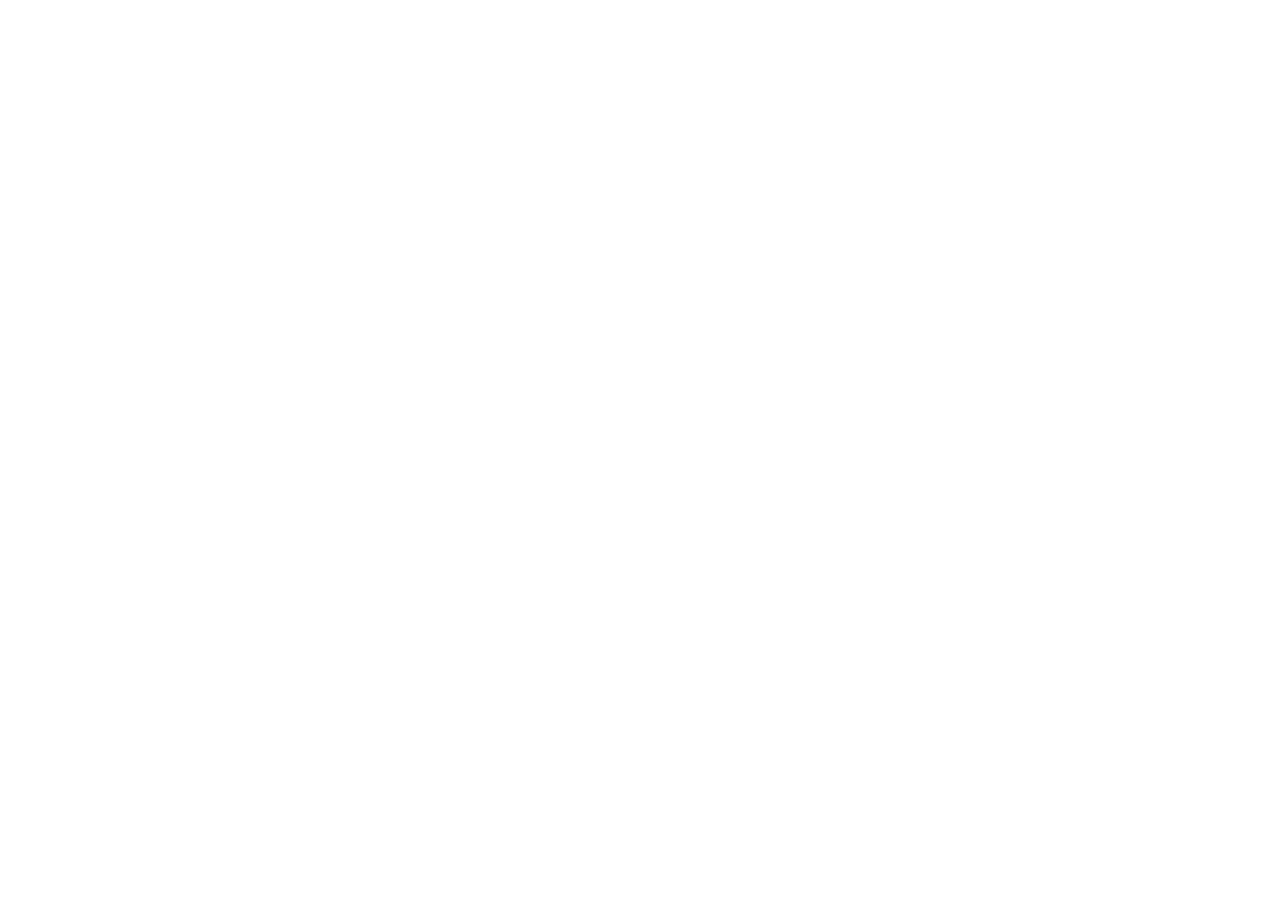
==== index.html @ ef24e1bd "Creat project" ====
<!DOCTYPE html>
<html lang="en">
<head>
    <meta charset="UTF-8">
    <title>Title</title>
    <link rel="stylesheet" href="bower_components/bootstrap/dist/css/bootstrap.min.css">

</head>
<body ng-app="StudIS">
<script src="bower_components/jquery/dist/jquery.min.js"></script>
<script src="bower_components/bootstrap/dist/js/bootstrap.min.js"></script>
<script src="bower_components/angular/angular.min.js"></script>
<script src="bower_components/angular-route/angular-route.min.js"></script>
<script src="bower_components/angular-messages/angular-messages.min.js"></script>
</body>
</html>
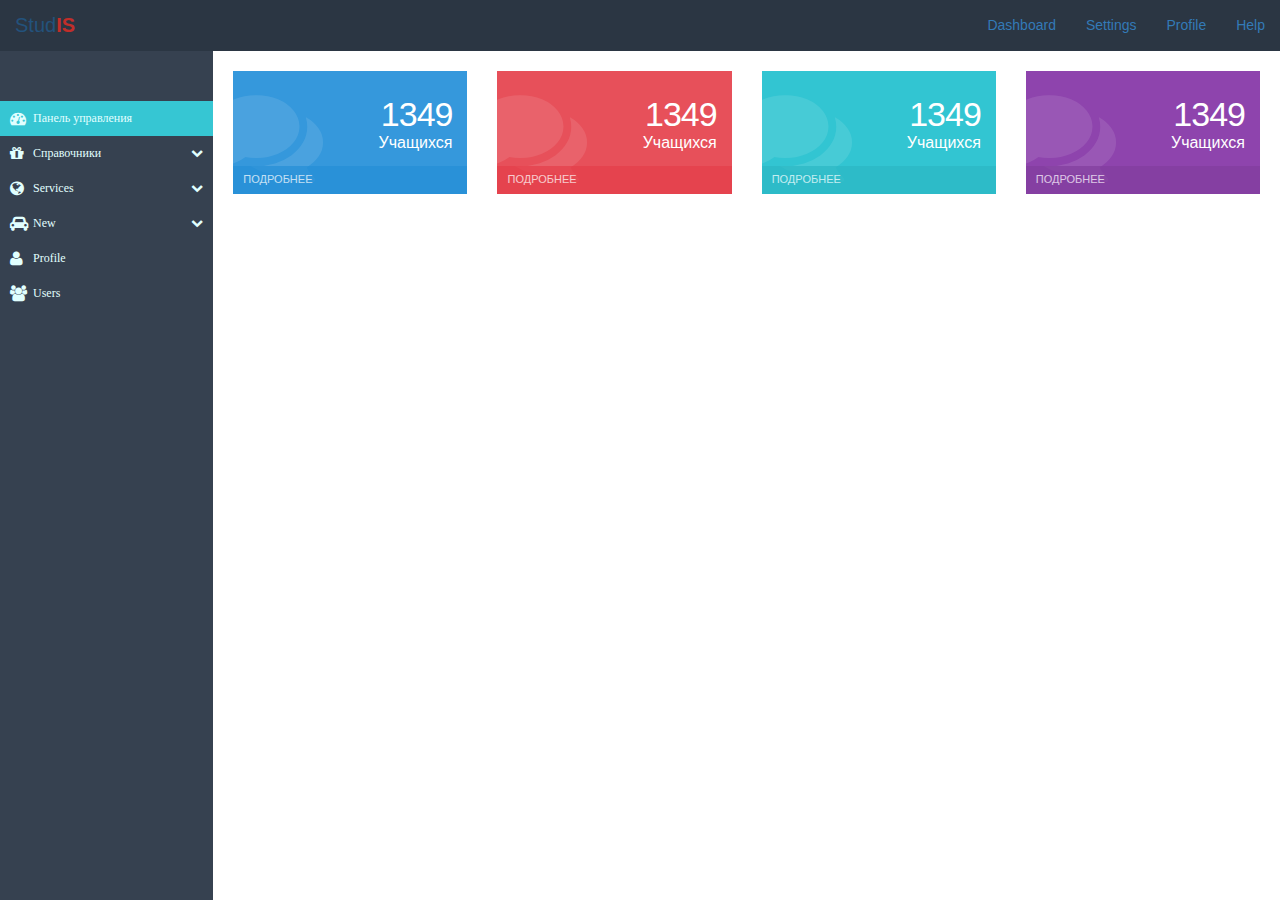
==== commit 7f2f98ad: "master" ====
--- a/index.html
+++ b/index.html
@@ -4,13 +4,25 @@
     <meta charset="UTF-8">
     <title>Title</title>
     <link rel="stylesheet" href="bower_components/bootstrap/dist/css/bootstrap.min.css">
-
+    <link rel="stylesheet" href="bower_components/font-awesome/css/font-awesome.min.css">
+    <link rel="stylesheet" href="css/components.min.css">
+    <link rel="stylesheet" href="css/style.css">
+    <link rel="stylesheet" href="css/sidebar.css">
 </head>
 <body ng-app="StudIS">
+<ng-include src="'app/views/tpl/top-navbar.html'"></ng-include>
+<div class="container-fluid wrapper">
+    <div class="row wrapper">
+        <ng-include src="'app/views/tpl/sidebar.html'"></ng-include>
+        <ng-include src="'app/views/tpl/container.html'"></ng-include>
+
+    </div>
+</div>
 <script src="bower_components/jquery/dist/jquery.min.js"></script>
 <script src="bower_components/bootstrap/dist/js/bootstrap.min.js"></script>
 <script src="bower_components/angular/angular.min.js"></script>
 <script src="bower_components/angular-route/angular-route.min.js"></script>
 <script src="bower_components/angular-messages/angular-messages.min.js"></script>
+<script src="app/app.js"></script>
 </body>
 </html>--- a/css/components.min.css
+++ b/css/components.min.css
@@ -0,0 +1 @@
+body,h1,h2,h3,h4,h5,h6{font-family:"Open Sans",sans-serif}.bold.btn,.sbold.btn{letter-spacing:0}.chart-tooltip,.chart-tooltip .label,.chat-form,.dashboard-stat2 .display:after,.dashboard-stat2 .progress-info,.dashboard-stat2 .progress-info .progress,.dashboard-stat:after,.dropdown-menu-v2>li>a,.dropdown-menu>li>a,.feeds li .col1,.feeds li:after,.form .form-actions:after,.general-item-list>.item>.item-head:after,.mt-comments .mt-comment .mt-comment-body .mt-comment-info:after,.portlet-form .form-actions:after,.portlet>.portlet-body,.portlet>.portlet-title:after,.social-icons:after,.tabbable:after,.table-toolbar:after,.tasks-widget .task-footer:after,.tasks-widget:after,.tiles .tile .tile-object:after,.tiles:after,.timeline .timeline-body:after,.widget-news .widget-news-right-body .widget-news-right-body-title{clear:both}a,button,code,div,img,input,label,li,p,pre,select,span,svg,table,td,textarea,th,ul{-webkit-border-radius:0!important;-moz-border-radius:0!important;border-radius:0!important}.img-circle{border-radius:50%!important}.img-rounded{border-radius:6px!important}body{color:#333;padding:0!important;margin:0!important;direction:"ltr";font-size:14px}@-ms-viewport{width:device-width}@-o-viewport{width:device-width}@viewport{width:device-width}@-ms-viewport{width:auto!important}.md-shadow-z-1{box-shadow:0 1px 3px rgba(0,0,0,.1),0 1px 2px rgba(0,0,0,.18)}.md-shadow-z-1-i{box-shadow:0 1px 3px rgba(0,0,0,.1),0 1px 2px rgba(0,0,0,.18)!important}.md-shadow-z-1-hover{box-shadow:0 1px 3px rgba(0,0,0,.14),0 1px 2px rgba(0,0,0,.22)}.md-shadow-z-2{box-shadow:0 3px 6px rgba(0,0,0,.16),0 3px 6px rgba(0,0,0,.22)}.md-shadow-z-2-i{box-shadow:0 3px 6px rgba(0,0,0,.16),0 3px 6px rgba(0,0,0,.22)!important}.md-shadow-z-2-hover{box-shadow:0 3px 6px rgba(0,0,0,.2),0 3px 6px rgba(0,0,0,.26)}.md-shadow-z-3{box-shadow:0 8px 18px rgba(0,0,0,.18),0 6px 6px rgba(0,0,0,.23)}.md-shadow-z-3-i{box-shadow:0 8px 18px rgba(0,0,0,.18),0 6px 6px rgba(0,0,0,.24)!important}.md-shadow-z-3-hover{box-shadow:0 8px 18px rgba(0,0,0,.22),0 6px 6px rgba(0,0,0,.26)}.md-shadow-z-4{box-shadow:0 14px 28px rgba(0,0,0,.26),0 10px 10px rgba(0,0,0,.22)}.md-shadow-z-4-i{box-shadow:0 14px 28px rgba(0,0,0,.26),0 10px 10px rgba(0,0,0,.22)!important}.md-shadow-z-5{box-shadow:0 19px 38px rgba(0,0,0,.28),0 15px 12px rgba(0,0,0,.22)}.md-shadow-z-5-i{box-shadow:0 19px 38px rgba(0,0,0,.28),0 15px 12px rgba(0,0,0,.22)!important}.md-shadow-none{box-shadow:none!important}.md-click-circle{display:block;position:absolute;background:rgba(0,0,0,.2);border-radius:50%;opacity:0;-webkit-animation:scale(0);-moz-transform:scale(0);transform:scale(0)}.md-click-circle.md-click-animate{-webkit-animation:mdClickEffect .65s linear;-moz-animation:mdClickEffect .65s linear;animation:mdClickEffect .65s linear}@-webkit-keyframes mdClickEffect{0%{opacity:1;-webkit-transform:scale(0)}100%{opacity:0!important;-webkit-transform:scale(2.5)}}@-moz-keyframes mdClickEffect{0%{opacity:1;-webkit-transform:scale(0)}100%{opacity:0!important;-moz-transform:scale(2.5)}}@keyframes mdClickEffect{0%{opacity:1;-webkit-transform:scale(0)}100%{opacity:0!important;transform:scale(2.5)}}.form-group.form-md-line-input .form-control.edited:not([readonly])~label,.form-group.form-md-line-input .form-control.focus:not([readonly])~label,.form-group.form-md-line-input .form-control:focus:not([readonly])~label,.form-group.form-md-line-input .form-control~.help-block-error,.form-group.form-md-line-input .form-control~label,.form-horizontal .form-group.form-md-line-input>label{opacity:1;filter:alpha(opacity=100)}.form-group.form-md-line-input{position:relative;margin:0 0 35px;padding-top:20px}.form-group.form-md-line-input:last-child{margin-bottom:10px}.form-horizontal .form-group.form-md-line-input{padding-top:10px;margin:0 -15px 20px}.form-horizontal .form-group.form-md-line-input>label{padding-top:5px;font-size:14px;color:#888}.form-group.form-md-line-input .form-control{background:0 0;border:0;border-bottom:1px solid #c2cad8;-webkit-border-radius:0;-moz-border-radius:0;-ms-border-radius:0;-o-border-radius:0;border-radius:0;color:#555;box-shadow:none;padding-left:0;padding-right:0;font-size:14px}.form-group.form-md-line-input .form-control::-moz-placeholder{color:#999;opacity:1}.form-group.form-md-line-input .form-control:-ms-input-placeholder{color:#999}.form-group.form-md-line-input .form-control::-webkit-input-placeholder{color:#999}.form-group.form-md-line-input .form-control.form-control-static{border-bottom:0}.form-group.form-md-line-input .form-control.input-sm{font-size:14px;padding:6px 0}.form-group.form-md-line-input .form-control.input-lg{font-size:20px;padding:14px 0}.form-group.form-md-line-input .input-group,.form-group.form-md-line-input .input-group+.input-group-control,.form-group.form-md-line-input+.input-group,.form-group.form-md-line-input+.input-icon,.form-horizontal .form-group.form-md-line-input .input-group,.form-horizontal .form-group.form-md-line-input .input-group>.input-group-control,.form-inline .form-md-line-input{padding-top:0}.form-group.form-md-line-input .form-control~.form-control-focus,.form-group.form-md-line-input .form-control~label{width:100%;position:absolute;left:0;bottom:0;pointer-events:none}.form-horizontal .form-group.form-md-line-input .form-control~.form-control-focus,.form-horizontal .form-group.form-md-line-input .form-control~label{width:auto;left:15px;right:15px}.form-group.form-md-line-input .form-control~.form-control-focus:after,.form-group.form-md-line-input .form-control~label:after{content:'';position:absolute;z-index:5;bottom:0;left:50%;height:2px;width:0;visibility:hidden;transition:.2s ease all}.form-group.form-md-line-input .form-control~label{top:0;margin-bottom:0;font-size:14px;color:#888}.form-group.form-md-line-input .form-control.edited:not([readonly])~.form-control-focus,.form-group.form-md-line-input .form-control.edited:not([readonly])~label,.form-group.form-md-line-input .form-control.focus:not([readonly])~.form-control-focus,.form-group.form-md-line-input .form-control.focus:not([readonly])~label,.form-group.form-md-line-input .form-control:focus:not([readonly])~.form-control-focus,.form-group.form-md-line-input .form-control:focus:not([readonly])~label{color:#888}.form-group.form-md-line-input .form-control.edited:not([readonly])~.form-control-focus:after,.form-group.form-md-line-input .form-control.edited:not([readonly])~label:after,.form-group.form-md-line-input .form-control.focus:not([readonly])~.form-control-focus:after,.form-group.form-md-line-input .form-control.focus:not([readonly])~label:after,.form-group.form-md-line-input .form-control:focus:not([readonly])~.form-control-focus:after,.form-group.form-md-line-input .form-control:focus:not([readonly])~label:after{visibility:visible;left:0;width:100%;background:#36c6d3}.form-group.form-md-line-input .form-control.edited:not([readonly])~.help-block,.form-group.form-md-line-input .form-control.focus:not([readonly])~.help-block,.form-group.form-md-line-input .form-control:focus:not([readonly])~.help-block{color:#36c6d3;opacity:1;filter:alpha(opacity=100)}.form-group.form-md-line-input .form-control.edited:not([readonly])~.help-block-error,.form-group.form-md-line-input .form-control.focus:not([readonly])~.help-block-error,.form-group.form-md-line-input .form-control:focus:not([readonly])~.help-block-error{opacity:0;filter:alpha(opacity=0)}.form-group.form-md-line-input .form-control[disabled],.form-group.form-md-line-input .form-control[readonly],fieldset[disabled] .form-group.form-md-line-input .form-control{background:0 0;cursor:not-allowed;border-bottom:1px dashed #c2cad8}.form-group.form-md-line-input.form-md-floating-label .form-control~label{font-size:16px;top:25px;transition:.2s ease all;color:#999}.form-group.form-md-line-input.form-md-floating-label .form-control.edited~label,.form-group.form-md-line-input.form-md-floating-label .form-control.focus:not([readonly])~label,.form-group.form-md-line-input.form-md-floating-label .form-control.form-control-static~label,.form-group.form-md-line-input.form-md-floating-label .form-control:focus:not([readonly])~label,.form-group.form-md-line-input.form-md-floating-label .form-control[readonly]~label{top:0;font-size:13px}.form-group.form-md-line-input.form-md-floating-label .form-control.input-sm~label{font-size:14px;top:24px}.form-group.form-md-line-input.form-md-floating-label .form-control.input-sm.edited~label,.form-group.form-md-line-input.form-md-floating-label .form-control.input-sm.focus:not([readonly])~label,.form-group.form-md-line-input.form-md-floating-label .form-control.input-sm.form-control-static~label,.form-group.form-md-line-input.form-md-floating-label .form-control.input-sm:focus:not([readonly])~label,.form-group.form-md-line-input.form-md-floating-label .form-control.input-sm[readonly]~label{top:0;font-size:13px}.form-group.form-md-line-input.form-md-floating-label .form-control.input-lg~label{font-size:20px;top:30px}.form-group.form-md-line-input.form-md-floating-label .form-control.input-lg.edited~label,.form-group.form-md-line-input.form-md-floating-label .form-control.input-lg.focus:not([readonly])~label,.form-group.form-md-line-input.form-md-floating-label .form-control.input-lg.form-control-static~label,.form-group.form-md-line-input.form-md-floating-label .form-control.input-lg:focus:not([readonly])~label,.form-group.form-md-line-input.form-md-floating-label .form-control.input-lg[readonly]~label{top:0;font-size:13px}.form-group.form-md-line-input.form-md-floating-label .input-icon>label{padding-left:34px}.form-group.form-md-line-input.form-md-floating-label .input-icon.right>label{padding-left:0;padding-right:34px}.form-group.form-md-line-input.form-md-floating-label .input-group.left-addon label,.form-group.form-md-line-input>.input-icon .form-control{padding-left:34px}.form-group.form-md-line-input.form-md-floating-label .input-group.right-addon label{padding-right:34px}.form-group.form-md-line-input .help-block{position:absolute;margin:2px 0 0;opacity:0;filter:alpha(opacity=0);font-size:13px}.form-group.form-md-line-input>.input-icon>i{left:0;bottom:0;margin:9px 2px 10px 10px;color:#888}.form-group.form-md-line-input.has-success .form-control.edited:not([readonly])~.help-block,.form-group.form-md-line-input.has-success .form-control.edited:not([readonly])~i,.form-group.form-md-line-input.has-success .form-control.edited:not([readonly])~label,.form-group.form-md-line-input.has-success .form-control.focus:not([readonly])~.help-block,.form-group.form-md-line-input.has-success .form-control.focus:not([readonly])~i,.form-group.form-md-line-input.has-success .form-control.focus:not([readonly])~label,.form-group.form-md-line-input.has-success .form-control.form-control-static~.help-block,.form-group.form-md-line-input.has-success .form-control.form-control-static~i,.form-group.form-md-line-input.has-success .form-control.form-control-static~label,.form-group.form-md-line-input.has-success .form-control:focus:not([readonly])~.help-block,.form-group.form-md-line-input.has-success .form-control:focus:not([readonly])~i,.form-group.form-md-line-input.has-success .form-control:focus:not([readonly])~label,.form-group.form-md-line-input.has-success label{color:#27a4b0}.form-group.form-md-line-input>.input-icon.input-icon-lg>i{top:6px}.form-group.form-md-line-input>.input-icon.input-icon-sm>i{top:-1px}.form-group.form-md-line-input>.input-icon>label{margin-top:-20px}.form-group.form-md-line-input>.input-icon.right .form-control{padding-left:0;padding-right:34px}.form-group.form-md-line-input>.input-icon.right>i{left:auto;right:8px;margin:11px 2px 10px 10px}.form-horizontal .form-group.form-md-line-input .input-group>.form-control-focus,.form-horizontal .form-group.form-md-line-input .input-group>.input-group-control>.form-control-focus,.form-horizontal .form-group.form-md-line-input .input-icon>.form-control-focus{left:0!important;right:0!important}.form-group.form-md-line-input .input-group .input-group-control>label,.form-group.form-md-line-input .input-group>label{margin-top:-20px}.form-group.form-md-line-input .input-group .input-group-addon{-webkit-border-radius:0;-moz-border-radius:0;-ms-border-radius:0;-o-border-radius:0;border-radius:0;background:0 0;border:0;border-bottom:1px solid #c2cad8}.form-group.form-md-line-input .input-group .input-group-control{padding-top:0;position:relative;display:table-cell;vertical-align:bottom}.badge,.input-inline{vertical-align:middle}.form-group.form-md-line-input .input-group .input-group-btn .btn{-webkit-border-radius:4px;-moz-border-radius:4px;-ms-border-radius:4px;-o-border-radius:4px;border-radius:4px}.form-group.form-md-line-input .input-group .input-group-btn.btn-left .btn{margin-right:10px}.form-group.form-md-line-input .input-group .input-group-btn.btn-right .btn{margin-left:10px}.form-group.form-md-line-input .input-group .help-block{margin-top:35px}.form-group.form-md-line-input .input-group.input-group-sm .help-block{margin-top:30px}.form-group.form-md-line-input .input-group.input-group-lg .help-block{margin-top:47px}.form-group.form-md-line-input.has-success .form-control{border-bottom:1px solid #27a4b0}.form-group.form-md-line-input.has-success .form-control.edited:not([readonly])~.form-control-focus:after,.form-group.form-md-line-input.has-success .form-control.edited:not([readonly])~label:after,.form-group.form-md-line-input.has-success .form-control.focus:not([readonly])~.form-control-focus:after,.form-group.form-md-line-input.has-success .form-control.focus:not([readonly])~label:after,.form-group.form-md-line-input.has-success .form-control.form-control-static~.form-control-focus:after,.form-group.form-md-line-input.has-success .form-control.form-control-static~label:after,.form-group.form-md-line-input.has-success .form-control:focus:not([readonly])~.form-control-focus:after,.form-group.form-md-line-input.has-success .form-control:focus:not([readonly])~label:after{background:#27a4b0}.form-group.form-md-line-input.has-success .input-group-addon{color:#27a4b0;border-bottom:1px solid #27a4b0}.form-group.form-md-line-input.has-warning .form-control.edited:not([readonly])~.help-block,.form-group.form-md-line-input.has-warning .form-control.edited:not([readonly])~i,.form-group.form-md-line-input.has-warning .form-control.edited:not([readonly])~label,.form-group.form-md-line-input.has-warning .form-control.focus:not([readonly])~.help-block,.form-group.form-md-line-input.has-warning .form-control.focus:not([readonly])~i,.form-group.form-md-line-input.has-warning .form-control.focus:not([readonly])~label,.form-group.form-md-line-input.has-warning .form-control.form-control-static~.help-block,.form-group.form-md-line-input.has-warning .form-control.form-control-static~i,.form-group.form-md-line-input.has-warning .form-control.form-control-static~label,.form-group.form-md-line-input.has-warning .form-control:focus:not([readonly])~.help-block,.form-group.form-md-line-input.has-warning .form-control:focus:not([readonly])~i,.form-group.form-md-line-input.has-warning .form-control:focus:not([readonly])~label,.form-group.form-md-line-input.has-warning label{color:#c29d0b}.form-group.form-md-line-input.has-warning .form-control{border-bottom:1px solid #c29d0b}.form-group.form-md-line-input.has-warning .form-control.edited:not([readonly])~.form-control-focus:after,.form-group.form-md-line-input.has-warning .form-control.edited:not([readonly])~label:after,.form-group.form-md-line-input.has-warning .form-control.focus:not([readonly])~.form-control-focus:after,.form-group.form-md-line-input.has-warning .form-control.focus:not([readonly])~label:after,.form-group.form-md-line-input.has-warning .form-control.form-control-static~.form-control-focus:after,.form-group.form-md-line-input.has-warning .form-control.form-control-static~label:after,.form-group.form-md-line-input.has-warning .form-control:focus:not([readonly])~.form-control-focus:after,.form-group.form-md-line-input.has-warning .form-control:focus:not([readonly])~label:after{background:#c29d0b}.form-group.form-md-line-input.has-warning .input-group-addon{color:#c29d0b;border-bottom:1px solid #c29d0b}.form-group.form-md-line-input.has-error .form-control.edited:not([readonly])~.help-block,.form-group.form-md-line-input.has-error .form-control.edited:not([readonly])~i,.form-group.form-md-line-input.has-error .form-control.edited:not([readonly])~label,.form-group.form-md-line-input.has-error .form-control.focus:not([readonly])~.help-block,.form-group.form-md-line-input.has-error .form-control.focus:not([readonly])~i,.form-group.form-md-line-input.has-error .form-control.focus:not([readonly])~label,.form-group.form-md-line-input.has-error .form-control.form-control-static~.help-block,.form-group.form-md-line-input.has-error .form-control.form-control-static~i,.form-group.form-md-line-input.has-error .form-control.form-control-static~label,.form-group.form-md-line-input.has-error .form-control:focus:not([readonly])~.help-block,.form-group.form-md-line-input.has-error .form-control:focus:not([readonly])~i,.form-group.form-md-line-input.has-error .form-control:focus:not([readonly])~label,.form-group.form-md-line-input.has-error label{color:#e73d4a}.form-group.form-md-line-input.has-error .form-control{border-bottom:1px solid #e73d4a}.form-group.form-md-line-input.has-error .form-control.edited:not([readonly])~.form-control-focus:after,.form-group.form-md-line-input.has-error .form-control.edited:not([readonly])~label:after,.form-group.form-md-line-input.has-error .form-control.focus:not([readonly])~.form-control-focus:after,.form-group.form-md-line-input.has-error .form-control.focus:not([readonly])~label:after,.form-group.form-md-line-input.has-error .form-control.form-control-static~.form-control-focus:after,.form-group.form-md-line-input.has-error .form-control.form-control-static~label:after,.form-group.form-md-line-input.has-error .form-control:focus:not([readonly])~.form-control-focus:after,.form-group.form-md-line-input.has-error .form-control:focus:not([readonly])~label:after{background:#e73d4a}.form-group.form-md-line-input.has-error .input-group-addon{color:#e73d4a;border-bottom:1px solid #e73d4a}.form-group.form-md-line-input.has-info .form-control.edited:not([readonly])~.help-block,.form-group.form-md-line-input.has-info .form-control.edited:not([readonly])~i,.form-group.form-md-line-input.has-info .form-control.edited:not([readonly])~label,.form-group.form-md-line-input.has-info .form-control.focus:not([readonly])~.help-block,.form-group.form-md-line-input.has-info .form-control.focus:not([readonly])~i,.form-group.form-md-line-input.has-info .form-control.focus:not([readonly])~label,.form-group.form-md-line-input.has-info .form-control.form-control-static~.help-block,.form-group.form-md-line-input.has-info .form-control.form-control-static~i,.form-group.form-md-line-input.has-info .form-control.form-control-static~label,.form-group.form-md-line-input.has-info .form-control:focus:not([readonly])~.help-block,.form-group.form-md-line-input.has-info .form-control:focus:not([readonly])~i,.form-group.form-md-line-input.has-info .form-control:focus:not([readonly])~label,.form-group.form-md-line-input.has-info label{color:#327ad5}.form-group.form-md-line-input.has-info .form-control{border-bottom:1px solid #327ad5}.form-group.form-md-line-input.has-info .form-control.edited:not([readonly])~.form-control-focus:after,.form-group.form-md-line-input.has-info .form-control.edited:not([readonly])~label:after,.form-group.form-md-line-input.has-info .form-control.focus:not([readonly])~.form-control-focus:after,.form-group.form-md-line-input.has-info .form-control.focus:not([readonly])~label:after,.form-group.form-md-line-input.has-info .form-control.form-control-static~.form-control-focus:after,.form-group.form-md-line-input.has-info .form-control.form-control-static~label:after,.form-group.form-md-line-input.has-info .form-control:focus:not([readonly])~.form-control-focus:after,.form-group.form-md-line-input.has-info .form-control:focus:not([readonly])~label:after{background:#327ad5}.form-group.form-md-line-input.has-info .input-group-addon{color:#327ad5;border-bottom:1px solid #327ad5}.form-inline .form-md-line-input{margin:0 20px 0 0}.form-inline .form-md-line-input>.input-icon{padding:0}.form-horizontal .form-group.form-md-line-input .input-icon .form-control{padding-left:33px}.form-horizontal .form-group.form-md-line-input .input-icon>i{top:0}.form-horizontal .form-group.form-md-line-input .input-icon.right .form-control{padding-left:0;padding-right:33px}.form-horizontal .form-group.form-md-line-input .input-group>.input-group-btn .btn{margin-bottom:0!important}.form-md-checkboxes,.form-md-radios{padding-top:5px}.md-checkbox{position:relative}.md-checkbox.md-checkbox-inline{display:inline-block}.form-inline .md-checkbox.md-checkbox-inline{margin-right:20px;top:3px}.md-checkbox input[type=checkbox]{visibility:hidden;position:absolute}.md-checkbox label{cursor:pointer;padding-left:30px}.md-checkbox label>span{display:block;position:absolute;left:0;-webkit-transition-duration:.3s;-moz-transition-duration:.3s;transition-duration:.3s}.md-checkbox label>span.inc{background:#fff;left:-20px;top:-20px;height:60px;width:60px;opacity:0;border-radius:50%!important;-moz-border-radius:50%!important;-webkit-border-radius:50%!important;-webkit-animation:growCircle .3s ease;-moz-animation:growCircle .3s ease;animation:growCircle .3s ease}.md-checkbox label>.box{top:0;border:2px solid #666;height:20px;width:20px;z-index:5;-webkit-transition-delay:.2s;-moz-transition-delay:.2s;transition-delay:.2s}.md-checkbox label>.check{top:-4px;left:6px;width:10px;height:20px;border:2px solid #36c6d3;border-top:none;border-left:none;opacity:0;z-index:5;-webkit-transform:rotate(180deg);-moz-transform:rotate(180deg);transform:rotate(180deg);-webkit-transition-delay:.3s;-moz-transition-delay:.3s;transition-delay:.3s}.md-checkbox input[type=checkbox]:checked~label>.box{opacity:0;-webkit-transform:scale(0) rotate(-180deg);-moz-transform:scale(0) rotate(-180deg);transform:scale(0) rotate(-180deg)}.md-checkbox input[type=checkbox]:checked~label>.check{opacity:1;-webkit-transform:scale(1) rotate(45deg);-moz-transform:scale(1) rotate(45deg);transform:scale(1) rotate(45deg)}.md-checkbox input[type=checkbox]:disabled:checked~label>.check,.md-checkbox input[type=checkbox]:disabled~label,.md-checkbox input[type=checkbox]:disabled~label>.box,.md-checkbox input[type=checkbox][disabled]:checked~label>.check,.md-checkbox input[type=checkbox][disabled]~label,.md-checkbox input[type=checkbox][disabled]~label>.box{cursor:not-allowed;opacity:.7;filter:alpha(opacity=70)}.has-error .md-checkbox label,.has-error.md-checkbox label{color:#fbe1e3}.has-error .md-checkbox label>.box,.has-error .md-checkbox label>.check,.has-error.md-checkbox label>.box,.has-error.md-checkbox label>.check{border-color:#e73d4a}.has-success .md-checkbox label,.has-success.md-checkbox label{color:#abe7ed}.has-success .md-checkbox label>.box,.has-success .md-checkbox label>.check,.has-success.md-checkbox label>.box,.has-success.md-checkbox label>.check{border-color:#27a4b0}.has-warning .md-checkbox label,.has-warning.md-checkbox label{color:#f9e491}.has-warning .md-checkbox label>.box,.has-warning .md-checkbox label>.check,.has-warning.md-checkbox label>.box,.has-warning.md-checkbox label>.check{border-color:#c29d0b}.has-info .md-checkbox label,.has-info.md-checkbox label{color:#e0ebf9}.has-info .md-checkbox label>.box,.has-info .md-checkbox label>.check,.has-info.md-checkbox label>.box,.has-info.md-checkbox label>.check{border-color:#327ad5}.form-md-checkboxes>label{font-size:14px;color:#888;opacity:1;filter:alpha(opacity=100)}.form-md-checkboxes.has-error label{color:#ed6b75}.form-md-checkboxes.has-info label{color:#659be0}.form-md-checkboxes.has-success label{color:#36c6d3}.form-md-checkboxes.has-warning label{color:#F1C40F}.md-checkbox-list{margin:5px 0}.form-horizontal .md-checkbox-list{margin-top:5px}.md-checkbox-list .md-checkbox{display:block;margin-bottom:10px}.md-checkbox-list .md-checkbox:last-child{margin-bottom:0}.md-checkbox-inline{margin:5px 0}.form-horizontal .md-checkbox-inline{margin-top:7px}.md-checkbox-inline .md-checkbox{display:inline-block;margin-right:20px}.md-checkbox-inline .md-checkbox:last-child{margin-right:0}@-webkit-keyframes growCircle{0%,100%{-webkit-transform:scale(0);opacity:1}70%{background:#eee;-webkit-transform:scale(1.25)}}@-moz-keyframes growCircle{0%,100%{-moz-transform:scale(0);opacity:1}70%{background:#eee;-moz-transform:scale(1.25)}}@keyframes growCircle{0%,100%{transform:scale(0);opacity:1}70%{background:#eee;transform:scale(1.25)}}.md-radio{position:relative}.md-radio input[type=radio]{visibility:hidden;position:absolute}.md-radio label{cursor:pointer;padding-left:30px}.md-radio label>span{display:block;position:absolute;left:0;-webkit-transition-duration:.3s;-moz-transition-duration:.3s;transition-duration:.3s}.md-radio label>span.inc{background:#fff;left:-20px;top:-20px;height:60px;width:60px;opacity:0;border-radius:50%!important;-moz-border-radius:50%!important;-webkit-border-radius:50%!important;-webkit-animation:growCircleRadio .3s ease;-moz-animation:growCircleRadio .3s ease;animation:growCircleRadio .3s ease}.md-radio label>.box{top:0;border:2px solid #666;height:20px;width:20px;border-radius:50%!important;-moz-border-radius:50%!important;-webkit-border-radius:50%!important;z-index:5}.md-radio label>.check{top:5px;left:5px;width:10px;height:10px;background:#36c6d3;opacity:0;z-index:6;border-radius:50%!important;-moz-border-radius:50%!important;-webkit-border-radius:50%!important;-webkit-transform:scale(0);-moz-transform:scale(0);transform:scale(0)}.md-radio input[type=radio]:checked~label>.check{opacity:1;-webkit-transform:scale(1);-moz-transform:scale(1);transform:scale(1)}.md-radio input[type=radio]:disabled:checked~label>.check,.md-radio input[type=radio]:disabled~label,.md-radio input[type=radio]:disabled~label>.box,.md-radio input[type=radio][disabled]:checked~label>.check,.md-radio input[type=radio][disabled]~label,.md-radio input[type=radio][disabled]~label>.box{cursor:not-allowed;opacity:.7;filter:alpha(opacity=70)}.has-error .md-radio label,.has-error.md-radio label{color:#fbe1e3}.has-error .md-radio label>.box,.has-error.md-radio label>.box{border-color:#e73d4a}.has-error .md-radio label>.check,.has-error.md-radio label>.check{background:#e73d4a}.has-success .md-radio label,.has-success.md-radio label{color:#abe7ed}.has-success .md-radio label>.box,.has-success.md-radio label>.box{border-color:#27a4b0}.has-success .md-radio label>.check,.has-success.md-radio label>.check{background:#27a4b0}.has-warning .md-radio label,.has-warning.md-radio label{color:#f9e491}.has-warning .md-radio label>.box,.has-warning.md-radio label>.box{border-color:#c29d0b}.has-warning .md-radio label>.check,.has-warning.md-radio label>.check{background:#c29d0b}.has-info .md-radio label,.has-info.md-radio label{color:#e0ebf9}.has-info .md-radio label>.box,.has-info.md-radio label>.box{border-color:#327ad5}.has-info .md-radio label>.check,.has-info.md-radio label>.check{background:#327ad5}.form-md-radios>label{font-size:14px;color:#888;opacity:1;filter:alpha(opacity=100)}.form-md-radios.has-error label{color:#ed6b75}.form-md-radios.has-info label{color:#659be0}.form-md-radios.has-success label{color:#36c6d3}.form-md-radios.has-warning label{color:#F1C40F}.md-radio-list{margin:5px 0}.form-horizontal .md-radio-list{margin-top:5px}.md-radio-list .md-radio{display:block;margin-bottom:10px}.md-radio-inline{margin:5px 0}.form-horizontal .md-radio-inline{margin-top:7px}.md-radio-inline .md-radio{display:inline-block;margin-right:20px}.md-radio-inline .md-radio:last-child{margin-right:0}hr,p{margin:20px 0}@-webkit-keyframes growCircleRadio{0%,100%{-webkit-transform:scale(0);opacity:1}70%{background:#eee;-webkit-transform:scale(1.25)}}@-moz-keyframes growCircleRadio{0%,100%{-moz-transform:scale(0);opacity:1}70%{background:#eee;-moz-transform:scale(1.25)}}@keyframes growCircleRadio{0%,100%{transform:scale(0);opacity:1}70%{background:#eee;transform:scale(1.25)}}.primary-link{color:#65A0D0;font-weight:600}.primary-link:hover{color:#5194ca}label{font-weight:400}h1,h2,h3,h4,h5,h6{font-weight:300}.bars,.chart,.pie,.primary-font{font-family:"Open Sans",sans-serif!important}h1{font-size:36px}h2{font-size:30px}h3{font-size:24px}h4{font-size:18px}h5{font-size:14px}h6{font-size:12px}h1 small,h2 small,h3 small,h4 small,h5 small,h6 small{color:#444}h1.block,h2.block,h3.block,h4.block,h5.block,h6.block{padding-top:10px;padding-bottom:10px}a{text-shadow:none;color:#337ab7}a:hover{cursor:pointer;color:#23527c}a:active,a:focus,a:hover{outline:0}hr{border:0;border-top:1px solid #eee;border-bottom:0}.list-unstyled li>.list-unstyled{margin-left:25px}code{border:1px solid #e1e1e1;-webkit-box-shadow:0 1px 4px rgba(0,0,0,.1);-moz-box-shadow:0 1px 4px rgba(0,0,0,.1);box-shadow:0 1px 4px rgba(0,0,0,.1)}.btn,.form-control{box-shadow:none!important}.disabled-link .disable-target,.disabled-link.disable-target{opacity:.6!important;filter:alpha(opacity=60)!important}.icon-btn,.ie8 .icon-btn:hover{filter:none}.disabled-link .disable-target:hover,.disabled-link.disable-target:hover,.disabled-link:hover{cursor:not-allowed!important}.rounded-2{border-radius:2px!important}.rounded-3{border-radius:3px!important}.rounded-4{border-radius:4px!important}.circle{border-radius:25px!important}.circle-right{border-radius:0 25px 25px 0!important}.circle-left{border-radius:25px 0 0 25px!important}.circle-bottom{border-radius:0 0 25px 25px!important}.circle-top{border-radius:25px 25px 0 0!important}.rounded{border-radius:50%!important}.display-hide,.display-none{display:none}.hidden{display:none!important}.bold{font-weight:700!important}.sbold{font-weight:600!important}.thin{font-weight:300!important}.uppercase{text-transform:uppercase!important}.fix-margin{margin-left:0!important}.border{border:1px solid red}.font-hg{font-size:23px}.font-lg{font-size:18px}.font-md{font-size:14px}.font-sm{font-size:13px}.font-xs{font-size:11px}.inline{display:inline}.inline-block{display:inline-block}.text-align-reverse{text-align:right}.no-space{margin:0!important;padding:0!important}.no-margin{margin:0}.margin-bottom-5{margin-bottom:5px}.margin-bottom-10{margin-bottom:10px!important}.margin-top-10{margin-top:10px!important}.margin-top-15{margin-top:15px!important}.margin-bottom-15{margin-bottom:15px!important}.margin-bottom-20{margin-bottom:20px!important}.margin-top-20{margin-top:20px!important}.margin-top-30{margin-top:30px!important}.margin-top-40{margin-top:40px!important}.margin-bottom-25{margin-bottom:25px!important}.margin-bottom-30{margin-bottom:30px!important}.margin-bottom-40{margin-bottom:40px!important}.margin-right-10{margin-right:10px!important}.visible-ie8{display:none}.ie8 .visible-ie8{display:inherit!important}.visible-ie9{display:none}.ie9 .visible-ie9{display:inherit!important}.hidden-ie8{display:inherit}.ie8 .hidden-ie8{display:none!important}.hidden-ie9{display:inherit}.ie9 .hidden-ie9{display:none!important}@media (max-width:1024px){.hidden-1024{display:none}}@media (max-width:480px){.hidden-480{display:none}}@media (max-width:320px){.hidden-320{display:none}}.scrollspy-example{position:relative;height:200px;margin-top:10px;overflow:auto}.util-btn-group-margin-bottom-5 .btn-group,.util-btn-margin-bottom-5 .btn{margin-bottom:5px!important}.padding-tb-10,.padding-tb-15{padding:10px 0}.padding-tb-20{padding:20px 0}.user-info{margin-bottom:10px!important}.user-info img{float:left;margin-right:5px}.number-stats .stat-left,.number-stats .stat-left .stat-chart{float:right}.user-info .details{display:inline-block}.user-info .label{font-weight:300;font-size:11px}.ver-inline-menu{padding:0;margin:0;list-style:none}.ver-inline-menu li{position:relative;margin-bottom:1px}.ver-inline-menu li i{width:37px;height:37px;display:inline-block;color:#b9cbd5;font-size:15px;padding:12px 10px 10px 8px;margin:0 8px 0 0;text-align:center;background:#e0eaf0!important}.ver-inline-menu li a{font-size:14px;font-weight:300;color:#557386;display:block;background:#f0f6fa;border-left:solid 2px #c4d5df}.ver-inline-menu li:hover a{background:#e0eaf0;text-decoration:none}.ver-inline-menu li:hover i{color:#fff;background:#c4d5df!important}.ver-inline-menu li.active a{border-left:solid 2px #0c91e5}.ver-inline-menu li.active i{background:#0c91e5!important}.ver-inline-menu li.active a,.ver-inline-menu li.active i{color:#fff;background:#169ef4;text-decoration:none}.ver-inline-menu li.active a,.ver-inline-menu li:hover a{font-size:14px}.ver-inline-menu li.active:after{content:'';display:inline-block;border-bottom:6px solid transparent;border-top:6px solid transparent;border-left:6px solid #169ef4;position:absolute;top:12px;right:-5px}.list-separated{margin-top:10px;margin-bottom:15px}.list-separated>div:last-child{border-right:0}@media (max-width:767px){.ver-inline-menu>li.active:after{display:none}.list-separated>div{margin-bottom:20px}}.number-stats{margin:10px 0}.number-stats .stat-number{display:inline-block;margin:0 5px}.number-stats .stat-number .title{font-size:13px;margin-bottom:3px;color:#B8C3C7}.number-stats .stat-number .number{font-size:27px;line-height:27px;color:#7D8C9D}.number-stats>div{border-right:1px solid #f5f5f5}.number-stats>div:last-child{border-right:0}.number-stats .stat-left .stat-number{float:right;text-align:right}.number-stats .stat-right{float:left!important}.number-stats .stat-right .stat-number{float:left;text-align:left}.number-stats .stat-right .stat-chart{float:left}.number-stats .stat-number{float:left;text-align:left}.number-stats .stat-chart{display:inline-block;margin:0 5px;float:left}.general-item-list>.item{padding:10px 0;border-bottom:1px solid #F1F4F7}.general-item-list>.item:last-child{border-bottom:0}.general-item-list>.item>.item-head{margin-bottom:5px}.general-item-list>.item>.item-head:after,.general-item-list>.item>.item-head:before{content:" ";display:table}.general-item-list>.item>.item-head>.item-details{display:inline-block;float:left}.general-item-list>.item>.item-head>.item-details>.item-pic{height:35px;margin-right:10px;-webkit-border-radius:100%;-moz-border-radius:100%;-ms-border-radius:100%;-o-border-radius:100%;border-radius:100%}.general-item-list>.item>.item-head>.item-details>.item-name{display:inline-block;margin-right:10px}.general-item-list>.item>.item-head>.item-details>.item-label{color:#C0C9CC}.general-item-list>.item>.item-head>.item-status{color:#C0C9CC;top:10px;position:relative;display:inline-block;float:right}.general-item-list>.item>.item-head>.item-status>.badge{margin-top:-2px}.general-item-list>.item>.item-body{color:#96a5aa}.file-drop-zone{border:2px dashed #ddd;padding:30px;text-align:center}.file-drop-zone.file-drop-zone-over{border-color:#aaa}[class*=" fa-"]:not(.fa-stack),[class*=" glyphicon-"],[class*=" icon-"],[class^=fa-]:not(.fa-stack),[class^=glyphicon-],[class^=icon-]{display:inline-block;line-height:14px;-webkit-font-smoothing:antialiased}li [class*=" fa-"],li [class*=" glyphicon-"],li [class*=" icon-"],li [class^=fa-],li [class^=glyphicon-],li [class^=icon-]{display:inline-block;width:1.25em;text-align:center}li [class*=" glyphicon-"],li [class^=glyphicon-]{top:2px}li [class*=" icon-"],li [class^=icon-]{top:1px;position:relative}li [class*=" fa-"].icon-large,li [class*=" glyphicon-"].icon-large,li [class*=" icon-"].icon-large,li [class^=fa-].icon-large,li [class^=glyphicon-].icon-large,li [class^=icon-].icon-large{width:1.5625em}.icon-state-default{color:#bac3d0}.icon-state-success{color:#36c6d3}.icon-state-info{color:#659be0}.icon-state-warning{color:#F1C40F}.icon-state-danger{color:#ed6b75}.fa-item{font-size:14px;padding:10px 10px 10px 20px}.fa-item i{font-size:16px;display:inline-block;width:20px;color:#333}.fa-item:hover{cursor:pointer;background:#eee}.badge-danger,.badge-default,.badge-info,.badge-primary,.badge-success,.badge-warning,.btn.white:not(.btn-outline).active,.btn.white:not(.btn-outline):active,.open>.btn.white:not(.btn-outline).dropdown-toggle{background-image:none}.simplelineicons-demo .item-box{display:inline-block;font-size:16px;margin:0 -.22em 1em 0;padding-left:1em;width:100%}.simplelineicons-demo .item-box .item{background-color:#fff;color:#33383e;border-radius:8px;display:inline-block;padding:10px;width:100%}.bs-glyphicons,.glyphicons-demo ul{padding-left:0;padding-bottom:1px;margin-bottom:20px;overflow:hidden;list-style:none}.simplelineicons-demo .item-box .item span{font-size:22px}@media only screen and (min-width:768px){.simplelineicons-demo .item-box{width:33.333%}}.bs-glyphicon-class{text-align:center}.glyphicons-demo ul li{float:left;width:25%;height:115px;padding:10px;margin:0 -1px -1px 0;font-size:14px;line-height:1.4;text-align:center;border:1px solid #ddd}.glyphicons-demo .glyphicon{display:block;margin:5px auto 10px;font-size:24px;color:#444}.glyphicons-demo ul li:hover{background-color:rgba(86,61,124,.1)}.badge-default,.label-default{background-color:#bac3d0}@media (min-width:768px){.glyphicons-demo ul li{width:12.5%}}.alert{border-width:1px}.alert>p{margin:0}.alert.alert-borderless{border:0}.badge{font-size:11px!important;font-weight:300;height:18px;color:#fff;padding:3px 6px;-webkit-border-radius:12px!important;-moz-border-radius:12px!important;border-radius:12px!important;text-shadow:none!important;text-align:center}.badge.badge-roundless{-webkit-border-radius:0!important;-moz-border-radius:0!important;border-radius:0!important}.badge.badge-empty{display:inline-block;padding:0;min-width:8px;height:8px;width:8px}.badge-primary{background-color:#337ab7}.badge-info{background-color:#659be0}.badge-success{background-color:#36c6d3}.badge-danger{background-color:#ed6b75}.badge-warning{background-color:#F1C40F}.nav.nav-pills>li>a>.badge,.nav.nav-stacked>li>a>.badge{margin-top:-2px}.dropdown-menu>li>a>.badge{position:absolute;margin-top:1px;right:3px;display:inline}.dropdown-menu.badge-roundless{-webkit-border-radius:0!important;-moz-border-radius:0!important;border-radius:0!important}.btn{outline:0!important}.btn:hover{transition:all .3s}.btn:not(.btn-sm):not(.btn-lg){line-height:1.44}.btn.white:not(.btn-outline){color:#666;background-color:#fff;border-color:#fff}.btn.white:not(.btn-outline).focus,.btn.white:not(.btn-outline):focus{color:#666;background-color:#e6e6e6;border-color:#bfbfbf}.btn.white:not(.btn-outline).active,.btn.white:not(.btn-outline):active,.btn.white:not(.btn-outline):hover,.open>.btn.white:not(.btn-outline).dropdown-toggle{color:#666;background-color:#e6e6e6;border-color:#e0e0e0}.btn.white:not(.btn-outline).active.focus,.btn.white:not(.btn-outline).active:focus,.btn.white:not(.btn-outline).active:hover,.btn.white:not(.btn-outline):active.focus,.btn.white:not(.btn-outline):active:focus,.btn.white:not(.btn-outline):active:hover,.open>.btn.white:not(.btn-outline).dropdown-toggle.focus,.open>.btn.white:not(.btn-outline).dropdown-toggle:focus,.open>.btn.white:not(.btn-outline).dropdown-toggle:hover{color:#666;background-color:#d4d4d4;border-color:#bfbfbf}.btn.white:not(.btn-outline).disabled.focus,.btn.white:not(.btn-outline).disabled:focus,.btn.white:not(.btn-outline).disabled:hover,.btn.white:not(.btn-outline)[disabled].focus,.btn.white:not(.btn-outline)[disabled]:focus,.btn.white:not(.btn-outline)[disabled]:hover,fieldset[disabled] .btn.white:not(.btn-outline).focus,fieldset[disabled] .btn.white:not(.btn-outline):focus,fieldset[disabled] .btn.white:not(.btn-outline):hover{background-color:#fff;border-color:#fff}.btn.white:not(.btn-outline) .badge{color:#fff;background-color:#666}.btn.btn-outline.white{border-color:#fff;color:#fff;background:0 0}.btn.btn-outline.white.active,.btn.btn-outline.white:active,.btn.btn-outline.white:active:focus,.btn.btn-outline.white:active:hover,.btn.btn-outline.white:focus,.btn.btn-outline.white:hover{border-color:#fff;color:#666;background-color:#fff}.btn.white-stripe{border-left:4px solid #fff!important}.btn.default:not(.btn-outline){color:#666;background-color:#e1e5ec;border-color:#e1e5ec}.btn.default:not(.btn-outline).focus,.btn.default:not(.btn-outline):focus{color:#666;background-color:#c2cad8;border-color:#93a1bb}.btn.default:not(.btn-outline).active,.btn.default:not(.btn-outline):active,.btn.default:not(.btn-outline):hover,.open>.btn.default:not(.btn-outline).dropdown-toggle{color:#666;background-color:#c2cad8;border-color:#bcc5d4}.btn.default:not(.btn-outline).active.focus,.btn.default:not(.btn-outline).active:focus,.btn.default:not(.btn-outline).active:hover,.btn.default:not(.btn-outline):active.focus,.btn.default:not(.btn-outline):active:focus,.btn.default:not(.btn-outline):active:hover,.open>.btn.default:not(.btn-outline).dropdown-toggle.focus,.open>.btn.default:not(.btn-outline).dropdown-toggle:focus,.open>.btn.default:not(.btn-outline).dropdown-toggle:hover{color:#666;background-color:#acb7ca;border-color:#93a1bb}.btn.default:not(.btn-outline).active,.btn.default:not(.btn-outline):active,.open>.btn.default:not(.btn-outline).dropdown-toggle{background-image:none}.btn.default:not(.btn-outline).disabled.focus,.btn.default:not(.btn-outline).disabled:focus,.btn.default:not(.btn-outline).disabled:hover,.btn.default:not(.btn-outline)[disabled].focus,.btn.default:not(.btn-outline)[disabled]:focus,.btn.default:not(.btn-outline)[disabled]:hover,fieldset[disabled] .btn.default:not(.btn-outline).focus,fieldset[disabled] .btn.default:not(.btn-outline):focus,fieldset[disabled] .btn.default:not(.btn-outline):hover{background-color:#e1e5ec;border-color:#e1e5ec}.btn.default:not(.btn-outline) .badge{color:#e1e5ec;background-color:#666}.btn.btn-outline.default{border-color:#e1e5ec;color:#e1e5ec;background:0 0}.btn.btn-outline.default.active,.btn.btn-outline.default:active,.btn.btn-outline.default:active:focus,.btn.btn-outline.default:active:hover,.btn.btn-outline.default:focus,.btn.btn-outline.default:hover{border-color:#e1e5ec;color:#666;background-color:#e1e5ec}.btn.default-stripe{border-left:4px solid #e1e5ec!important}.btn.dark:not(.btn-outline){color:#FFF;background-color:#2f353b;border-color:#2f353b}.btn.dark:not(.btn-outline).focus,.btn.dark:not(.btn-outline):focus{color:#FFF;background-color:#181b1f;border-color:#000}.btn.dark:not(.btn-outline).active,.btn.dark:not(.btn-outline):active,.btn.dark:not(.btn-outline):hover,.open>.btn.dark:not(.btn-outline).dropdown-toggle{color:#FFF;background-color:#181b1f;border-color:#141619}.btn.dark:not(.btn-outline).active.focus,.btn.dark:not(.btn-outline).active:focus,.btn.dark:not(.btn-outline).active:hover,.btn.dark:not(.btn-outline):active.focus,.btn.dark:not(.btn-outline):active:focus,.btn.dark:not(.btn-outline):active:hover,.open>.btn.dark:not(.btn-outline).dropdown-toggle.focus,.open>.btn.dark:not(.btn-outline).dropdown-toggle:focus,.open>.btn.dark:not(.btn-outline).dropdown-toggle:hover{color:#FFF;background-color:#090a0b;border-color:#000}.btn.dark:not(.btn-outline).active,.btn.dark:not(.btn-outline):active,.open>.btn.dark:not(.btn-outline).dropdown-toggle{background-image:none}.btn.dark:not(.btn-outline).disabled.focus,.btn.dark:not(.btn-outline).disabled:focus,.btn.dark:not(.btn-outline).disabled:hover,.btn.dark:not(.btn-outline)[disabled].focus,.btn.dark:not(.btn-outline)[disabled]:focus,.btn.dark:not(.btn-outline)[disabled]:hover,fieldset[disabled] .btn.dark:not(.btn-outline).focus,fieldset[disabled] .btn.dark:not(.btn-outline):focus,fieldset[disabled] .btn.dark:not(.btn-outline):hover{background-color:#2f353b;border-color:#2f353b}.btn.dark:not(.btn-outline) .badge{color:#2f353b;background-color:#FFF}.btn.btn-outline.dark{border-color:#2f353b;color:#2f353b;background:0 0}.btn.btn-outline.dark.active,.btn.btn-outline.dark:active,.btn.btn-outline.dark:active:focus,.btn.btn-outline.dark:active:hover,.btn.btn-outline.dark:focus,.btn.btn-outline.dark:hover{border-color:#2f353b;color:#FFF;background-color:#2f353b}.btn.dark-stripe{border-left:4px solid #2f353b!important}.btn.blue:not(.btn-outline){color:#FFF;background-color:#3598dc;border-color:#3598dc}.btn.blue:not(.btn-outline).focus,.btn.blue:not(.btn-outline):focus{color:#FFF;background-color:#217ebd;border-color:#15527c}.btn.blue:not(.btn-outline).active,.btn.blue:not(.btn-outline):active,.btn.blue:not(.btn-outline):hover,.open>.btn.blue:not(.btn-outline).dropdown-toggle{color:#FFF;background-color:#217ebd;border-color:#1f78b5}.btn.blue:not(.btn-outline).active.focus,.btn.blue:not(.btn-outline).active:focus,.btn.blue:not(.btn-outline).active:hover,.btn.blue:not(.btn-outline):active.focus,.btn.blue:not(.btn-outline):active:focus,.btn.blue:not(.btn-outline):active:hover,.open>.btn.blue:not(.btn-outline).dropdown-toggle.focus,.open>.btn.blue:not(.btn-outline).dropdown-toggle:focus,.open>.btn.blue:not(.btn-outline).dropdown-toggle:hover{color:#FFF;background-color:#1c699f;border-color:#15527c}.btn.blue:not(.btn-outline).active,.btn.blue:not(.btn-outline):active,.open>.btn.blue:not(.btn-outline).dropdown-toggle{background-image:none}.btn.blue:not(.btn-outline).disabled.focus,.btn.blue:not(.btn-outline).disabled:focus,.btn.blue:not(.btn-outline).disabled:hover,.btn.blue:not(.btn-outline)[disabled].focus,.btn.blue:not(.btn-outline)[disabled]:focus,.btn.blue:not(.btn-outline)[disabled]:hover,fieldset[disabled] .btn.blue:not(.btn-outline).focus,fieldset[disabled] .btn.blue:not(.btn-outline):focus,fieldset[disabled] .btn.blue:not(.btn-outline):hover{background-color:#3598dc;border-color:#3598dc}.btn.blue:not(.btn-outline) .badge{color:#3598dc;background-color:#FFF}.btn.btn-outline.blue{border-color:#3598dc;color:#3598dc;background:0 0}.btn.btn-outline.blue.active,.btn.btn-outline.blue:active,.btn.btn-outline.blue:active:focus,.btn.btn-outline.blue:active:hover,.btn.btn-outline.blue:focus,.btn.btn-outline.blue:hover{border-color:#3598dc;color:#FFF;background-color:#3598dc}.btn.blue-stripe{border-left:4px solid #3598dc!important}.btn.blue-madison:not(.btn-outline){color:#FFF;background-color:#578ebe;border-color:#578ebe}.btn.blue-madison:not(.btn-outline).focus,.btn.blue-madison:not(.btn-outline):focus{color:#FFF;background-color:#3f74a3;border-color:#2a4d6c}.btn.blue-madison:not(.btn-outline).active,.btn.blue-madison:not(.btn-outline):active,.btn.blue-madison:not(.btn-outline):hover,.open>.btn.blue-madison:not(.btn-outline).dropdown-toggle{color:#FFF;background-color:#3f74a3;border-color:#3c6f9c}.btn.blue-madison:not(.btn-outline).active.focus,.btn.blue-madison:not(.btn-outline).active:focus,.btn.blue-madison:not(.btn-outline).active:hover,.btn.blue-madison:not(.btn-outline):active.focus,.btn.blue-madison:not(.btn-outline):active:focus,.btn.blue-madison:not(.btn-outline):active:hover,.open>.btn.blue-madison:not(.btn-outline).dropdown-toggle.focus,.open>.btn.blue-madison:not(.btn-outline).dropdown-toggle:focus,.open>.btn.blue-madison:not(.btn-outline).dropdown-toggle:hover{color:#FFF;background-color:#356289;border-color:#2a4d6c}.btn.blue-madison:not(.btn-outline).active,.btn.blue-madison:not(.btn-outline):active,.open>.btn.blue-madison:not(.btn-outline).dropdown-toggle{background-image:none}.btn.blue-madison:not(.btn-outline).disabled.focus,.btn.blue-madison:not(.btn-outline).disabled:focus,.btn.blue-madison:not(.btn-outline).disabled:hover,.btn.blue-madison:not(.btn-outline)[disabled].focus,.btn.blue-madison:not(.btn-outline)[disabled]:focus,.btn.blue-madison:not(.btn-outline)[disabled]:hover,fieldset[disabled] .btn.blue-madison:not(.btn-outline).focus,fieldset[disabled] .btn.blue-madison:not(.btn-outline):focus,fieldset[disabled] .btn.blue-madison:not(.btn-outline):hover{background-color:#578ebe;border-color:#578ebe}.btn.blue-madison:not(.btn-outline) .badge{color:#578ebe;background-color:#FFF}.btn.btn-outline.blue-madison{border-color:#578ebe;color:#578ebe;background:0 0}.btn.btn-outline.blue-madison.active,.btn.btn-outline.blue-madison:active,.btn.btn-outline.blue-madison:active:focus,.btn.btn-outline.blue-madison:active:hover,.btn.btn-outline.blue-madison:focus,.btn.btn-outline.blue-madison:hover{border-color:#578ebe;color:#FFF;background-color:#578ebe}.btn.blue-madison-stripe{border-left:4px solid #578ebe!important}.btn.blue-chambray:not(.btn-outline){color:#FFF;background-color:#2C3E50;border-color:#2C3E50}.btn.blue-chambray:not(.btn-outline).focus,.btn.blue-chambray:not(.btn-outline):focus{color:#FFF;background-color:#1a242f;border-color:#000}.btn.blue-chambray:not(.btn-outline).active,.btn.blue-chambray:not(.btn-outline):active,.btn.blue-chambray:not(.btn-outline):hover,.open>.btn.blue-chambray:not(.btn-outline).dropdown-toggle{color:#FFF;background-color:#1a242f;border-color:#161f29}.btn.blue-chambray:not(.btn-outline).active.focus,.btn.blue-chambray:not(.btn-outline).active:focus,.btn.blue-chambray:not(.btn-outline).active:hover,.btn.blue-chambray:not(.btn-outline):active.focus,.btn.blue-chambray:not(.btn-outline):active:focus,.btn.blue-chambray:not(.btn-outline):active:hover,.open>.btn.blue-chambray:not(.btn-outline).dropdown-toggle.focus,.open>.btn.blue-chambray:not(.btn-outline).dropdown-toggle:focus,.open>.btn.blue-chambray:not(.btn-outline).dropdown-toggle:hover{color:#FFF;background-color:#0d1318;border-color:#000}.btn.blue-chambray:not(.btn-outline).active,.btn.blue-chambray:not(.btn-outline):active,.open>.btn.blue-chambray:not(.btn-outline).dropdown-toggle{background-image:none}.btn.blue-chambray:not(.btn-outline).disabled.focus,.btn.blue-chambray:not(.btn-outline).disabled:focus,.btn.blue-chambray:not(.btn-outline).disabled:hover,.btn.blue-chambray:not(.btn-outline)[disabled].focus,.btn.blue-chambray:not(.btn-outline)[disabled]:focus,.btn.blue-chambray:not(.btn-outline)[disabled]:hover,fieldset[disabled] .btn.blue-chambray:not(.btn-outline).focus,fieldset[disabled] .btn.blue-chambray:not(.btn-outline):focus,fieldset[disabled] .btn.blue-chambray:not(.btn-outline):hover{background-color:#2C3E50;border-color:#2C3E50}.btn.blue-chambray:not(.btn-outline) .badge{color:#2C3E50;background-color:#FFF}.btn.btn-outline.blue-chambray{border-color:#2C3E50;color:#2C3E50;background:0 0}.btn.btn-outline.blue-chambray.active,.btn.btn-outline.blue-chambray:active,.btn.btn-outline.blue-chambray:active:focus,.btn.btn-outline.blue-chambray:active:hover,.btn.btn-outline.blue-chambray:focus,.btn.btn-outline.blue-chambray:hover{border-color:#2C3E50;color:#FFF;background-color:#2C3E50}.btn.blue-chambray-stripe{border-left:4px solid #2C3E50!important}.btn.blue-ebonyclay:not(.btn-outline){color:#FFF;background-color:#22313F;border-color:#22313F}.btn.blue-ebonyclay:not(.btn-outline).focus,.btn.blue-ebonyclay:not(.btn-outline):focus{color:#FFF;background-color:#10171e;border-color:#000}.btn.blue-ebonyclay:not(.btn-outline).active,.btn.blue-ebonyclay:not(.btn-outline):active,.btn.blue-ebonyclay:not(.btn-outline):hover,.open>.btn.blue-ebonyclay:not(.btn-outline).dropdown-toggle{color:#FFF;background-color:#10171e;border-color:#0d1217}.btn.blue-ebonyclay:not(.btn-outline).active.focus,.btn.blue-ebonyclay:not(.btn-outline).active:focus,.btn.blue-ebonyclay:not(.btn-outline).active:hover,.btn.blue-ebonyclay:not(.btn-outline):active.focus,.btn.blue-ebonyclay:not(.btn-outline):active:focus,.btn.blue-ebonyclay:not(.btn-outline):active:hover,.open>.btn.blue-ebonyclay:not(.btn-outline).dropdown-toggle.focus,.open>.btn.blue-ebonyclay:not(.btn-outline).dropdown-toggle:focus,.open>.btn.blue-ebonyclay:not(.btn-outline).dropdown-toggle:hover{color:#FFF;background-color:#040507;border-color:#000}.btn.blue-ebonyclay:not(.btn-outline).active,.btn.blue-ebonyclay:not(.btn-outline):active,.open>.btn.blue-ebonyclay:not(.btn-outline).dropdown-toggle{background-image:none}.btn.blue-ebonyclay:not(.btn-outline).disabled.focus,.btn.blue-ebonyclay:not(.btn-outline).disabled:focus,.btn.blue-ebonyclay:not(.btn-outline).disabled:hover,.btn.blue-ebonyclay:not(.btn-outline)[disabled].focus,.btn.blue-ebonyclay:not(.btn-outline)[disabled]:focus,.btn.blue-ebonyclay:not(.btn-outline)[disabled]:hover,fieldset[disabled] .btn.blue-ebonyclay:not(.btn-outline).focus,fieldset[disabled] .btn.blue-ebonyclay:not(.btn-outline):focus,fieldset[disabled] .btn.blue-ebonyclay:not(.btn-outline):hover{background-color:#22313F;border-color:#22313F}.btn.blue-ebonyclay:not(.btn-outline) .badge{color:#22313F;background-color:#FFF}.btn.btn-outline.blue-ebonyclay{border-color:#22313F;color:#22313F;background:0 0}.btn.btn-outline.blue-ebonyclay.active,.btn.btn-outline.blue-ebonyclay:active,.btn.btn-outline.blue-ebonyclay:active:focus,.btn.btn-outline.blue-ebonyclay:active:hover,.btn.btn-outline.blue-ebonyclay:focus,.btn.btn-outline.blue-ebonyclay:hover{border-color:#22313F;color:#FFF;background-color:#22313F}.btn.blue-ebonyclay-stripe{border-left:4px solid #22313F!important}.btn.blue-hoki:not(.btn-outline){color:#FFF;background-color:#67809F;border-color:#67809F}.btn.blue-hoki:not(.btn-outline).focus,.btn.blue-hoki:not(.btn-outline):focus{color:#FFF;background-color:#526781;border-color:#344252}.btn.blue-hoki:not(.btn-outline).active,.btn.blue-hoki:not(.btn-outline):active,.btn.blue-hoki:not(.btn-outline):hover,.open>.btn.blue-hoki:not(.btn-outline).dropdown-toggle{color:#FFF;background-color:#526781;border-color:#4e627b}.btn.blue-hoki:not(.btn-outline).active.focus,.btn.blue-hoki:not(.btn-outline).active:focus,.btn.blue-hoki:not(.btn-outline).active:hover,.btn.blue-hoki:not(.btn-outline):active.focus,.btn.blue-hoki:not(.btn-outline):active:focus,.btn.blue-hoki:not(.btn-outline):active:hover,.open>.btn.blue-hoki:not(.btn-outline).dropdown-toggle.focus,.open>.btn.blue-hoki:not(.btn-outline).dropdown-toggle:focus,.open>.btn.blue-hoki:not(.btn-outline).dropdown-toggle:hover{color:#FFF;background-color:#44566b;border-color:#344252}.btn.blue-hoki:not(.btn-outline).active,.btn.blue-hoki:not(.btn-outline):active,.open>.btn.blue-hoki:not(.btn-outline).dropdown-toggle{background-image:none}.btn.blue-hoki:not(.btn-outline).disabled.focus,.btn.blue-hoki:not(.btn-outline).disabled:focus,.btn.blue-hoki:not(.btn-outline).disabled:hover,.btn.blue-hoki:not(.btn-outline)[disabled].focus,.btn.blue-hoki:not(.btn-outline)[disabled]:focus,.btn.blue-hoki:not(.btn-outline)[disabled]:hover,fieldset[disabled] .btn.blue-hoki:not(.btn-outline).focus,fieldset[disabled] .btn.blue-hoki:not(.btn-outline):focus,fieldset[disabled] .btn.blue-hoki:not(.btn-outline):hover{background-color:#67809F;border-color:#67809F}.btn.blue-hoki:not(.btn-outline) .badge{color:#67809F;background-color:#FFF}.btn.btn-outline.blue-hoki{border-color:#67809F;color:#67809F;background:0 0}.btn.btn-outline.blue-hoki.active,.btn.btn-outline.blue-hoki:active,.btn.btn-outline.blue-hoki:active:focus,.btn.btn-outline.blue-hoki:active:hover,.btn.btn-outline.blue-hoki:focus,.btn.btn-outline.blue-hoki:hover{border-color:#67809F;color:#FFF;background-color:#67809F}.btn.blue-hoki-stripe{border-left:4px solid #67809F!important}.btn.blue-steel:not(.btn-outline){color:#FFF;background-color:#4B77BE;border-color:#4B77BE}.btn.blue-steel:not(.btn-outline).focus,.btn.blue-steel:not(.btn-outline):focus{color:#FFF;background-color:#395f9d;border-color:#243d65}.btn.blue-steel:not(.btn-outline).active,.btn.blue-steel:not(.btn-outline):active,.btn.blue-steel:not(.btn-outline):hover,.open>.btn.blue-steel:not(.btn-outline).dropdown-toggle{color:#FFF;background-color:#395f9d;border-color:#365b96}.btn.blue-steel:not(.btn-outline).active.focus,.btn.blue-steel:not(.btn-outline).active:focus,.btn.blue-steel:not(.btn-outline).active:hover,.btn.blue-steel:not(.btn-outline):active.focus,.btn.blue-steel:not(.btn-outline):active:focus,.btn.blue-steel:not(.btn-outline):active:hover,.open>.btn.blue-steel:not(.btn-outline).dropdown-toggle.focus,.open>.btn.blue-steel:not(.btn-outline).dropdown-toggle:focus,.open>.btn.blue-steel:not(.btn-outline).dropdown-toggle:hover{color:#FFF;background-color:#2f4f83;border-color:#243d65}.btn.blue-steel:not(.btn-outline).active,.btn.blue-steel:not(.btn-outline):active,.open>.btn.blue-steel:not(.btn-outline).dropdown-toggle{background-image:none}.btn.blue-steel:not(.btn-outline).disabled.focus,.btn.blue-steel:not(.btn-outline).disabled:focus,.btn.blue-steel:not(.btn-outline).disabled:hover,.btn.blue-steel:not(.btn-outline)[disabled].focus,.btn.blue-steel:not(.btn-outline)[disabled]:focus,.btn.blue-steel:not(.btn-outline)[disabled]:hover,fieldset[disabled] .btn.blue-steel:not(.btn-outline).focus,fieldset[disabled] .btn.blue-steel:not(.btn-outline):focus,fieldset[disabled] .btn.blue-steel:not(.btn-outline):hover{background-color:#4B77BE;border-color:#4B77BE}.btn.blue-steel:not(.btn-outline) .badge{color:#4B77BE;background-color:#FFF}.btn.btn-outline.blue-steel{border-color:#4B77BE;color:#4B77BE;background:0 0}.btn.btn-outline.blue-steel.active,.btn.btn-outline.blue-steel:active,.btn.btn-outline.blue-steel:active:focus,.btn.btn-outline.blue-steel:active:hover,.btn.btn-outline.blue-steel:focus,.btn.btn-outline.blue-steel:hover{border-color:#4B77BE;color:#FFF;background-color:#4B77BE}.btn.blue-steel-stripe{border-left:4px solid #4B77BE!important}.btn.blue-soft:not(.btn-outline){color:#FFF;background-color:#4c87b9;border-color:#4c87b9}.btn.blue-soft:not(.btn-outline).focus,.btn.blue-soft:not(.btn-outline):focus{color:#FFF;background-color:#3b6d97;border-color:#264560}.btn.blue-soft:not(.btn-outline).active,.btn.blue-soft:not(.btn-outline):active,.btn.blue-soft:not(.btn-outline):hover,.open>.btn.blue-soft:not(.btn-outline).dropdown-toggle{color:#FFF;background-color:#3b6d97;border-color:#386890}.btn.blue-soft:not(.btn-outline).active.focus,.btn.blue-soft:not(.btn-outline).active:focus,.btn.blue-soft:not(.btn-outline).active:hover,.btn.blue-soft:not(.btn-outline):active.focus,.btn.blue-soft:not(.btn-outline):active:focus,.btn.blue-soft:not(.btn-outline):active:hover,.open>.btn.blue-soft:not(.btn-outline).dropdown-toggle.focus,.open>.btn.blue-soft:not(.btn-outline).dropdown-toggle:focus,.open>.btn.blue-soft:not(.btn-outline).dropdown-toggle:hover{color:#FFF;background-color:#315a7d;border-color:#264560}.btn.blue-soft:not(.btn-outline).active,.btn.blue-soft:not(.btn-outline):active,.open>.btn.blue-soft:not(.btn-outline).dropdown-toggle{background-image:none}.btn.blue-soft:not(.btn-outline).disabled.focus,.btn.blue-soft:not(.btn-outline).disabled:focus,.btn.blue-soft:not(.btn-outline).disabled:hover,.btn.blue-soft:not(.btn-outline)[disabled].focus,.btn.blue-soft:not(.btn-outline)[disabled]:focus,.btn.blue-soft:not(.btn-outline)[disabled]:hover,fieldset[disabled] .btn.blue-soft:not(.btn-outline).focus,fieldset[disabled] .btn.blue-soft:not(.btn-outline):focus,fieldset[disabled] .btn.blue-soft:not(.btn-outline):hover{background-color:#4c87b9;border-color:#4c87b9}.btn.blue-soft:not(.btn-outline) .badge{color:#4c87b9;background-color:#FFF}.btn.btn-outline.blue-soft{border-color:#4c87b9;color:#4c87b9;background:0 0}.btn.btn-outline.blue-soft.active,.btn.btn-outline.blue-soft:active,.btn.btn-outline.blue-soft:active:focus,.btn.btn-outline.blue-soft:active:hover,.btn.btn-outline.blue-soft:focus,.btn.btn-outline.blue-soft:hover{border-color:#4c87b9;color:#FFF;background-color:#4c87b9}.btn.blue-soft-stripe{border-left:4px solid #4c87b9!important}.btn.blue-dark:not(.btn-outline){color:#FFF;background-color:#5e738b;border-color:#5e738b}.btn.blue-dark:not(.btn-outline).focus,.btn.blue-dark:not(.btn-outline):focus{color:#FFF;background-color:#495a6d;border-color:#2b343f}.btn.blue-dark:not(.btn-outline).active,.btn.blue-dark:not(.btn-outline):active,.btn.blue-dark:not(.btn-outline):hover,.open>.btn.blue-dark:not(.btn-outline).dropdown-toggle{color:#FFF;background-color:#495a6d;border-color:#455566}.btn.blue-dark:not(.btn-outline).active.focus,.btn.blue-dark:not(.btn-outline).active:focus,.btn.blue-dark:not(.btn-outline).active:hover,.btn.blue-dark:not(.btn-outline):active.focus,.btn.blue-dark:not(.btn-outline):active:focus,.btn.blue-dark:not(.btn-outline):active:hover,.open>.btn.blue-dark:not(.btn-outline).dropdown-toggle.focus,.open>.btn.blue-dark:not(.btn-outline).dropdown-toggle:focus,.open>.btn.blue-dark:not(.btn-outline).dropdown-toggle:hover{color:#FFF;background-color:#3b4857;border-color:#2b343f}.btn.blue-dark:not(.btn-outline).active,.btn.blue-dark:not(.btn-outline):active,.open>.btn.blue-dark:not(.btn-outline).dropdown-toggle{background-image:none}.btn.blue-dark:not(.btn-outline).disabled.focus,.btn.blue-dark:not(.btn-outline).disabled:focus,.btn.blue-dark:not(.btn-outline).disabled:hover,.btn.blue-dark:not(.btn-outline)[disabled].focus,.btn.blue-dark:not(.btn-outline)[disabled]:focus,.btn.blue-dark:not(.btn-outline)[disabled]:hover,fieldset[disabled] .btn.blue-dark:not(.btn-outline).focus,fieldset[disabled] .btn.blue-dark:not(.btn-outline):focus,fieldset[disabled] .btn.blue-dark:not(.btn-outline):hover{background-color:#5e738b;border-color:#5e738b}.btn.blue-dark:not(.btn-outline) .badge{color:#5e738b;background-color:#FFF}.btn.btn-outline.blue-dark{border-color:#5e738b;color:#5e738b;background:0 0}.btn.btn-outline.blue-dark.active,.btn.btn-outline.blue-dark:active,.btn.btn-outline.blue-dark:active:focus,.btn.btn-outline.blue-dark:active:hover,.btn.btn-outline.blue-dark:focus,.btn.btn-outline.blue-dark:hover{border-color:#5e738b;color:#FFF;background-color:#5e738b}.btn.blue-dark-stripe{border-left:4px solid #5e738b!important}.btn.blue-sharp:not(.btn-outline){color:#FFF;background-color:#5C9BD1;border-color:#5C9BD1}.btn.blue-sharp:not(.btn-outline).focus,.btn.blue-sharp:not(.btn-outline):focus{color:#FFF;background-color:#3782c3;border-color:#265a87}.btn.blue-sharp:not(.btn-outline).active,.btn.blue-sharp:not(.btn-outline):active,.btn.blue-sharp:not(.btn-outline):hover,.open>.btn.blue-sharp:not(.btn-outline).dropdown-toggle{color:#FFF;background-color:#3782c3;border-color:#357dbb}.btn.blue-sharp:not(.btn-outline).active.focus,.btn.blue-sharp:not(.btn-outline).active:focus,.btn.blue-sharp:not(.btn-outline).active:hover,.btn.blue-sharp:not(.btn-outline):active.focus,.btn.blue-sharp:not(.btn-outline):active:focus,.btn.blue-sharp:not(.btn-outline):active:hover,.open>.btn.blue-sharp:not(.btn-outline).dropdown-toggle.focus,.open>.btn.blue-sharp:not(.btn-outline).dropdown-toggle:focus,.open>.btn.blue-sharp:not(.btn-outline).dropdown-toggle:hover{color:#FFF;background-color:#2f70a7;border-color:#265a87}.btn.blue-sharp:not(.btn-outline).active,.btn.blue-sharp:not(.btn-outline):active,.open>.btn.blue-sharp:not(.btn-outline).dropdown-toggle{background-image:none}.btn.blue-sharp:not(.btn-outline).disabled.focus,.btn.blue-sharp:not(.btn-outline).disabled:focus,.btn.blue-sharp:not(.btn-outline).disabled:hover,.btn.blue-sharp:not(.btn-outline)[disabled].focus,.btn.blue-sharp:not(.btn-outline)[disabled]:focus,.btn.blue-sharp:not(.btn-outline)[disabled]:hover,fieldset[disabled] .btn.blue-sharp:not(.btn-outline).focus,fieldset[disabled] .btn.blue-sharp:not(.btn-outline):focus,fieldset[disabled] .btn.blue-sharp:not(.btn-outline):hover{background-color:#5C9BD1;border-color:#5C9BD1}.btn.blue-sharp:not(.btn-outline) .badge{color:#5C9BD1;background-color:#FFF}.btn.btn-outline.blue-sharp{border-color:#5C9BD1;color:#5C9BD1;background:0 0}.btn.btn-outline.blue-sharp.active,.btn.btn-outline.blue-sharp:active,.btn.btn-outline.blue-sharp:active:focus,.btn.btn-outline.blue-sharp:active:hover,.btn.btn-outline.blue-sharp:focus,.btn.btn-outline.blue-sharp:hover{border-color:#5C9BD1;color:#FFF;background-color:#5C9BD1}.btn.blue-sharp-stripe{border-left:4px solid #5C9BD1!important}.btn.green:not(.btn-outline){color:#FFF;background-color:#32c5d2;border-color:#32c5d2}.btn.green:not(.btn-outline).focus,.btn.green:not(.btn-outline):focus{color:#FFF;background-color:#26a1ab;border-color:#18666d}.btn.green:not(.btn-outline).active,.btn.green:not(.btn-outline):active,.btn.green:not(.btn-outline):hover,.open>.btn.green:not(.btn-outline).dropdown-toggle{color:#FFF;background-color:#26a1ab;border-color:#2499a3}.btn.green:not(.btn-outline).active.focus,.btn.green:not(.btn-outline).active:focus,.btn.green:not(.btn-outline).active:hover,.btn.green:not(.btn-outline):active.focus,.btn.green:not(.btn-outline):active:focus,.btn.green:not(.btn-outline):active:hover,.open>.btn.green:not(.btn-outline).dropdown-toggle.focus,.open>.btn.green:not(.btn-outline).dropdown-toggle:focus,.open>.btn.green:not(.btn-outline).dropdown-toggle:hover{color:#FFF;background-color:#1f858e;border-color:#18666d}.btn.green:not(.btn-outline).active,.btn.green:not(.btn-outline):active,.open>.btn.green:not(.btn-outline).dropdown-toggle{background-image:none}.btn.green:not(.btn-outline).disabled.focus,.btn.green:not(.btn-outline).disabled:focus,.btn.green:not(.btn-outline).disabled:hover,.btn.green:not(.btn-outline)[disabled].focus,.btn.green:not(.btn-outline)[disabled]:focus,.btn.green:not(.btn-outline)[disabled]:hover,fieldset[disabled] .btn.green:not(.btn-outline).focus,fieldset[disabled] .btn.green:not(.btn-outline):focus,fieldset[disabled] .btn.green:not(.btn-outline):hover{background-color:#32c5d2;border-color:#32c5d2}.btn.green:not(.btn-outline) .badge{color:#32c5d2;background-color:#FFF}.btn.btn-outline.green{border-color:#32c5d2;color:#32c5d2;background:0 0}.btn.btn-outline.green.active,.btn.btn-outline.green:active,.btn.btn-outline.green:active:focus,.btn.btn-outline.green:active:hover,.btn.btn-outline.green:focus,.btn.btn-outline.green:hover{border-color:#32c5d2;color:#FFF;background-color:#32c5d2}.btn.green-stripe{border-left:4px solid #32c5d2!important}.btn.green-meadow:not(.btn-outline){color:#FFF;background-color:#1BBC9B;border-color:#1BBC9B}.btn.green-meadow:not(.btn-outline).focus,.btn.green-meadow:not(.btn-outline):focus{color:#FFF;background-color:#158f76;border-color:#0b4d3f}.btn.green-meadow:not(.btn-outline).active,.btn.green-meadow:not(.btn-outline):active,.btn.green-meadow:not(.btn-outline):hover,.open>.btn.green-meadow:not(.btn-outline).dropdown-toggle{color:#FFF;background-color:#158f76;border-color:#13866f}.btn.green-meadow:not(.btn-outline).active.focus,.btn.green-meadow:not(.btn-outline).active:focus,.btn.green-meadow:not(.btn-outline).active:hover,.btn.green-meadow:not(.btn-outline):active.focus,.btn.green-meadow:not(.btn-outline):active:focus,.btn.green-meadow:not(.btn-outline):active:hover,.open>.btn.green-meadow:not(.btn-outline).dropdown-toggle.focus,.open>.btn.green-meadow:not(.btn-outline).dropdown-toggle:focus,.open>.btn.green-meadow:not(.btn-outline).dropdown-toggle:hover{color:#FFF;background-color:#10705c;border-color:#0b4d3f}.btn.green-meadow:not(.btn-outline).active,.btn.green-meadow:not(.btn-outline):active,.open>.btn.green-meadow:not(.btn-outline).dropdown-toggle{background-image:none}.btn.green-meadow:not(.btn-outline).disabled.focus,.btn.green-meadow:not(.btn-outline).disabled:focus,.btn.green-meadow:not(.btn-outline).disabled:hover,.btn.green-meadow:not(.btn-outline)[disabled].focus,.btn.green-meadow:not(.btn-outline)[disabled]:focus,.btn.green-meadow:not(.btn-outline)[disabled]:hover,fieldset[disabled] .btn.green-meadow:not(.btn-outline).focus,fieldset[disabled] .btn.green-meadow:not(.btn-outline):focus,fieldset[disabled] .btn.green-meadow:not(.btn-outline):hover{background-color:#1BBC9B;border-color:#1BBC9B}.btn.green-meadow:not(.btn-outline) .badge{color:#1BBC9B;background-color:#FFF}.btn.btn-outline.green-meadow{border-color:#1BBC9B;color:#1BBC9B;background:0 0}.btn.btn-outline.green-meadow.active,.btn.btn-outline.green-meadow:active,.btn.btn-outline.green-meadow:active:focus,.btn.btn-outline.green-meadow:active:hover,.btn.btn-outline.green-meadow:focus,.btn.btn-outline.green-meadow:hover{border-color:#1BBC9B;color:#FFF;background-color:#1BBC9B}.btn.green-meadow-stripe{border-left:4px solid #1BBC9B!important}.btn.green-seagreen:not(.btn-outline){color:#FFF;background-color:#1BA39C;border-color:#1BA39C}.btn.green-seagreen:not(.btn-outline).focus,.btn.green-seagreen:not(.btn-outline):focus{color:#FFF;background-color:#147772;border-color:#093633}.btn.green-seagreen:not(.btn-outline).active,.btn.green-seagreen:not(.btn-outline):active,.btn.green-seagreen:not(.btn-outline):hover,.open>.btn.green-seagreen:not(.btn-outline).dropdown-toggle{color:#FFF;background-color:#147772;border-color:#126e6a}.btn.green-seagreen:not(.btn-outline).active.focus,.btn.green-seagreen:not(.btn-outline).active:focus,.btn.green-seagreen:not(.btn-outline).active:hover,.btn.green-seagreen:not(.btn-outline):active.focus,.btn.green-seagreen:not(.btn-outline):active:focus,.btn.green-seagreen:not(.btn-outline):active:hover,.open>.btn.green-seagreen:not(.btn-outline).dropdown-toggle.focus,.open>.btn.green-seagreen:not(.btn-outline).dropdown-toggle:focus,.open>.btn.green-seagreen:not(.btn-outline).dropdown-toggle:hover{color:#FFF;background-color:#0f5955;border-color:#093633}.btn.green-seagreen:not(.btn-outline).active,.btn.green-seagreen:not(.btn-outline):active,.open>.btn.green-seagreen:not(.btn-outline).dropdown-toggle{background-image:none}.btn.green-seagreen:not(.btn-outline).disabled.focus,.btn.green-seagreen:not(.btn-outline).disabled:focus,.btn.green-seagreen:not(.btn-outline).disabled:hover,.btn.green-seagreen:not(.btn-outline)[disabled].focus,.btn.green-seagreen:not(.btn-outline)[disabled]:focus,.btn.green-seagreen:not(.btn-outline)[disabled]:hover,fieldset[disabled] .btn.green-seagreen:not(.btn-outline).focus,fieldset[disabled] .btn.green-seagreen:not(.btn-outline):focus,fieldset[disabled] .btn.green-seagreen:not(.btn-outline):hover{background-color:#1BA39C;border-color:#1BA39C}.btn.green-seagreen:not(.btn-outline) .badge{color:#1BA39C;background-color:#FFF}.btn.btn-outline.green-seagreen{border-color:#1BA39C;color:#1BA39C;background:0 0}.btn.btn-outline.green-seagreen.active,.btn.btn-outline.green-seagreen:active,.btn.btn-outline.green-seagreen:active:focus,.btn.btn-outline.green-seagreen:active:hover,.btn.btn-outline.green-seagreen:focus,.btn.btn-outline.green-seagreen:hover{border-color:#1BA39C;color:#FFF;background-color:#1BA39C}.btn.green-seagreen-stripe{border-left:4px solid #1BA39C!important}.btn.green-turquoise:not(.btn-outline){color:#FFF;background-color:#36D7B7;border-color:#36D7B7}.btn.green-turquoise:not(.btn-outline).focus,.btn.green-turquoise:not(.btn-outline):focus{color:#FFF;background-color:#24b699;border-color:#177663}.btn.green-turquoise:not(.btn-outline).active,.btn.green-turquoise:not(.btn-outline):active,.btn.green-turquoise:not(.btn-outline):hover,.open>.btn.green-turquoise:not(.btn-outline).dropdown-toggle{color:#FFF;background-color:#24b699;border-color:#22ad92}.btn.green-turquoise:not(.btn-outline).active.focus,.btn.green-turquoise:not(.btn-outline).active:focus,.btn.green-turquoise:not(.btn-outline).active:hover,.btn.green-turquoise:not(.btn-outline):active.focus,.btn.green-turquoise:not(.btn-outline):active:focus,.btn.green-turquoise:not(.btn-outline):active:hover,.open>.btn.green-turquoise:not(.btn-outline).dropdown-toggle.focus,.open>.btn.green-turquoise:not(.btn-outline).dropdown-toggle:focus,.open>.btn.green-turquoise:not(.btn-outline).dropdown-toggle:hover{color:#FFF;background-color:#1e9880;border-color:#177663}.btn.green-turquoise:not(.btn-outline).active,.btn.green-turquoise:not(.btn-outline):active,.open>.btn.green-turquoise:not(.btn-outline).dropdown-toggle{background-image:none}.btn.green-turquoise:not(.btn-outline).disabled.focus,.btn.green-turquoise:not(.btn-outline).disabled:focus,.btn.green-turquoise:not(.btn-outline).disabled:hover,.btn.green-turquoise:not(.btn-outline)[disabled].focus,.btn.green-turquoise:not(.btn-outline)[disabled]:focus,.btn.green-turquoise:not(.btn-outline)[disabled]:hover,fieldset[disabled] .btn.green-turquoise:not(.btn-outline).focus,fieldset[disabled] .btn.green-turquoise:not(.btn-outline):focus,fieldset[disabled] .btn.green-turquoise:not(.btn-outline):hover{background-color:#36D7B7;border-color:#36D7B7}.btn.green-turquoise:not(.btn-outline) .badge{color:#36D7B7;background-color:#FFF}.btn.btn-outline.green-turquoise{border-color:#36D7B7;color:#36D7B7;background:0 0}.btn.btn-outline.green-turquoise.active,.btn.btn-outline.green-turquoise:active,.btn.btn-outline.green-turquoise:active:focus,.btn.btn-outline.green-turquoise:active:hover,.btn.btn-outline.green-turquoise:focus,.btn.btn-outline.green-turquoise:hover{border-color:#36D7B7;color:#FFF;background-color:#36D7B7}.btn.green-turquoise-stripe{border-left:4px solid #36D7B7!important}.btn.green-haze:not(.btn-outline){color:#FFF;background-color:#44b6ae;border-color:#44b6ae}.btn.green-haze:not(.btn-outline).focus,.btn.green-haze:not(.btn-outline):focus{color:#FFF;background-color:#36918b;border-color:#215955}.btn.green-haze:not(.btn-outline).active,.btn.green-haze:not(.btn-outline):active,.btn.green-haze:not(.btn-outline):hover,.open>.btn.green-haze:not(.btn-outline).dropdown-toggle{color:#FFF;background-color:#36918b;border-color:#338983}.btn.green-haze:not(.btn-outline).active.focus,.btn.green-haze:not(.btn-outline).active:focus,.btn.green-haze:not(.btn-outline).active:hover,.btn.green-haze:not(.btn-outline):active.focus,.btn.green-haze:not(.btn-outline):active:focus,.btn.green-haze:not(.btn-outline):active:hover,.open>.btn.green-haze:not(.btn-outline).dropdown-toggle.focus,.open>.btn.green-haze:not(.btn-outline).dropdown-toggle:focus,.open>.btn.green-haze:not(.btn-outline).dropdown-toggle:hover{color:#FFF;background-color:#2c7772;border-color:#215955}.btn.green-haze:not(.btn-outline).active,.btn.green-haze:not(.btn-outline):active,.open>.btn.green-haze:not(.btn-outline).dropdown-toggle{background-image:none}.btn.green-haze:not(.btn-outline).disabled.focus,.btn.green-haze:not(.btn-outline).disabled:focus,.btn.green-haze:not(.btn-outline).disabled:hover,.btn.green-haze:not(.btn-outline)[disabled].focus,.btn.green-haze:not(.btn-outline)[disabled]:focus,.btn.green-haze:not(.btn-outline)[disabled]:hover,fieldset[disabled] .btn.green-haze:not(.btn-outline).focus,fieldset[disabled] .btn.green-haze:not(.btn-outline):focus,fieldset[disabled] .btn.green-haze:not(.btn-outline):hover{background-color:#44b6ae;border-color:#44b6ae}.btn.green-haze:not(.btn-outline) .badge{color:#44b6ae;background-color:#FFF}.btn.btn-outline.green-haze{border-color:#44b6ae;color:#44b6ae;background:0 0}.btn.btn-outline.green-haze.active,.btn.btn-outline.green-haze:active,.btn.btn-outline.green-haze:active:focus,.btn.btn-outline.green-haze:active:hover,.btn.btn-outline.green-haze:focus,.btn.btn-outline.green-haze:hover{border-color:#44b6ae;color:#FFF;background-color:#44b6ae}.btn.green-haze-stripe{border-left:4px solid #44b6ae!important}.btn.green-jungle:not(.btn-outline){color:#FFF;background-color:#26C281;border-color:#26C281}.btn.green-jungle:not(.btn-outline).focus,.btn.green-jungle:not(.btn-outline):focus{color:#FFF;background-color:#1e9765;border-color:#11573a}.btn.green-jungle:not(.btn-outline).active,.btn.green-jungle:not(.btn-outline):active,.btn.green-jungle:not(.btn-outline):hover,.open>.btn.green-jungle:not(.btn-outline).dropdown-toggle{color:#FFF;background-color:#1e9765;border-color:#1c8f5f}.btn.green-jungle:not(.btn-outline).active.focus,.btn.green-jungle:not(.btn-outline).active:focus,.btn.green-jungle:not(.btn-outline).active:hover,.btn.green-jungle:not(.btn-outline):active.focus,.btn.green-jungle:not(.btn-outline):active:focus,.btn.green-jungle:not(.btn-outline):active:hover,.open>.btn.green-jungle:not(.btn-outline).dropdown-toggle.focus,.open>.btn.green-jungle:not(.btn-outline).dropdown-toggle:focus,.open>.btn.green-jungle:not(.btn-outline).dropdown-toggle:hover{color:#FFF;background-color:#187a51;border-color:#11573a}.btn.green-jungle:not(.btn-outline).active,.btn.green-jungle:not(.btn-outline):active,.open>.btn.green-jungle:not(.btn-outline).dropdown-toggle{background-image:none}.btn.green-jungle:not(.btn-outline).disabled.focus,.btn.green-jungle:not(.btn-outline).disabled:focus,.btn.green-jungle:not(.btn-outline).disabled:hover,.btn.green-jungle:not(.btn-outline)[disabled].focus,.btn.green-jungle:not(.btn-outline)[disabled]:focus,.btn.green-jungle:not(.btn-outline)[disabled]:hover,fieldset[disabled] .btn.green-jungle:not(.btn-outline).focus,fieldset[disabled] .btn.green-jungle:not(.btn-outline):focus,fieldset[disabled] .btn.green-jungle:not(.btn-outline):hover{background-color:#26C281;border-color:#26C281}.btn.green-jungle:not(.btn-outline) .badge{color:#26C281;background-color:#FFF}.btn.btn-outline.green-jungle{border-color:#26C281;color:#26C281;background:0 0}.btn.btn-outline.green-jungle.active,.btn.btn-outline.green-jungle:active,.btn.btn-outline.green-jungle:active:focus,.btn.btn-outline.green-jungle:active:hover,.btn.btn-outline.green-jungle:focus,.btn.btn-outline.green-jungle:hover{border-color:#26C281;color:#FFF;background-color:#26C281}.btn.green-jungle-stripe{border-left:4px solid #26C281!important}.btn.green-soft:not(.btn-outline){color:#FFF;background-color:#3faba4;border-color:#3faba4}.btn.green-soft:not(.btn-outline).focus,.btn.green-soft:not(.btn-outline):focus{color:#FFF;background-color:#318680;border-color:#1d4e4b}.btn.green-soft:not(.btn-outline).active,.btn.green-soft:not(.btn-outline):active,.btn.green-soft:not(.btn-outline):hover,.open>.btn.green-soft:not(.btn-outline).dropdown-toggle{color:#FFF;background-color:#318680;border-color:#2f7e79}.btn.green-soft:not(.btn-outline).active.focus,.btn.green-soft:not(.btn-outline).active:focus,.btn.green-soft:not(.btn-outline).active:hover,.btn.green-soft:not(.btn-outline):active.focus,.btn.green-soft:not(.btn-outline):active:focus,.btn.green-soft:not(.btn-outline):active:hover,.open>.btn.green-soft:not(.btn-outline).dropdown-toggle.focus,.open>.btn.green-soft:not(.btn-outline).dropdown-toggle:focus,.open>.btn.green-soft:not(.btn-outline).dropdown-toggle:hover{color:#FFF;background-color:#286c67;border-color:#1d4e4b}.btn.green-soft:not(.btn-outline).active,.btn.green-soft:not(.btn-outline):active,.open>.btn.green-soft:not(.btn-outline).dropdown-toggle{background-image:none}.btn.green-soft:not(.btn-outline).disabled.focus,.btn.green-soft:not(.btn-outline).disabled:focus,.btn.green-soft:not(.btn-outline).disabled:hover,.btn.green-soft:not(.btn-outline)[disabled].focus,.btn.green-soft:not(.btn-outline)[disabled]:focus,.btn.green-soft:not(.btn-outline)[disabled]:hover,fieldset[disabled] .btn.green-soft:not(.btn-outline).focus,fieldset[disabled] .btn.green-soft:not(.btn-outline):focus,fieldset[disabled] .btn.green-soft:not(.btn-outline):hover{background-color:#3faba4;border-color:#3faba4}.btn.green-soft:not(.btn-outline) .badge{color:#3faba4;background-color:#FFF}.btn.btn-outline.green-soft{border-color:#3faba4;color:#3faba4;background:0 0}.btn.btn-outline.green-soft.active,.btn.btn-outline.green-soft:active,.btn.btn-outline.green-soft:active:focus,.btn.btn-outline.green-soft:active:hover,.btn.btn-outline.green-soft:focus,.btn.btn-outline.green-soft:hover{border-color:#3faba4;color:#FFF;background-color:#3faba4}.btn.green-soft-stripe{border-left:4px solid #3faba4!important}.btn.green-dark:not(.btn-outline){color:#FFF;background-color:#4DB3A2;border-color:#4DB3A2}.btn.green-dark:not(.btn-outline).focus,.btn.green-dark:not(.btn-outline):focus{color:#FFF;background-color:#3d9082;border-color:#265a51}.btn.green-dark:not(.btn-outline).active,.btn.green-dark:not(.btn-outline):active,.btn.green-dark:not(.btn-outline):hover,.open>.btn.green-dark:not(.btn-outline).dropdown-toggle{color:#FFF;background-color:#3d9082;border-color:#3a897b}.btn.green-dark:not(.btn-outline).active.focus,.btn.green-dark:not(.btn-outline).active:focus,.btn.green-dark:not(.btn-outline).active:hover,.btn.green-dark:not(.btn-outline):active.focus,.btn.green-dark:not(.btn-outline):active:focus,.btn.green-dark:not(.btn-outline):active:hover,.open>.btn.green-dark:not(.btn-outline).dropdown-toggle.focus,.open>.btn.green-dark:not(.btn-outline).dropdown-toggle:focus,.open>.btn.green-dark:not(.btn-outline).dropdown-toggle:hover{color:#FFF;background-color:#33776b;border-color:#265a51}.btn.green-dark:not(.btn-outline).active,.btn.green-dark:not(.btn-outline):active,.open>.btn.green-dark:not(.btn-outline).dropdown-toggle{background-image:none}.btn.green-dark:not(.btn-outline).disabled.focus,.btn.green-dark:not(.btn-outline).disabled:focus,.btn.green-dark:not(.btn-outline).disabled:hover,.btn.green-dark:not(.btn-outline)[disabled].focus,.btn.green-dark:not(.btn-outline)[disabled]:focus,.btn.green-dark:not(.btn-outline)[disabled]:hover,fieldset[disabled] .btn.green-dark:not(.btn-outline).focus,fieldset[disabled] .btn.green-dark:not(.btn-outline):focus,fieldset[disabled] .btn.green-dark:not(.btn-outline):hover{background-color:#4DB3A2;border-color:#4DB3A2}.btn.green-dark:not(.btn-outline) .badge{color:#4DB3A2;background-color:#FFF}.btn.btn-outline.green-dark{border-color:#4DB3A2;color:#4DB3A2;background:0 0}.btn.btn-outline.green-dark.active,.btn.btn-outline.green-dark:active,.btn.btn-outline.green-dark:active:focus,.btn.btn-outline.green-dark:active:hover,.btn.btn-outline.green-dark:focus,.btn.btn-outline.green-dark:hover{border-color:#4DB3A2;color:#FFF;background-color:#4DB3A2}.btn.green-dark-stripe{border-left:4px solid #4DB3A2!important}.btn.green-sharp:not(.btn-outline){color:#FFF;background-color:#2ab4c0;border-color:#2ab4c0}.btn.green-sharp:not(.btn-outline).focus,.btn.green-sharp:not(.btn-outline):focus{color:#FFF;background-color:#218d96;border-color:#135257}.btn.green-sharp:not(.btn-outline).active,.btn.green-sharp:not(.btn-outline):active,.btn.green-sharp:not(.btn-outline):hover,.open>.btn.green-sharp:not(.btn-outline).dropdown-toggle{color:#FFF;background-color:#218d96;border-color:#1f858e}.btn.green-sharp:not(.btn-outline).active.focus,.btn.green-sharp:not(.btn-outline).active:focus,.btn.green-sharp:not(.btn-outline).active:hover,.btn.green-sharp:not(.btn-outline):active.focus,.btn.green-sharp:not(.btn-outline):active:focus,.btn.green-sharp:not(.btn-outline):active:hover,.open>.btn.green-sharp:not(.btn-outline).dropdown-toggle.focus,.open>.btn.green-sharp:not(.btn-outline).dropdown-toggle:focus,.open>.btn.green-sharp:not(.btn-outline).dropdown-toggle:hover{color:#FFF;background-color:#1a7179;border-color:#135257}.btn.green-sharp:not(.btn-outline).active,.btn.green-sharp:not(.btn-outline):active,.open>.btn.green-sharp:not(.btn-outline).dropdown-toggle{background-image:none}.btn.green-sharp:not(.btn-outline).disabled.focus,.btn.green-sharp:not(.btn-outline).disabled:focus,.btn.green-sharp:not(.btn-outline).disabled:hover,.btn.green-sharp:not(.btn-outline)[disabled].focus,.btn.green-sharp:not(.btn-outline)[disabled]:focus,.btn.green-sharp:not(.btn-outline)[disabled]:hover,fieldset[disabled] .btn.green-sharp:not(.btn-outline).focus,fieldset[disabled] .btn.green-sharp:not(.btn-outline):focus,fieldset[disabled] .btn.green-sharp:not(.btn-outline):hover{background-color:#2ab4c0;border-color:#2ab4c0}.btn.green-sharp:not(.btn-outline) .badge{color:#2ab4c0;background-color:#FFF}.btn.btn-outline.green-sharp{border-color:#2ab4c0;color:#2ab4c0;background:0 0}.btn.btn-outline.green-sharp.active,.btn.btn-outline.green-sharp:active,.btn.btn-outline.green-sharp:active:focus,.btn.btn-outline.green-sharp:active:hover,.btn.btn-outline.green-sharp:focus,.btn.btn-outline.green-sharp:hover{border-color:#2ab4c0;color:#FFF;background-color:#2ab4c0}.btn.green-sharp-stripe{border-left:4px solid #2ab4c0!important}.btn.grey:not(.btn-outline){color:#333;background-color:#E5E5E5;border-color:#E5E5E5}.btn.grey:not(.btn-outline).focus,.btn.grey:not(.btn-outline):focus{color:#333;background-color:#ccc;border-color:#a5a5a5}.btn.grey:not(.btn-outline).active,.btn.grey:not(.btn-outline):active,.btn.grey:not(.btn-outline):hover,.open>.btn.grey:not(.btn-outline).dropdown-toggle{color:#333;background-color:#ccc;border-color:#c6c6c6}.btn.grey:not(.btn-outline).active.focus,.btn.grey:not(.btn-outline).active:focus,.btn.grey:not(.btn-outline).active:hover,.btn.grey:not(.btn-outline):active.focus,.btn.grey:not(.btn-outline):active:focus,.btn.grey:not(.btn-outline):active:hover,.open>.btn.grey:not(.btn-outline).dropdown-toggle.focus,.open>.btn.grey:not(.btn-outline).dropdown-toggle:focus,.open>.btn.grey:not(.btn-outline).dropdown-toggle:hover{color:#333;background-color:#bababa;border-color:#a5a5a5}.btn.grey:not(.btn-outline).active,.btn.grey:not(.btn-outline):active,.open>.btn.grey:not(.btn-outline).dropdown-toggle{background-image:none}.btn.grey:not(.btn-outline).disabled.focus,.btn.grey:not(.btn-outline).disabled:focus,.btn.grey:not(.btn-outline).disabled:hover,.btn.grey:not(.btn-outline)[disabled].focus,.btn.grey:not(.btn-outline)[disabled]:focus,.btn.grey:not(.btn-outline)[disabled]:hover,fieldset[disabled] .btn.grey:not(.btn-outline).focus,fieldset[disabled] .btn.grey:not(.btn-outline):focus,fieldset[disabled] .btn.grey:not(.btn-outline):hover{background-color:#E5E5E5;border-color:#E5E5E5}.btn.grey:not(.btn-outline) .badge{color:#E5E5E5;background-color:#333}.btn.btn-outline.grey{border-color:#E5E5E5;color:#E5E5E5;background:0 0}.btn.btn-outline.grey.active,.btn.btn-outline.grey:active,.btn.btn-outline.grey:active:focus,.btn.btn-outline.grey:active:hover,.btn.btn-outline.grey:focus,.btn.btn-outline.grey:hover{border-color:#E5E5E5;color:#333;background-color:#E5E5E5}.btn.grey-stripe{border-left:4px solid #E5E5E5!important}.btn.grey-steel:not(.btn-outline){color:#80898e;background-color:#e9edef;border-color:#e9edef}.btn.grey-steel:not(.btn-outline).focus,.btn.grey-steel:not(.btn-outline):focus{color:#80898e;background-color:#cbd5da;border-color:#9fb1b9}.btn.grey-steel:not(.btn-outline).active,.btn.grey-steel:not(.btn-outline):active,.btn.grey-steel:not(.btn-outline):hover,.open>.btn.grey-steel:not(.btn-outline).dropdown-toggle{color:#80898e;background-color:#cbd5da;border-color:#c6d0d5}.btn.grey-steel:not(.btn-outline).active.focus,.btn.grey-steel:not(.btn-outline).active:focus,.btn.grey-steel:not(.btn-outline).active:hover,.btn.grey-steel:not(.btn-outline):active.focus,.btn.grey-steel:not(.btn-outline):active:focus,.btn.grey-steel:not(.btn-outline):active:hover,.open>.btn.grey-steel:not(.btn-outline).dropdown-toggle.focus,.open>.btn.grey-steel:not(.btn-outline).dropdown-toggle:focus,.open>.btn.grey-steel:not(.btn-outline).dropdown-toggle:hover{color:#80898e;background-color:#b7c4ca;border-color:#9fb1b9}.btn.grey-steel:not(.btn-outline).active,.btn.grey-steel:not(.btn-outline):active,.open>.btn.grey-steel:not(.btn-outline).dropdown-toggle{background-image:none}.btn.grey-steel:not(.btn-outline).disabled.focus,.btn.grey-steel:not(.btn-outline).disabled:focus,.btn.grey-steel:not(.btn-outline).disabled:hover,.btn.grey-steel:not(.btn-outline)[disabled].focus,.btn.grey-steel:not(.btn-outline)[disabled]:focus,.btn.grey-steel:not(.btn-outline)[disabled]:hover,fieldset[disabled] .btn.grey-steel:not(.btn-outline).focus,fieldset[disabled] .btn.grey-steel:not(.btn-outline):focus,fieldset[disabled] .btn.grey-steel:not(.btn-outline):hover{background-color:#e9edef;border-color:#e9edef}.btn.grey-steel:not(.btn-outline) .badge{color:#e9edef;background-color:#80898e}.btn.btn-outline.grey-steel{border-color:#e9edef;color:#e9edef;background:0 0}.btn.btn-outline.grey-steel.active,.btn.btn-outline.grey-steel:active,.btn.btn-outline.grey-steel:active:focus,.btn.btn-outline.grey-steel:active:hover,.btn.btn-outline.grey-steel:focus,.btn.btn-outline.grey-steel:hover{border-color:#e9edef;color:#80898e;background-color:#e9edef}.btn.grey-steel-stripe{border-left:4px solid #e9edef!important}.btn.grey-cararra:not(.btn-outline){color:#333;background-color:#fafafa;border-color:#fafafa}.btn.grey-cararra:not(.btn-outline).focus,.btn.grey-cararra:not(.btn-outline):focus{color:#333;background-color:#e1e1e1;border-color:#bababa}.btn.grey-cararra:not(.btn-outline).active,.btn.grey-cararra:not(.btn-outline):active,.btn.grey-cararra:not(.btn-outline):hover,.open>.btn.grey-cararra:not(.btn-outline).dropdown-toggle{color:#333;background-color:#e1e1e1;border-color:#dbdbdb}.btn.grey-cararra:not(.btn-outline).active.focus,.btn.grey-cararra:not(.btn-outline).active:focus,.btn.grey-cararra:not(.btn-outline).active:hover,.btn.grey-cararra:not(.btn-outline):active.focus,.btn.grey-cararra:not(.btn-outline):active:focus,.btn.grey-cararra:not(.btn-outline):active:hover,.open>.btn.grey-cararra:not(.btn-outline).dropdown-toggle.focus,.open>.btn.grey-cararra:not(.btn-outline).dropdown-toggle:focus,.open>.btn.grey-cararra:not(.btn-outline).dropdown-toggle:hover{color:#333;background-color:#cfcfcf;border-color:#bababa}.btn.grey-cararra:not(.btn-outline).active,.btn.grey-cararra:not(.btn-outline):active,.open>.btn.grey-cararra:not(.btn-outline).dropdown-toggle{background-image:none}.btn.grey-cararra:not(.btn-outline).disabled.focus,.btn.grey-cararra:not(.btn-outline).disabled:focus,.btn.grey-cararra:not(.btn-outline).disabled:hover,.btn.grey-cararra:not(.btn-outline)[disabled].focus,.btn.grey-cararra:not(.btn-outline)[disabled]:focus,.btn.grey-cararra:not(.btn-outline)[disabled]:hover,fieldset[disabled] .btn.grey-cararra:not(.btn-outline).focus,fieldset[disabled] .btn.grey-cararra:not(.btn-outline):focus,fieldset[disabled] .btn.grey-cararra:not(.btn-outline):hover{background-color:#fafafa;border-color:#fafafa}.btn.grey-cararra:not(.btn-outline) .badge{color:#fafafa;background-color:#333}.btn.btn-outline.grey-cararra{border-color:#fafafa;color:#fafafa;background:0 0}.btn.btn-outline.grey-cararra.active,.btn.btn-outline.grey-cararra:active,.btn.btn-outline.grey-cararra:active:focus,.btn.btn-outline.grey-cararra:active:hover,.btn.btn-outline.grey-cararra:focus,.btn.btn-outline.grey-cararra:hover{border-color:#fafafa;color:#333;background-color:#fafafa}.btn.grey-cararra-stripe{border-left:4px solid #fafafa!important}.btn.grey-gallery:not(.btn-outline){color:#fff;background-color:#555;border-color:#555}.btn.grey-gallery:not(.btn-outline).focus,.btn.grey-gallery:not(.btn-outline):focus{color:#fff;background-color:#3b3b3b;border-color:#151515}.btn.grey-gallery:not(.btn-outline).active,.btn.grey-gallery:not(.btn-outline):active,.btn.grey-gallery:not(.btn-outline):hover,.open>.btn.grey-gallery:not(.btn-outline).dropdown-toggle{color:#fff;background-color:#3b3b3b;border-color:#363636}.btn.grey-gallery:not(.btn-outline).active.focus,.btn.grey-gallery:not(.btn-outline).active:focus,.btn.grey-gallery:not(.btn-outline).active:hover,.btn.grey-gallery:not(.btn-outline):active.focus,.btn.grey-gallery:not(.btn-outline):active:focus,.btn.grey-gallery:not(.btn-outline):active:hover,.open>.btn.grey-gallery:not(.btn-outline).dropdown-toggle.focus,.open>.btn.grey-gallery:not(.btn-outline).dropdown-toggle:focus,.open>.btn.grey-gallery:not(.btn-outline).dropdown-toggle:hover{color:#fff;background-color:#2a2a2a;border-color:#151515}.btn.grey-gallery:not(.btn-outline).active,.btn.grey-gallery:not(.btn-outline):active,.open>.btn.grey-gallery:not(.btn-outline).dropdown-toggle{background-image:none}.btn.grey-gallery:not(.btn-outline).disabled.focus,.btn.grey-gallery:not(.btn-outline).disabled:focus,.btn.grey-gallery:not(.btn-outline).disabled:hover,.btn.grey-gallery:not(.btn-outline)[disabled].focus,.btn.grey-gallery:not(.btn-outline)[disabled]:focus,.btn.grey-gallery:not(.btn-outline)[disabled]:hover,fieldset[disabled] .btn.grey-gallery:not(.btn-outline).focus,fieldset[disabled] .btn.grey-gallery:not(.btn-outline):focus,fieldset[disabled] .btn.grey-gallery:not(.btn-outline):hover{background-color:#555;border-color:#555}.btn.grey-gallery:not(.btn-outline) .badge{color:#555;background-color:#fff}.btn.btn-outline.grey-gallery{border-color:#555;color:#555;background:0 0}.btn.btn-outline.grey-gallery.active,.btn.btn-outline.grey-gallery:active,.btn.btn-outline.grey-gallery:active:focus,.btn.btn-outline.grey-gallery:active:hover,.btn.btn-outline.grey-gallery:focus,.btn.btn-outline.grey-gallery:hover{border-color:#555;color:#fff;background-color:#555}.btn.grey-gallery-stripe{border-left:4px solid #555!important}.btn.grey-cascade:not(.btn-outline){color:#FFF;background-color:#95A5A6;border-color:#95A5A6}.btn.grey-cascade:not(.btn-outline).focus,.btn.grey-cascade:not(.btn-outline):focus{color:#FFF;background-color:#798d8f;border-color:#566566}.btn.grey-cascade:not(.btn-outline).active,.btn.grey-cascade:not(.btn-outline):active,.btn.grey-cascade:not(.btn-outline):hover,.open>.btn.grey-cascade:not(.btn-outline).dropdown-toggle{color:#FFF;background-color:#798d8f;border-color:#74898a}.btn.grey-cascade:not(.btn-outline).active.focus,.btn.grey-cascade:not(.btn-outline).active:focus,.btn.grey-cascade:not(.btn-outline).active:hover,.btn.grey-cascade:not(.btn-outline):active.focus,.btn.grey-cascade:not(.btn-outline):active:focus,.btn.grey-cascade:not(.btn-outline):active:hover,.open>.btn.grey-cascade:not(.btn-outline).dropdown-toggle.focus,.open>.btn.grey-cascade:not(.btn-outline).dropdown-toggle:focus,.open>.btn.grey-cascade:not(.btn-outline).dropdown-toggle:hover{color:#FFF;background-color:#687b7c;border-color:#566566}.btn.grey-cascade:not(.btn-outline).active,.btn.grey-cascade:not(.btn-outline):active,.open>.btn.grey-cascade:not(.btn-outline).dropdown-toggle{background-image:none}.btn.grey-cascade:not(.btn-outline).disabled.focus,.btn.grey-cascade:not(.btn-outline).disabled:focus,.btn.grey-cascade:not(.btn-outline).disabled:hover,.btn.grey-cascade:not(.btn-outline)[disabled].focus,.btn.grey-cascade:not(.btn-outline)[disabled]:focus,.btn.grey-cascade:not(.btn-outline)[disabled]:hover,fieldset[disabled] .btn.grey-cascade:not(.btn-outline).focus,fieldset[disabled] .btn.grey-cascade:not(.btn-outline):focus,fieldset[disabled] .btn.grey-cascade:not(.btn-outline):hover{background-color:#95A5A6;border-color:#95A5A6}.btn.grey-cascade:not(.btn-outline) .badge{color:#95A5A6;background-color:#FFF}.btn.btn-outline.grey-cascade{border-color:#95A5A6;color:#95A5A6;background:0 0}.btn.btn-outline.grey-cascade.active,.btn.btn-outline.grey-cascade:active,.btn.btn-outline.grey-cascade:active:focus,.btn.btn-outline.grey-cascade:active:hover,.btn.btn-outline.grey-cascade:focus,.btn.btn-outline.grey-cascade:hover{border-color:#95A5A6;color:#FFF;background-color:#95A5A6}.btn.grey-cascade-stripe{border-left:4px solid #95A5A6!important}.btn.grey-silver:not(.btn-outline){color:#FAFCFB;background-color:#BFBFBF;border-color:#BFBFBF}.btn.grey-silver:not(.btn-outline).focus,.btn.grey-silver:not(.btn-outline):focus{color:#FAFCFB;background-color:#a6a6a6;border-color:#7f7f7f}.btn.grey-silver:not(.btn-outline).active,.btn.grey-silver:not(.btn-outline):active,.btn.grey-silver:not(.btn-outline):hover,.open>.btn.grey-silver:not(.btn-outline).dropdown-toggle{color:#FAFCFB;background-color:#a6a6a6;border-color:#a0a0a0}.btn.grey-silver:not(.btn-outline).active.focus,.btn.grey-silver:not(.btn-outline).active:focus,.btn.grey-silver:not(.btn-outline).active:hover,.btn.grey-silver:not(.btn-outline):active.focus,.btn.grey-silver:not(.btn-outline):active:focus,.btn.grey-silver:not(.btn-outline):active:hover,.open>.btn.grey-silver:not(.btn-outline).dropdown-toggle.focus,.open>.btn.grey-silver:not(.btn-outline).dropdown-toggle:focus,.open>.btn.grey-silver:not(.btn-outline).dropdown-toggle:hover{color:#FAFCFB;background-color:#949494;border-color:#7f7f7f}.btn.grey-silver:not(.btn-outline).active,.btn.grey-silver:not(.btn-outline):active,.open>.btn.grey-silver:not(.btn-outline).dropdown-toggle{background-image:none}.btn.grey-silver:not(.btn-outline).disabled.focus,.btn.grey-silver:not(.btn-outline).disabled:focus,.btn.grey-silver:not(.btn-outline).disabled:hover,.btn.grey-silver:not(.btn-outline)[disabled].focus,.btn.grey-silver:not(.btn-outline)[disabled]:focus,.btn.grey-silver:not(.btn-outline)[disabled]:hover,fieldset[disabled] .btn.grey-silver:not(.btn-outline).focus,fieldset[disabled] .btn.grey-silver:not(.btn-outline):focus,fieldset[disabled] .btn.grey-silver:not(.btn-outline):hover{background-color:#BFBFBF;border-color:#BFBFBF}.btn.grey-silver:not(.btn-outline) .badge{color:#BFBFBF;background-color:#FAFCFB}.btn.btn-outline.grey-silver{border-color:#BFBFBF;color:#BFBFBF;background:0 0}.btn.btn-outline.grey-silver.active,.btn.btn-outline.grey-silver:active,.btn.btn-outline.grey-silver:active:focus,.btn.btn-outline.grey-silver:active:hover,.btn.btn-outline.grey-silver:focus,.btn.btn-outline.grey-silver:hover{border-color:#BFBFBF;color:#FAFCFB;background-color:#BFBFBF}.btn.grey-silver-stripe{border-left:4px solid #BFBFBF!important}.btn.grey-salsa:not(.btn-outline){color:#FAFCFB;background-color:#ACB5C3;border-color:#ACB5C3}.btn.grey-salsa:not(.btn-outline).focus,.btn.grey-salsa:not(.btn-outline):focus{color:#FAFCFB;background-color:#8e9bae;border-color:#64748b}.btn.grey-salsa:not(.btn-outline).active,.btn.grey-salsa:not(.btn-outline):active,.btn.grey-salsa:not(.btn-outline):hover,.open>.btn.grey-salsa:not(.btn-outline).dropdown-toggle{color:#FAFCFB;background-color:#8e9bae;border-color:#8895a9}.btn.grey-salsa:not(.btn-outline).active.focus,.btn.grey-salsa:not(.btn-outline).active:focus,.btn.grey-salsa:not(.btn-outline).active:hover,.btn.grey-salsa:not(.btn-outline):active.focus,.btn.grey-salsa:not(.btn-outline):active:focus,.btn.grey-salsa:not(.btn-outline):active:hover,.open>.btn.grey-salsa:not(.btn-outline).dropdown-toggle.focus,.open>.btn.grey-salsa:not(.btn-outline).dropdown-toggle:focus,.open>.btn.grey-salsa:not(.btn-outline).dropdown-toggle:hover{color:#FAFCFB;background-color:#7a889f;border-color:#64748b}.btn.grey-salsa:not(.btn-outline).active,.btn.grey-salsa:not(.btn-outline):active,.open>.btn.grey-salsa:not(.btn-outline).dropdown-toggle{background-image:none}.btn.grey-salsa:not(.btn-outline).disabled.focus,.btn.grey-salsa:not(.btn-outline).disabled:focus,.btn.grey-salsa:not(.btn-outline).disabled:hover,.btn.grey-salsa:not(.btn-outline)[disabled].focus,.btn.grey-salsa:not(.btn-outline)[disabled]:focus,.btn.grey-salsa:not(.btn-outline)[disabled]:hover,fieldset[disabled] .btn.grey-salsa:not(.btn-outline).focus,fieldset[disabled] .btn.grey-salsa:not(.btn-outline):focus,fieldset[disabled] .btn.grey-salsa:not(.btn-outline):hover{background-color:#ACB5C3;border-color:#ACB5C3}.btn.grey-salsa:not(.btn-outline) .badge{color:#ACB5C3;background-color:#FAFCFB}.btn.btn-outline.grey-salsa{border-color:#ACB5C3;color:#ACB5C3;background:0 0}.btn.btn-outline.grey-salsa.active,.btn.btn-outline.grey-salsa:active,.btn.btn-outline.grey-salsa:active:focus,.btn.btn-outline.grey-salsa:active:hover,.btn.btn-outline.grey-salsa:focus,.btn.btn-outline.grey-salsa:hover{border-color:#ACB5C3;color:#FAFCFB;background-color:#ACB5C3}.btn.grey-salsa-stripe{border-left:4px solid #ACB5C3!important}.btn.grey-salt:not(.btn-outline){color:#FAFCFB;background-color:#bfcad1;border-color:#bfcad1}.btn.grey-salt:not(.btn-outline).focus,.btn.grey-salt:not(.btn-outline):focus{color:#FAFCFB;background-color:#a1b1bc;border-color:#758d9c}.btn.grey-salt:not(.btn-outline).active,.btn.grey-salt:not(.btn-outline):active,.btn.grey-salt:not(.btn-outline):hover,.open>.btn.grey-salt:not(.btn-outline).dropdown-toggle{color:#FAFCFB;background-color:#a1b1bc;border-color:#9badb7}.btn.grey-salt:not(.btn-outline).active.focus,.btn.grey-salt:not(.btn-outline).active:focus,.btn.grey-salt:not(.btn-outline).active:hover,.btn.grey-salt:not(.btn-outline):active.focus,.btn.grey-salt:not(.btn-outline):active:focus,.btn.grey-salt:not(.btn-outline):active:hover,.open>.btn.grey-salt:not(.btn-outline).dropdown-toggle.focus,.open>.btn.grey-salt:not(.btn-outline).dropdown-toggle:focus,.open>.btn.grey-salt:not(.btn-outline).dropdown-toggle:hover{color:#FAFCFB;background-color:#8da0ad;border-color:#758d9c}.btn.grey-salt:not(.btn-outline).active,.btn.grey-salt:not(.btn-outline):active,.open>.btn.grey-salt:not(.btn-outline).dropdown-toggle{background-image:none}.btn.grey-salt:not(.btn-outline).disabled.focus,.btn.grey-salt:not(.btn-outline).disabled:focus,.btn.grey-salt:not(.btn-outline).disabled:hover,.btn.grey-salt:not(.btn-outline)[disabled].focus,.btn.grey-salt:not(.btn-outline)[disabled]:focus,.btn.grey-salt:not(.btn-outline)[disabled]:hover,fieldset[disabled] .btn.grey-salt:not(.btn-outline).focus,fieldset[disabled] .btn.grey-salt:not(.btn-outline):focus,fieldset[disabled] .btn.grey-salt:not(.btn-outline):hover{background-color:#bfcad1;border-color:#bfcad1}.btn.grey-salt:not(.btn-outline) .badge{color:#bfcad1;background-color:#FAFCFB}.btn.btn-outline.grey-salt{border-color:#bfcad1;color:#bfcad1;background:0 0}.btn.btn-outline.grey-salt.active,.btn.btn-outline.grey-salt:active,.btn.btn-outline.grey-salt:active:focus,.btn.btn-outline.grey-salt:active:hover,.btn.btn-outline.grey-salt:focus,.btn.btn-outline.grey-salt:hover{border-color:#bfcad1;color:#FAFCFB;background-color:#bfcad1}.btn.grey-salt-stripe{border-left:4px solid #bfcad1!important}.btn.grey-mint:not(.btn-outline){color:#FFF;background-color:#525e64;border-color:#525e64}.btn.grey-mint:not(.btn-outline).focus,.btn.grey-mint:not(.btn-outline):focus{color:#FFF;background-color:#3b4448;border-color:#191c1e}.btn.grey-mint:not(.btn-outline).active,.btn.grey-mint:not(.btn-outline):active,.btn.grey-mint:not(.btn-outline):hover,.open>.btn.grey-mint:not(.btn-outline).dropdown-toggle{color:#FFF;background-color:#3b4448;border-color:#363e42}.btn.grey-mint:not(.btn-outline).active.focus,.btn.grey-mint:not(.btn-outline).active:focus,.btn.grey-mint:not(.btn-outline).active:hover,.btn.grey-mint:not(.btn-outline):active.focus,.btn.grey-mint:not(.btn-outline):active:focus,.btn.grey-mint:not(.btn-outline):active:hover,.open>.btn.grey-mint:not(.btn-outline).dropdown-toggle.focus,.open>.btn.grey-mint:not(.btn-outline).dropdown-toggle:focus,.open>.btn.grey-mint:not(.btn-outline).dropdown-toggle:hover{color:#FFF;background-color:#2b3134;border-color:#191c1e}.btn.grey-mint:not(.btn-outline).active,.btn.grey-mint:not(.btn-outline):active,.open>.btn.grey-mint:not(.btn-outline).dropdown-toggle{background-image:none}.btn.grey-mint:not(.btn-outline).disabled.focus,.btn.grey-mint:not(.btn-outline).disabled:focus,.btn.grey-mint:not(.btn-outline).disabled:hover,.btn.grey-mint:not(.btn-outline)[disabled].focus,.btn.grey-mint:not(.btn-outline)[disabled]:focus,.btn.grey-mint:not(.btn-outline)[disabled]:hover,fieldset[disabled] .btn.grey-mint:not(.btn-outline).focus,fieldset[disabled] .btn.grey-mint:not(.btn-outline):focus,fieldset[disabled] .btn.grey-mint:not(.btn-outline):hover{background-color:#525e64;border-color:#525e64}.btn.grey-mint:not(.btn-outline) .badge{color:#525e64;background-color:#FFF}.btn.btn-outline.grey-mint{border-color:#525e64;color:#525e64;background:0 0}.btn.btn-outline.grey-mint.active,.btn.btn-outline.grey-mint:active,.btn.btn-outline.grey-mint:active:focus,.btn.btn-outline.grey-mint:active:hover,.btn.btn-outline.grey-mint:focus,.btn.btn-outline.grey-mint:hover{border-color:#525e64;color:#FFF;background-color:#525e64}.btn.grey-mint-stripe{border-left:4px solid #525e64!important}.btn.red:not(.btn-outline){color:#fff;background-color:#e7505a;border-color:#e7505a}.btn.red:not(.btn-outline).focus,.btn.red:not(.btn-outline):focus{color:#fff;background-color:#e12330;border-color:#a1161f}.btn.red:not(.btn-outline).active,.btn.red:not(.btn-outline):active,.btn.red:not(.btn-outline):hover,.open>.btn.red:not(.btn-outline).dropdown-toggle{color:#fff;background-color:#e12330;border-color:#dc1e2b}.btn.red:not(.btn-outline).active.focus,.btn.red:not(.btn-outline).active:focus,.btn.red:not(.btn-outline).active:hover,.btn.red:not(.btn-outline):active.focus,.btn.red:not(.btn-outline):active:focus,.btn.red:not(.btn-outline):active:hover,.open>.btn.red:not(.btn-outline).dropdown-toggle.focus,.open>.btn.red:not(.btn-outline).dropdown-toggle:focus,.open>.btn.red:not(.btn-outline).dropdown-toggle:hover{color:#fff;background-color:#c51b26;border-color:#a1161f}.btn.red:not(.btn-outline).active,.btn.red:not(.btn-outline):active,.open>.btn.red:not(.btn-outline).dropdown-toggle{background-image:none}.btn.red:not(.btn-outline).disabled.focus,.btn.red:not(.btn-outline).disabled:focus,.btn.red:not(.btn-outline).disabled:hover,.btn.red:not(.btn-outline)[disabled].focus,.btn.red:not(.btn-outline)[disabled]:focus,.btn.red:not(.btn-outline)[disabled]:hover,fieldset[disabled] .btn.red:not(.btn-outline).focus,fieldset[disabled] .btn.red:not(.btn-outline):focus,fieldset[disabled] .btn.red:not(.btn-outline):hover{background-color:#e7505a;border-color:#e7505a}.btn.red:not(.btn-outline) .badge{color:#e7505a;background-color:#fff}.btn.btn-outline.red{border-color:#e7505a;color:#e7505a;background:0 0}.btn.btn-outline.red.active,.btn.btn-outline.red:active,.btn.btn-outline.red:active:focus,.btn.btn-outline.red:active:hover,.btn.btn-outline.red:focus,.btn.btn-outline.red:hover{border-color:#e7505a;color:#fff;background-color:#e7505a}.btn.red-stripe{border-left:4px solid #e7505a!important}.btn.red-pink:not(.btn-outline){color:#fff;background-color:#E08283;border-color:#E08283}.btn.red-pink:not(.btn-outline).focus,.btn.red-pink:not(.btn-outline):focus{color:#fff;background-color:#d6595a;border-color:#b52d2e}.btn.red-pink:not(.btn-outline).active,.btn.red-pink:not(.btn-outline):active,.btn.red-pink:not(.btn-outline):hover,.open>.btn.red-pink:not(.btn-outline).dropdown-toggle{color:#fff;background-color:#d6595a;border-color:#d45152}.btn.red-pink:not(.btn-outline).active.focus,.btn.red-pink:not(.btn-outline).active:focus,.btn.red-pink:not(.btn-outline).active:hover,.btn.red-pink:not(.btn-outline):active.focus,.btn.red-pink:not(.btn-outline):active:focus,.btn.red-pink:not(.btn-outline):active:hover,.open>.btn.red-pink:not(.btn-outline).dropdown-toggle.focus,.open>.btn.red-pink:not(.btn-outline).dropdown-toggle:focus,.open>.btn.red-pink:not(.btn-outline).dropdown-toggle:hover{color:#fff;background-color:#cf3d3e;border-color:#b52d2e}.btn.red-pink:not(.btn-outline).active,.btn.red-pink:not(.btn-outline):active,.open>.btn.red-pink:not(.btn-outline).dropdown-toggle{background-image:none}.btn.red-pink:not(.btn-outline).disabled.focus,.btn.red-pink:not(.btn-outline).disabled:focus,.btn.red-pink:not(.btn-outline).disabled:hover,.btn.red-pink:not(.btn-outline)[disabled].focus,.btn.red-pink:not(.btn-outline)[disabled]:focus,.btn.red-pink:not(.btn-outline)[disabled]:hover,fieldset[disabled] .btn.red-pink:not(.btn-outline).focus,fieldset[disabled] .btn.red-pink:not(.btn-outline):focus,fieldset[disabled] .btn.red-pink:not(.btn-outline):hover{background-color:#E08283;border-color:#E08283}.btn.red-pink:not(.btn-outline) .badge{color:#E08283;background-color:#fff}.btn.btn-outline.red-pink{border-color:#E08283;color:#E08283;background:0 0}.btn.btn-outline.red-pink.active,.btn.btn-outline.red-pink:active,.btn.btn-outline.red-pink:active:focus,.btn.btn-outline.red-pink:active:hover,.btn.btn-outline.red-pink:focus,.btn.btn-outline.red-pink:hover{border-color:#E08283;color:#fff;background-color:#E08283}.btn.red-pink-stripe{border-left:4px solid #E08283!important}.btn.red-sunglo:not(.btn-outline){color:#fff;background-color:#E26A6A;border-color:#E26A6A}.btn.red-sunglo:not(.btn-outline).focus,.btn.red-sunglo:not(.btn-outline):focus{color:#fff;background-color:#da3f3f;border-color:#ab2121}.btn.red-sunglo:not(.btn-outline).active,.btn.red-sunglo:not(.btn-outline):active,.btn.red-sunglo:not(.btn-outline):hover,.open>.btn.red-sunglo:not(.btn-outline).dropdown-toggle{color:#fff;background-color:#da3f3f;border-color:#d83737}.btn.red-sunglo:not(.btn-outline).active.focus,.btn.red-sunglo:not(.btn-outline).active:focus,.btn.red-sunglo:not(.btn-outline).active:hover,.btn.red-sunglo:not(.btn-outline):active.focus,.btn.red-sunglo:not(.btn-outline):active:focus,.btn.red-sunglo:not(.btn-outline):active:hover,.open>.btn.red-sunglo:not(.btn-outline).dropdown-toggle.focus,.open>.btn.red-sunglo:not(.btn-outline).dropdown-toggle:focus,.open>.btn.red-sunglo:not(.btn-outline).dropdown-toggle:hover{color:#fff;background-color:#cd2828;border-color:#ab2121}.btn.red-sunglo:not(.btn-outline).active,.btn.red-sunglo:not(.btn-outline):active,.open>.btn.red-sunglo:not(.btn-outline).dropdown-toggle{background-image:none}.btn.red-sunglo:not(.btn-outline).disabled.focus,.btn.red-sunglo:not(.btn-outline).disabled:focus,.btn.red-sunglo:not(.btn-outline).disabled:hover,.btn.red-sunglo:not(.btn-outline)[disabled].focus,.btn.red-sunglo:not(.btn-outline)[disabled]:focus,.btn.red-sunglo:not(.btn-outline)[disabled]:hover,fieldset[disabled] .btn.red-sunglo:not(.btn-outline).focus,fieldset[disabled] .btn.red-sunglo:not(.btn-outline):focus,fieldset[disabled] .btn.red-sunglo:not(.btn-outline):hover{background-color:#E26A6A;border-color:#E26A6A}.btn.red-sunglo:not(.btn-outline) .badge{color:#E26A6A;background-color:#fff}.btn.btn-outline.red-sunglo{border-color:#E26A6A;color:#E26A6A;background:0 0}.btn.btn-outline.red-sunglo.active,.btn.btn-outline.red-sunglo:active,.btn.btn-outline.red-sunglo:active:focus,.btn.btn-outline.red-sunglo:active:hover,.btn.btn-outline.red-sunglo:focus,.btn.btn-outline.red-sunglo:hover{border-color:#E26A6A;color:#fff;background-color:#E26A6A}.btn.red-sunglo-stripe{border-left:4px solid #E26A6A!important}.btn.red-intense:not(.btn-outline){color:#fff;background-color:#e35b5a;border-color:#e35b5a}.btn.red-intense:not(.btn-outline).focus,.btn.red-intense:not(.btn-outline):focus{color:#fff;background-color:#dc302e;border-color:#a21c1b}.btn.red-intense:not(.btn-outline).active,.btn.red-intense:not(.btn-outline):active,.btn.red-intense:not(.btn-outline):hover,.open>.btn.red-intense:not(.btn-outline).dropdown-toggle{color:#fff;background-color:#dc302e;border-color:#da2726}.btn.red-intense:not(.btn-outline).active.focus,.btn.red-intense:not(.btn-outline).active:focus,.btn.red-intense:not(.btn-outline).active:hover,.btn.red-intense:not(.btn-outline):active.focus,.btn.red-intense:not(.btn-outline):active:focus,.btn.red-intense:not(.btn-outline):active:hover,.open>.btn.red-intense:not(.btn-outline).dropdown-toggle.focus,.open>.btn.red-intense:not(.btn-outline).dropdown-toggle:focus,.open>.btn.red-intense:not(.btn-outline).dropdown-toggle:hover{color:#fff;background-color:#c52321;border-color:#a21c1b}.btn.red-intense:not(.btn-outline).active,.btn.red-intense:not(.btn-outline):active,.open>.btn.red-intense:not(.btn-outline).dropdown-toggle{background-image:none}.btn.red-intense:not(.btn-outline).disabled.focus,.btn.red-intense:not(.btn-outline).disabled:focus,.btn.red-intense:not(.btn-outline).disabled:hover,.btn.red-intense:not(.btn-outline)[disabled].focus,.btn.red-intense:not(.btn-outline)[disabled]:focus,.btn.red-intense:not(.btn-outline)[disabled]:hover,fieldset[disabled] .btn.red-intense:not(.btn-outline).focus,fieldset[disabled] .btn.red-intense:not(.btn-outline):focus,fieldset[disabled] .btn.red-intense:not(.btn-outline):hover{background-color:#e35b5a;border-color:#e35b5a}.btn.red-intense:not(.btn-outline) .badge{color:#e35b5a;background-color:#fff}.btn.btn-outline.red-intense{border-color:#e35b5a;color:#e35b5a;background:0 0}.btn.btn-outline.red-intense.active,.btn.btn-outline.red-intense:active,.btn.btn-outline.red-intense:active:focus,.btn.btn-outline.red-intense:active:hover,.btn.btn-outline.red-intense:focus,.btn.btn-outline.red-intense:hover{border-color:#e35b5a;color:#fff;background-color:#e35b5a}.btn.red-intense-stripe{border-left:4px solid #e35b5a!important}.btn.red-thunderbird:not(.btn-outline){color:#fff;background-color:#D91E18;border-color:#D91E18}.btn.red-thunderbird:not(.btn-outline).focus,.btn.red-thunderbird:not(.btn-outline):focus{color:#fff;background-color:#ab1813;border-color:#660e0b}.btn.red-thunderbird:not(.btn-outline).active,.btn.red-thunderbird:not(.btn-outline):active,.btn.red-thunderbird:not(.btn-outline):hover,.open>.btn.red-thunderbird:not(.btn-outline).dropdown-toggle{color:#fff;background-color:#ab1813;border-color:#a21612}.btn.red-thunderbird:not(.btn-outline).active.focus,.btn.red-thunderbird:not(.btn-outline).active:focus,.btn.red-thunderbird:not(.btn-outline).active:hover,.btn.red-thunderbird:not(.btn-outline):active.focus,.btn.red-thunderbird:not(.btn-outline):active:focus,.btn.red-thunderbird:not(.btn-outline):active:hover,.open>.btn.red-thunderbird:not(.btn-outline).dropdown-toggle.focus,.open>.btn.red-thunderbird:not(.btn-outline).dropdown-toggle:focus,.open>.btn.red-thunderbird:not(.btn-outline).dropdown-toggle:hover{color:#fff;background-color:#8b130f;border-color:#660e0b}.btn.red-thunderbird:not(.btn-outline).active,.btn.red-thunderbird:not(.btn-outline):active,.open>.btn.red-thunderbird:not(.btn-outline).dropdown-toggle{background-image:none}.btn.red-thunderbird:not(.btn-outline).disabled.focus,.btn.red-thunderbird:not(.btn-outline).disabled:focus,.btn.red-thunderbird:not(.btn-outline).disabled:hover,.btn.red-thunderbird:not(.btn-outline)[disabled].focus,.btn.red-thunderbird:not(.btn-outline)[disabled]:focus,.btn.red-thunderbird:not(.btn-outline)[disabled]:hover,fieldset[disabled] .btn.red-thunderbird:not(.btn-outline).focus,fieldset[disabled] .btn.red-thunderbird:not(.btn-outline):focus,fieldset[disabled] .btn.red-thunderbird:not(.btn-outline):hover{background-color:#D91E18;border-color:#D91E18}.btn.red-thunderbird:not(.btn-outline) .badge{color:#D91E18;background-color:#fff}.btn.btn-outline.red-thunderbird{border-color:#D91E18;color:#D91E18;background:0 0}.btn.btn-outline.red-thunderbird.active,.btn.btn-outline.red-thunderbird:active,.btn.btn-outline.red-thunderbird:active:focus,.btn.btn-outline.red-thunderbird:active:hover,.btn.btn-outline.red-thunderbird:focus,.btn.btn-outline.red-thunderbird:hover{border-color:#D91E18;color:#fff;background-color:#D91E18}.btn.red-thunderbird-stripe{border-left:4px solid #D91E18!important}.btn.red-flamingo:not(.btn-outline){color:#fff;background-color:#EF4836;border-color:#EF4836}.btn.red-flamingo:not(.btn-outline).focus,.btn.red-flamingo:not(.btn-outline):focus{color:#fff;background-color:#e02612;border-color:#991a0c}.btn.red-flamingo:not(.btn-outline).active,.btn.red-flamingo:not(.btn-outline):active,.btn.red-flamingo:not(.btn-outline):hover,.open>.btn.red-flamingo:not(.btn-outline).dropdown-toggle{color:#fff;background-color:#e02612;border-color:#d72411}.btn.red-flamingo:not(.btn-outline).active.focus,.btn.red-flamingo:not(.btn-outline).active:focus,.btn.red-flamingo:not(.btn-outline).active:hover,.btn.red-flamingo:not(.btn-outline):active.focus,.btn.red-flamingo:not(.btn-outline):active:focus,.btn.red-flamingo:not(.btn-outline):active:hover,.open>.btn.red-flamingo:not(.btn-outline).dropdown-toggle.focus,.open>.btn.red-flamingo:not(.btn-outline).dropdown-toggle:focus,.open>.btn.red-flamingo:not(.btn-outline).dropdown-toggle:hover{color:#fff;background-color:#bf200f;border-color:#991a0c}.btn.red-flamingo:not(.btn-outline).active,.btn.red-flamingo:not(.btn-outline):active,.open>.btn.red-flamingo:not(.btn-outline).dropdown-toggle{background-image:none}.btn.red-flamingo:not(.btn-outline).disabled.focus,.btn.red-flamingo:not(.btn-outline).disabled:focus,.btn.red-flamingo:not(.btn-outline).disabled:hover,.btn.red-flamingo:not(.btn-outline)[disabled].focus,.btn.red-flamingo:not(.btn-outline)[disabled]:focus,.btn.red-flamingo:not(.btn-outline)[disabled]:hover,fieldset[disabled] .btn.red-flamingo:not(.btn-outline).focus,fieldset[disabled] .btn.red-flamingo:not(.btn-outline):focus,fieldset[disabled] .btn.red-flamingo:not(.btn-outline):hover{background-color:#EF4836;border-color:#EF4836}.btn.red-flamingo:not(.btn-outline) .badge{color:#EF4836;background-color:#fff}.btn.btn-outline.red-flamingo{border-color:#EF4836;color:#EF4836;background:0 0}.btn.btn-outline.red-flamingo.active,.btn.btn-outline.red-flamingo:active,.btn.btn-outline.red-flamingo:active:focus,.btn.btn-outline.red-flamingo:active:hover,.btn.btn-outline.red-flamingo:focus,.btn.btn-outline.red-flamingo:hover{border-color:#EF4836;color:#fff;background-color:#EF4836}.btn.red-flamingo-stripe{border-left:4px solid #EF4836!important}.btn.red-soft:not(.btn-outline){color:#fff;background-color:#d05454;border-color:#d05454}.btn.red-soft:not(.btn-outline).focus,.btn.red-soft:not(.btn-outline):focus{color:#fff;background-color:#bd3434;border-color:#812323}.btn.red-soft:not(.btn-outline).active,.btn.red-soft:not(.btn-outline):active,.btn.red-soft:not(.btn-outline):hover,.open>.btn.red-soft:not(.btn-outline).dropdown-toggle{color:#fff;background-color:#bd3434;border-color:#b53232}.btn.red-soft:not(.btn-outline).active.focus,.btn.red-soft:not(.btn-outline).active:focus,.btn.red-soft:not(.btn-outline).active:hover,.btn.red-soft:not(.btn-outline):active.focus,.btn.red-soft:not(.btn-outline):active:focus,.btn.red-soft:not(.btn-outline):active:hover,.open>.btn.red-soft:not(.btn-outline).dropdown-toggle.focus,.open>.btn.red-soft:not(.btn-outline).dropdown-toggle:focus,.open>.btn.red-soft:not(.btn-outline).dropdown-toggle:hover{color:#fff;background-color:#a12c2c;border-color:#812323}.btn.red-soft:not(.btn-outline).active,.btn.red-soft:not(.btn-outline):active,.open>.btn.red-soft:not(.btn-outline).dropdown-toggle{background-image:none}.btn.red-soft:not(.btn-outline).disabled.focus,.btn.red-soft:not(.btn-outline).disabled:focus,.btn.red-soft:not(.btn-outline).disabled:hover,.btn.red-soft:not(.btn-outline)[disabled].focus,.btn.red-soft:not(.btn-outline)[disabled]:focus,.btn.red-soft:not(.btn-outline)[disabled]:hover,fieldset[disabled] .btn.red-soft:not(.btn-outline).focus,fieldset[disabled] .btn.red-soft:not(.btn-outline):focus,fieldset[disabled] .btn.red-soft:not(.btn-outline):hover{background-color:#d05454;border-color:#d05454}.btn.red-soft:not(.btn-outline) .badge{color:#d05454;background-color:#fff}.btn.btn-outline.red-soft{border-color:#d05454;color:#d05454;background:0 0}.btn.btn-outline.red-soft.active,.btn.btn-outline.red-soft:active,.btn.btn-outline.red-soft:active:focus,.btn.btn-outline.red-soft:active:hover,.btn.btn-outline.red-soft:focus,.btn.btn-outline.red-soft:hover{border-color:#d05454;color:#fff;background-color:#d05454}.btn.red-soft-stripe{border-left:4px solid #d05454!important}.btn.red-haze:not(.btn-outline){color:#fff;background-color:#f36a5a;border-color:#f36a5a}.btn.red-haze:not(.btn-outline).focus,.btn.red-haze:not(.btn-outline):focus{color:#fff;background-color:#f03f2a;border-color:#c0210e}.btn.red-haze:not(.btn-outline).active,.btn.red-haze:not(.btn-outline):active,.btn.red-haze:not(.btn-outline):hover,.open>.btn.red-haze:not(.btn-outline).dropdown-toggle{color:#fff;background-color:#f03f2a;border-color:#ef3621}.btn.red-haze:not(.btn-outline).active.focus,.btn.red-haze:not(.btn-outline).active:focus,.btn.red-haze:not(.btn-outline).active:hover,.btn.red-haze:not(.btn-outline):active.focus,.btn.red-haze:not(.btn-outline):active:focus,.btn.red-haze:not(.btn-outline):active:hover,.open>.btn.red-haze:not(.btn-outline).dropdown-toggle.focus,.open>.btn.red-haze:not(.btn-outline).dropdown-toggle:focus,.open>.btn.red-haze:not(.btn-outline).dropdown-toggle:hover{color:#fff;background-color:#e62711;border-color:#c0210e}.btn.red-haze:not(.btn-outline).active,.btn.red-haze:not(.btn-outline):active,.open>.btn.red-haze:not(.btn-outline).dropdown-toggle{background-image:none}.btn.red-haze:not(.btn-outline).disabled.focus,.btn.red-haze:not(.btn-outline).disabled:focus,.btn.red-haze:not(.btn-outline).disabled:hover,.btn.red-haze:not(.btn-outline)[disabled].focus,.btn.red-haze:not(.btn-outline)[disabled]:focus,.btn.red-haze:not(.btn-outline)[disabled]:hover,fieldset[disabled] .btn.red-haze:not(.btn-outline).focus,fieldset[disabled] .btn.red-haze:not(.btn-outline):focus,fieldset[disabled] .btn.red-haze:not(.btn-outline):hover{background-color:#f36a5a;border-color:#f36a5a}.btn.red-haze:not(.btn-outline) .badge{color:#f36a5a;background-color:#fff}.btn.btn-outline.red-haze{border-color:#f36a5a;color:#f36a5a;background:0 0}.btn.btn-outline.red-haze.active,.btn.btn-outline.red-haze:active,.btn.btn-outline.red-haze:active:focus,.btn.btn-outline.red-haze:active:hover,.btn.btn-outline.red-haze:focus,.btn.btn-outline.red-haze:hover{border-color:#f36a5a;color:#fff;background-color:#f36a5a}.btn.red-haze-stripe{border-left:4px solid #f36a5a!important}.btn.red-mint:not(.btn-outline){color:#fff;background-color:#e43a45;border-color:#e43a45}.btn.red-mint:not(.btn-outline).focus,.btn.red-mint:not(.btn-outline):focus{color:#fff;background-color:#cf1c28;border-color:#8b131b}.btn.red-mint:not(.btn-outline).active,.btn.red-mint:not(.btn-outline):active,.btn.red-mint:not(.btn-outline):hover,.open>.btn.red-mint:not(.btn-outline).dropdown-toggle{color:#fff;background-color:#cf1c28;border-color:#c61b26}.btn.red-mint:not(.btn-outline).active.focus,.btn.red-mint:not(.btn-outline).active:focus,.btn.red-mint:not(.btn-outline).active:hover,.btn.red-mint:not(.btn-outline):active.focus,.btn.red-mint:not(.btn-outline):active:focus,.btn.red-mint:not(.btn-outline):active:hover,.open>.btn.red-mint:not(.btn-outline).dropdown-toggle.focus,.open>.btn.red-mint:not(.btn-outline).dropdown-toggle:focus,.open>.btn.red-mint:not(.btn-outline).dropdown-toggle:hover{color:#fff;background-color:#af1822;border-color:#8b131b}.btn.red-mint:not(.btn-outline).active,.btn.red-mint:not(.btn-outline):active,.open>.btn.red-mint:not(.btn-outline).dropdown-toggle{background-image:none}.btn.red-mint:not(.btn-outline).disabled.focus,.btn.red-mint:not(.btn-outline).disabled:focus,.btn.red-mint:not(.btn-outline).disabled:hover,.btn.red-mint:not(.btn-outline)[disabled].focus,.btn.red-mint:not(.btn-outline)[disabled]:focus,.btn.red-mint:not(.btn-outline)[disabled]:hover,fieldset[disabled] .btn.red-mint:not(.btn-outline).focus,fieldset[disabled] .btn.red-mint:not(.btn-outline):focus,fieldset[disabled] .btn.red-mint:not(.btn-outline):hover{background-color:#e43a45;border-color:#e43a45}.btn.red-mint:not(.btn-outline) .badge{color:#e43a45;background-color:#fff}.btn.btn-outline.red-mint{border-color:#e43a45;color:#e43a45;background:0 0}.btn.btn-outline.red-mint.active,.btn.btn-outline.red-mint:active,.btn.btn-outline.red-mint:active:focus,.btn.btn-outline.red-mint:active:hover,.btn.btn-outline.red-mint:focus,.btn.btn-outline.red-mint:hover{border-color:#e43a45;color:#fff;background-color:#e43a45}.btn.red-mint-stripe{border-left:4px solid #e43a45!important}.btn.yellow:not(.btn-outline){color:#fff;background-color:#c49f47;border-color:#c49f47}.btn.yellow:not(.btn-outline).focus,.btn.yellow:not(.btn-outline):focus{color:#fff;background-color:#a48334;border-color:#6a5422}.btn.yellow:not(.btn-outline).active,.btn.yellow:not(.btn-outline):active,.btn.yellow:not(.btn-outline):hover,.open>.btn.yellow:not(.btn-outline).dropdown-toggle{color:#fff;background-color:#a48334;border-color:#9c7c32}.btn.yellow:not(.btn-outline).active.focus,.btn.yellow:not(.btn-outline).active:focus,.btn.yellow:not(.btn-outline).active:hover,.btn.yellow:not(.btn-outline):active.focus,.btn.yellow:not(.btn-outline):active:focus,.btn.yellow:not(.btn-outline):active:hover,.open>.btn.yellow:not(.btn-outline).dropdown-toggle.focus,.open>.btn.yellow:not(.btn-outline).dropdown-toggle:focus,.open>.btn.yellow:not(.btn-outline).dropdown-toggle:hover{color:#fff;background-color:#896d2c;border-color:#6a5422}.btn.yellow:not(.btn-outline).active,.btn.yellow:not(.btn-outline):active,.open>.btn.yellow:not(.btn-outline).dropdown-toggle{background-image:none}.btn.yellow:not(.btn-outline).disabled.focus,.btn.yellow:not(.btn-outline).disabled:focus,.btn.yellow:not(.btn-outline).disabled:hover,.btn.yellow:not(.btn-outline)[disabled].focus,.btn.yellow:not(.btn-outline)[disabled]:focus,.btn.yellow:not(.btn-outline)[disabled]:hover,fieldset[disabled] .btn.yellow:not(.btn-outline).focus,fieldset[disabled] .btn.yellow:not(.btn-outline):focus,fieldset[disabled] .btn.yellow:not(.btn-outline):hover{background-color:#c49f47;border-color:#c49f47}.btn.yellow:not(.btn-outline) .badge{color:#c49f47;background-color:#fff}.btn.btn-outline.yellow{border-color:#c49f47;color:#c49f47;background:0 0}.btn.btn-outline.yellow.active,.btn.btn-outline.yellow:active,.btn.btn-outline.yellow:active:focus,.btn.btn-outline.yellow:active:hover,.btn.btn-outline.yellow:focus,.btn.btn-outline.yellow:hover{border-color:#c49f47;color:#fff;background-color:#c49f47}.btn.yellow-stripe{border-left:4px solid #c49f47!important}.btn.yellow-gold:not(.btn-outline){color:#fff;background-color:#E87E04;border-color:#E87E04}.btn.yellow-gold:not(.btn-outline).focus,.btn.yellow-gold:not(.btn-outline):focus{color:#fff;background-color:#b66303;border-color:#6b3a02}.btn.yellow-gold:not(.btn-outline).active,.btn.yellow-gold:not(.btn-outline):active,.btn.yellow-gold:not(.btn-outline):hover,.open>.btn.yellow-gold:not(.btn-outline).dropdown-toggle{color:#fff;background-color:#b66303;border-color:#ac5d03}.btn.yellow-gold:not(.btn-outline).active.focus,.btn.yellow-gold:not(.btn-outline).active:focus,.btn.yellow-gold:not(.btn-outline).active:hover,.btn.yellow-gold:not(.btn-outline):active.focus,.btn.yellow-gold:not(.btn-outline):active:focus,.btn.yellow-gold:not(.btn-outline):active:hover,.open>.btn.yellow-gold:not(.btn-outline).dropdown-toggle.focus,.open>.btn.yellow-gold:not(.btn-outline).dropdown-toggle:focus,.open>.btn.yellow-gold:not(.btn-outline).dropdown-toggle:hover{color:#fff;background-color:#935003;border-color:#6b3a02}.btn.yellow-gold:not(.btn-outline).active,.btn.yellow-gold:not(.btn-outline):active,.open>.btn.yellow-gold:not(.btn-outline).dropdown-toggle{background-image:none}.btn.yellow-gold:not(.btn-outline).disabled.focus,.btn.yellow-gold:not(.btn-outline).disabled:focus,.btn.yellow-gold:not(.btn-outline).disabled:hover,.btn.yellow-gold:not(.btn-outline)[disabled].focus,.btn.yellow-gold:not(.btn-outline)[disabled]:focus,.btn.yellow-gold:not(.btn-outline)[disabled]:hover,fieldset[disabled] .btn.yellow-gold:not(.btn-outline).focus,fieldset[disabled] .btn.yellow-gold:not(.btn-outline):focus,fieldset[disabled] .btn.yellow-gold:not(.btn-outline):hover{background-color:#E87E04;border-color:#E87E04}.btn.yellow-gold:not(.btn-outline) .badge{color:#E87E04;background-color:#fff}.btn.btn-outline.yellow-gold{border-color:#E87E04;color:#E87E04;background:0 0}.btn.btn-outline.yellow-gold.active,.btn.btn-outline.yellow-gold:active,.btn.btn-outline.yellow-gold:active:focus,.btn.btn-outline.yellow-gold:active:hover,.btn.btn-outline.yellow-gold:focus,.btn.btn-outline.yellow-gold:hover{border-color:#E87E04;color:#fff;background-color:#E87E04}.btn.yellow-gold-stripe{border-left:4px solid #E87E04!important}.btn.yellow-casablanca:not(.btn-outline){color:#fff;background-color:#f2784b;border-color:#f2784b}.btn.yellow-casablanca:not(.btn-outline).focus,.btn.yellow-casablanca:not(.btn-outline):focus{color:#fff;background-color:#ef541b;border-color:#b1390d}.btn.yellow-casablanca:not(.btn-outline).active,.btn.yellow-casablanca:not(.btn-outline):active,.btn.yellow-casablanca:not(.btn-outline):hover,.open>.btn.yellow-casablanca:not(.btn-outline).dropdown-toggle{color:#fff;background-color:#ef541b;border-color:#ee4d12}.btn.yellow-casablanca:not(.btn-outline).active.focus,.btn.yellow-casablanca:not(.btn-outline).active:focus,.btn.yellow-casablanca:not(.btn-outline).active:hover,.btn.yellow-casablanca:not(.btn-outline):active.focus,.btn.yellow-casablanca:not(.btn-outline):active:focus,.btn.yellow-casablanca:not(.btn-outline):active:hover,.open>.btn.yellow-casablanca:not(.btn-outline).dropdown-toggle.focus,.open>.btn.yellow-casablanca:not(.btn-outline).dropdown-toggle:focus,.open>.btn.yellow-casablanca:not(.btn-outline).dropdown-toggle:hover{color:#fff;background-color:#d74510;border-color:#b1390d}.btn.yellow-casablanca:not(.btn-outline).active,.btn.yellow-casablanca:not(.btn-outline):active,.open>.btn.yellow-casablanca:not(.btn-outline).dropdown-toggle{background-image:none}.btn.yellow-casablanca:not(.btn-outline).disabled.focus,.btn.yellow-casablanca:not(.btn-outline).disabled:focus,.btn.yellow-casablanca:not(.btn-outline).disabled:hover,.btn.yellow-casablanca:not(.btn-outline)[disabled].focus,.btn.yellow-casablanca:not(.btn-outline)[disabled]:focus,.btn.yellow-casablanca:not(.btn-outline)[disabled]:hover,fieldset[disabled] .btn.yellow-casablanca:not(.btn-outline).focus,fieldset[disabled] .btn.yellow-casablanca:not(.btn-outline):focus,fieldset[disabled] .btn.yellow-casablanca:not(.btn-outline):hover{background-color:#f2784b;border-color:#f2784b}.btn.yellow-casablanca:not(.btn-outline) .badge{color:#f2784b;background-color:#fff}.btn.btn-outline.yellow-casablanca{border-color:#f2784b;color:#f2784b;background:0 0}.btn.btn-outline.yellow-casablanca.active,.btn.btn-outline.yellow-casablanca:active,.btn.btn-outline.yellow-casablanca:active:focus,.btn.btn-outline.yellow-casablanca:active:hover,.btn.btn-outline.yellow-casablanca:focus,.btn.btn-outline.yellow-casablanca:hover{border-color:#f2784b;color:#fff;background-color:#f2784b}.btn.yellow-casablanca-stripe{border-left:4px solid #f2784b!important}.btn.yellow-crusta:not(.btn-outline){color:#fff;background-color:#f3c200;border-color:#f3c200}.btn.yellow-crusta:not(.btn-outline).focus,.btn.yellow-crusta:not(.btn-outline):focus{color:#fff;background-color:#c09900;border-color:#735c00}.btn.yellow-crusta:not(.btn-outline).active,.btn.yellow-crusta:not(.btn-outline):active,.btn.yellow-crusta:not(.btn-outline):hover,.open>.btn.yellow-crusta:not(.btn-outline).dropdown-toggle{color:#fff;background-color:#c09900;border-color:#b69100}.btn.yellow-crusta:not(.btn-outline).active.focus,.btn.yellow-crusta:not(.btn-outline).active:focus,.btn.yellow-crusta:not(.btn-outline).active:hover,.btn.yellow-crusta:not(.btn-outline):active.focus,.btn.yellow-crusta:not(.btn-outline):active:focus,.btn.yellow-crusta:not(.btn-outline):active:hover,.open>.btn.yellow-crusta:not(.btn-outline).dropdown-toggle.focus,.open>.btn.yellow-crusta:not(.btn-outline).dropdown-toggle:focus,.open>.btn.yellow-crusta:not(.btn-outline).dropdown-toggle:hover{color:#fff;background-color:#9c7d00;border-color:#735c00}.btn.yellow-crusta:not(.btn-outline).active,.btn.yellow-crusta:not(.btn-outline):active,.open>.btn.yellow-crusta:not(.btn-outline).dropdown-toggle{background-image:none}.btn.yellow-crusta:not(.btn-outline).disabled.focus,.btn.yellow-crusta:not(.btn-outline).disabled:focus,.btn.yellow-crusta:not(.btn-outline).disabled:hover,.btn.yellow-crusta:not(.btn-outline)[disabled].focus,.btn.yellow-crusta:not(.btn-outline)[disabled]:focus,.btn.yellow-crusta:not(.btn-outline)[disabled]:hover,fieldset[disabled] .btn.yellow-crusta:not(.btn-outline).focus,fieldset[disabled] .btn.yellow-crusta:not(.btn-outline):focus,fieldset[disabled] .btn.yellow-crusta:not(.btn-outline):hover{background-color:#f3c200;border-color:#f3c200}.btn.yellow-crusta:not(.btn-outline) .badge{color:#f3c200;background-color:#fff}.btn.btn-outline.yellow-crusta{border-color:#f3c200;color:#f3c200;background:0 0}.btn.btn-outline.yellow-crusta.active,.btn.btn-outline.yellow-crusta:active,.btn.btn-outline.yellow-crusta:active:focus,.btn.btn-outline.yellow-crusta:active:hover,.btn.btn-outline.yellow-crusta:focus,.btn.btn-outline.yellow-crusta:hover{border-color:#f3c200;color:#fff;background-color:#f3c200}.btn.yellow-crusta-stripe{border-left:4px solid #f3c200!important}.btn.yellow-lemon:not(.btn-outline){color:#fff;background-color:#F7CA18;border-color:#F7CA18}.btn.yellow-lemon:not(.btn-outline).focus,.btn.yellow-lemon:not(.btn-outline):focus{color:#fff;background-color:#d5ab07;border-color:#8b7005}.btn.yellow-lemon:not(.btn-outline).active,.btn.yellow-lemon:not(.btn-outline):active,.btn.yellow-lemon:not(.btn-outline):hover,.open>.btn.yellow-lemon:not(.btn-outline).dropdown-toggle{color:#fff;background-color:#d5ab07;border-color:#cba307}.btn.yellow-lemon:not(.btn-outline).active.focus,.btn.yellow-lemon:not(.btn-outline).active:focus,.btn.yellow-lemon:not(.btn-outline).active:hover,.btn.yellow-lemon:not(.btn-outline):active.focus,.btn.yellow-lemon:not(.btn-outline):active:focus,.btn.yellow-lemon:not(.btn-outline):active:hover,.open>.btn.yellow-lemon:not(.btn-outline).dropdown-toggle.focus,.open>.btn.yellow-lemon:not(.btn-outline).dropdown-toggle:focus,.open>.btn.yellow-lemon:not(.btn-outline).dropdown-toggle:hover{color:#fff;background-color:#b28f06;border-color:#8b7005}.btn.yellow-lemon:not(.btn-outline).active,.btn.yellow-lemon:not(.btn-outline):active,.open>.btn.yellow-lemon:not(.btn-outline).dropdown-toggle{background-image:none}.btn.yellow-lemon:not(.btn-outline).disabled.focus,.btn.yellow-lemon:not(.btn-outline).disabled:focus,.btn.yellow-lemon:not(.btn-outline).disabled:hover,.btn.yellow-lemon:not(.btn-outline)[disabled].focus,.btn.yellow-lemon:not(.btn-outline)[disabled]:focus,.btn.yellow-lemon:not(.btn-outline)[disabled]:hover,fieldset[disabled] .btn.yellow-lemon:not(.btn-outline).focus,fieldset[disabled] .btn.yellow-lemon:not(.btn-outline):focus,fieldset[disabled] .btn.yellow-lemon:not(.btn-outline):hover{background-color:#F7CA18;border-color:#F7CA18}.btn.yellow-lemon:not(.btn-outline) .badge{color:#F7CA18;background-color:#fff}.btn.btn-outline.yellow-lemon{border-color:#F7CA18;color:#F7CA18;background:0 0}.btn.btn-outline.yellow-lemon.active,.btn.btn-outline.yellow-lemon:active,.btn.btn-outline.yellow-lemon:active:focus,.btn.btn-outline.yellow-lemon:active:hover,.btn.btn-outline.yellow-lemon:focus,.btn.btn-outline.yellow-lemon:hover{border-color:#F7CA18;color:#fff;background-color:#F7CA18}.btn.yellow-lemon-stripe{border-left:4px solid #F7CA18!important}.btn.yellow-saffron:not(.btn-outline){color:#fff;background-color:#F4D03F;border-color:#F4D03F}.btn.yellow-saffron:not(.btn-outline).focus,.btn.yellow-saffron:not(.btn-outline):focus{color:#fff;background-color:#f1c40f;border-color:#aa8a0a}.btn.yellow-saffron:not(.btn-outline).active,.btn.yellow-saffron:not(.btn-outline):active,.btn.yellow-saffron:not(.btn-outline):hover,.open>.btn.yellow-saffron:not(.btn-outline).dropdown-toggle{color:#fff;background-color:#f1c40f;border-color:#e8bd0d}.btn.yellow-saffron:not(.btn-outline).active.focus,.btn.yellow-saffron:not(.btn-outline).active:focus,.btn.yellow-saffron:not(.btn-outline).active:hover,.btn.yellow-saffron:not(.btn-outline):active.focus,.btn.yellow-saffron:not(.btn-outline):active:focus,.btn.yellow-saffron:not(.btn-outline):active:hover,.open>.btn.yellow-saffron:not(.btn-outline).dropdown-toggle.focus,.open>.btn.yellow-saffron:not(.btn-outline).dropdown-toggle:focus,.open>.btn.yellow-saffron:not(.btn-outline).dropdown-toggle:hover{color:#fff;background-color:#d0a90c;border-color:#aa8a0a}.btn.yellow-saffron:not(.btn-outline).active,.btn.yellow-saffron:not(.btn-outline):active,.open>.btn.yellow-saffron:not(.btn-outline).dropdown-toggle{background-image:none}.btn.yellow-saffron:not(.btn-outline).disabled.focus,.btn.yellow-saffron:not(.btn-outline).disabled:focus,.btn.yellow-saffron:not(.btn-outline).disabled:hover,.btn.yellow-saffron:not(.btn-outline)[disabled].focus,.btn.yellow-saffron:not(.btn-outline)[disabled]:focus,.btn.yellow-saffron:not(.btn-outline)[disabled]:hover,fieldset[disabled] .btn.yellow-saffron:not(.btn-outline).focus,fieldset[disabled] .btn.yellow-saffron:not(.btn-outline):focus,fieldset[disabled] .btn.yellow-saffron:not(.btn-outline):hover{background-color:#F4D03F;border-color:#F4D03F}.btn.yellow-saffron:not(.btn-outline) .badge{color:#F4D03F;background-color:#fff}.btn.btn-outline.yellow-saffron{border-color:#F4D03F;color:#F4D03F;background:0 0}.btn.btn-outline.yellow-saffron.active,.btn.btn-outline.yellow-saffron:active,.btn.btn-outline.yellow-saffron:active:focus,.btn.btn-outline.yellow-saffron:active:hover,.btn.btn-outline.yellow-saffron:focus,.btn.btn-outline.yellow-saffron:hover{border-color:#F4D03F;color:#fff;background-color:#F4D03F}.btn.yellow-saffron-stripe{border-left:4px solid #F4D03F!important}.btn.yellow-soft:not(.btn-outline){color:#fff;background-color:#c8d046;border-color:#c8d046}.btn.yellow-soft:not(.btn-outline).focus,.btn.yellow-soft:not(.btn-outline):focus{color:#fff;background-color:#adb52e;border-color:#73781e}.btn.yellow-soft:not(.btn-outline).active,.btn.yellow-soft:not(.btn-outline):active,.btn.yellow-soft:not(.btn-outline):hover,.open>.btn.yellow-soft:not(.btn-outline).dropdown-toggle{color:#fff;background-color:#adb52e;border-color:#a5ad2c}.btn.yellow-soft:not(.btn-outline).active.focus,.btn.yellow-soft:not(.btn-outline).active:focus,.btn.yellow-soft:not(.btn-outline).active:hover,.btn.yellow-soft:not(.btn-outline):active.focus,.btn.yellow-soft:not(.btn-outline):active:focus,.btn.yellow-soft:not(.btn-outline):active:hover,.open>.btn.yellow-soft:not(.btn-outline).dropdown-toggle.focus,.open>.btn.yellow-soft:not(.btn-outline).dropdown-toggle:focus,.open>.btn.yellow-soft:not(.btn-outline).dropdown-toggle:hover{color:#fff;background-color:#929927;border-color:#73781e}.btn.yellow-soft:not(.btn-outline).active,.btn.yellow-soft:not(.btn-outline):active,.open>.btn.yellow-soft:not(.btn-outline).dropdown-toggle{background-image:none}.btn.yellow-soft:not(.btn-outline).disabled.focus,.btn.yellow-soft:not(.btn-outline).disabled:focus,.btn.yellow-soft:not(.btn-outline).disabled:hover,.btn.yellow-soft:not(.btn-outline)[disabled].focus,.btn.yellow-soft:not(.btn-outline)[disabled]:focus,.btn.yellow-soft:not(.btn-outline)[disabled]:hover,fieldset[disabled] .btn.yellow-soft:not(.btn-outline).focus,fieldset[disabled] .btn.yellow-soft:not(.btn-outline):focus,fieldset[disabled] .btn.yellow-soft:not(.btn-outline):hover{background-color:#c8d046;border-color:#c8d046}.btn.yellow-soft:not(.btn-outline) .badge{color:#c8d046;background-color:#fff}.btn.btn-outline.yellow-soft{border-color:#c8d046;color:#c8d046;background:0 0}.btn.btn-outline.yellow-soft.active,.btn.btn-outline.yellow-soft:active,.btn.btn-outline.yellow-soft:active:focus,.btn.btn-outline.yellow-soft:active:hover,.btn.btn-outline.yellow-soft:focus,.btn.btn-outline.yellow-soft:hover{border-color:#c8d046;color:#fff;background-color:#c8d046}.btn.yellow-soft-stripe{border-left:4px solid #c8d046!important}.btn.yellow-haze:not(.btn-outline){color:#fff;background-color:#c5bf66;border-color:#c5bf66}.btn.yellow-haze:not(.btn-outline).focus,.btn.yellow-haze:not(.btn-outline):focus{color:#fff;background-color:#b4ad44;border-color:#7c772f}.btn.yellow-haze:not(.btn-outline).active,.btn.yellow-haze:not(.btn-outline):active,.btn.yellow-haze:not(.btn-outline):hover,.open>.btn.yellow-haze:not(.btn-outline).dropdown-toggle{color:#fff;background-color:#b4ad44;border-color:#aca641}.btn.yellow-haze:not(.btn-outline).active.focus,.btn.yellow-haze:not(.btn-outline).active:focus,.btn.yellow-haze:not(.btn-outline).active:hover,.btn.yellow-haze:not(.btn-outline):active.focus,.btn.yellow-haze:not(.btn-outline):active:focus,.btn.yellow-haze:not(.btn-outline):active:hover,.open>.btn.yellow-haze:not(.btn-outline).dropdown-toggle.focus,.open>.btn.yellow-haze:not(.btn-outline).dropdown-toggle:focus,.open>.btn.yellow-haze:not(.btn-outline).dropdown-toggle:hover{color:#fff;background-color:#9a943a;border-color:#7c772f}.btn.yellow-haze:not(.btn-outline).active,.btn.yellow-haze:not(.btn-outline):active,.open>.btn.yellow-haze:not(.btn-outline).dropdown-toggle{background-image:none}.btn.yellow-haze:not(.btn-outline).disabled.focus,.btn.yellow-haze:not(.btn-outline).disabled:focus,.btn.yellow-haze:not(.btn-outline).disabled:hover,.btn.yellow-haze:not(.btn-outline)[disabled].focus,.btn.yellow-haze:not(.btn-outline)[disabled]:focus,.btn.yellow-haze:not(.btn-outline)[disabled]:hover,fieldset[disabled] .btn.yellow-haze:not(.btn-outline).focus,fieldset[disabled] .btn.yellow-haze:not(.btn-outline):focus,fieldset[disabled] .btn.yellow-haze:not(.btn-outline):hover{background-color:#c5bf66;border-color:#c5bf66}.btn.yellow-haze:not(.btn-outline) .badge{color:#c5bf66;background-color:#fff}.btn.btn-outline.yellow-haze{border-color:#c5bf66;color:#c5bf66;background:0 0}.btn.btn-outline.yellow-haze.active,.btn.btn-outline.yellow-haze:active,.btn.btn-outline.yellow-haze:active:focus,.btn.btn-outline.yellow-haze:active:hover,.btn.btn-outline.yellow-haze:focus,.btn.btn-outline.yellow-haze:hover{border-color:#c5bf66;color:#fff;background-color:#c5bf66}.btn.yellow-haze-stripe{border-left:4px solid #c5bf66!important}.btn.yellow-mint:not(.btn-outline){color:#fff;background-color:#c5b96b;border-color:#c5b96b}.btn.yellow-mint:not(.btn-outline).focus,.btn.yellow-mint:not(.btn-outline):focus{color:#fff;background-color:#b6a747;border-color:#7f7532}.btn.yellow-mint:not(.btn-outline).active,.btn.yellow-mint:not(.btn-outline):active,.btn.yellow-mint:not(.btn-outline):hover,.open>.btn.yellow-mint:not(.btn-outline).dropdown-toggle{color:#fff;background-color:#b6a747;border-color:#aea044}.btn.yellow-mint:not(.btn-outline).active.focus,.btn.yellow-mint:not(.btn-outline).active:focus,.btn.yellow-mint:not(.btn-outline).active:hover,.btn.yellow-mint:not(.btn-outline):active.focus,.btn.yellow-mint:not(.btn-outline):active:focus,.btn.yellow-mint:not(.btn-outline):active:hover,.open>.btn.yellow-mint:not(.btn-outline).dropdown-toggle.focus,.open>.btn.yellow-mint:not(.btn-outline).dropdown-toggle:focus,.open>.btn.yellow-mint:not(.btn-outline).dropdown-toggle:hover{color:#fff;background-color:#9c8f3d;border-color:#7f7532}.btn.yellow-mint:not(.btn-outline).active,.btn.yellow-mint:not(.btn-outline):active,.open>.btn.yellow-mint:not(.btn-outline).dropdown-toggle{background-image:none}.btn.yellow-mint:not(.btn-outline).disabled.focus,.btn.yellow-mint:not(.btn-outline).disabled:focus,.btn.yellow-mint:not(.btn-outline).disabled:hover,.btn.yellow-mint:not(.btn-outline)[disabled].focus,.btn.yellow-mint:not(.btn-outline)[disabled]:focus,.btn.yellow-mint:not(.btn-outline)[disabled]:hover,fieldset[disabled] .btn.yellow-mint:not(.btn-outline).focus,fieldset[disabled] .btn.yellow-mint:not(.btn-outline):focus,fieldset[disabled] .btn.yellow-mint:not(.btn-outline):hover{background-color:#c5b96b;border-color:#c5b96b}.btn.yellow-mint:not(.btn-outline) .badge{color:#c5b96b;background-color:#fff}.btn.btn-outline.yellow-mint{border-color:#c5b96b;color:#c5b96b;background:0 0}.btn.btn-outline.yellow-mint.active,.btn.btn-outline.yellow-mint:active,.btn.btn-outline.yellow-mint:active:focus,.btn.btn-outline.yellow-mint:active:hover,.btn.btn-outline.yellow-mint:focus,.btn.btn-outline.yellow-mint:hover{border-color:#c5b96b;color:#fff;background-color:#c5b96b}.btn.yellow-mint-stripe{border-left:4px solid #c5b96b!important}.btn.purple:not(.btn-outline){color:#fff;background-color:#8E44AD;border-color:#8E44AD}.btn.purple:not(.btn-outline).focus,.btn.purple:not(.btn-outline):focus{color:#fff;background-color:#703688;border-color:#432051}.btn.purple:not(.btn-outline).active,.btn.purple:not(.btn-outline):active,.btn.purple:not(.btn-outline):hover,.open>.btn.purple:not(.btn-outline).dropdown-toggle{color:#fff;background-color:#703688;border-color:#6a3381}.btn.purple:not(.btn-outline).active.focus,.btn.purple:not(.btn-outline).active:focus,.btn.purple:not(.btn-outline).active:hover,.btn.purple:not(.btn-outline):active.focus,.btn.purple:not(.btn-outline):active:focus,.btn.purple:not(.btn-outline):active:hover,.open>.btn.purple:not(.btn-outline).dropdown-toggle.focus,.open>.btn.purple:not(.btn-outline).dropdown-toggle:focus,.open>.btn.purple:not(.btn-outline).dropdown-toggle:hover{color:#fff;background-color:#5b2c6f;border-color:#432051}.btn.purple:not(.btn-outline).active,.btn.purple:not(.btn-outline):active,.open>.btn.purple:not(.btn-outline).dropdown-toggle{background-image:none}.btn.purple:not(.btn-outline).disabled.focus,.btn.purple:not(.btn-outline).disabled:focus,.btn.purple:not(.btn-outline).disabled:hover,.btn.purple:not(.btn-outline)[disabled].focus,.btn.purple:not(.btn-outline)[disabled]:focus,.btn.purple:not(.btn-outline)[disabled]:hover,fieldset[disabled] .btn.purple:not(.btn-outline).focus,fieldset[disabled] .btn.purple:not(.btn-outline):focus,fieldset[disabled] .btn.purple:not(.btn-outline):hover{background-color:#8E44AD;border-color:#8E44AD}.btn.purple:not(.btn-outline) .badge{color:#8E44AD;background-color:#fff}.btn.btn-outline.purple{border-color:#8E44AD;color:#8E44AD;background:0 0}.btn.btn-outline.purple.active,.btn.btn-outline.purple:active,.btn.btn-outline.purple:active:focus,.btn.btn-outline.purple:active:hover,.btn.btn-outline.purple:focus,.btn.btn-outline.purple:hover{border-color:#8E44AD;color:#fff;background-color:#8E44AD}.btn.purple-stripe{border-left:4px solid #8E44AD!important}.btn.purple-plum:not(.btn-outline){color:#fff;background-color:#8775a7;border-color:#8775a7}.btn.purple-plum:not(.btn-outline).focus,.btn.purple-plum:not(.btn-outline):focus{color:#fff;background-color:#6d5b8e;border-color:#493d60}.btn.purple-plum:not(.btn-outline).active,.btn.purple-plum:not(.btn-outline):active,.btn.purple-plum:not(.btn-outline):hover,.open>.btn.purple-plum:not(.btn-outline).dropdown-toggle{color:#fff;background-color:#6d5b8e;border-color:#685788}.btn.purple-plum:not(.btn-outline).active.focus,.btn.purple-plum:not(.btn-outline).active:focus,.btn.purple-plum:not(.btn-outline).active:hover,.btn.purple-plum:not(.btn-outline):active.focus,.btn.purple-plum:not(.btn-outline):active:focus,.btn.purple-plum:not(.btn-outline):active:hover,.open>.btn.purple-plum:not(.btn-outline).dropdown-toggle.focus,.open>.btn.purple-plum:not(.btn-outline).dropdown-toggle:focus,.open>.btn.purple-plum:not(.btn-outline).dropdown-toggle:hover{color:#fff;background-color:#5d4d78;border-color:#493d60}.btn.purple-plum:not(.btn-outline).active,.btn.purple-plum:not(.btn-outline):active,.open>.btn.purple-plum:not(.btn-outline).dropdown-toggle{background-image:none}.btn.purple-plum:not(.btn-outline).disabled.focus,.btn.purple-plum:not(.btn-outline).disabled:focus,.btn.purple-plum:not(.btn-outline).disabled:hover,.btn.purple-plum:not(.btn-outline)[disabled].focus,.btn.purple-plum:not(.btn-outline)[disabled]:focus,.btn.purple-plum:not(.btn-outline)[disabled]:hover,fieldset[disabled] .btn.purple-plum:not(.btn-outline).focus,fieldset[disabled] .btn.purple-plum:not(.btn-outline):focus,fieldset[disabled] .btn.purple-plum:not(.btn-outline):hover{background-color:#8775a7;border-color:#8775a7}.btn.purple-plum:not(.btn-outline) .badge{color:#8775a7;background-color:#fff}.btn.btn-outline.purple-plum{border-color:#8775a7;color:#8775a7;background:0 0}.btn.btn-outline.purple-plum.active,.btn.btn-outline.purple-plum:active,.btn.btn-outline.purple-plum:active:focus,.btn.btn-outline.purple-plum:active:hover,.btn.btn-outline.purple-plum:focus,.btn.btn-outline.purple-plum:hover{border-color:#8775a7;color:#fff;background-color:#8775a7}.btn.purple-plum-stripe{border-left:4px solid #8775a7!important}.btn.purple-medium:not(.btn-outline){color:#fff;background-color:#BF55EC;border-color:#BF55EC}.btn.purple-medium:not(.btn-outline).focus,.btn.purple-medium:not(.btn-outline):focus{color:#fff;background-color:#ae27e7;border-color:#8013ae}.btn.purple-medium:not(.btn-outline).active,.btn.purple-medium:not(.btn-outline):active,.btn.purple-medium:not(.btn-outline):hover,.open>.btn.purple-medium:not(.btn-outline).dropdown-toggle{color:#fff;background-color:#ae27e7;border-color:#aa1ee6}.btn.purple-medium:not(.btn-outline).active.focus,.btn.purple-medium:not(.btn-outline).active:focus,.btn.purple-medium:not(.btn-outline).active:hover,.btn.purple-medium:not(.btn-outline):active.focus,.btn.purple-medium:not(.btn-outline):active:focus,.btn.purple-medium:not(.btn-outline):active:hover,.open>.btn.purple-medium:not(.btn-outline).dropdown-toggle.focus,.open>.btn.purple-medium:not(.btn-outline).dropdown-toggle:focus,.open>.btn.purple-medium:not(.btn-outline).dropdown-toggle:hover{color:#fff;background-color:#9b18d3;border-color:#8013ae}.btn.purple-medium:not(.btn-outline).active,.btn.purple-medium:not(.btn-outline):active,.open>.btn.purple-medium:not(.btn-outline).dropdown-toggle{background-image:none}.btn.purple-medium:not(.btn-outline).disabled.focus,.btn.purple-medium:not(.btn-outline).disabled:focus,.btn.purple-medium:not(.btn-outline).disabled:hover,.btn.purple-medium:not(.btn-outline)[disabled].focus,.btn.purple-medium:not(.btn-outline)[disabled]:focus,.btn.purple-medium:not(.btn-outline)[disabled]:hover,fieldset[disabled] .btn.purple-medium:not(.btn-outline).focus,fieldset[disabled] .btn.purple-medium:not(.btn-outline):focus,fieldset[disabled] .btn.purple-medium:not(.btn-outline):hover{background-color:#BF55EC;border-color:#BF55EC}.btn.purple-medium:not(.btn-outline) .badge{color:#BF55EC;background-color:#fff}.btn.btn-outline.purple-medium{border-color:#BF55EC;color:#BF55EC;background:0 0}.btn.btn-outline.purple-medium.active,.btn.btn-outline.purple-medium:active,.btn.btn-outline.purple-medium:active:focus,.btn.btn-outline.purple-medium:active:hover,.btn.btn-outline.purple-medium:focus,.btn.btn-outline.purple-medium:hover{border-color:#BF55EC;color:#fff;background-color:#BF55EC}.btn.purple-medium-stripe{border-left:4px solid #BF55EC!important}.btn.purple-studio:not(.btn-outline){color:#fff;background-color:#8E44AD;border-color:#8E44AD}.btn.purple-studio:not(.btn-outline).focus,.btn.purple-studio:not(.btn-outline):focus{color:#fff;background-color:#703688;border-color:#432051}.btn.purple-studio:not(.btn-outline).active,.btn.purple-studio:not(.btn-outline):active,.btn.purple-studio:not(.btn-outline):hover,.open>.btn.purple-studio:not(.btn-outline).dropdown-toggle{color:#fff;background-color:#703688;border-color:#6a3381}.btn.purple-studio:not(.btn-outline).active.focus,.btn.purple-studio:not(.btn-outline).active:focus,.btn.purple-studio:not(.btn-outline).active:hover,.btn.purple-studio:not(.btn-outline):active.focus,.btn.purple-studio:not(.btn-outline):active:focus,.btn.purple-studio:not(.btn-outline):active:hover,.open>.btn.purple-studio:not(.btn-outline).dropdown-toggle.focus,.open>.btn.purple-studio:not(.btn-outline).dropdown-toggle:focus,.open>.btn.purple-studio:not(.btn-outline).dropdown-toggle:hover{color:#fff;background-color:#5b2c6f;border-color:#432051}.btn.purple-studio:not(.btn-outline).active,.btn.purple-studio:not(.btn-outline):active,.open>.btn.purple-studio:not(.btn-outline).dropdown-toggle{background-image:none}.btn.purple-studio:not(.btn-outline).disabled.focus,.btn.purple-studio:not(.btn-outline).disabled:focus,.btn.purple-studio:not(.btn-outline).disabled:hover,.btn.purple-studio:not(.btn-outline)[disabled].focus,.btn.purple-studio:not(.btn-outline)[disabled]:focus,.btn.purple-studio:not(.btn-outline)[disabled]:hover,fieldset[disabled] .btn.purple-studio:not(.btn-outline).focus,fieldset[disabled] .btn.purple-studio:not(.btn-outline):focus,fieldset[disabled] .btn.purple-studio:not(.btn-outline):hover{background-color:#8E44AD;border-color:#8E44AD}.btn.purple-studio:not(.btn-outline) .badge{color:#8E44AD;background-color:#fff}.btn.btn-outline.purple-studio{border-color:#8E44AD;color:#8E44AD;background:0 0}.btn.btn-outline.purple-studio.active,.btn.btn-outline.purple-studio:active,.btn.btn-outline.purple-studio:active:focus,.btn.btn-outline.purple-studio:active:hover,.btn.btn-outline.purple-studio:focus,.btn.btn-outline.purple-studio:hover{border-color:#8E44AD;color:#fff;background-color:#8E44AD}.btn.purple-studio-stripe{border-left:4px solid #8E44AD!important}.btn.purple-wisteria:not(.btn-outline){color:#fff;background-color:#9B59B6;border-color:#9B59B6}.btn.purple-wisteria:not(.btn-outline).focus,.btn.purple-wisteria:not(.btn-outline):focus{color:#fff;background-color:#804399;border-color:#532c64}.btn.purple-wisteria:not(.btn-outline).active,.btn.purple-wisteria:not(.btn-outline):active,.btn.purple-wisteria:not(.btn-outline):hover,.open>.btn.purple-wisteria:not(.btn-outline).dropdown-toggle{color:#fff;background-color:#804399;border-color:#7a4092}.btn.purple-wisteria:not(.btn-outline).active.focus,.btn.purple-wisteria:not(.btn-outline).active:focus,.btn.purple-wisteria:not(.btn-outline).active:hover,.btn.purple-wisteria:not(.btn-outline):active.focus,.btn.purple-wisteria:not(.btn-outline):active:focus,.btn.purple-wisteria:not(.btn-outline):active:hover,.open>.btn.purple-wisteria:not(.btn-outline).dropdown-toggle.focus,.open>.btn.purple-wisteria:not(.btn-outline).dropdown-toggle:focus,.open>.btn.purple-wisteria:not(.btn-outline).dropdown-toggle:hover{color:#fff;background-color:#6b3880;border-color:#532c64}.btn.purple-wisteria:not(.btn-outline).active,.btn.purple-wisteria:not(.btn-outline):active,.open>.btn.purple-wisteria:not(.btn-outline).dropdown-toggle{background-image:none}.btn.purple-wisteria:not(.btn-outline).disabled.focus,.btn.purple-wisteria:not(.btn-outline).disabled:focus,.btn.purple-wisteria:not(.btn-outline).disabled:hover,.btn.purple-wisteria:not(.btn-outline)[disabled].focus,.btn.purple-wisteria:not(.btn-outline)[disabled]:focus,.btn.purple-wisteria:not(.btn-outline)[disabled]:hover,fieldset[disabled] .btn.purple-wisteria:not(.btn-outline).focus,fieldset[disabled] .btn.purple-wisteria:not(.btn-outline):focus,fieldset[disabled] .btn.purple-wisteria:not(.btn-outline):hover{background-color:#9B59B6;border-color:#9B59B6}.btn.purple-wisteria:not(.btn-outline) .badge{color:#9B59B6;background-color:#fff}.btn.btn-outline.purple-wisteria{border-color:#9B59B6;color:#9B59B6;background:0 0}.btn.btn-outline.purple-wisteria.active,.btn.btn-outline.purple-wisteria:active,.btn.btn-outline.purple-wisteria:active:focus,.btn.btn-outline.purple-wisteria:active:hover,.btn.btn-outline.purple-wisteria:focus,.btn.btn-outline.purple-wisteria:hover{border-color:#9B59B6;color:#fff;background-color:#9B59B6}.btn.purple-wisteria-stripe{border-left:4px solid #9B59B6!important}.btn.purple-seance:not(.btn-outline){color:#fff;background-color:#9A12B3;border-color:#9A12B3}.btn.purple-seance:not(.btn-outline).focus,.btn.purple-seance:not(.btn-outline):focus{color:#fff;background-color:#720d85;border-color:#36063f}.btn.purple-seance:not(.btn-outline).active,.btn.purple-seance:not(.btn-outline):active,.btn.purple-seance:not(.btn-outline):hover,.open>.btn.purple-seance:not(.btn-outline).dropdown-toggle{color:#fff;background-color:#720d85;border-color:#6a0c7b}.btn.purple-seance:not(.btn-outline).active.focus,.btn.purple-seance:not(.btn-outline).active:focus,.btn.purple-seance:not(.btn-outline).active:hover,.btn.purple-seance:not(.btn-outline):active.focus,.btn.purple-seance:not(.btn-outline):active:focus,.btn.purple-seance:not(.btn-outline):active:hover,.open>.btn.purple-seance:not(.btn-outline).dropdown-toggle.focus,.open>.btn.purple-seance:not(.btn-outline).dropdown-toggle:focus,.open>.btn.purple-seance:not(.btn-outline).dropdown-toggle:hover{color:#fff;background-color:#560a64;border-color:#36063f}.btn.purple-seance:not(.btn-outline).active,.btn.purple-seance:not(.btn-outline):active,.open>.btn.purple-seance:not(.btn-outline).dropdown-toggle{background-image:none}.btn.purple-seance:not(.btn-outline).disabled.focus,.btn.purple-seance:not(.btn-outline).disabled:focus,.btn.purple-seance:not(.btn-outline).disabled:hover,.btn.purple-seance:not(.btn-outline)[disabled].focus,.btn.purple-seance:not(.btn-outline)[disabled]:focus,.btn.purple-seance:not(.btn-outline)[disabled]:hover,fieldset[disabled] .btn.purple-seance:not(.btn-outline).focus,fieldset[disabled] .btn.purple-seance:not(.btn-outline):focus,fieldset[disabled] .btn.purple-seance:not(.btn-outline):hover{background-color:#9A12B3;border-color:#9A12B3}.btn.purple-seance:not(.btn-outline) .badge{color:#9A12B3;background-color:#fff}.btn.btn-outline.purple-seance{border-color:#9A12B3;color:#9A12B3;background:0 0}.btn.btn-outline.purple-seance.active,.btn.btn-outline.purple-seance:active,.btn.btn-outline.purple-seance:active:focus,.btn.btn-outline.purple-seance:active:hover,.btn.btn-outline.purple-seance:focus,.btn.btn-outline.purple-seance:hover{border-color:#9A12B3;color:#fff;background-color:#9A12B3}.btn.purple-seance-stripe{border-left:4px solid #9A12B3!important}.btn.purple-intense:not(.btn-outline){color:#fff;background-color:#8775a7;border-color:#8775a7}.btn.purple-intense:not(.btn-outline).focus,.btn.purple-intense:not(.btn-outline):focus{color:#fff;background-color:#6d5b8e;border-color:#493d60}.btn.purple-intense:not(.btn-outline).active,.btn.purple-intense:not(.btn-outline):active,.btn.purple-intense:not(.btn-outline):hover,.open>.btn.purple-intense:not(.btn-outline).dropdown-toggle{color:#fff;background-color:#6d5b8e;border-color:#685788}.btn.purple-intense:not(.btn-outline).active.focus,.btn.purple-intense:not(.btn-outline).active:focus,.btn.purple-intense:not(.btn-outline).active:hover,.btn.purple-intense:not(.btn-outline):active.focus,.btn.purple-intense:not(.btn-outline):active:focus,.btn.purple-intense:not(.btn-outline):active:hover,.open>.btn.purple-intense:not(.btn-outline).dropdown-toggle.focus,.open>.btn.purple-intense:not(.btn-outline).dropdown-toggle:focus,.open>.btn.purple-intense:not(.btn-outline).dropdown-toggle:hover{color:#fff;background-color:#5d4d78;border-color:#493d60}.btn.purple-intense:not(.btn-outline).active,.btn.purple-intense:not(.btn-outline):active,.open>.btn.purple-intense:not(.btn-outline).dropdown-toggle{background-image:none}.btn.purple-intense:not(.btn-outline).disabled.focus,.btn.purple-intense:not(.btn-outline).disabled:focus,.btn.purple-intense:not(.btn-outline).disabled:hover,.btn.purple-intense:not(.btn-outline)[disabled].focus,.btn.purple-intense:not(.btn-outline)[disabled]:focus,.btn.purple-intense:not(.btn-outline)[disabled]:hover,fieldset[disabled] .btn.purple-intense:not(.btn-outline).focus,fieldset[disabled] .btn.purple-intense:not(.btn-outline):focus,fieldset[disabled] .btn.purple-intense:not(.btn-outline):hover{background-color:#8775a7;border-color:#8775a7}.btn.purple-intense:not(.btn-outline) .badge{color:#8775a7;background-color:#fff}.btn.btn-outline.purple-intense{border-color:#8775a7;color:#8775a7;background:0 0}.btn.btn-outline.purple-intense.active,.btn.btn-outline.purple-intense:active,.btn.btn-outline.purple-intense:active:focus,.btn.btn-outline.purple-intense:active:hover,.btn.btn-outline.purple-intense:focus,.btn.btn-outline.purple-intense:hover{border-color:#8775a7;color:#fff;background-color:#8775a7}.btn.purple-intense-stripe{border-left:4px solid #8775a7!important}.btn.purple-sharp:not(.btn-outline){color:#fff;background-color:#796799;border-color:#796799}.btn.purple-sharp:not(.btn-outline).focus,.btn.purple-sharp:not(.btn-outline):focus{color:#fff;background-color:#61527b;border-color:#3d344d}.btn.purple-sharp:not(.btn-outline).active,.btn.purple-sharp:not(.btn-outline):active,.btn.purple-sharp:not(.btn-outline):hover,.open>.btn.purple-sharp:not(.btn-outline).dropdown-toggle{color:#fff;background-color:#61527b;border-color:#5c4e75}.btn.purple-sharp:not(.btn-outline).active.focus,.btn.purple-sharp:not(.btn-outline).active:focus,.btn.purple-sharp:not(.btn-outline).active:hover,.btn.purple-sharp:not(.btn-outline):active.focus,.btn.purple-sharp:not(.btn-outline):active:focus,.btn.purple-sharp:not(.btn-outline):active:hover,.open>.btn.purple-sharp:not(.btn-outline).dropdown-toggle.focus,.open>.btn.purple-sharp:not(.btn-outline).dropdown-toggle:focus,.open>.btn.purple-sharp:not(.btn-outline).dropdown-toggle:hover{color:#fff;background-color:#504465;border-color:#3d344d}.btn.purple-sharp:not(.btn-outline).active,.btn.purple-sharp:not(.btn-outline):active,.open>.btn.purple-sharp:not(.btn-outline).dropdown-toggle{background-image:none}.btn.purple-sharp:not(.btn-outline).disabled.focus,.btn.purple-sharp:not(.btn-outline).disabled:focus,.btn.purple-sharp:not(.btn-outline).disabled:hover,.btn.purple-sharp:not(.btn-outline)[disabled].focus,.btn.purple-sharp:not(.btn-outline)[disabled]:focus,.btn.purple-sharp:not(.btn-outline)[disabled]:hover,fieldset[disabled] .btn.purple-sharp:not(.btn-outline).focus,fieldset[disabled] .btn.purple-sharp:not(.btn-outline):focus,fieldset[disabled] .btn.purple-sharp:not(.btn-outline):hover{background-color:#796799;border-color:#796799}.btn.purple-sharp:not(.btn-outline) .badge{color:#796799;background-color:#fff}.btn.btn-outline.purple-sharp{border-color:#796799;color:#796799;background:0 0}.btn.btn-outline.purple-sharp.active,.btn.btn-outline.purple-sharp:active,.btn.btn-outline.purple-sharp:active:focus,.btn.btn-outline.purple-sharp:active:hover,.btn.btn-outline.purple-sharp:focus,.btn.btn-outline.purple-sharp:hover{border-color:#796799;color:#fff;background-color:#796799}.btn.purple-sharp-stripe{border-left:4px solid #796799!important}.btn.purple-soft:not(.btn-outline){color:#fff;background-color:#8877a9;border-color:#8877a9}.btn.purple-soft:not(.btn-outline).focus,.btn.purple-soft:not(.btn-outline):focus{color:#fff;background-color:#6e5c91;border-color:#4a3e62}.btn.purple-soft:not(.btn-outline).active,.btn.purple-soft:not(.btn-outline):active,.btn.purple-soft:not(.btn-outline):hover,.open>.btn.purple-soft:not(.btn-outline).dropdown-toggle{color:#fff;background-color:#6e5c91;border-color:#69588b}.btn.purple-soft:not(.btn-outline).active.focus,.btn.purple-soft:not(.btn-outline).active:focus,.btn.purple-soft:not(.btn-outline).active:hover,.btn.purple-soft:not(.btn-outline):active.focus,.btn.purple-soft:not(.btn-outline):active:focus,.btn.purple-soft:not(.btn-outline):active:hover,.open>.btn.purple-soft:not(.btn-outline).dropdown-toggle.focus,.open>.btn.purple-soft:not(.btn-outline).dropdown-toggle:focus,.open>.btn.purple-soft:not(.btn-outline).dropdown-toggle:hover{color:#fff;background-color:#5d4e7b;border-color:#4a3e62}.btn.purple-soft:not(.btn-outline).active,.btn.purple-soft:not(.btn-outline):active,.open>.btn.purple-soft:not(.btn-outline).dropdown-toggle{background-image:none}.btn.purple-soft:not(.btn-outline).disabled.focus,.btn.purple-soft:not(.btn-outline).disabled:focus,.btn.purple-soft:not(.btn-outline).disabled:hover,.btn.purple-soft:not(.btn-outline)[disabled].focus,.btn.purple-soft:not(.btn-outline)[disabled]:focus,.btn.purple-soft:not(.btn-outline)[disabled]:hover,fieldset[disabled] .btn.purple-soft:not(.btn-outline).focus,fieldset[disabled] .btn.purple-soft:not(.btn-outline):focus,fieldset[disabled] .btn.purple-soft:not(.btn-outline):hover{background-color:#8877a9;border-color:#8877a9}.btn.purple-soft:not(.btn-outline) .badge{color:#8877a9;background-color:#fff}.btn.btn-outline.purple-soft{border-color:#8877a9;color:#8877a9;background:0 0}.btn.btn-outline.purple-soft.active,.btn.btn-outline.purple-soft:active,.btn.btn-outline.purple-soft:active:focus,.btn.btn-outline.purple-soft:active:hover,.btn.btn-outline.purple-soft:focus,.btn.btn-outline.purple-soft:hover{border-color:#8877a9;color:#fff;background-color:#8877a9}.btn.purple-soft-stripe{border-left:4px solid #8877a9!important}.btn-circle{border-radius:25px!important}.btn-circle-right{border-radius:0 25px 25px 0!important}.btn-circle-left{border-radius:25px 0 0 25px!important}.btn-circle-bottom{border-radius:0 0 25px 25px!important}.btn-circle-top{border-radius:25px 25px 0 0!important}.btn-icon-only{height:34px;width:34px;text-align:center;padding-left:0;padding-right:0}.btn-icon-only>[class^=icon-],.btn-icon-only>i{text-align:center;margin-top:2px}.btn-group.btn-group-circle>.btn:first-child{border-radius:25px 0 0 25px!important}.btn-group.btn-group-circle>.btn:last-child{border-radius:0 25px 25px 0!important}.btn-group.btn-group-devided>.btn{margin-right:5px}.btn-group.btn-group-devided>.btn:last-child{margin-right:0}.btn-group-vertical.btn-group-vertical-circle>.btn:first-child{border-radius:25px 25px 0 0!important}.btn-group-vertical.btn-group-vertical-circle>.btn:last-child{border-radius:0 0 25px 25px!important}.chats li .avatar,.timeline .timeline-badge-userpic img{-webkit-border-radius:50%!important;-moz-border-radius:50%!important}.carousel.image-carousel .carousel-inner{padding-top:0;padding-bottom:0}.carousel.image-carousel .carousel-control i{position:absolute;top:40%}.carousel.image-carousel.image-carousel-hoverable .carousel-control i{display:none}.carousel.image-carousel.image-carousel-hoverable:hover .carousel-control i{display:inline-block}.carousel.image-carousel .carousel-control.left i{left:10px}.carousel.image-carousel .carousel-control.right i{right:10px}.carousel.image-carousel .carousel-indicators{margin-top:10px;bottom:-7px}.carousel.image-carousel .carousel-indicators li,.carousel.image-carousel .carousel-indicators li.active{background-color:#666}.carousel.image-carousel .carousel-caption{position:absolute;right:0;bottom:0;left:0;padding:15px 15px 25px;background:#333;background:rgba(0,0,0,.75)}.carousel.image-carousel .carousel-caption h2,.carousel.image-carousel .carousel-caption h3,.carousel.image-carousel .carousel-caption h4,.carousel.image-carousel .carousel-caption p{text-align:left;line-height:20px;color:#fff}.carousel.image-carousel .carousel-caption h2,.carousel.image-carousel .carousel-caption h3,.carousel.image-carousel .carousel-caption h4{margin:0 0 5px}.carousel.image-carousel .carousel-caption h2 a,.carousel.image-carousel .carousel-caption h3 a,.carousel.image-carousel .carousel-caption h4 a{color:#aaa}.carousel.image-carousel .carousel-caption p{margin-bottom:0}.carousel.image-carousel .carousel-caption .item{margin:0}.bars,.chart,.pie{overflow:hidden;height:300px;width:100%;font-size:14px}.item-list.table .percent{width:30px;float:right;margin-right:10px;margin-top:3px}.chart-tooltip{z-index:100;background-color:#736e6e!important;padding:5px!important;color:#fff}.chart-tooltip .label{display:block;margin-bottom:2px}.bar-chart,.line-chart{display:none}.chats{margin:-15px 0 0;padding:0}.chats li{list-style:none;padding:5px 0;margin:10px auto;font-size:12px}.chats li .body{display:block}.chats li .avatar{height:45px;width:45px;border-radius:50%!important}.chats li.in .avatar{float:left;margin-right:10px}.chats li.out .avatar{float:right;margin-left:10px}.chats li .name{color:#3590c1;font-size:13px;font-weight:400}.chats li .datetime{color:#333;font-size:13px;font-weight:400}.chats li .message{display:block;padding:5px;position:relative}.chats li.in .message .arrow,.chats li.out .message .arrow{display:block;position:absolute;top:5px;border-top:8px solid transparent;border-bottom:8px solid transparent}.chats li.in .message{text-align:left;border-left:2px solid #1BBC9B;margin-left:65px;background:#fafafa}.chats li.in .message .arrow{left:-8px;width:0;height:0;border-right:8px solid #1BBC9B}.chats li.out .message{border-right:2px solid #F3565D;margin-right:65px;background:#fafafa;text-align:right}.chats li.out .message .arrow{right:-8px;border-left:8px solid #F3565D}.chats li.out .datetime,.chats li.out .name{text-align:right}.chat-form{margin-top:15px;padding:10px;background-color:#e9eff3;overflow:hidden}.chat-form .input-cont{margin-right:40px}.chat-form .input-cont .form-control{border:1px solid #ddd;width:100%!important;margin-top:0;background-color:#fff!important}.chat-form .input-cont .form-control:focus{border:1px solid #4b8df9!important}.chat-form .btn-cont{margin-top:-41px;position:relative;float:right;width:44px}.chat-form .btn-cont .arrow{position:absolute;top:17px;right:43px;border-top:8px solid transparent;border-bottom:8px solid transparent;border-right:8px solid #4d90fe;-webkit-box-sizing:border-box;-moz-box-sizing:border-box;box-sizing:border-box}.chat-form .btn-cont .btn{margin-top:7px}.chat-form .btn-cont:hover .arrow{border-right-color:#0362fd;transition:all .3s}.chat-form .btn-cont:hover .btn{background-color:#0362fd;transition:all .3s}.close{display:inline-block;margin-top:0;margin-right:0;width:9px;height:9px;background-repeat:no-repeat!important;text-indent:-10000px;outline:0;background-image:url(../img/remove-icon-small.png)!important}.dropdown.open>.dropdown-toggle,.dropup.open>.dropdown-toggle{border-color:#ddd}.dropdown-menu{box-shadow:5px 5px rgba(102,102,102,.1);left:0;min-width:175px;position:absolute;z-index:1000;display:none;float:left;list-style:none;text-shadow:none;padding:0;background-color:#fff;margin:10px 0 0;border:1px solid #eee;font-family:"Helvetica Neue",Helvetica,Arial,sans-serif;-webkit-border-radius:4px;-moz-border-radius:4px;-ms-border-radius:4px;-o-border-radius:4px;border-radius:4px}.dropdown-menu li.divider{background:#f1f3f6}.dropdown-menu li.header{padding:8px 14px 2px}.dropdown-menu>li>a{padding:8px 16px;color:#6e6e6e;text-decoration:none;display:block;font-weight:300;line-height:18px;white-space:nowrap}.dropdown-menu>li>a>[class*=" fa-"],.dropdown-menu>li>a>[class^=fa-]{color:#888}.dropdown-menu>li>a>[class*=" icon-"],.dropdown-menu>li>a>[class^=icon-]{color:#666}.dropdown-menu>li>a>[class*=" glyphicon-"],.dropdown-menu>li>a>[class^=glyphicon-]{color:#888}.dropdown-menu>li.active:hover>a,.dropdown-menu>li.active>a,.dropdown-menu>li:hover>a{text-decoration:none;background-image:none;background-color:#f6f6f6;color:#555;filter:none}.dropdown-menu.bottom-up{top:auto;bottom:100%;margin-bottom:2px}.dropdown-menu.bottom-up:after,.dropdown-menu.bottom-up:before{display:none}.dropdown-menu>li:first-child:hover>a{border-radius:4px 4px 0 0}.dropdown-menu>li:last-child:hover>a{border-radius:0 0 4px 4px}.dropdown-hover:hover>.dropdown-menu{display:block}.btn-group>.dropdown-menu,.dropdown-toggle>.dropdown-menu,.dropdown>.dropdown-menu{margin-top:10px}.btn-group>.dropdown-menu:before,.dropdown-toggle>.dropdown-menu:before,.dropdown>.dropdown-menu:before{position:absolute;top:-8px;left:9px;right:auto;display:inline-block!important;border-right:8px solid transparent;border-bottom:8px solid #e0e0e0;border-left:8px solid transparent;content:''}.btn-group>.dropdown-menu:after,.dropdown-toggle>.dropdown-menu:after,.dropdown>.dropdown-menu:after{position:absolute;top:-7px;left:10px;right:auto;display:inline-block!important;border-right:7px solid transparent;border-bottom:7px solid #fff;border-left:7px solid transparent;content:''}.btn-group>.dropdown-menu.pull-left:before,.dropdown-toggle>.dropdown-menu.pull-left:before,.dropdown>.dropdown-menu.pull-left:before{left:auto;right:9px}.btn-group>.dropdown-menu.pull-left:after,.dropdown-toggle>.dropdown-menu.pull-left:after,.dropdown>.dropdown-menu.pull-left:after{left:auto;right:10px}.btn-group>.dropdown-menu.pull-right:before,.dropdown-toggle>.dropdown-menu.pull-right:before,.dropdown>.dropdown-menu.pull-right:before{left:auto;right:9px}.btn-group>.dropdown-menu.pull-right:after,.dropdown-toggle>.dropdown-menu.pull-right:after,.dropdown>.dropdown-menu.pull-right:after{left:auto;right:10px}.btn-group.dropup>.dropdown-menu,.dropdown-toggle.dropup>.dropdown-menu,.dropdown.dropup>.dropdown-menu{margin-top:0;margin-bottom:10px}.btn-group.dropup>.dropdown-menu:after,.btn-group.dropup>.dropdown-menu:before,.dropdown-toggle.dropup>.dropdown-menu:after,.dropdown-toggle.dropup>.dropdown-menu:before,.dropdown.dropup>.dropdown-menu:after,.dropdown.dropup>.dropdown-menu:before{display:none!important}.dropdown-toggle:after{display:none}.dropdown-submenu{position:relative}.dropdown-submenu>.dropdown-menu{top:5px;left:100%;margin-top:-6px;margin-left:-1px}.dropdown-submenu>a:after{position:absolute;display:inline-block;font-size:14px;right:7px;top:7px;font-family:FontAwesome;height:auto;content:"\f105";font-weight:300}.dropdown-submenu:hover>.dropdown-menu{display:block}.dropdown-submenu:hover>a:after{border-left-color:#fff}.dropdown-submenu.pull-left{float:none}.dropdown-submenu.pull-left>.dropdown-menu{left:-100%;margin-left:10px}.dropup .dropdown-submenu>.dropdown-menu{top:auto;bottom:0;margin-top:0;margin-bottom:-2px}.nav.pull-right>li>.dropdown-menu,.nav>li>.dropdown-menu.pull-right{right:0;left:auto}.nav.pull-right>li>.dropdown-menu:before,.nav>li>.dropdown-menu.pull-right:before{right:12px;left:auto}.nav.pull-right>li>.dropdown-menu:after,.nav>li>.dropdown-menu.pull-right:after{right:13px;left:auto}.nav.pull-right>li>.dropdown-menu .dropdown-menu,.nav>li>.dropdown-menu.pull-right .dropdown-menu{right:100%;left:auto;margin-right:-1px;margin-left:0}@media (max-width:767px){.navbar-nav .open .dropdown-menu{position:absolute;float:left;width:auto;margin-top:0;background-color:#fff;border:1px solid #efefef;box-shadow:5px 5px rgba(102,102,102,.1)}.navbar-nav .open .dropdown-menu>li>a{padding:6px 0 6px 13px;color:#333}.navbar-nav .open .dropdown-menu>li>a:active,.navbar-nav .open .dropdown-menu>li>a:hover{background-color:#eee}}.dropdown-content{padding:10px}.dropdown-content form{margin:0}.dropdown.inline .dropdown-menu{display:inline-block;position:relative}.dropdown-checkboxes,.dropdown-radiobuttons{padding:5px}.dropdown-checkboxes label,.dropdown-radiobuttons label{display:block;font-weight:300;color:#333;margin-bottom:4px;margin-top:4px}.dropdown-checkboxes label .radio,.dropdown-radiobuttons label .radio{margin-right:3px}.dropdown-menu-v2{top:100%;right:0;z-index:1001;display:none;float:left;min-width:225px;padding:20px 0;margin:25px 0 0;font-size:13px;text-align:left;list-style:none;position:absolute;background:#242b31;-webkit-border-radius:2px;-moz-border-radius:2px;-ms-border-radius:2px;-o-border-radius:2px;border-radius:2px;-webkit-background-clip:padding-box;background-clip:padding-box;transition-duration:.3s;transition-property:all;transition-timing-function:cubic-bezier(.7,1,.7,1)}.dropdown-menu-v2:before{top:-10px;right:0;width:0;height:0;content:' ';position:absolute;border-style:solid;display:inline-block;border-width:0 0 15px 15px;border-color:transparent transparent #242b31}.feeds li .col1,.feeds li .col1>.cont>.cont-col2{width:100%;float:left}.dropdown-menu-v2>li>a{color:#606e7a;display:block;font-weight:600;padding:8px 20px;position:relative;white-space:nowrap;line-height:1.42857143;text-transform:uppercase}.dropdown-menu-v2>li>a:focus,.dropdown-menu-v2>li>a:hover{background:#21282e;text-decoration:none;color:#009dc7}.dropdown-menu-v2 .active>a,.dropdown-menu-v2 .active>a:focus,.dropdown-menu-v2 .active>a:hover{outline:0;text-decoration:none;background-color:#21282e;color:#009dc7}.dropdown-menu-v2 .disabled>a,.dropdown-menu-v2 .disabled>a:focus,.dropdown-menu-v2 .disabled>a:hover{color:#009dc7}.dropdown-menu-v2 .disabled>a:focus,.dropdown-menu-v2 .disabled>a:hover{text-decoration:none;cursor:not-allowed;background-color:transparent;background-image:none}.dropdown-menu-v2 .divider{height:1px;margin:9px 0;overflow:hidden;background:#2e353c}.dropdown-menu-v2 .badge{top:8px;right:10px;position:absolute}.dropdown-menu-v2.pull-right,.pull-right>.dropdown-menu-v2{right:0;left:auto}.open>.dropdown-menu-v2{display:block}.feeds{margin:0;padding:0;list-style:none}.feeds li{background-color:#fafafa;color:#82949a;margin-bottom:7px}.feeds li:after,.feeds li:before{display:table;line-height:0;content:""}.feeds li:last-child{margin-bottom:0}.feeds li .col1>.cont{float:left;margin-right:75px;overflow:hidden}.feeds li .col1>.cont>.cont-col1{float:left;margin-right:-100%}.feeds li .col1>.cont>.cont-col1>.label{display:inline-block;padding:5px 4px 6px 5px;vertical-align:middle;text-align:center}.feeds li .col1>.cont>.cont-col1>.label>i{text-align:center;font-size:14px}.feeds li .col1>.cont>.cont-col2>.desc{margin-left:35px;padding-top:4px;padding-bottom:5px;overflow:hidden}.feeds li .col2{float:left;width:75px;margin-left:-75px}.input-mini,.input-xxs{width:45px!important}.feeds li .col2>.date{padding:4px 9px 5px 4px;text-align:right;font-style:italic;color:#c1cbd0}.static-info{margin-bottom:10px}.static-info .name{font-size:14px}.static-info .value{font-size:14px;font-weight:600}.static-info.align-reverse .name,.static-info.align-reverse .value{text-align:right}.help-block{margin-top:5px;margin-bottom:5px}.help-inline{font-size:13px;color:#737373;display:inline-block;padding:5px}.form-inline input{margin-bottom:0!important}.control-label{margin-top:1px;font-weight:400}.control-label .required,.form-group .required{color:#e02222;font-size:12px;padding-left:2px}.form{padding:0!important}.form .form-body,.portlet-form .form-body{padding:20px}.portlet.light .form .form-body,.portlet.light .portlet-form .form-body{padding-left:0;padding-right:0}.form .form-actions,.portlet-form .form-actions{padding:20px;margin:0;background-color:#f5f5f5;border-top:1px solid #e7ecf1}.portlet.light .form .form-actions,.portlet.light .portlet-form .form-actions{background:0 0;padding-left:0;padding-right:0}.form .form-actions.nobg,.portlet-form .form-actions.nobg,.tiles .tile .tile-object{background-color:transparent}.form .form-actions.noborder,.portlet-form .form-actions.noborder{border-top:0}.portlet .form .form-actions,.portlet .portlet-form .form-actions{-webkit-border-radius:0 0 4px 4px;-moz-border-radius:0 0 4px 4px;-ms-border-radius:0 0 4px 4px;-o-border-radius:0 0 4px 4px;border-radius:0 0 4px 4px}.form .form-actions:after,.form .form-actions:before,.portlet-form .form-actions:after,.portlet-form .form-actions:before{content:" ";display:table}.form .form-actions.right,.portlet-form .form-actions.right{padding-left:0;padding-right:20px;text-align:right}.portlet.light .form .form-actions.right,.portlet.light .portlet-form .form-actions.right{padding-right:0}.form .form-actions.left,.portlet-form .form-actions.left{padding-left:20px;padding-right:0;text-align:left}.checkbox-list>label.checkbox-inline:first-child,.checkbox>label,.form-horizontal .checkbox>label,.portlet.light .form .form-actions.left,.portlet.light .portlet-form .form-actions.left,.radio-list>label.radio-inline:first-child{padding-left:0}.form .form-actions.top,.portlet-form .form-actions.top{margin-top:0;margin-bottom:20px;border-top:0;border-bottom:1px solid #e7ecf1}.portlet.light .form .form-actions.top,.portlet.light .portlet-form .form-actions.top{background:0 0}.form .form-actions .btn-set,.portlet-form .form-actions .btn-set{display:inline-block}@media (max-width:767px){.form .form-actions .btn-set,.portlet-form .form-actions .btn-set{margin-bottom:3px;margin-top:3px;float:left!important}}.form .form-section,.portlet-form .form-section{margin:30px 0;padding-bottom:5px;border-bottom:1px solid #e7ecf1}.form .form-bordered .form-group .help-block,.form .form-row-seperated .form-group .help-block,.form-horizontal .radio-list>label{margin-bottom:0}.form-fit .form .form-section,.form-fit .portlet-form .form-section{margin-left:20px;margin-right:20px}.checkbox,.form-horizontal .checkbox{padding:0}.checkbox-list>label{display:block}.checkbox-list>label.checkbox-inline{display:inline-block}.input-icon>i,.radio-list>label{display:block}.form-control-static,.icon-btn,.input-inline,.radio-list>label.radio-inline{display:inline-block}.form-horizontal .radio-list .radio{padding-top:1px}.form-horizontal .radio>span{margin-top:2px}.form .form-row-seperated .portlet-body{padding:0}.form .form-row-seperated .form-group{margin:0;border-bottom:1px solid #efefef;padding:15px 0}.form .form-row-seperated .form-group.last{border-bottom:0;margin-bottom:0;padding-bottom:13px}.form .form-row-seperated .form-body{padding:0}.form .form-row-seperated .form-actions{padding-left:15px!important;padding-right:15px!important}.form .form-bordered .form-group{margin:0;border-bottom:1px solid #efefef}.form .form-bordered .form-group>div{padding:15px;border-left:1px solid #efefef}.form .form-bordered .form-group.last{border-bottom:0}.form .form-bordered .form-group .control-label{padding-top:20px}@media (max-width:991px){.form .form-bordered .form-group>div{border-left:0}.form .form-bordered .form-group .control-label{padding-top:10px}}.form .form-bordered .form-group .form-control{margin:0}.form .form-bordered .form-body{margin:0;padding:0}.form .form-bordered .form-actions{margin-top:0;padding-left:16px!important;padding-right:16px!important}@media (max-width:991px){.form .form-bordered .form-actions{padding-left:15px!important;padding-right:15px!important}}.form .form-horizontal.form-bordered.form-row-stripped .form-group:nth-child(even){background-color:#fcfcfc}.form .form-horizontal.form-bordered.form-row-stripped .form-control{background:#fff!important}.form .form-horizontal.form-bordered.form-label-stripped .form-group:nth-child(even)>div{background-color:#fff}.form .form-horizontal.form-bordered.form-label-stripped .form-group:nth-child(even){background-color:#fcfcfc}.form-control{outline:0!important}.form-control.height-auto{height:auto}.input-group-addon>i{color:#c5cdda}.form-control.white{border-color:#fff}.form-control.white:focus{border-color:#e6e6e6}.form-control.focus-white:focus{border-color:#fff}.form-control.default{border-color:#e1e5ec}.form-control.default:focus{border-color:#c2cad8}.form-control.focus-default:focus{border-color:#e1e5ec}.form-control.dark{border-color:#2f353b}.form-control.dark:focus{border-color:#181b1f}.form-control.focus-dark:focus{border-color:#2f353b}.form-control.blue{border-color:#3598dc}.form-control.blue:focus{border-color:#217ebd}.form-control.focus-blue:focus{border-color:#3598dc}.form-control.blue-madison{border-color:#578ebe}.form-control.blue-madison:focus{border-color:#3f74a3}.form-control.focus-blue-madison:focus{border-color:#578ebe}.form-control.blue-chambray{border-color:#2C3E50}.form-control.blue-chambray:focus{border-color:#1a242f}.form-control.focus-blue-chambray:focus{border-color:#2C3E50}.form-control.blue-ebonyclay{border-color:#22313F}.form-control.blue-ebonyclay:focus{border-color:#10171e}.form-control.focus-blue-ebonyclay:focus{border-color:#22313F}.form-control.blue-hoki{border-color:#67809F}.form-control.blue-hoki:focus{border-color:#526781}.form-control.focus-blue-hoki:focus{border-color:#67809F}.form-control.blue-steel{border-color:#4B77BE}.form-control.blue-steel:focus{border-color:#395f9d}.form-control.focus-blue-steel:focus{border-color:#4B77BE}.form-control.blue-soft{border-color:#4c87b9}.form-control.blue-soft:focus{border-color:#3b6d97}.form-control.focus-blue-soft:focus{border-color:#4c87b9}.form-control.blue-dark{border-color:#5e738b}.form-control.blue-dark:focus{border-color:#495a6d}.form-control.focus-blue-dark:focus{border-color:#5e738b}.form-control.blue-sharp{border-color:#5C9BD1}.form-control.blue-sharp:focus{border-color:#3782c3}.form-control.focus-blue-sharp:focus{border-color:#5C9BD1}.form-control.green{border-color:#32c5d2}.form-control.green:focus{border-color:#26a1ab}.form-control.focus-green:focus{border-color:#32c5d2}.form-control.green-meadow{border-color:#1BBC9B}.form-control.green-meadow:focus{border-color:#158f76}.form-control.focus-green-meadow:focus{border-color:#1BBC9B}.form-control.green-seagreen{border-color:#1BA39C}.form-control.green-seagreen:focus{border-color:#147772}.form-control.focus-green-seagreen:focus{border-color:#1BA39C}.form-control.green-turquoise{border-color:#36D7B7}.form-control.green-turquoise:focus{border-color:#24b699}.form-control.focus-green-turquoise:focus{border-color:#36D7B7}.form-control.green-haze{border-color:#44b6ae}.form-control.green-haze:focus{border-color:#36918b}.form-control.focus-green-haze:focus{border-color:#44b6ae}.form-control.green-jungle{border-color:#26C281}.form-control.green-jungle:focus{border-color:#1e9765}.form-control.focus-green-jungle:focus{border-color:#26C281}.form-control.green-soft{border-color:#3faba4}.form-control.green-soft:focus{border-color:#318680}.form-control.focus-green-soft:focus{border-color:#3faba4}.form-control.green-dark{border-color:#4DB3A2}.form-control.green-dark:focus{border-color:#3d9082}.form-control.focus-green-dark:focus{border-color:#4DB3A2}.form-control.green-sharp{border-color:#2ab4c0}.form-control.green-sharp:focus{border-color:#218d96}.form-control.focus-green-sharp:focus{border-color:#2ab4c0}.form-control.grey{border-color:#E5E5E5}.form-control.grey:focus{border-color:#ccc}.form-control.focus-grey:focus{border-color:#E5E5E5}.form-control.grey-steel{border-color:#e9edef}.form-control.grey-steel:focus{border-color:#cbd5da}.form-control.focus-grey-steel:focus{border-color:#e9edef}.form-control.grey-cararra{border-color:#fafafa}.form-control.grey-cararra:focus{border-color:#e1e1e1}.form-control.focus-grey-cararra:focus{border-color:#fafafa}.form-control.grey-gallery{border-color:#555}.form-control.grey-gallery:focus{border-color:#3b3b3b}.form-control.focus-grey-gallery:focus{border-color:#555}.form-control.grey-cascade{border-color:#95A5A6}.form-control.grey-cascade:focus{border-color:#798d8f}.form-control.focus-grey-cascade:focus{border-color:#95A5A6}.form-control.grey-silver{border-color:#BFBFBF}.form-control.grey-silver:focus{border-color:#a6a6a6}.form-control.focus-grey-silver:focus{border-color:#BFBFBF}.form-control.grey-salsa{border-color:#ACB5C3}.form-control.grey-salsa:focus{border-color:#8e9bae}.form-control.focus-grey-salsa:focus{border-color:#ACB5C3}.form-control.grey-salt{border-color:#bfcad1}.form-control.grey-salt:focus{border-color:#a1b1bc}.form-control.focus-grey-salt:focus{border-color:#bfcad1}.form-control.grey-mint{border-color:#525e64}.form-control.grey-mint:focus{border-color:#3b4448}.form-control.focus-grey-mint:focus{border-color:#525e64}.form-control.red{border-color:#e7505a}.form-control.red:focus{border-color:#e12330}.form-control.focus-red:focus{border-color:#e7505a}.form-control.red-pink{border-color:#E08283}.form-control.red-pink:focus{border-color:#d6595a}.form-control.focus-red-pink:focus{border-color:#E08283}.form-control.red-sunglo{border-color:#E26A6A}.form-control.red-sunglo:focus{border-color:#da3f3f}.form-control.focus-red-sunglo:focus{border-color:#E26A6A}.form-control.red-intense{border-color:#e35b5a}.form-control.red-intense:focus{border-color:#dc302e}.form-control.focus-red-intense:focus{border-color:#e35b5a}.form-control.red-thunderbird{border-color:#D91E18}.form-control.red-thunderbird:focus{border-color:#ab1813}.form-control.focus-red-thunderbird:focus{border-color:#D91E18}.form-control.red-flamingo{border-color:#EF4836}.form-control.red-flamingo:focus{border-color:#e02612}.form-control.focus-red-flamingo:focus{border-color:#EF4836}.form-control.red-soft{border-color:#d05454}.form-control.red-soft:focus{border-color:#bd3434}.form-control.focus-red-soft:focus{border-color:#d05454}.form-control.red-haze{border-color:#f36a5a}.form-control.red-haze:focus{border-color:#f03f2a}.form-control.focus-red-haze:focus{border-color:#f36a5a}.form-control.red-mint{border-color:#e43a45}.form-control.red-mint:focus{border-color:#cf1c28}.form-control.focus-red-mint:focus{border-color:#e43a45}.form-control.yellow{border-color:#c49f47}.form-control.yellow:focus{border-color:#a48334}.form-control.focus-yellow:focus{border-color:#c49f47}.form-control.yellow-gold{border-color:#E87E04}.form-control.yellow-gold:focus{border-color:#b66303}.form-control.focus-yellow-gold:focus{border-color:#E87E04}.form-control.yellow-casablanca{border-color:#f2784b}.form-control.yellow-casablanca:focus{border-color:#ef541b}.form-control.focus-yellow-casablanca:focus{border-color:#f2784b}.form-control.yellow-crusta{border-color:#f3c200}.form-control.yellow-crusta:focus{border-color:#c09900}.form-control.focus-yellow-crusta:focus{border-color:#f3c200}.form-control.yellow-lemon{border-color:#F7CA18}.form-control.yellow-lemon:focus{border-color:#d5ab07}.form-control.focus-yellow-lemon:focus{border-color:#F7CA18}.form-control.yellow-saffron{border-color:#F4D03F}.form-control.yellow-saffron:focus{border-color:#f1c40f}.form-control.focus-yellow-saffron:focus{border-color:#F4D03F}.form-control.yellow-soft{border-color:#c8d046}.form-control.yellow-soft:focus{border-color:#adb52e}.form-control.focus-yellow-soft:focus{border-color:#c8d046}.form-control.yellow-haze{border-color:#c5bf66}.form-control.yellow-haze:focus{border-color:#b4ad44}.form-control.focus-yellow-haze:focus{border-color:#c5bf66}.form-control.yellow-mint{border-color:#c5b96b}.form-control.yellow-mint:focus{border-color:#b6a747}.form-control.focus-yellow-mint:focus{border-color:#c5b96b}.form-control.purple{border-color:#8E44AD}.form-control.purple:focus{border-color:#703688}.form-control.focus-purple:focus{border-color:#8E44AD}.form-control.purple-plum{border-color:#8775a7}.form-control.purple-plum:focus{border-color:#6d5b8e}.form-control.focus-purple-plum:focus{border-color:#8775a7}.form-control.purple-medium{border-color:#BF55EC}.form-control.purple-medium:focus{border-color:#ae27e7}.form-control.focus-purple-medium:focus{border-color:#BF55EC}.form-control.purple-studio{border-color:#8E44AD}.form-control.purple-studio:focus{border-color:#703688}.form-control.focus-purple-studio:focus{border-color:#8E44AD}.form-control.purple-wisteria{border-color:#9B59B6}.form-control.purple-wisteria:focus{border-color:#804399}.form-control.focus-purple-wisteria:focus{border-color:#9B59B6}.form-control.purple-seance{border-color:#9A12B3}.form-control.purple-seance:focus{border-color:#720d85}.form-control.focus-purple-seance:focus{border-color:#9A12B3}.form-control.purple-intense{border-color:#8775a7}.form-control.purple-intense:focus{border-color:#6d5b8e}.form-control.focus-purple-intense:focus{border-color:#8775a7}.form-control.purple-sharp{border-color:#796799}.form-control.purple-sharp:focus{border-color:#61527b}.form-control.focus-purple-sharp:focus{border-color:#796799}.form-control.purple-soft{border-color:#8877a9}.form-control.purple-soft:focus{border-color:#6e5c91}.form-control.focus-purple-soft:focus{border-color:#8877a9}.uneditable-input{padding:6px 12px;min-width:206px;font-size:14px;font-weight:400;height:34px;color:#555;background-color:#fff;border:1px solid #c2cad8;-webkit-box-shadow:none;box-shadow:none;-webkit-transition:border-color ease-in-out .15s,box-shadow ease-in-out .15s;transition:border-color ease-in-out .15s,box-shadow ease-in-out .15s}.icon-btn,.icon-btn:hover{-webkit-transition:all .3s ease;-moz-transition:all .3s ease;-ms-transition:all .3s ease;-o-transition:all .3s ease}.form-control-static{margin:0}.input-xsmall{width:80px!important}.input-small{width:145px!important}.input-medium{width:240px!important}.input-large{width:320px!important}.input-xlarge{width:420px!important}@media (max-width:768px){.input-large{width:250px!important}.input-xlarge{width:300px!important}}.input-inline{width:auto}.input-fixed{overflow:hidden}.form-group .input-inline{margin-right:5px}@media (max-width:768px){.input-lg{width:250px!important}.input-xlg{width:300px!important}}.input-circle{border-radius:25px!important}.input-circle-right{border-radius:0 25px 25px 0!important}.input-circle-left{border-radius:25px 0 0 25px!important}.input-circle-bottom{border-radius:0 0 25px 25px!important}.input-circle-top{border-radius:25px 25px 0 0!important}.icon-btn{height:60px;min-width:80px;margin:5px 5px 0 0;border:1px solid #ddd;padding:12px 0 0;background-color:#fafafa;background-image:none;-webkit-box-shadow:none;-moz-box-shadow:none;box-shadow:none;color:#646464;text-shadow:none;text-align:center;cursor:pointer;position:relative;transition:all .3s ease}.loading-message,.page-loading{min-width:125px;vertical-align:middle}.icon-btn:hover,.icon-btn:hover>.badge{-webkit-box-shadow:none;-moz-box-shadow:none}.modal.draggable-modal .modal-header,.portlet-sortable:not(.portlet-fullscreen)>.portlet-title{cursor:move}.icon-btn:hover{text-decoration:none;border-color:#999;color:#444;text-shadow:0 1px 0 #fff;transition:all .3s ease;box-shadow:none}.icon-btn:hover>.badge{-webkit-transition:all .3s ease;-moz-transition:all .3s ease;-ms-transition:all .3s ease;-o-transition:all .3s ease;transition:all .3s ease;box-shadow:none}.icon-btn>div{margin-top:5px;margin-bottom:20px;color:#3f444a;font-size:12px;font-weight:300}.icon-btn>.badge{position:absolute;font-size:11px;font-weight:300;top:-5px;right:-5px;padding:3px 6px;color:#fff;text-shadow:none;border-width:0;border-style:solid;-webkit-border-radius:12px;-moz-border-radius:12px;border-radius:12px;-webkit-box-shadow:none;-moz-box-shadow:none;box-shadow:none}.input-group .input-icon>.form-control,.tabs-left.nav-tabs>li>a:focus,.tabs-left.nav-tabs>li>a:hover{-webkit-border-radius:4px 0 0 4px;-moz-border-radius:4px 0 0 4px;-ms-border-radius:4px 0 0 4px;-o-border-radius:4px 0 0 4px}.icon-btn>i{font-size:18px}.input-icon{position:relative;left:0}.input-icon>.form-control{padding-left:33px}.input-group .input-icon>.form-control{border-radius:4px 0 0 4px}.input-icon>i{color:#ccc;position:absolute;margin:11px 2px 4px 10px;z-index:3;width:16px;font-size:16px;text-align:center;left:0}.modal .input-icon>i{z-index:10055}.has-success .input-icon>i{color:#36c6d3}.has-warning .input-icon>i{color:#F1C40F}.has-info .input-icon>i{color:#659be0}.has-error .input-icon>i{color:#ed6b75}.input-icon.right{left:auto;right:0}.input-icon.right>.form-control{padding-right:33px;padding-left:12px}.input-group .input-icon.right>.form-control{-webkit-border-radius:0 4px 4px 0;-moz-border-radius:0 4px 4px 0;-ms-border-radius:0 4px 4px 0;-o-border-radius:0 4px 4px 0;border-radius:0 4px 4px 0}.input-icon.right>i{left:auto;right:8px;float:right}.input-icon.input-icon-lg>i{margin-top:16px}.input-icon.input-icon-sm>i{margin-top:8px;font-size:13px}.label{text-shadow:none!important;font-size:14px;font-weight:300;padding:3px 6px;color:#fff;font-family:"Open Sans",sans-serif}.label.label-sm{font-size:13px;padding:2px 5px}h1 .label,h2 .label,h3 .label,h4 .label,h5 .label,h6 .label{font-size:75%}.label-default[href]:focus,.label-default[href]:hover{background-color:#9ca8bb}.label-primary{background-color:#337ab7}.label-primary[href]:focus,.label-primary[href]:hover{background-color:#286090}.label-success{background-color:#36c6d3}.label-success[href]:focus,.label-success[href]:hover{background-color:#27a4b0}.label-info{background-color:#659be0}.label-info[href]:focus,.label-info[href]:hover{background-color:#3a80d7}.label-warning{background-color:#F1C40F}.label-warning[href]:focus,.label-warning[href]:hover{background-color:#c29d0b}.label-danger{background-color:#ed6b75}.label-danger[href]:focus,.label-danger[href]:hover{background-color:#e73d4a}.label.label-icon{padding:4px 0 4px 4px;margin-right:2px;text-align:center!important}.label.label-icon>i{font-size:12px;text-align:center!important}.note p,.page-loading,.panel .panel-body{font-size:13px}.ie8 .label.label-icon,.ie9 .label.label-icon{padding:3px 0 3px 3px}.text-default{color:#bac3d0}.text-primary{color:#337ab7}.text-success{color:#36c6d3}.text-info{color:#659be0}.text-warning{color:#F1C40F}.text-danger{color:#ed6b75}.list-group>li:first-child{border-radius-topleft:4px;border-radius-topright:4px}.list-group>li:last-child{border-radius-bottomleft:4px;border-radius-bottomright:4px}.list-group .list-group-item-success{color:#27a4b0;background-color:#abe7ed}.list-group a.list-group-item-success,.list-group button.list-group-item-success{color:#27a4b0}.list-group a.list-group-item-success .list-group-item-heading,.list-group button.list-group-item-success .list-group-item-heading{color:inherit}.list-group a.list-group-item-success:focus,.list-group a.list-group-item-success:hover,.list-group button.list-group-item-success:focus,.list-group button.list-group-item-success:hover{color:#27a4b0;background-color:#96e1e8}.list-group a.list-group-item-success.active,.list-group a.list-group-item-success.active:focus,.list-group a.list-group-item-success.active:hover,.list-group button.list-group-item-success.active,.list-group button.list-group-item-success.active:focus,.list-group button.list-group-item-success.active:hover{color:#fff;background-color:#27a4b0;border-color:#27a4b0}.list-group .list-group-item-info{color:#327ad5;background-color:#e0ebf9}.list-group a.list-group-item-info,.list-group button.list-group-item-info{color:#327ad5}.list-group a.list-group-item-info .list-group-item-heading,.list-group button.list-group-item-info .list-group-item-heading{color:inherit}.list-group a.list-group-item-info:focus,.list-group a.list-group-item-info:hover,.list-group button.list-group-item-info:focus,.list-group button.list-group-item-info:hover{color:#327ad5;background-color:#caddf4}.list-group a.list-group-item-info.active,.list-group a.list-group-item-info.active:focus,.list-group a.list-group-item-info.active:hover,.list-group button.list-group-item-info.active,.list-group button.list-group-item-info.active:focus,.list-group button.list-group-item-info.active:hover{color:#fff;background-color:#327ad5;border-color:#327ad5}.list-group .list-group-item-warning{color:#c29d0b;background-color:#f9e491}.list-group a.list-group-item-warning,.list-group button.list-group-item-warning{color:#c29d0b}.list-group a.list-group-item-warning .list-group-item-heading,.list-group button.list-group-item-warning .list-group-item-heading{color:inherit}.list-group a.list-group-item-warning:focus,.list-group a.list-group-item-warning:hover,.list-group button.list-group-item-warning:focus,.list-group button.list-group-item-warning:hover{color:#c29d0b;background-color:#f7de79}.list-group a.list-group-item-warning.active,.list-group a.list-group-item-warning.active:focus,.list-group a.list-group-item-warning.active:hover,.list-group button.list-group-item-warning.active,.list-group button.list-group-item-warning.active:focus,.list-group button.list-group-item-warning.active:hover{color:#fff;background-color:#c29d0b;border-color:#c29d0b}.list-group .list-group-item-danger{color:#e73d4a;background-color:#fbe1e3}.list-group a.list-group-item-danger,.list-group button.list-group-item-danger{color:#e73d4a}.list-group a.list-group-item-danger .list-group-item-heading,.list-group button.list-group-item-danger .list-group-item-heading{color:inherit}.list-group a.list-group-item-danger:focus,.list-group a.list-group-item-danger:hover,.list-group button.list-group-item-danger:focus,.list-group button.list-group-item-danger:hover{color:#e73d4a;background-color:#f8cace}.list-group a.list-group-item-danger.active,.list-group a.list-group-item-danger.active:focus,.list-group a.list-group-item-danger.active:hover,.list-group button.list-group-item-danger.active,.list-group button.list-group-item-danger.active:focus,.list-group button.list-group-item-danger.active:hover{color:#fff;background-color:#e73d4a;border-color:#e73d4a}.loading-message{display:inline-block;padding:10px;margin:0 auto;color:#000!important;font-size:13px;font-weight:400;text-align:center}.loading-message.loading-message-boxed{border:1px solid #ddd;background-color:#eee;-webkit-border-radius:4px;-moz-border-radius:4px;-ms-border-radius:4px;-o-border-radius:4px;border-radius:4px;-webkit-box-shadow:0 1px 8px rgba(0,0,0,.1);-moz-box-shadow:0 1px 8px rgba(0,0,0,.1);box-shadow:0 1px 8px rgba(0,0,0,.1)}.loading-message>span{line-height:20px;vertical-align:middle}.page-loading{-webkit-border-radius:4px;-moz-border-radius:4px;-ms-border-radius:4px;-o-border-radius:4px;border-radius:4px;position:fixed;top:50%;left:50%;margin-left:-60px;margin-top:-30px;padding:7px;text-align:center;color:#333;border:1px solid #ddd;background-color:#eee;-webkit-box-shadow:0 1px 8px rgba(0,0,0,.1);-moz-box-shadow:0 1px 8px rgba(0,0,0,.1);box-shadow:0 1px 8px rgba(0,0,0,.1)}.block-spinner-bar>div,.page-spinner-bar>div{background:#eee;border-radius:100%!important}.page-loading>span{line-height:20px;vertical-align:middle}.page-spinner-bar{position:fixed;z-index:10051;width:100px;top:40%;left:50%;margin-left:-55px;text-align:center}.page-spinner-bar>div{margin:0 5px;width:18px;height:18px;display:inline-block;-webkit-animation:bounceDelay 1.4s infinite ease-in-out;animation:bounceDelay 1.4s infinite ease-in-out;-webkit-animation-fill-mode:both;animation-fill-mode:both}.page-spinner-bar .bounce1{-webkit-animation-delay:-.32s;animation-delay:-.32s}.page-spinner-bar .bounce2{-webkit-animation-delay:-.16s;animation-delay:-.16s}.block-spinner-bar{display:inline-block;width:80px;text-align:center}.block-spinner-bar>div{margin:0 2px;width:15px;height:15px;display:inline-block;-webkit-animation:bounceDelay 1.4s infinite ease-in-out;animation:bounceDelay 1.4s infinite ease-in-out;-webkit-animation-fill-mode:both;animation-fill-mode:both}[class^=m-icon-],[class^=m-icon-big-]{display:inline-block;background-image:url(../img/syncfusion-icons.png);background-position:0 0;background-repeat:no-repeat}.block-spinner-bar .bounce1{-webkit-animation-delay:-.32s;animation-delay:-.32s}.block-spinner-bar .bounce2{-webkit-animation-delay:-.16s;animation-delay:-.16s}[class^=m-icon-]{width:14px;height:14px;margin-top:3px;line-height:14px;vertical-align:top}[class^=m-icon-big-]{width:30px;height:30px;margin:6px;vertical-align:middle}.btn.m-icon-big{padding:9px 16px 8px}.btn.m-icon-big.m-icon-only{padding:9px 8px 8px 0}.btn.m-icon-big [class^=m-icon-big-]{margin:0 0 0 10px}.btn.m-icon-ony>i{margin-left:0}.btn.m-icon{padding:7px 14px}.btn.m-icon [class^=m-icon-]{margin:4px 0 0 5px}.btn.m-icon.m-icon-only{padding:7px 10px 7px 6px}.m-icon-white{background-image:url(../img/syncfusion-icons-white.png)}.m-icon-swapright{background-position:-27px -10px}.m-icon-swapdown{background-position:-68px -10px}.m-icon-swapleft{background-position:-8px -10px}.m-icon-swapup{background-position:-46px -10px}.m-icon-big-swapright{background-position:-42px -28px}.m-icon-big-swapdown{background-position:-115px -28px}.m-icon-big-swapleft{background-position:-6px -28px}.m-icon-big-swapup{background-position:-78px -28px}.modal{z-index:10050;outline:0;overflow-y:auto!important}.page-portlet-fullscreen .modal{z-index:10060}.modal .modal-header{border-bottom:1px solid #EFEFEF}.modal .modal-header h3{font-weight:300}.modal .modal-header .close{margin-top:0!important}.modal .modal-dialog{z-index:10051}.modal>.loading{position:absolute;top:50%;left:50%;margin-top:-22px;margin-left:-22px}.modal.in .page-loading{display:none}.modal-open{overflow-y:auto!important}.modal-open-noscroll{overflow-y:hidden!important}.modal-backdrop{border:0;outline:0}.note,.tabs-right.nav-tabs>li>a:focus,.tabs-right.nav-tabs>li>a:hover{-webkit-border-radius:0 4px 4px 0;-moz-border-radius:0 4px 4px 0;-ms-border-radius:0 4px 4px 0;-o-border-radius:0 4px 4px 0}.page-portlet-fullscreen .modal-backdrop{z-index:10059}.modal-backdrop,.modal-backdrop.fade.in{background-color:#333!important}.note .highlight,.note code,.note.note-default{background-color:#fff}body[ng-controller] .modal-backdrop{z-index:10049!important}body[ng-controller] .modal{z-index:10050!important}.modal-full.modal-dialog{width:99%}@media (max-width:768px){.modal-full.modal-dialog{width:auto}}.note{margin:0 0 20px;padding:15px 30px 15px 15px;border-left:5px solid #eee;border-radius:0 4px 4px 0}.note h1,.note h2,.note h3,.note h4,.note h5,.note h6{margin-top:0}.note h1 .close,.note h2 .close,.note h3 .close,.note h4 .close,.note h5 .close,.note h6 .close{margin-right:-10px}.note p{margin:0}.note p:last-child{margin-bottom:0}.note.note-default{border-color:#b0c1d2;color:#000}.note.note-default.note-bordered{background-color:#eef1f5;border-color:#c0cedb}.note.note-default.note-shadow{background-color:#f1f4f7;border-color:#d1dbe4;box-shadow:5px 5px rgba(212,221,230,.2)}.note.note-success{background-color:#c0edf1;border-color:#58d0da;color:#000}.note.note-success.note-bordered{background-color:#a7e6ec;border-color:#6dd6df}.note.note-success.note-shadow{background-color:#abe7ed;border-color:#81dbe3;box-shadow:5px 5px rgba(134,221,228,.2)}.note.note-info{background-color:#f5f8fd;border-color:#8bb4e7;color:#010407}.note.note-info.note-bordered{background-color:#dbe8f8;border-color:#a0c2ec}.note.note-info.note-shadow{background-color:#e0ebf9;border-color:#b5cff0;box-shadow:5px 5px rgba(185,210,241,.2)}.note.note-warning{background-color:#faeaa9;border-color:#f3cc31;color:#000}.note.note-warning.note-bordered{background-color:#f8e38c;border-color:#f4d249}.note.note-warning.note-shadow{background-color:#f9e491;border-color:#f6d861;box-shadow:5px 5px rgba(246,217,102,.2)}.note.note-danger{background-color:#fef7f8;border-color:#f0868e;color:#210406}.note.note-danger.note-bordered{background-color:#fbdcde;border-color:#f39da3}.note.note-danger.note-shadow{background-color:#fbe1e3;border-color:#f6b3b8;box-shadow:5px 5px rgba(246,184,189,.2)}.pagination{margin:10px 0}.pagination.pagination-circle>li:first-child>a{border-radius:25px 0 0 25px!important}.pagination.pagination-circle>li:last-child>a{border-radius:0 25px 25px 0!important}.dashboard-stat,.portlet{-webkit-border-radius:4px;-moz-border-radius:4px;-ms-border-radius:4px;-o-border-radius:4px}.panel{-webkit-box-shadow:none!important;-moz-box-shadow:none!important;box-shadow:none!important}.panel-group .panel{overflow:visible}.panel .panel-title>a:hover{text-decoration:none}.accordion .panel .panel-heading,.accordion .panel .panel-title{padding:0}.accordion .panel .panel-title .accordion-toggle{display:block;padding:10px 15px}.accordion .panel .panel-title .accordion-toggle.accordion-toggle-styled{background:url(../img/accordion-plusminus.png) right -19px no-repeat;margin-right:15px}.accordion .panel .panel-title .accordion-toggle.accordion-toggle-styled.collapsed{background-position:right 12px}.panel-heading{background:#eee}.panel-heading a,.panel-heading a:active,.panel-heading a:focus,.panel-heading a:hover{text-decoration:none}.popover{box-shadow:5px 5px rgba(102,102,102,.1);padding:0}.popover .popover-title{margin:0!important}.page-portlet-fullscreen{overflow:hidden}.portlet{margin-top:0;margin-bottom:25px;padding:0;border-radius:4px}.portlet.portlet-fullscreen{z-index:10060;margin:0;position:fixed;top:0;left:0;bottom:0;right:0;width:100%;height:100%;background:#fff}.portlet.portlet-fullscreen>.portlet-body{overflow-y:auto;overflow-x:hidden;padding:0 10px}.portlet.portlet-fullscreen>.portlet-title{padding:0 10px}.portlet>.portlet-title{border-bottom:1px solid #eee;padding:0;margin-bottom:10px;min-height:41px;-webkit-border-radius:4px 4px 0 0;-moz-border-radius:4px 4px 0 0;-ms-border-radius:4px 4px 0 0;-o-border-radius:4px 4px 0 0;border-radius:4px 4px 0 0}.portlet>.portlet-title:after,.portlet>.portlet-title:before{content:" ";display:table}.portlet>.portlet-title>.caption{float:left;display:inline-block;font-size:18px;line-height:18px;padding:10px 0}.portlet>.portlet-title>.caption.bold{font-weight:400}.portlet>.portlet-title>.caption>i{float:left;margin-top:4px;display:inline-block;font-size:13px;margin-right:5px;color:#666}.portlet>.portlet-title>.caption>i.glyphicon{margin-top:2px}.portlet>.portlet-title>.caption>.caption-helper{padding:0;margin:0;line-height:13px;color:#9eacb4;font-size:13px;font-weight:400}.portlet>.portlet-title>.actions{float:right;display:inline-block;padding:6px 0}.portlet>.portlet-title>.actions>.dropdown-menu i{color:#555}.portlet>.portlet-title>.actions>.btn,.portlet>.portlet-title>.actions>.btn-group>.btn,.portlet>.portlet-title>.actions>.btn-group>.btn.btn-sm,.portlet>.portlet-title>.actions>.btn.btn-sm{padding:4px 10px;font-size:13px;line-height:1.5}.portlet>.portlet-title>.actions>.btn-group>.btn.btn-default,.portlet>.portlet-title>.actions>.btn-group>.btn.btn-sm.btn-default,.portlet>.portlet-title>.actions>.btn.btn-default,.portlet>.portlet-title>.actions>.btn.btn-sm.btn-default{padding:3px 9px}.portlet>.portlet-title>.actions>.btn-group>.btn.btn-sm>i,.portlet>.portlet-title>.actions>.btn-group>.btn>i,.portlet>.portlet-title>.actions>.btn.btn-sm>i,.portlet>.portlet-title>.actions>.btn>i{font-size:13px}.portlet>.portlet-title>.actions .btn-icon-only{padding:5px 7px 3px}.portlet>.portlet-title>.actions .btn-icon-only.btn-default{padding:4px 6px 2px}.portlet>.portlet-title>.actions .btn-icon-only.btn-default>i{font-size:14px}.portlet>.portlet-title>.actions .btn-icon-only.btn-default.fullscreen{font-family:FontAwesome;color:#a0a0a0;padding-top:3px}.portlet>.portlet-title>.actions .btn-icon-only.btn-default.fullscreen.btn-sm{padding:3px!important;height:27px;width:27px}.portlet>.portlet-title>.actions .btn-icon-only.btn-default.fullscreen:before{content:"\f065"}.portlet>.portlet-title>.actions .btn-icon-only.btn-default.fullscreen.on:before{content:"\f066"}.portlet>.portlet-title>.tools{float:right;display:inline-block;padding:12px 0 8px}.portlet>.portlet-title>.tools>a{display:inline-block;height:16px;margin-left:5px;opacity:1;filter:alpha(opacity=100)}.portlet>.portlet-title>.tools>a.remove{background-image:url(../img/portlet-remove-icon.png);background-repeat:no-repeat;width:11px}.portlet>.portlet-title>.tools>a.config{background-image:url(../img/portlet-config-icon.png);background-repeat:no-repeat;width:12px}.portlet>.portlet-title>.tools>a.reload{background-image:url(../img/portlet-reload-icon.png);width:13px}.portlet>.portlet-title>.tools>a.expand{background-image:url(../img/portlet-expand-icon.png);width:14px;visibility:visible}.portlet>.portlet-title>.tools>a.collapse{background-image:url(../img/portlet-collapse-icon.png);width:14px;visibility:visible}.portlet>.portlet-title>.tools>a.fullscreen{display:inline-block;top:-3px;position:relative;font-size:13px;font-family:FontAwesome;color:#ACACAC}.portlet>.portlet-title>.tools>a.fullscreen:before{content:"\f065"}.portlet>.portlet-title>.tools>a.fullscreen.on:before{content:"\f066"}.portlet>.portlet-title>.tools>a:hover{text-decoration:none;-webkit-transition:all .1s ease-in-out;-moz-transition:all .1s ease-in-out;-o-transition:all .1s ease-in-out;-ms-transition:all .1s ease-in-out;transition:all .1s ease-in-out;opacity:.8;filter:alpha(opacity=80)}.portlet>.portlet-title>.pagination{float:right;display:inline-block;margin:2px 0 0;border:0;padding:4px 0}.portlet>.portlet-title>.nav-tabs{background:0 0;margin:1px 0 0;float:right;display:inline-block;border:0}.portlet>.portlet-title>.nav-tabs>li{background:0 0;margin:0;border:0}.portlet>.portlet-title>.nav-tabs>li>a{background:0 0;margin:5px 0 0 1px;border:0;padding:8px 10px;color:#fff}.portlet>.portlet-body p,.table .btn{margin-top:0}.portlet>.portlet-title>.nav-tabs>li.active>a,.portlet>.portlet-title>.nav-tabs>li:hover>a{color:#333;background:#fff;border:0}.portlet>.portlet-body{-webkit-border-radius:0 0 4px 4px;-moz-border-radius:0 0 4px 4px;-ms-border-radius:0 0 4px 4px;-o-border-radius:0 0 4px 4px;border-radius:0 0 4px 4px}.portlet>.portlet-empty{min-height:125px}.portlet.full-height-content{margin-bottom:0}.portlet.bordered{border-left:2px solid #e6e9ec!important}.portlet.bordered>.portlet-title{border-bottom:0}.portlet.solid{padding:0 10px 10px;border:0}.portlet.solid>.portlet-title{border-bottom:0;margin-bottom:10px}.portlet.solid>.portlet-title>.caption{padding:16px 0 2px}.portlet.solid>.portlet-title>.actions{padding:12px 0 6px}.portlet.solid>.portlet-title>.tools{padding:14px 0 6px}.portlet.solid.bordered>.portlet-title{margin-bottom:10px}.portlet.box{padding:0!important}.portlet.box>.portlet-title{border-bottom:0;padding:0 10px;margin-bottom:0;color:#fff}.portlet.box>.portlet-title>.caption{padding:11px 0 9px}.portlet.box>.portlet-title>.tools>a.remove{background-image:url(../img/portlet-remove-icon-white.png)}.portlet.box>.portlet-title>.tools>a.config{background-image:url(../img/portlet-config-icon-white.png)}.portlet.box>.portlet-title>.tools>a.reload{background-image:url(../img/portlet-reload-icon-white.png)}.portlet.box>.portlet-title>.tools>a.expand{background-image:url(../img/portlet-expand-icon-white.png)}.portlet.box>.portlet-title>.tools>a.collapse{background-image:url(../img/portlet-collapse-icon-white.png)}.portlet.box>.portlet-title>.tools>a.fullscreen{color:#fdfdfd}.portlet.box>.portlet-title>.actions{padding:7px 0 5px}.portlet.box>.portlet-body{background-color:#fff;padding:15px}.portlet.light{padding:12px 20px 15px;background-color:#fff}.portlet.light.bordered{border:1px solid #e7ecf1!important}.portlet.light.bordered>.portlet-title{border-bottom:1px solid #eef1f5}.portlet.light.bg-inverse{background:#f1f4f7}.portlet.light>.portlet-title{padding:0;min-height:48px}.portlet.light>.portlet-title>.caption{color:#666;padding:10px 0}.portlet.light>.portlet-title>.caption>.caption-subject{font-size:16px}.portlet.light>.portlet-title>.caption>i{color:#777;font-size:15px;font-weight:300;margin-top:3px}.portlet.solid.blue-chambray>.portlet-title>.caption,.portlet.solid.blue-dark>.portlet-title>.caption,.portlet.solid.blue-ebonyclay>.portlet-title>.caption,.portlet.solid.blue-hoki>.portlet-title>.caption,.portlet.solid.blue-madison>.portlet-title>.caption,.portlet.solid.blue-sharp>.portlet-title>.caption,.portlet.solid.blue-soft>.portlet-title>.caption,.portlet.solid.blue-steel>.portlet-title>.caption,.portlet.solid.blue>.portlet-title>.caption,.portlet.solid.dark>.portlet-title>.caption,.portlet.solid.default>.portlet-title>.caption,.portlet.solid.green-dark>.portlet-title>.caption,.portlet.solid.green-haze>.portlet-title>.caption,.portlet.solid.green-jungle>.portlet-title>.caption,.portlet.solid.green-meadow>.portlet-title>.caption,.portlet.solid.green-seagreen>.portlet-title>.caption,.portlet.solid.green-sharp>.portlet-title>.caption,.portlet.solid.green-soft>.portlet-title>.caption,.portlet.solid.green-turquoise>.portlet-title>.caption,.portlet.solid.green>.portlet-title>.caption,.portlet.solid.grey-cararra>.portlet-title>.caption,.portlet.solid.grey-cascade>.portlet-title>.caption,.portlet.solid.grey-gallery>.portlet-title>.caption,.portlet.solid.grey-mint>.portlet-title>.caption,.portlet.solid.grey-salsa>.portlet-title>.caption,.portlet.solid.grey-silver>.portlet-title>.caption,.portlet.solid.grey-steel>.portlet-title>.caption,.portlet.solid.grey>.portlet-title>.caption,.portlet.solid.purple-intense>.portlet-title>.caption,.portlet.solid.purple-medium>.portlet-title>.caption,.portlet.solid.purple-plum>.portlet-title>.caption,.portlet.solid.purple-seance>.portlet-title>.caption,.portlet.solid.purple-sharp>.portlet-title>.caption,.portlet.solid.purple-soft>.portlet-title>.caption,.portlet.solid.purple-studio>.portlet-title>.caption,.portlet.solid.purple-wisteria>.portlet-title>.caption,.portlet.solid.purple>.portlet-title>.caption,.portlet.solid.red-flamingo>.portlet-title>.caption,.portlet.solid.red-haze>.portlet-title>.caption,.portlet.solid.red-intense>.portlet-title>.caption,.portlet.solid.red-mint>.portlet-title>.caption,.portlet.solid.red-pink>.portlet-title>.caption,.portlet.solid.red-soft>.portlet-title>.caption,.portlet.solid.red-sunglo>.portlet-title>.caption,.portlet.solid.red-thunderbird>.portlet-title>.caption,.portlet.solid.red>.portlet-title>.caption,.portlet.solid.white>.portlet-title>.caption,.portlet.solid.yellow-casablanca>.portlet-title>.caption,.portlet.solid.yellow-crusta>.portlet-title>.caption,.portlet.solid.yellow-gold>.portlet-title>.caption,.portlet.solid.yellow-haze>.portlet-title>.caption,.portlet.solid.yellow-lemon>.portlet-title>.caption,.portlet.solid.yellow-mint>.portlet-title>.caption,.portlet.solid.yellow-saffron>.portlet-title>.caption,.portlet.solid.yellow-soft>.portlet-title>.caption,.portlet.solid.yellow>.portlet-title>.caption{font-weight:400}.portlet.light>.portlet-title>.caption.caption-md>.caption-subject{font-size:15px}.portlet.light>.portlet-title>.caption.caption-md>i{font-size:14px}.portlet.light>.portlet-title>.actions{padding:6px 0 14px}.portlet.light>.portlet-title>.actions .btn-default{color:#666}.portlet.light>.portlet-title>.actions .btn-icon-only{height:27px;width:27px}.portlet.light>.portlet-title>.actions .dropdown-menu li>a{color:#555}.portlet.light>.portlet-title>.inputs{float:right;display:inline-block;padding:4px 0}.portlet.light>.portlet-title>.inputs>.portlet-input .input-icon>i{font-size:14px;margin-top:9px}.portlet.light>.portlet-title>.inputs>.portlet-input .input-icon>.form-control{height:30px;padding:2px 26px 3px 10px;font-size:13px}.portlet.light>.portlet-title>.inputs>.portlet-input>.form-control{height:30px;padding:3px 10px;font-size:13px}.portlet.light>.portlet-title>.pagination{padding:2px 0 13px}.portlet.light>.portlet-title>.tools{padding:10px 0 13px;margin-top:2px}.portlet.light>.portlet-title>.nav-tabs>li{margin:0;padding:0}.portlet.light>.portlet-title>.nav-tabs>li>a{margin:0;padding:12px 13px 13px;font-size:13px;color:#666}.portlet.light>.portlet-title>.nav-tabs>li.active>a,.portlet.light>.portlet-title>.nav-tabs>li:hover>a{margin:0;background:0 0;color:#333}.portlet.light.form-fit{padding:0}.portlet.light.form-fit>.portlet-title{padding:17px 20px 10px;margin-bottom:0}.portlet.light .portlet-body{padding-top:8px}.portlet.light.portlet-fullscreen>.portlet-body{padding:8px 0}.portlet.light.portlet-fit{padding:0}.portlet.light.portlet-fit>.portlet-title{padding:15px 20px 10px}.portlet.light.portlet-fit>.portlet-body{padding:10px 20px 20px}.portlet.light.portlet-fit.portlet-form>.portlet-body{padding:0}.portlet.light.portlet-fit.portlet-form>.portlet-body .form-actions{background:0 0}.portlet.box.white>.portlet-title,.portlet.white,.portlet>.portlet-body.white{background-color:#fff}.portlet.light.portlet-datatable.portlet-fit>.portlet-body{padding-top:10px;padding-bottom:25px}.tab-pane>p:last-child{margin-bottom:0}.tabs-reversed>li{float:right;margin-right:0}.tabs-reversed>li>a{margin-right:0}.tasks-widget .task-list>li>.task-checkbox input[type=checkbox],.tiles .tile{cursor:pointer}.portlet-sortable-placeholder{border:2px dashed #eee;margin-bottom:25px}.portlet-sortable-empty{box-shadow:none!important;height:45px}.portlet-collapsed{display:none}@media (max-width:991px){.portlet-collapsed-on-mobile{display:none}}.portlet.solid.white>.portlet-body,.portlet.solid.white>.portlet-title{border:0;color:#666}.portlet.solid.white>.portlet-title>.caption>i{color:#666}.portlet.solid.white>.portlet-title>.tools>a.remove{background-image:url(../img/portlet-remove-icon-white.png)}.portlet.solid.white>.portlet-title>.tools>a.config{background-image:url(../img/portlet-config-icon-white.png)}.portlet.solid.white>.portlet-title>.tools>a.reload{background-image:url(../img/portlet-reload-icon-white.png)}.portlet.solid.white>.portlet-title>.tools>a.expand{background-image:url(../img/portlet-expand-icon-white.png)}.portlet.solid.white>.portlet-title>.tools>a.collapse{background-image:url(../img/portlet-collapse-icon-white.png)}.portlet.solid.white>.portlet-title>.tools>a.fullscreen{color:#fdfdfd}.portlet.box.white{border:1px solid #fff;border-top:0}.portlet.box.white>.portlet-title>.caption,.portlet.box.white>.portlet-title>.caption>i{color:#666}.portlet.box.white>.portlet-title>.actions .btn-default{background:0 0!important;border:1px solid #fff;color:#fff}.portlet.box.default>.portlet-title,.portlet.default,.portlet>.portlet-body.default{background-color:#e1e5ec}.portlet.box.white>.portlet-title>.actions .btn-default>i{color:#fff}.portlet.box.white>.portlet-title>.actions .btn-default.active,.portlet.box.white>.portlet-title>.actions .btn-default:active,.portlet.box.white>.portlet-title>.actions .btn-default:focus,.portlet.box.white>.portlet-title>.actions .btn-default:hover{border:1px solid #fff;color:#fff}.portlet.solid.default>.portlet-body,.portlet.solid.default>.portlet-title{border:0;color:#666}.portlet.solid.default>.portlet-title>.caption>i{color:#666}.portlet.solid.default>.portlet-title>.tools>a.remove{background-image:url(../img/portlet-remove-icon-white.png)}.portlet.solid.default>.portlet-title>.tools>a.config{background-image:url(../img/portlet-config-icon-white.png)}.portlet.solid.default>.portlet-title>.tools>a.reload{background-image:url(../img/portlet-reload-icon-white.png)}.portlet.solid.default>.portlet-title>.tools>a.expand{background-image:url(../img/portlet-expand-icon-white.png)}.portlet.solid.default>.portlet-title>.tools>a.collapse{background-image:url(../img/portlet-collapse-icon-white.png)}.portlet.solid.default>.portlet-title>.tools>a.fullscreen{color:#fdfdfd}.portlet.box.default{border:1px solid #fff;border-top:0}.portlet.box.default>.portlet-title>.caption,.portlet.box.default>.portlet-title>.caption>i{color:#666}.portlet.box.default>.portlet-title>.actions .btn-default{background:0 0!important;border:1px solid #fff;color:#fff}.portlet.box.dark>.portlet-title,.portlet.dark,.portlet>.portlet-body.dark{background-color:#2f353b}.portlet.box.default>.portlet-title>.actions .btn-default>i{color:#fff}.portlet.box.default>.portlet-title>.actions .btn-default.active,.portlet.box.default>.portlet-title>.actions .btn-default:active,.portlet.box.default>.portlet-title>.actions .btn-default:focus,.portlet.box.default>.portlet-title>.actions .btn-default:hover{border:1px solid #fff;color:#fff}.portlet.solid.dark>.portlet-body,.portlet.solid.dark>.portlet-title{border:0;color:#FFF}.portlet.solid.dark>.portlet-title>.caption>i{color:#FFF}.portlet.solid.dark>.portlet-title>.tools>a.remove{background-image:url(../img/portlet-remove-icon-white.png)}.portlet.solid.dark>.portlet-title>.tools>a.config{background-image:url(../img/portlet-config-icon-white.png)}.portlet.solid.dark>.portlet-title>.tools>a.reload{background-image:url(../img/portlet-reload-icon-white.png)}.portlet.solid.dark>.portlet-title>.tools>a.expand{background-image:url(../img/portlet-expand-icon-white.png)}.portlet.solid.dark>.portlet-title>.tools>a.collapse{background-image:url(../img/portlet-collapse-icon-white.png)}.portlet.solid.dark>.portlet-title>.tools>a.fullscreen{color:#fdfdfd}.portlet.box.dark{border:1px solid #464f57;border-top:0}.portlet.box.dark>.portlet-title>.caption,.portlet.box.dark>.portlet-title>.caption>i{color:#FFF}.portlet.box.dark>.portlet-title>.actions .btn-default{background:0 0!important;border:1px solid #616d79;color:#6c7a88}.portlet.blue,.portlet.box.blue>.portlet-title,.portlet>.portlet-body.blue{background-color:#3598dc}.portlet.box.dark>.portlet-title>.actions .btn-default>i{color:#738290}.portlet.box.dark>.portlet-title>.actions .btn-default.active,.portlet.box.dark>.portlet-title>.actions .btn-default:active,.portlet.box.dark>.portlet-title>.actions .btn-default:focus,.portlet.box.dark>.portlet-title>.actions .btn-default:hover{border:1px solid #798794;color:#8793a0}.portlet.solid.blue>.portlet-body,.portlet.solid.blue>.portlet-title{border:0;color:#FFF}.portlet.solid.blue>.portlet-title>.caption>i{color:#FFF}.portlet.solid.blue>.portlet-title>.tools>a.remove{background-image:url(../img/portlet-remove-icon-white.png)}.portlet.solid.blue>.portlet-title>.tools>a.config{background-image:url(../img/portlet-config-icon-white.png)}.portlet.solid.blue>.portlet-title>.tools>a.reload{background-image:url(../img/portlet-reload-icon-white.png)}.portlet.solid.blue>.portlet-title>.tools>a.expand{background-image:url(../img/portlet-expand-icon-white.png)}.portlet.solid.blue>.portlet-title>.tools>a.collapse{background-image:url(../img/portlet-collapse-icon-white.png)}.portlet.solid.blue>.portlet-title>.tools>a.fullscreen{color:#fdfdfd}.portlet.box.blue{border:1px solid #60aee4;border-top:0}.portlet.box.blue>.portlet-title>.caption,.portlet.box.blue>.portlet-title>.caption>i{color:#FFF}.portlet.box.blue>.portlet-title>.actions .btn-default{background:0 0!important;border:1px solid #95c9ed;color:#aad4f0}.portlet.blue-madison,.portlet.box.blue-madison>.portlet-title,.portlet>.portlet-body.blue-madison{background-color:#578ebe}.portlet.box.blue>.portlet-title>.actions .btn-default>i{color:#b7daf3}.portlet.box.blue>.portlet-title>.actions .btn-default.active,.portlet.box.blue>.portlet-title>.actions .btn-default:active,.portlet.box.blue>.portlet-title>.actions .btn-default:focus,.portlet.box.blue>.portlet-title>.actions .btn-default:hover{border:1px solid #c0dff4;color:#d6eaf8}.portlet.solid.blue-madison>.portlet-body,.portlet.solid.blue-madison>.portlet-title{border:0;color:#FFF}.portlet.solid.blue-madison>.portlet-title>.caption>i{color:#FFF}.portlet.solid.blue-madison>.portlet-title>.tools>a.remove{background-image:url(../img/portlet-remove-icon-white.png)}.portlet.solid.blue-madison>.portlet-title>.tools>a.config{background-image:url(../img/portlet-config-icon-white.png)}.portlet.solid.blue-madison>.portlet-title>.tools>a.reload{background-image:url(../img/portlet-reload-icon-white.png)}.portlet.solid.blue-madison>.portlet-title>.tools>a.expand{background-image:url(../img/portlet-expand-icon-white.png)}.portlet.solid.blue-madison>.portlet-title>.tools>a.collapse{background-image:url(../img/portlet-collapse-icon-white.png)}.portlet.solid.blue-madison>.portlet-title>.tools>a.fullscreen{color:#fdfdfd}.portlet.box.blue-madison{border:1px solid #7ca7cc;border-top:0}.portlet.box.blue-madison>.portlet-title>.caption,.portlet.box.blue-madison>.portlet-title>.caption>i{color:#FFF}.portlet.box.blue-madison>.portlet-title>.actions .btn-default{background:0 0!important;border:1px solid #a8c4dd;color:#bad1e4}.portlet.blue-chambray,.portlet.box.blue-chambray>.portlet-title,.portlet>.portlet-body.blue-chambray{background-color:#2C3E50}.portlet.box.blue-madison>.portlet-title>.actions .btn-default>i{color:#c5d8e9}.portlet.box.blue-madison>.portlet-title>.actions .btn-default.active,.portlet.box.blue-madison>.portlet-title>.actions .btn-default:active,.portlet.box.blue-madison>.portlet-title>.actions .btn-default:focus,.portlet.box.blue-madison>.portlet-title>.actions .btn-default:hover{border:1px solid #cdddec;color:#dfeaf3}.portlet.solid.blue-chambray>.portlet-body,.portlet.solid.blue-chambray>.portlet-title{border:0;color:#FFF}.portlet.solid.blue-chambray>.portlet-title>.caption>i{color:#FFF}.portlet.solid.blue-chambray>.portlet-title>.tools>a.remove{background-image:url(../img/portlet-remove-icon-white.png)}.portlet.solid.blue-chambray>.portlet-title>.tools>a.config{background-image:url(../img/portlet-config-icon-white.png)}.portlet.solid.blue-chambray>.portlet-title>.tools>a.reload{background-image:url(../img/portlet-reload-icon-white.png)}.portlet.solid.blue-chambray>.portlet-title>.tools>a.expand{background-image:url(../img/portlet-expand-icon-white.png)}.portlet.solid.blue-chambray>.portlet-title>.tools>a.collapse{background-image:url(../img/portlet-collapse-icon-white.png)}.portlet.solid.blue-chambray>.portlet-title>.tools>a.fullscreen{color:#fdfdfd}.portlet.box.blue-chambray{border:1px solid #3e5771;border-top:0}.portlet.box.blue-chambray>.portlet-title>.caption,.portlet.box.blue-chambray>.portlet-title>.caption>i{color:#FFF}.portlet.box.blue-chambray>.portlet-title>.actions .btn-default{background:0 0!important;border:1px solid #547698;color:#5f83a7}.portlet.blue-ebonyclay,.portlet.box.blue-ebonyclay>.portlet-title,.portlet>.portlet-body.blue-ebonyclay{background-color:#22313F}.portlet.box.blue-chambray>.portlet-title>.actions .btn-default>i{color:#698aac}.portlet.box.blue-chambray>.portlet-title>.actions .btn-default.active,.portlet.box.blue-chambray>.portlet-title>.actions .btn-default:active,.portlet.box.blue-chambray>.portlet-title>.actions .btn-default:focus,.portlet.box.blue-chambray>.portlet-title>.actions .btn-default:hover{border:1px solid #6f90b0;color:#809cb9}.portlet.solid.blue-ebonyclay>.portlet-body,.portlet.solid.blue-ebonyclay>.portlet-title{border:0;color:#FFF}.portlet.solid.blue-ebonyclay>.portlet-title>.caption>i{color:#FFF}.portlet.solid.blue-ebonyclay>.portlet-title>.tools>a.remove{background-image:url(../img/portlet-remove-icon-white.png)}.portlet.solid.blue-ebonyclay>.portlet-title>.tools>a.config{background-image:url(../img/portlet-config-icon-white.png)}.portlet.solid.blue-ebonyclay>.portlet-title>.tools>a.reload{background-image:url(../img/portlet-reload-icon-white.png)}.portlet.solid.blue-ebonyclay>.portlet-title>.tools>a.expand{background-image:url(../img/portlet-expand-icon-white.png)}.portlet.solid.blue-ebonyclay>.portlet-title>.tools>a.collapse{background-image:url(../img/portlet-collapse-icon-white.png)}.portlet.solid.blue-ebonyclay>.portlet-title>.tools>a.fullscreen{color:#fdfdfd}.portlet.box.blue-ebonyclay{border:1px solid #344b60;border-top:0}.portlet.box.blue-ebonyclay>.portlet-title>.caption,.portlet.box.blue-ebonyclay>.portlet-title>.caption>i{color:#FFF}.portlet.box.blue-ebonyclay>.portlet-title>.actions .btn-default{background:0 0!important;border:1px solid #496a88;color:#527798}.portlet.blue-hoki,.portlet.box.blue-hoki>.portlet-title,.portlet>.portlet-body.blue-hoki{background-color:#67809F}.portlet.box.blue-ebonyclay>.portlet-title>.actions .btn-default>i{color:#587ea2}.portlet.box.blue-ebonyclay>.portlet-title>.actions .btn-default.active,.portlet.box.blue-ebonyclay>.portlet-title>.actions .btn-default:active,.portlet.box.blue-ebonyclay>.portlet-title>.actions .btn-default:focus,.portlet.box.blue-ebonyclay>.portlet-title>.actions .btn-default:hover{border:1px solid #5d83a7;color:#6d90b0}.portlet.solid.blue-hoki>.portlet-body,.portlet.solid.blue-hoki>.portlet-title{border:0;color:#FFF}.portlet.solid.blue-hoki>.portlet-title>.caption>i{color:#FFF}.portlet.solid.blue-hoki>.portlet-title>.tools>a.remove{background-image:url(../img/portlet-remove-icon-white.png)}.portlet.solid.blue-hoki>.portlet-title>.tools>a.config{background-image:url(../img/portlet-config-icon-white.png)}.portlet.solid.blue-hoki>.portlet-title>.tools>a.reload{background-image:url(../img/portlet-reload-icon-white.png)}.portlet.solid.blue-hoki>.portlet-title>.tools>a.expand{background-image:url(../img/portlet-expand-icon-white.png)}.portlet.solid.blue-hoki>.portlet-title>.tools>a.collapse{background-image:url(../img/portlet-collapse-icon-white.png)}.portlet.solid.blue-hoki>.portlet-title>.tools>a.fullscreen{color:#fdfdfd}.portlet.box.blue-hoki{border:1px solid #869ab3;border-top:0}.portlet.box.blue-hoki>.portlet-title>.caption,.portlet.box.blue-hoki>.portlet-title>.caption>i{color:#FFF}.portlet.box.blue-hoki>.portlet-title>.actions .btn-default{background:0 0!important;border:1px solid #acb9ca;color:#bbc7d4}.portlet.blue-steel,.portlet.box.blue-steel>.portlet-title,.portlet>.portlet-body.blue-steel{background-color:#4B77BE}.portlet.box.blue-hoki>.portlet-title>.actions .btn-default>i{color:#c5ceda}.portlet.box.blue-hoki>.portlet-title>.actions .btn-default.active,.portlet.box.blue-hoki>.portlet-title>.actions .btn-default:active,.portlet.box.blue-hoki>.portlet-title>.actions .btn-default:focus,.portlet.box.blue-hoki>.portlet-title>.actions .btn-default:hover{border:1px solid #cbd4de;color:#dbe1e8}.portlet.solid.blue-steel>.portlet-body,.portlet.solid.blue-steel>.portlet-title{border:0;color:#FFF}.portlet.solid.blue-steel>.portlet-title>.caption>i{color:#FFF}.portlet.solid.blue-steel>.portlet-title>.tools>a.remove{background-image:url(../img/portlet-remove-icon-white.png)}.portlet.solid.blue-steel>.portlet-title>.tools>a.config{background-image:url(../img/portlet-config-icon-white.png)}.portlet.solid.blue-steel>.portlet-title>.tools>a.reload{background-image:url(../img/portlet-reload-icon-white.png)}.portlet.solid.blue-steel>.portlet-title>.tools>a.expand{background-image:url(../img/portlet-expand-icon-white.png)}.portlet.solid.blue-steel>.portlet-title>.tools>a.collapse{background-image:url(../img/portlet-collapse-icon-white.png)}.portlet.solid.blue-steel>.portlet-title>.tools>a.fullscreen{color:#fdfdfd}.portlet.box.blue-steel{border:1px solid #7093cc;border-top:0}.portlet.box.blue-steel>.portlet-title>.caption,.portlet.box.blue-steel>.portlet-title>.caption>i{color:#FFF}.portlet.box.blue-steel>.portlet-title>.actions .btn-default{background:0 0!important;border:1px solid #9db5dc;color:#b0c3e3}.portlet.blue-soft,.portlet.box.blue-soft>.portlet-title,.portlet>.portlet-body.blue-soft{background-color:#4c87b9}.portlet.box.blue-steel>.portlet-title>.actions .btn-default>i{color:#bbcce7}.portlet.box.blue-steel>.portlet-title>.actions .btn-default.active,.portlet.box.blue-steel>.portlet-title>.actions .btn-default:active,.portlet.box.blue-steel>.portlet-title>.actions .btn-default:focus,.portlet.box.blue-steel>.portlet-title>.actions .btn-default:hover{border:1px solid #c3d2e9;color:#d6e0f0}.portlet.solid.blue-soft>.portlet-body,.portlet.solid.blue-soft>.portlet-title{border:0;color:#FFF}.portlet.solid.blue-soft>.portlet-title>.caption>i{color:#FFF}.portlet.solid.blue-soft>.portlet-title>.tools>a.remove{background-image:url(../img/portlet-remove-icon-white.png)}.portlet.solid.blue-soft>.portlet-title>.tools>a.config{background-image:url(../img/portlet-config-icon-white.png)}.portlet.solid.blue-soft>.portlet-title>.tools>a.reload{background-image:url(../img/portlet-reload-icon-white.png)}.portlet.solid.blue-soft>.portlet-title>.tools>a.expand{background-image:url(../img/portlet-expand-icon-white.png)}.portlet.solid.blue-soft>.portlet-title>.tools>a.collapse{background-image:url(../img/portlet-collapse-icon-white.png)}.portlet.solid.blue-soft>.portlet-title>.tools>a.fullscreen{color:#fdfdfd}.portlet.box.blue-soft{border:1px solid #71a0c7;border-top:0}.portlet.box.blue-soft>.portlet-title>.caption,.portlet.box.blue-soft>.portlet-title>.caption>i{color:#FFF}.portlet.box.blue-soft>.portlet-title>.actions .btn-default{background:0 0!important;border:1px solid #9dbdd9;color:#afc9e0}.portlet.blue-dark,.portlet.box.blue-dark>.portlet-title,.portlet>.portlet-body.blue-dark{background-color:#5e738b}.portlet.box.blue-soft>.portlet-title>.actions .btn-default>i{color:#bad1e4}.portlet.box.blue-soft>.portlet-title>.actions .btn-default.active,.portlet.box.blue-soft>.portlet-title>.actions .btn-default:active,.portlet.box.blue-soft>.portlet-title>.actions .btn-default:focus,.portlet.box.blue-soft>.portlet-title>.actions .btn-default:hover{border:1px solid #c1d6e7;color:#d4e2ee}.portlet.solid.blue-dark>.portlet-body,.portlet.solid.blue-dark>.portlet-title{border:0;color:#FFF}.portlet.solid.blue-dark>.portlet-title>.caption>i{color:#FFF}.portlet.solid.blue-dark>.portlet-title>.tools>a.remove{background-image:url(../img/portlet-remove-icon-white.png)}.portlet.solid.blue-dark>.portlet-title>.tools>a.config{background-image:url(../img/portlet-config-icon-white.png)}.portlet.solid.blue-dark>.portlet-title>.tools>a.reload{background-image:url(../img/portlet-reload-icon-white.png)}.portlet.solid.blue-dark>.portlet-title>.tools>a.expand{background-image:url(../img/portlet-expand-icon-white.png)}.portlet.solid.blue-dark>.portlet-title>.tools>a.collapse{background-image:url(../img/portlet-collapse-icon-white.png)}.portlet.solid.blue-dark>.portlet-title>.tools>a.fullscreen{color:#fdfdfd}.portlet.box.blue-dark{border:1px solid #788da4;border-top:0}.portlet.box.blue-dark>.portlet-title>.caption,.portlet.box.blue-dark>.portlet-title>.caption>i{color:#FFF}.portlet.box.blue-dark>.portlet-title>.actions .btn-default{background:0 0!important;border:1px solid #9dacbd;color:#acb8c7}.portlet.blue-sharp,.portlet.box.blue-sharp>.portlet-title,.portlet>.portlet-body.blue-sharp{background-color:#5C9BD1}.portlet.box.blue-dark>.portlet-title>.actions .btn-default>i{color:#b5c0cd}.portlet.box.blue-dark>.portlet-title>.actions .btn-default.active,.portlet.box.blue-dark>.portlet-title>.actions .btn-default:active,.portlet.box.blue-dark>.portlet-title>.actions .btn-default:focus,.portlet.box.blue-dark>.portlet-title>.actions .btn-default:hover{border:1px solid #bbc5d1;color:#cad2db}.portlet.solid.blue-sharp>.portlet-body,.portlet.solid.blue-sharp>.portlet-title{border:0;color:#FFF}.portlet.solid.blue-sharp>.portlet-title>.caption>i{color:#FFF}.portlet.solid.blue-sharp>.portlet-title>.tools>a.remove{background-image:url(../img/portlet-remove-icon-white.png)}.portlet.solid.blue-sharp>.portlet-title>.tools>a.config{background-image:url(../img/portlet-config-icon-white.png)}.portlet.solid.blue-sharp>.portlet-title>.tools>a.reload{background-image:url(../img/portlet-reload-icon-white.png)}.portlet.solid.blue-sharp>.portlet-title>.tools>a.expand{background-image:url(../img/portlet-expand-icon-white.png)}.portlet.solid.blue-sharp>.portlet-title>.tools>a.collapse{background-image:url(../img/portlet-collapse-icon-white.png)}.portlet.solid.blue-sharp>.portlet-title>.tools>a.fullscreen{color:#fdfdfd}.portlet.box.blue-sharp{border:1px solid #84b3dc;border-top:0}.portlet.box.blue-sharp>.portlet-title>.caption,.portlet.box.blue-sharp>.portlet-title>.caption>i{color:#FFF}.portlet.box.blue-sharp>.portlet-title>.actions .btn-default{background:0 0!important;border:1px solid #b4d1ea;color:#c7ddef}.portlet.box.green>.portlet-title,.portlet.green,.portlet>.portlet-body.green{background-color:#32c5d2}.portlet.box.blue-sharp>.portlet-title>.actions .btn-default>i{color:#d3e4f3}.portlet.box.blue-sharp>.portlet-title>.actions .btn-default.active,.portlet.box.blue-sharp>.portlet-title>.actions .btn-default:active,.portlet.box.blue-sharp>.portlet-title>.actions .btn-default:focus,.portlet.box.blue-sharp>.portlet-title>.actions .btn-default:hover{border:1px solid #dbe9f5;color:#eff5fb}.portlet.solid.green>.portlet-body,.portlet.solid.green>.portlet-title{border:0;color:#FFF}.portlet.solid.green>.portlet-title>.caption>i{color:#FFF}.portlet.solid.green>.portlet-title>.tools>a.remove{background-image:url(../img/portlet-remove-icon-white.png)}.portlet.solid.green>.portlet-title>.tools>a.config{background-image:url(../img/portlet-config-icon-white.png)}.portlet.solid.green>.portlet-title>.tools>a.reload{background-image:url(../img/portlet-reload-icon-white.png)}.portlet.solid.green>.portlet-title>.tools>a.expand{background-image:url(../img/portlet-expand-icon-white.png)}.portlet.solid.green>.portlet-title>.tools>a.collapse{background-image:url(../img/portlet-collapse-icon-white.png)}.portlet.solid.green>.portlet-title>.tools>a.fullscreen{color:#fdfdfd}.portlet.box.green{border:1px solid #5cd1db;border-top:0}.portlet.box.green>.portlet-title>.caption,.portlet.box.green>.portlet-title>.caption>i{color:#FFF}.portlet.box.green>.portlet-title>.actions .btn-default{background:0 0!important;border:1px solid #8edfe6;color:#a3e5eb}.portlet.box.green-meadow>.portlet-title,.portlet.green-meadow,.portlet>.portlet-body.green-meadow{background-color:#1BBC9B}.portlet.box.green>.portlet-title>.actions .btn-default>i{color:#afe8ee}.portlet.box.green>.portlet-title>.actions .btn-default.active,.portlet.box.green>.portlet-title>.actions .btn-default:active,.portlet.box.green>.portlet-title>.actions .btn-default:focus,.portlet.box.green>.portlet-title>.actions .btn-default:hover{border:1px solid #b8ebef;color:#cdf1f4}.portlet.solid.green-meadow>.portlet-body,.portlet.solid.green-meadow>.portlet-title{border:0;color:#FFF}.portlet.solid.green-meadow>.portlet-title>.caption>i{color:#FFF}.portlet.solid.green-meadow>.portlet-title>.tools>a.remove{background-image:url(../img/portlet-remove-icon-white.png)}.portlet.solid.green-meadow>.portlet-title>.tools>a.config{background-image:url(../img/portlet-config-icon-white.png)}.portlet.solid.green-meadow>.portlet-title>.tools>a.reload{background-image:url(../img/portlet-reload-icon-white.png)}.portlet.solid.green-meadow>.portlet-title>.tools>a.expand{background-image:url(../img/portlet-expand-icon-white.png)}.portlet.solid.green-meadow>.portlet-title>.tools>a.collapse{background-image:url(../img/portlet-collapse-icon-white.png)}.portlet.solid.green-meadow>.portlet-title>.tools>a.fullscreen{color:#fdfdfd}.portlet.box.green-meadow{border:1px solid #2ae0bb;border-top:0}.portlet.box.green-meadow>.portlet-title>.caption,.portlet.box.green-meadow>.portlet-title>.caption>i{color:#FFF}.portlet.box.green-meadow>.portlet-title>.actions .btn-default{background:0 0!important;border:1px solid #5fe8cc;color:#75ebd3}.portlet.box.green-seagreen>.portlet-title,.portlet.green-seagreen,.portlet>.portlet-body.green-seagreen{background-color:#1BA39C}.portlet.box.green-meadow>.portlet-title>.actions .btn-default>i{color:#83edd7}.portlet.box.green-meadow>.portlet-title>.actions .btn-default.active,.portlet.box.green-meadow>.portlet-title>.actions .btn-default:active,.portlet.box.green-meadow>.portlet-title>.actions .btn-default:focus,.portlet.box.green-meadow>.portlet-title>.actions .btn-default:hover{border:1px solid #8ceeda;color:#a2f2e1}.portlet.solid.green-seagreen>.portlet-body,.portlet.solid.green-seagreen>.portlet-title{border:0;color:#FFF}.portlet.solid.green-seagreen>.portlet-title>.caption>i{color:#FFF}.portlet.solid.green-seagreen>.portlet-title>.tools>a.remove{background-image:url(../img/portlet-remove-icon-white.png)}.portlet.solid.green-seagreen>.portlet-title>.tools>a.config{background-image:url(../img/portlet-config-icon-white.png)}.portlet.solid.green-seagreen>.portlet-title>.tools>a.reload{background-image:url(../img/portlet-reload-icon-white.png)}.portlet.solid.green-seagreen>.portlet-title>.tools>a.expand{background-image:url(../img/portlet-expand-icon-white.png)}.portlet.solid.green-seagreen>.portlet-title>.tools>a.collapse{background-image:url(../img/portlet-collapse-icon-white.png)}.portlet.solid.green-seagreen>.portlet-title>.tools>a.fullscreen{color:#fdfdfd}.portlet.box.green-seagreen{border:1px solid #22cfc6;border-top:0}.portlet.box.green-seagreen>.portlet-title>.caption,.portlet.box.green-seagreen>.portlet-title>.caption>i{color:#FFF}.portlet.box.green-seagreen>.portlet-title>.actions .btn-default{background:0 0!important;border:1px solid #4de1da;color:#63e5de}.portlet.box.green-turquoise>.portlet-title,.portlet.green-turquoise,.portlet>.portlet-body.green-turquoise{background-color:#36D7B7}.portlet.box.green-seagreen>.portlet-title>.actions .btn-default>i{color:#70e7e1}.portlet.box.green-seagreen>.portlet-title>.actions .btn-default.active,.portlet.box.green-seagreen>.portlet-title>.actions .btn-default:active,.portlet.box.green-seagreen>.portlet-title>.actions .btn-default:focus,.portlet.box.green-seagreen>.portlet-title>.actions .btn-default:hover{border:1px solid #78e9e3;color:#8eece8}.portlet.solid.green-turquoise>.portlet-body,.portlet.solid.green-turquoise>.portlet-title{border:0;color:#FFF}.portlet.solid.green-turquoise>.portlet-title>.caption>i{color:#FFF}.portlet.solid.green-turquoise>.portlet-title>.tools>a.remove{background-image:url(../img/portlet-remove-icon-white.png)}.portlet.solid.green-turquoise>.portlet-title>.tools>a.config{background-image:url(../img/portlet-config-icon-white.png)}.portlet.solid.green-turquoise>.portlet-title>.tools>a.reload{background-image:url(../img/portlet-reload-icon-white.png)}.portlet.solid.green-turquoise>.portlet-title>.tools>a.expand{background-image:url(../img/portlet-expand-icon-white.png)}.portlet.solid.green-turquoise>.portlet-title>.tools>a.collapse{background-image:url(../img/portlet-collapse-icon-white.png)}.portlet.solid.green-turquoise>.portlet-title>.tools>a.fullscreen{color:#fdfdfd}.portlet.box.green-turquoise{border:1px solid #61dfc6;border-top:0}.portlet.box.green-turquoise>.portlet-title>.caption,.portlet.box.green-turquoise>.portlet-title>.caption>i{color:#FFF}.portlet.box.green-turquoise>.portlet-title>.actions .btn-default{background:0 0!important;border:1px solid #94ead9;color:#a9eee0}.portlet.box.green-haze>.portlet-title,.portlet.green-haze,.portlet>.portlet-body.green-haze{background-color:#44b6ae}.portlet.box.green-turquoise>.portlet-title>.actions .btn-default>i{color:#b6f0e5}.portlet.box.green-turquoise>.portlet-title>.actions .btn-default.active,.portlet.box.green-turquoise>.portlet-title>.actions .btn-default:active,.portlet.box.green-turquoise>.portlet-title>.actions .btn-default:focus,.portlet.box.green-turquoise>.portlet-title>.actions .btn-default:hover{border:1px solid #bef2e8;color:#d3f6ef}.portlet.solid.green-haze>.portlet-body,.portlet.solid.green-haze>.portlet-title{border:0;color:#FFF}.portlet.solid.green-haze>.portlet-title>.caption>i{color:#FFF}.portlet.solid.green-haze>.portlet-title>.tools>a.remove{background-image:url(../img/portlet-remove-icon-white.png)}.portlet.solid.green-haze>.portlet-title>.tools>a.config{background-image:url(../img/portlet-config-icon-white.png)}.portlet.solid.green-haze>.portlet-title>.tools>a.reload{background-image:url(../img/portlet-reload-icon-white.png)}.portlet.solid.green-haze>.portlet-title>.tools>a.expand{background-image:url(../img/portlet-expand-icon-white.png)}.portlet.solid.green-haze>.portlet-title>.tools>a.collapse{background-image:url(../img/portlet-collapse-icon-white.png)}.portlet.solid.green-haze>.portlet-title>.tools>a.fullscreen{color:#fdfdfd}.portlet.box.green-haze{border:1px solid #67c6bf;border-top:0}.portlet.box.green-haze>.portlet-title>.caption,.portlet.box.green-haze>.portlet-title>.caption>i{color:#FFF}.portlet.box.green-haze>.portlet-title>.actions .btn-default{background:0 0!important;border:1px solid #93d7d2;color:#a6deda}.portlet.box.green-jungle>.portlet-title,.portlet.green-jungle,.portlet>.portlet-body.green-jungle{background-color:#26C281}.portlet.box.green-haze>.portlet-title>.actions .btn-default>i{color:#b1e2de}.portlet.box.green-haze>.portlet-title>.actions .btn-default.active,.portlet.box.green-haze>.portlet-title>.actions .btn-default:active,.portlet.box.green-haze>.portlet-title>.actions .btn-default:focus,.portlet.box.green-haze>.portlet-title>.actions .btn-default:hover{border:1px solid #b9e5e2;color:#cbece9}.portlet.solid.green-jungle>.portlet-body,.portlet.solid.green-jungle>.portlet-title{border:0;color:#FFF}.portlet.solid.green-jungle>.portlet-title>.caption>i{color:#FFF}.portlet.solid.green-jungle>.portlet-title>.tools>a.remove{background-image:url(../img/portlet-remove-icon-white.png)}.portlet.solid.green-jungle>.portlet-title>.tools>a.config{background-image:url(../img/portlet-config-icon-white.png)}.portlet.solid.green-jungle>.portlet-title>.tools>a.reload{background-image:url(../img/portlet-reload-icon-white.png)}.portlet.solid.green-jungle>.portlet-title>.tools>a.expand{background-image:url(../img/portlet-expand-icon-white.png)}.portlet.solid.green-jungle>.portlet-title>.tools>a.collapse{background-image:url(../img/portlet-collapse-icon-white.png)}.portlet.solid.green-jungle>.portlet-title>.tools>a.fullscreen{color:#fdfdfd}.portlet.box.green-jungle{border:1px solid #41da9a;border-top:0}.portlet.box.green-jungle>.portlet-title>.caption,.portlet.box.green-jungle>.portlet-title>.caption>i{color:#FFF}.portlet.box.green-jungle>.portlet-title>.actions .btn-default{background:0 0!important;border:1px solid #74e4b5;color:#8ae8c1}.portlet.box.green-soft>.portlet-title,.portlet.green-soft,.portlet>.portlet-body.green-soft{background-color:#3faba4}.portlet.box.green-jungle>.portlet-title>.actions .btn-default>i{color:#96ebc8}.portlet.box.green-jungle>.portlet-title>.actions .btn-default.active,.portlet.box.green-jungle>.portlet-title>.actions .btn-default:active,.portlet.box.green-jungle>.portlet-title>.actions .btn-default:focus,.portlet.box.green-jungle>.portlet-title>.actions .btn-default:hover{border:1px solid #9feccc;color:#b4f0d7}.portlet.solid.green-soft>.portlet-body,.portlet.solid.green-soft>.portlet-title{border:0;color:#FFF}.portlet.solid.green-soft>.portlet-title>.caption>i{color:#FFF}.portlet.solid.green-soft>.portlet-title>.tools>a.remove{background-image:url(../img/portlet-remove-icon-white.png)}.portlet.solid.green-soft>.portlet-title>.tools>a.config{background-image:url(../img/portlet-config-icon-white.png)}.portlet.solid.green-soft>.portlet-title>.tools>a.reload{background-image:url(../img/portlet-reload-icon-white.png)}.portlet.solid.green-soft>.portlet-title>.tools>a.expand{background-image:url(../img/portlet-expand-icon-white.png)}.portlet.solid.green-soft>.portlet-title>.tools>a.collapse{background-image:url(../img/portlet-collapse-icon-white.png)}.portlet.solid.green-soft>.portlet-title>.tools>a.fullscreen{color:#fdfdfd}.portlet.box.green-soft{border:1px solid #5bc2bc;border-top:0}.portlet.box.green-soft>.portlet-title>.caption,.portlet.box.green-soft>.portlet-title>.caption>i{color:#FFF}.portlet.box.green-soft>.portlet-title>.actions .btn-default{background:0 0!important;border:1px solid #87d3ce;color:#9adad6}.portlet.box.green-dark>.portlet-title,.portlet.green-dark,.portlet>.portlet-body.green-dark{background-color:#4DB3A2}.portlet.box.green-soft>.portlet-title>.actions .btn-default>i{color:#a5deda}.portlet.box.green-soft>.portlet-title>.actions .btn-default.active,.portlet.box.green-soft>.portlet-title>.actions .btn-default:active,.portlet.box.green-soft>.portlet-title>.actions .btn-default:focus,.portlet.box.green-soft>.portlet-title>.actions .btn-default:hover{border:1px solid #ade1dd;color:#bfe7e5}.portlet.solid.green-dark>.portlet-body,.portlet.solid.green-dark>.portlet-title{border:0;color:#FFF}.portlet.solid.green-dark>.portlet-title>.caption>i{color:#FFF}.portlet.solid.green-dark>.portlet-title>.tools>a.remove{background-image:url(../img/portlet-remove-icon-white.png)}.portlet.solid.green-dark>.portlet-title>.tools>a.config{background-image:url(../img/portlet-config-icon-white.png)}.portlet.solid.green-dark>.portlet-title>.tools>a.reload{background-image:url(../img/portlet-reload-icon-white.png)}.portlet.solid.green-dark>.portlet-title>.tools>a.expand{background-image:url(../img/portlet-expand-icon-white.png)}.portlet.solid.green-dark>.portlet-title>.tools>a.collapse{background-image:url(../img/portlet-collapse-icon-white.png)}.portlet.solid.green-dark>.portlet-title>.tools>a.fullscreen{color:#fdfdfd}.portlet.box.green-dark{border:1px solid #71c2b5;border-top:0}.portlet.box.green-dark>.portlet-title>.caption,.portlet.box.green-dark>.portlet-title>.caption>i{color:#FFF}.portlet.box.green-dark>.portlet-title>.actions .btn-default{background:0 0!important;border:1px solid #9cd5cb;color:#addcd4}.portlet.box.green-sharp>.portlet-title,.portlet.green-sharp,.portlet>.portlet-body.green-sharp{background-color:#2ab4c0}.portlet.box.green-dark>.portlet-title>.actions .btn-default>i{color:#b8e1da}.portlet.box.green-dark>.portlet-title>.actions .btn-default.active,.portlet.box.green-dark>.portlet-title>.actions .btn-default:active,.portlet.box.green-dark>.portlet-title>.actions .btn-default:focus,.portlet.box.green-dark>.portlet-title>.actions .btn-default:hover{border:1px solid #bfe4de;color:#d1ebe7}.portlet.solid.green-sharp>.portlet-body,.portlet.solid.green-sharp>.portlet-title{border:0;color:#FFF}.portlet.solid.green-sharp>.portlet-title>.caption>i{color:#FFF}.portlet.solid.green-sharp>.portlet-title>.tools>a.remove{background-image:url(../img/portlet-remove-icon-white.png)}.portlet.solid.green-sharp>.portlet-title>.tools>a.config{background-image:url(../img/portlet-config-icon-white.png)}.portlet.solid.green-sharp>.portlet-title>.tools>a.reload{background-image:url(../img/portlet-reload-icon-white.png)}.portlet.solid.green-sharp>.portlet-title>.tools>a.expand{background-image:url(../img/portlet-expand-icon-white.png)}.portlet.solid.green-sharp>.portlet-title>.tools>a.collapse{background-image:url(../img/portlet-collapse-icon-white.png)}.portlet.solid.green-sharp>.portlet-title>.tools>a.fullscreen{color:#fdfdfd}.portlet.box.green-sharp{border:1px solid #46cbd7;border-top:0}.portlet.box.green-sharp>.portlet-title>.caption,.portlet.box.green-sharp>.portlet-title>.caption>i{color:#FFF}.portlet.box.green-sharp>.portlet-title>.actions .btn-default{background:0 0!important;border:1px solid #79d9e2;color:#8edfe6}.portlet.box.grey>.portlet-title,.portlet.grey,.portlet>.portlet-body.grey{background-color:#E5E5E5}.portlet.box.green-sharp>.portlet-title>.actions .btn-default>i{color:#9ae3e9}.portlet.box.green-sharp>.portlet-title>.actions .btn-default.active,.portlet.box.green-sharp>.portlet-title>.actions .btn-default:active,.portlet.box.green-sharp>.portlet-title>.actions .btn-default:focus,.portlet.box.green-sharp>.portlet-title>.actions .btn-default:hover{border:1px solid #a2e5eb;color:#b7ebef}.portlet.solid.grey>.portlet-body,.portlet.solid.grey>.portlet-title{border:0;color:#333}.portlet.solid.grey>.portlet-title>.caption>i{color:#333}.portlet.solid.grey>.portlet-title>.tools>a.remove{background-image:url(../img/portlet-remove-icon-white.png)}.portlet.solid.grey>.portlet-title>.tools>a.config{background-image:url(../img/portlet-config-icon-white.png)}.portlet.solid.grey>.portlet-title>.tools>a.reload{background-image:url(../img/portlet-reload-icon-white.png)}.portlet.solid.grey>.portlet-title>.tools>a.expand{background-image:url(../img/portlet-expand-icon-white.png)}.portlet.solid.grey>.portlet-title>.tools>a.collapse{background-image:url(../img/portlet-collapse-icon-white.png)}.portlet.solid.grey>.portlet-title>.tools>a.fullscreen{color:#fdfdfd}.portlet.box.grey{border:1px solid #fff;border-top:0}.portlet.box.grey>.portlet-title>.caption,.portlet.box.grey>.portlet-title>.caption>i{color:#333}.portlet.box.grey>.portlet-title>.actions .btn-default{background:0 0!important;border:1px solid #fff;color:#fff}.portlet.box.grey-steel>.portlet-title,.portlet.grey-steel,.portlet>.portlet-body.grey-steel{background-color:#e9edef}.portlet.box.grey>.portlet-title>.actions .btn-default>i{color:#fff}.portlet.box.grey>.portlet-title>.actions .btn-default.active,.portlet.box.grey>.portlet-title>.actions .btn-default:active,.portlet.box.grey>.portlet-title>.actions .btn-default:focus,.portlet.box.grey>.portlet-title>.actions .btn-default:hover{border:1px solid #fff;color:#fff}.portlet.solid.grey-steel>.portlet-body,.portlet.solid.grey-steel>.portlet-title{border:0;color:#80898e}.portlet.solid.grey-steel>.portlet-title>.caption>i{color:#80898e}.portlet.solid.grey-steel>.portlet-title>.tools>a.remove{background-image:url(../img/portlet-remove-icon-white.png)}.portlet.solid.grey-steel>.portlet-title>.tools>a.config{background-image:url(../img/portlet-config-icon-white.png)}.portlet.solid.grey-steel>.portlet-title>.tools>a.reload{background-image:url(../img/portlet-reload-icon-white.png)}.portlet.solid.grey-steel>.portlet-title>.tools>a.expand{background-image:url(../img/portlet-expand-icon-white.png)}.portlet.solid.grey-steel>.portlet-title>.tools>a.collapse{background-image:url(../img/portlet-collapse-icon-white.png)}.portlet.solid.grey-steel>.portlet-title>.tools>a.fullscreen{color:#fdfdfd}.portlet.box.grey-steel{border:1px solid #fff;border-top:0}.portlet.box.grey-steel>.portlet-title>.caption,.portlet.box.grey-steel>.portlet-title>.caption>i{color:#80898e}.portlet.box.grey-steel>.portlet-title>.actions .btn-default{background:0 0!important;border:1px solid #fff;color:#fff}.portlet.box.grey-cararra>.portlet-title,.portlet.grey-cararra,.portlet>.portlet-body.grey-cararra{background-color:#fafafa}.portlet.box.grey-steel>.portlet-title>.actions .btn-default>i{color:#fff}.portlet.box.grey-steel>.portlet-title>.actions .btn-default.active,.portlet.box.grey-steel>.portlet-title>.actions .btn-default:active,.portlet.box.grey-steel>.portlet-title>.actions .btn-default:focus,.portlet.box.grey-steel>.portlet-title>.actions .btn-default:hover{border:1px solid #fff;color:#fff}.portlet.solid.grey-cararra>.portlet-body,.portlet.solid.grey-cararra>.portlet-title{border:0;color:#333}.portlet.solid.grey-cararra>.portlet-title>.caption>i{color:#333}.portlet.solid.grey-cararra>.portlet-title>.tools>a.remove{background-image:url(../img/portlet-remove-icon-white.png)}.portlet.solid.grey-cararra>.portlet-title>.tools>a.config{background-image:url(../img/portlet-config-icon-white.png)}.portlet.solid.grey-cararra>.portlet-title>.tools>a.reload{background-image:url(../img/portlet-reload-icon-white.png)}.portlet.solid.grey-cararra>.portlet-title>.tools>a.expand{background-image:url(../img/portlet-expand-icon-white.png)}.portlet.solid.grey-cararra>.portlet-title>.tools>a.collapse{background-image:url(../img/portlet-collapse-icon-white.png)}.portlet.solid.grey-cararra>.portlet-title>.tools>a.fullscreen{color:#fdfdfd}.portlet.box.grey-cararra{border:1px solid #fff;border-top:0}.portlet.box.grey-cararra>.portlet-title>.caption,.portlet.box.grey-cararra>.portlet-title>.caption>i{color:#333}.portlet.box.grey-cararra>.portlet-title>.actions .btn-default{background:0 0!important;border:1px solid #fff;color:#fff}.portlet.box.grey-gallery>.portlet-title,.portlet.grey-gallery,.portlet>.portlet-body.grey-gallery{background-color:#555}.portlet.box.grey-cararra>.portlet-title>.actions .btn-default>i{color:#fff}.portlet.box.grey-cararra>.portlet-title>.actions .btn-default.active,.portlet.box.grey-cararra>.portlet-title>.actions .btn-default:active,.portlet.box.grey-cararra>.portlet-title>.actions .btn-default:focus,.portlet.box.grey-cararra>.portlet-title>.actions .btn-default:hover{border:1px solid #fff;color:#fff}.portlet.solid.grey-gallery>.portlet-body,.portlet.solid.grey-gallery>.portlet-title{border:0;color:#fff}.portlet.solid.grey-gallery>.portlet-title>.caption>i{color:#fff}.portlet.solid.grey-gallery>.portlet-title>.tools>a.remove{background-image:url(../img/portlet-remove-icon-white.png)}.portlet.solid.grey-gallery>.portlet-title>.tools>a.config{background-image:url(../img/portlet-config-icon-white.png)}.portlet.solid.grey-gallery>.portlet-title>.tools>a.reload{background-image:url(../img/portlet-reload-icon-white.png)}.portlet.solid.grey-gallery>.portlet-title>.tools>a.expand{background-image:url(../img/portlet-expand-icon-white.png)}.portlet.solid.grey-gallery>.portlet-title>.tools>a.collapse{background-image:url(../img/portlet-collapse-icon-white.png)}.portlet.solid.grey-gallery>.portlet-title>.tools>a.fullscreen{color:#fdfdfd}.portlet.box.grey-gallery{border:1px solid #6e6e6e;border-top:0}.portlet.box.grey-gallery>.portlet-title>.caption,.portlet.box.grey-gallery>.portlet-title>.caption>i{color:#fff}.portlet.box.grey-gallery>.portlet-title>.actions .btn-default{background:0 0!important;border:1px solid #8d8d8d;color:#9a9a9a}.portlet.box.grey-cascade>.portlet-title,.portlet.grey-cascade,.portlet>.portlet-body.grey-cascade{background-color:#95A5A6}.portlet.box.grey-gallery>.portlet-title>.actions .btn-default>i{color:#a2a2a2}.portlet.box.grey-gallery>.portlet-title>.actions .btn-default.active,.portlet.box.grey-gallery>.portlet-title>.actions .btn-default:active,.portlet.box.grey-gallery>.portlet-title>.actions .btn-default:focus,.portlet.box.grey-gallery>.portlet-title>.actions .btn-default:hover{border:1px solid #a7a7a7;color:#b3b3b3}.portlet.solid.grey-cascade>.portlet-body,.portlet.solid.grey-cascade>.portlet-title{border:0;color:#FFF}.portlet.solid.grey-cascade>.portlet-title>.caption>i{color:#FFF}.portlet.solid.grey-cascade>.portlet-title>.tools>a.remove{background-image:url(../img/portlet-remove-icon-white.png)}.portlet.solid.grey-cascade>.portlet-title>.tools>a.config{background-image:url(../img/portlet-config-icon-white.png)}.portlet.solid.grey-cascade>.portlet-title>.tools>a.reload{background-image:url(../img/portlet-reload-icon-white.png)}.portlet.solid.grey-cascade>.portlet-title>.tools>a.expand{background-image:url(../img/portlet-expand-icon-white.png)}.portlet.solid.grey-cascade>.portlet-title>.tools>a.collapse{background-image:url(../img/portlet-collapse-icon-white.png)}.portlet.solid.grey-cascade>.portlet-title>.tools>a.fullscreen{color:#fdfdfd}.portlet.box.grey-cascade{border:1px solid #b1bdbd;border-top:0}.portlet.box.grey-cascade>.portlet-title>.caption,.portlet.box.grey-cascade>.portlet-title>.caption>i{color:#FFF}.portlet.box.grey-cascade>.portlet-title>.actions .btn-default{background:0 0!important;border:1px solid #d2d9d9;color:#e0e5e5}.portlet.box.grey-silver>.portlet-title,.portlet.grey-silver,.portlet>.portlet-body.grey-silver{background-color:#BFBFBF}.portlet.box.grey-cascade>.portlet-title>.actions .btn-default>i{color:#e8ecec}.portlet.box.grey-cascade>.portlet-title>.actions .btn-default.active,.portlet.box.grey-cascade>.portlet-title>.actions .btn-default:active,.portlet.box.grey-cascade>.portlet-title>.actions .btn-default:focus,.portlet.box.grey-cascade>.portlet-title>.actions .btn-default:hover{border:1px solid #eef0f0;color:#fcfcfc}.portlet.solid.grey-silver>.portlet-body,.portlet.solid.grey-silver>.portlet-title{border:0;color:#FAFCFB}.portlet.solid.grey-silver>.portlet-title>.caption>i{color:#FAFCFB}.portlet.solid.grey-silver>.portlet-title>.tools>a.remove{background-image:url(../img/portlet-remove-icon-white.png)}.portlet.solid.grey-silver>.portlet-title>.tools>a.config{background-image:url(../img/portlet-config-icon-white.png)}.portlet.solid.grey-silver>.portlet-title>.tools>a.reload{background-image:url(../img/portlet-reload-icon-white.png)}.portlet.solid.grey-silver>.portlet-title>.tools>a.expand{background-image:url(../img/portlet-expand-icon-white.png)}.portlet.solid.grey-silver>.portlet-title>.tools>a.collapse{background-image:url(../img/portlet-collapse-icon-white.png)}.portlet.solid.grey-silver>.portlet-title>.tools>a.fullscreen{color:#fdfdfd}.portlet.box.grey-silver{border:1px solid #d9d9d9;border-top:0}.portlet.box.grey-silver>.portlet-title>.caption,.portlet.box.grey-silver>.portlet-title>.caption>i{color:#FAFCFB}.portlet.box.grey-silver>.portlet-title>.actions .btn-default{background:0 0!important;border:1px solid #f7f7f7;color:#fff}.portlet.box.grey-salsa>.portlet-title,.portlet.grey-salsa,.portlet>.portlet-body.grey-salsa{background-color:#ACB5C3}.portlet.box.grey-silver>.portlet-title>.actions .btn-default>i{color:#fff}.portlet.box.grey-silver>.portlet-title>.actions .btn-default.active,.portlet.box.grey-silver>.portlet-title>.actions .btn-default:active,.portlet.box.grey-silver>.portlet-title>.actions .btn-default:focus,.portlet.box.grey-silver>.portlet-title>.actions .btn-default:hover{border:1px solid #fff;color:#fff}.portlet.solid.grey-salsa>.portlet-body,.portlet.solid.grey-salsa>.portlet-title{border:0;color:#FAFCFB}.portlet.solid.grey-salsa>.portlet-title>.caption>i{color:#FAFCFB}.portlet.solid.grey-salsa>.portlet-title>.tools>a.remove{background-image:url(../img/portlet-remove-icon-white.png)}.portlet.solid.grey-salsa>.portlet-title>.tools>a.config{background-image:url(../img/portlet-config-icon-white.png)}.portlet.solid.grey-salsa>.portlet-title>.tools>a.reload{background-image:url(../img/portlet-reload-icon-white.png)}.portlet.solid.grey-salsa>.portlet-title>.tools>a.expand{background-image:url(../img/portlet-expand-icon-white.png)}.portlet.solid.grey-salsa>.portlet-title>.tools>a.collapse{background-image:url(../img/portlet-collapse-icon-white.png)}.portlet.solid.grey-salsa>.portlet-title>.tools>a.fullscreen{color:#fdfdfd}.portlet.box.grey-salsa{border:1px solid #cacfd8;border-top:0}.portlet.box.grey-salsa>.portlet-title>.caption,.portlet.box.grey-salsa>.portlet-title>.caption>i{color:#FAFCFB}.portlet.box.grey-salsa>.portlet-title>.actions .btn-default{background:0 0!important;border:1px solid #edeff2;color:#fcfcfd}.portlet.box.grey-salt>.portlet-title,.portlet.grey-salt,.portlet>.portlet-body.grey-salt{background-color:#bfcad1}.portlet.box.grey-salsa>.portlet-title>.actions .btn-default>i{color:#fff}.portlet.box.grey-salsa>.portlet-title>.actions .btn-default.active,.portlet.box.grey-salsa>.portlet-title>.actions .btn-default:active,.portlet.box.grey-salsa>.portlet-title>.actions .btn-default:focus,.portlet.box.grey-salsa>.portlet-title>.actions .btn-default:hover{border:1px solid #fff;color:#fff}.portlet.solid.grey-salt>.portlet-body,.portlet.solid.grey-salt>.portlet-title{border:0;color:#FAFCFB}.portlet.solid.grey-salt>.portlet-title>.caption{font-weight:400}.portlet.solid.grey-salt>.portlet-title>.caption>i{color:#FAFCFB}.portlet.solid.grey-salt>.portlet-title>.tools>a.remove{background-image:url(../img/portlet-remove-icon-white.png)}.portlet.solid.grey-salt>.portlet-title>.tools>a.config{background-image:url(../img/portlet-config-icon-white.png)}.portlet.solid.grey-salt>.portlet-title>.tools>a.reload{background-image:url(../img/portlet-reload-icon-white.png)}.portlet.solid.grey-salt>.portlet-title>.tools>a.expand{background-image:url(../img/portlet-expand-icon-white.png)}.portlet.solid.grey-salt>.portlet-title>.tools>a.collapse{background-image:url(../img/portlet-collapse-icon-white.png)}.portlet.solid.grey-salt>.portlet-title>.tools>a.fullscreen{color:#fdfdfd}.portlet.box.grey-salt{border:1px solid #dde3e6;border-top:0}.portlet.box.grey-salt>.portlet-title>.caption,.portlet.box.grey-salt>.portlet-title>.caption>i{color:#FAFCFB}.portlet.box.grey-salt>.portlet-title>.actions .btn-default{background:0 0!important;border:1px solid #fff;color:#fff}.portlet.box.grey-mint>.portlet-title,.portlet.grey-mint,.portlet>.portlet-body.grey-mint{background-color:#525e64}.portlet.box.grey-salt>.portlet-title>.actions .btn-default>i{color:#fff}.portlet.box.grey-salt>.portlet-title>.actions .btn-default.active,.portlet.box.grey-salt>.portlet-title>.actions .btn-default:active,.portlet.box.grey-salt>.portlet-title>.actions .btn-default:focus,.portlet.box.grey-salt>.portlet-title>.actions .btn-default:hover{border:1px solid #fff;color:#fff}.portlet.solid.grey-mint>.portlet-body,.portlet.solid.grey-mint>.portlet-title{border:0;color:#FFF}.portlet.solid.grey-mint>.portlet-title>.caption>i{color:#FFF}.portlet.solid.grey-mint>.portlet-title>.tools>a.remove{background-image:url(../img/portlet-remove-icon-white.png)}.portlet.solid.grey-mint>.portlet-title>.tools>a.config{background-image:url(../img/portlet-config-icon-white.png)}.portlet.solid.grey-mint>.portlet-title>.tools>a.reload{background-image:url(../img/portlet-reload-icon-white.png)}.portlet.solid.grey-mint>.portlet-title>.tools>a.expand{background-image:url(../img/portlet-expand-icon-white.png)}.portlet.solid.grey-mint>.portlet-title>.tools>a.collapse{background-image:url(../img/portlet-collapse-icon-white.png)}.portlet.solid.grey-mint>.portlet-title>.tools>a.fullscreen{color:#fdfdfd}.portlet.box.grey-mint{border:1px solid #697880;border-top:0}.portlet.box.grey-mint>.portlet-title>.caption,.portlet.box.grey-mint>.portlet-title>.caption>i{color:#FFF}.portlet.box.grey-mint>.portlet-title>.actions .btn-default{background:0 0!important;border:1px solid #88979e;color:#96a3a9}.portlet.box.red>.portlet-title,.portlet.red,.portlet>.portlet-body.red{background-color:#e7505a}.portlet.box.grey-mint>.portlet-title>.actions .btn-default>i{color:#9faab0}.portlet.box.grey-mint>.portlet-title>.actions .btn-default.active,.portlet.box.grey-mint>.portlet-title>.actions .btn-default:active,.portlet.box.grey-mint>.portlet-title>.actions .btn-default:focus,.portlet.box.grey-mint>.portlet-title>.actions .btn-default:hover{border:1px solid #a4afb5;color:#b2bcc0}.portlet.solid.red>.portlet-body,.portlet.solid.red>.portlet-title{border:0;color:#fff}.portlet.solid.red>.portlet-title>.caption>i{color:#fff}.portlet.solid.red>.portlet-title>.tools>a.remove{background-image:url(../img/portlet-remove-icon-white.png)}.portlet.solid.red>.portlet-title>.tools>a.config{background-image:url(../img/portlet-config-icon-white.png)}.portlet.solid.red>.portlet-title>.tools>a.reload{background-image:url(../img/portlet-reload-icon-white.png)}.portlet.solid.red>.portlet-title>.tools>a.expand{background-image:url(../img/portlet-expand-icon-white.png)}.portlet.solid.red>.portlet-title>.tools>a.collapse{background-image:url(../img/portlet-collapse-icon-white.png)}.portlet.solid.red>.portlet-title>.tools>a.fullscreen{color:#fdfdfd}.portlet.box.red{border:1px solid #ed7d84;border-top:0}.portlet.box.red>.portlet-title>.caption,.portlet.box.red>.portlet-title>.caption>i{color:#fff}.portlet.box.red>.portlet-title>.actions .btn-default{background:0 0!important;border:1px solid #f5b3b7;color:#f8c9cc}.portlet.box.red-pink>.portlet-title,.portlet.red-pink,.portlet>.portlet-body.red-pink{background-color:#E08283}.portlet.box.red>.portlet-title>.actions .btn-default>i{color:#f9d7d9}.portlet.box.red>.portlet-title>.actions .btn-default.active,.portlet.box.red>.portlet-title>.actions .btn-default:active,.portlet.box.red>.portlet-title>.actions .btn-default:focus,.portlet.box.red>.portlet-title>.actions .btn-default:hover{border:1px solid #fbe0e1;color:#fef6f6}.portlet.solid.red-pink>.portlet-body,.portlet.solid.red-pink>.portlet-title{border:0;color:#fff}.portlet.solid.red-pink>.portlet-title>.caption>i{color:#fff}.portlet.solid.red-pink>.portlet-title>.tools>a.remove{background-image:url(../img/portlet-remove-icon-white.png)}.portlet.solid.red-pink>.portlet-title>.tools>a.config{background-image:url(../img/portlet-config-icon-white.png)}.portlet.solid.red-pink>.portlet-title>.tools>a.reload{background-image:url(../img/portlet-reload-icon-white.png)}.portlet.solid.red-pink>.portlet-title>.tools>a.expand{background-image:url(../img/portlet-expand-icon-white.png)}.portlet.solid.red-pink>.portlet-title>.tools>a.collapse{background-image:url(../img/portlet-collapse-icon-white.png)}.portlet.solid.red-pink>.portlet-title>.tools>a.fullscreen{color:#fdfdfd}.portlet.box.red-pink{border:1px solid #eaabac;border-top:0}.portlet.box.red-pink>.portlet-title>.caption,.portlet.box.red-pink>.portlet-title>.caption>i{color:#fff}.portlet.box.red-pink>.portlet-title>.actions .btn-default{background:0 0!important;border:1px solid #f6dcdc;color:#fbf0f0}.portlet.box.red-sunglo>.portlet-title,.portlet.red-sunglo,.portlet>.portlet-body.red-sunglo{background-color:#E26A6A}.portlet.box.red-pink>.portlet-title>.actions .btn-default>i{color:#fefdfd}.portlet.box.red-pink>.portlet-title>.actions .btn-default.active,.portlet.box.red-pink>.portlet-title>.actions .btn-default:active,.portlet.box.red-pink>.portlet-title>.actions .btn-default:focus,.portlet.box.red-pink>.portlet-title>.actions .btn-default:hover{border:1px solid #fff;color:#fff}.portlet.solid.red-sunglo>.portlet-body,.portlet.solid.red-sunglo>.portlet-title{border:0;color:#fff}.portlet.solid.red-sunglo>.portlet-title>.caption>i{color:#fff}.portlet.solid.red-sunglo>.portlet-title>.tools>a.remove{background-image:url(../img/portlet-remove-icon-white.png)}.portlet.solid.red-sunglo>.portlet-title>.tools>a.config{background-image:url(../img/portlet-config-icon-white.png)}.portlet.solid.red-sunglo>.portlet-title>.tools>a.reload{background-image:url(../img/portlet-reload-icon-white.png)}.portlet.solid.red-sunglo>.portlet-title>.tools>a.expand{background-image:url(../img/portlet-expand-icon-white.png)}.portlet.solid.red-sunglo>.portlet-title>.tools>a.collapse{background-image:url(../img/portlet-collapse-icon-white.png)}.portlet.solid.red-sunglo>.portlet-title>.tools>a.fullscreen{color:#fdfdfd}.portlet.box.red-sunglo{border:1px solid #ea9595;border-top:0}.portlet.box.red-sunglo>.portlet-title>.caption,.portlet.box.red-sunglo>.portlet-title>.caption>i{color:#fff}.portlet.box.red-sunglo>.portlet-title>.actions .btn-default{background:0 0!important;border:1px solid #f4c8c8;color:#f8dddd}.portlet.box.red-intense>.portlet-title,.portlet.red-intense,.portlet>.portlet-body.red-intense{background-color:#e35b5a}.portlet.box.red-sunglo>.portlet-title>.actions .btn-default>i{color:#fbeaea}.portlet.box.red-sunglo>.portlet-title>.actions .btn-default.active,.portlet.box.red-sunglo>.portlet-title>.actions .btn-default:active,.portlet.box.red-sunglo>.portlet-title>.actions .btn-default:focus,.portlet.box.red-sunglo>.portlet-title>.actions .btn-default:hover{border:1px solid #fdf3f3;color:#fff}.portlet.solid.red-intense>.portlet-body,.portlet.solid.red-intense>.portlet-title{border:0;color:#fff}.portlet.solid.red-intense>.portlet-title>.caption>i{color:#fff}.portlet.solid.red-intense>.portlet-title>.tools>a.remove{background-image:url(../img/portlet-remove-icon-white.png)}.portlet.solid.red-intense>.portlet-title>.tools>a.config{background-image:url(../img/portlet-config-icon-white.png)}.portlet.solid.red-intense>.portlet-title>.tools>a.reload{background-image:url(../img/portlet-reload-icon-white.png)}.portlet.solid.red-intense>.portlet-title>.tools>a.expand{background-image:url(../img/portlet-expand-icon-white.png)}.portlet.solid.red-intense>.portlet-title>.tools>a.collapse{background-image:url(../img/portlet-collapse-icon-white.png)}.portlet.solid.red-intense>.portlet-title>.tools>a.fullscreen{color:#fdfdfd}.portlet.box.red-intense{border:1px solid #ea8686;border-top:0}.portlet.box.red-intense>.portlet-title>.caption,.portlet.box.red-intense>.portlet-title>.caption>i{color:#fff}.portlet.box.red-intense>.portlet-title>.actions .btn-default{background:0 0!important;border:1px solid #f3baba;color:#f7d0d0}.portlet.box.red-thunderbird>.portlet-title,.portlet.red-thunderbird,.portlet>.portlet-body.red-thunderbird{background-color:#D91E18}.portlet.box.red-intense>.portlet-title>.actions .btn-default>i{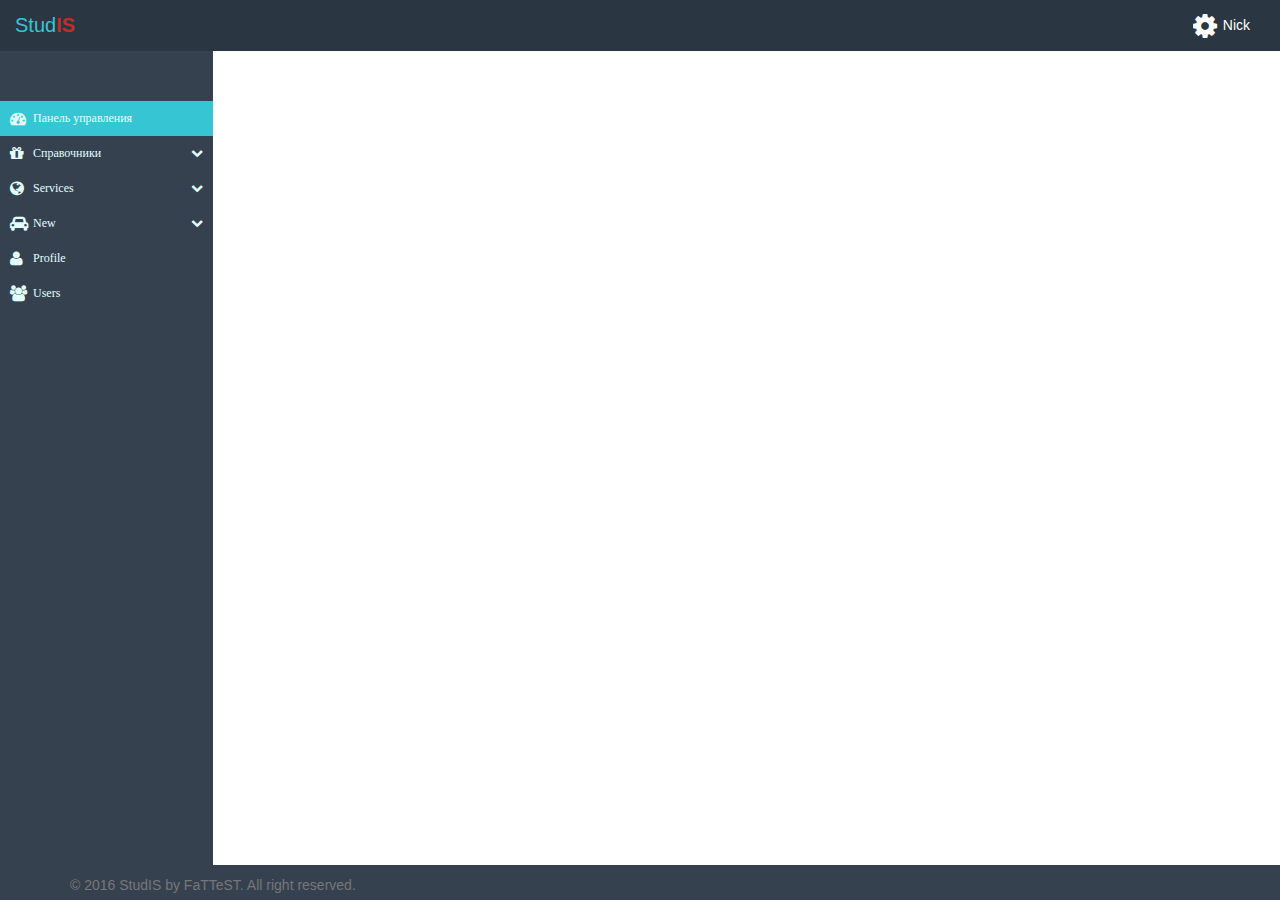
==== commit a3340f22: "master" ====
--- a/index.html
+++ b/index.html
@@ -6,16 +6,17 @@
     <link rel="stylesheet" href="bower_components/bootstrap/dist/css/bootstrap.min.css">
     <link rel="stylesheet" href="bower_components/font-awesome/css/font-awesome.min.css">
     <link rel="stylesheet" href="css/components.min.css">
+    <link rel="stylesheet" href="css/layout.min.css">
     <link rel="stylesheet" href="css/style.css">
     <link rel="stylesheet" href="css/sidebar.css">
 </head>
 <body ng-app="StudIS">
 <ng-include src="'app/views/tpl/top-navbar.html'"></ng-include>
-<div class="container-fluid wrapper">
-    <div class="row wrapper">
+<div class="container-fluid">
+    <div class="row">
         <ng-include src="'app/views/tpl/sidebar.html'"></ng-include>
         <ng-include src="'app/views/tpl/container.html'"></ng-include>
-
+        <ng-include src="'app/views/tpl/footer.html'"></ng-include>
     </div>
 </div>
 <script src="bower_components/jquery/dist/jquery.min.js"></script>
--- a/css/style.css
+++ b/css/style.css
@@ -7,13 +7,21 @@
     text-transform: capitalize;
 
 }
+.logo:hover {
+    color:#36c6d3;
+}
 
 .logo span {
     color: #c12e2a;
     font-weight: bold;
     text-transform: uppercase;
 }
-
+.main {
+    padding: 20px;
+    top: 51px;
+    margin-bottom: 51px;
+    bottom: 60px;
+}
 .sidebar {
     position: fixed;
     top: 51px;
@@ -27,15 +35,45 @@
     background-color: #f5f5f5;
     border-right: 1px solid #eee;
 }
-
-.main {
-    padding: 20px;
-    top: 51px;
-}
-
-@media (min-width: 768px)
+@media (min-width: 768px){
     .main {
         padding-right: 40px;
         padding-left: 40px;
 
-    }+    }
+}
+.navbar-header {
+    float: left;
+}
+#navbar {
+    margin-right: 50px;
+    float: right;
+}
+
+#top-menu>ul>li>a {
+    background-color: transparent;
+    color: #ffffff;
+}
+#top-menu>ul>li>a:hover{
+    background-color: rgba(238, 238, 238, 0.23);
+}
+#top-menu .fa-cog{
+    float: left;
+    margin-top: 5px;
+}
+
+/*
+***** Footer *****
+*/
+#footer {
+    position: fixed;
+    bottom: 0px;
+    width: 100%;
+    /* Set the fixed height of the footer here */
+    height: 35px;
+    background-color: #364150;
+}
+#footer p {
+    margin: 10px 0;
+}
+
--- a/css/sidebar.css
+++ b/css/sidebar.css
@@ -11,7 +11,6 @@
     color: #e1ffff;
 
 }
-
 .nav-side-menu .toggle-btn {
     display: none;
 }
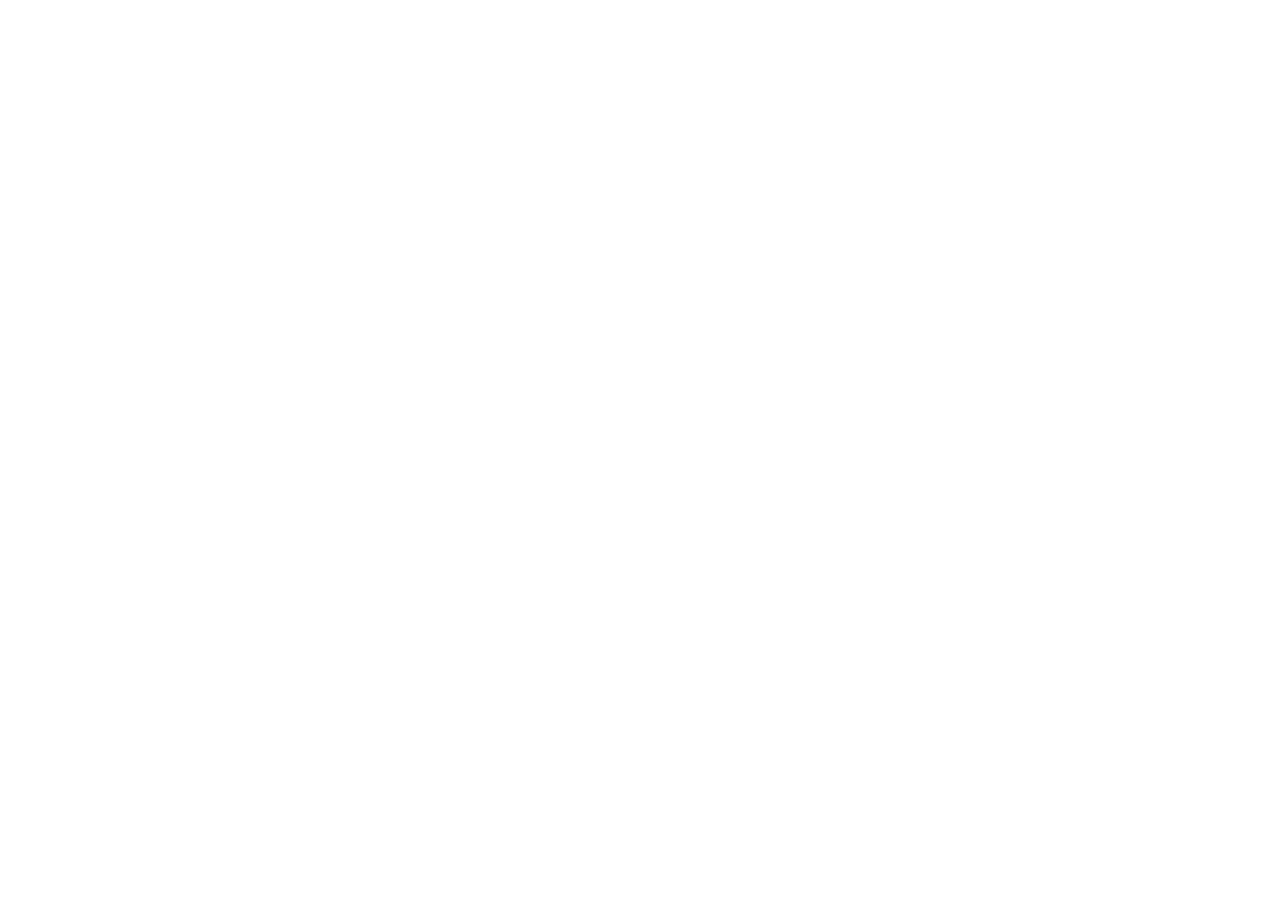
==== commit 1b06d56b: "master" ====
--- a/index.html
+++ b/index.html
@@ -11,19 +11,30 @@
     <link rel="stylesheet" href="css/sidebar.css">
 </head>
 <body ng-app="StudIS">
-<ng-include src="'app/views/tpl/top-navbar.html'"></ng-include>
+<ui-view
+        name="top-navbar">
+</ui-view>
+
 <div class="container-fluid">
     <div class="row">
-        <ng-include src="'app/views/tpl/sidebar.html'"></ng-include>
-        <ng-include src="'app/views/tpl/container.html'"></ng-include>
-        <ng-include src="'app/views/tpl/footer.html'"></ng-include>
+        <ui-view
+                name="sidebar">
+        </ui-view>
+        <ui-view
+                name="container">
+        </ui-view>
+        <ui-view
+                name="footer">
+        </ui-view>
+
     </div>
 </div>
 <script src="bower_components/jquery/dist/jquery.min.js"></script>
 <script src="bower_components/bootstrap/dist/js/bootstrap.min.js"></script>
 <script src="bower_components/angular/angular.min.js"></script>
-<script src="bower_components/angular-route/angular-route.min.js"></script>
+<script src="bower_components/angular-ui-router/release/angular-ui-router.min.js"></script>
 <script src="bower_components/angular-messages/angular-messages.min.js"></script>
 <script src="app/app.js"></script>
+<script src="app/router.js"></script>
 </body>
 </html>--- a/css/sidebar.css
+++ b/css/sidebar.css
@@ -83,6 +83,13 @@
 .nav-side-menu li a {
     text-decoration: none;
     color: #e1ffff;
+    display: block;
+}
+.sub-menu li a {
+    margin-left: 25px;
+}
+.sub-menu li:before {
+    position: absolute;
 }
 .nav-side-menu li a i {
     padding-left: 10px;
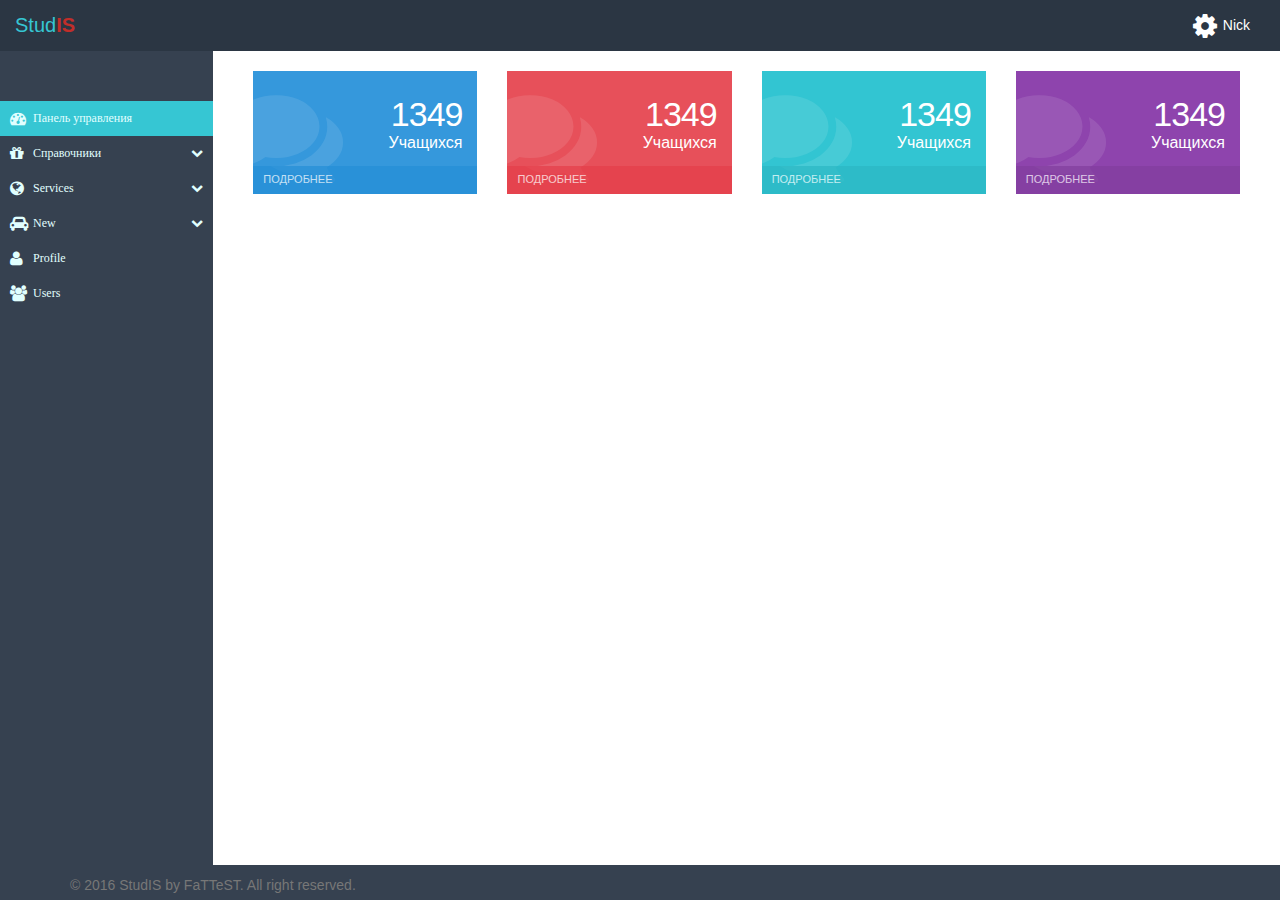
==== commit 2c374e3e: "master" ====
--- a/index.html
+++ b/index.html
@@ -5,6 +5,7 @@
     <title>Title</title>
     <link rel="stylesheet" href="bower_components/bootstrap/dist/css/bootstrap.min.css">
     <link rel="stylesheet" href="bower_components/font-awesome/css/font-awesome.min.css">
+    <link rel="stylesheet" href="bower_components/angular-ui-grid/ui-grid.min.css">
     <link rel="stylesheet" href="css/components.min.css">
     <link rel="stylesheet" href="css/layout.min.css">
     <link rel="stylesheet" href="css/style.css">
@@ -34,6 +35,7 @@
 <script src="bower_components/angular/angular.min.js"></script>
 <script src="bower_components/angular-ui-router/release/angular-ui-router.min.js"></script>
 <script src="bower_components/angular-messages/angular-messages.min.js"></script>
+<script src="bower_components/angular-ui-grid/ui-grid.min.js"></script>
 <script src="app/app.js"></script>
 <script src="app/router.js"></script>
 </body>
--- a/bower_components/angular-ui-grid/ui-grid.min.css
+++ b/bower_components/angular-ui-grid/ui-grid.min.css
@@ -0,0 +1,4 @@
+/*!
+ * ui-grid - v3.1.1 - 2016-02-09
+ * Copyright (c) 2016 ; License: MIT 
+ */#ui-grid-twbs #ui-grid-twbs .form-horizontal .form-group:before,#ui-grid-twbs #ui-grid-twbs .form-horizontal .form-group:after,#ui-grid-twbs #ui-grid-twbs .btn-toolbar:before,#ui-grid-twbs #ui-grid-twbs .btn-toolbar:after,#ui-grid-twbs #ui-grid-twbs .btn-group-vertical>.btn-group:before,#ui-grid-twbs #ui-grid-twbs .btn-group-vertical>.btn-group:after{content:" ";display:table}#ui-grid-twbs #ui-grid-twbs .form-horizontal .form-group:after,#ui-grid-twbs #ui-grid-twbs .btn-toolbar:after,#ui-grid-twbs #ui-grid-twbs .btn-group-vertical>.btn-group:after{clear:both}.ui-grid{border:1px solid #d4d4d4;box-sizing:content-box;-webkit-border-radius:0;-moz-border-radius:0;border-radius:0;-webkit-transform:translateZ(0);-moz-transform:translateZ(0);-o-transform:translateZ(0);-ms-transform:translateZ(0);transform:translateZ(0)}.ui-grid-vertical-bar{position:absolute;right:0;width:0}.ui-grid-header-cell:not(:last-child) .ui-grid-vertical-bar,.ui-grid-cell:not(:last-child) .ui-grid-vertical-bar{width:1px}.ui-grid-scrollbar-placeholder{background-color:transparent}.ui-grid-header-cell:not(:last-child) .ui-grid-vertical-bar{background-color:#d4d4d4}.ui-grid-cell:not(:last-child) .ui-grid-vertical-bar{background-color:#d4d4d4}.ui-grid-header-cell:last-child .ui-grid-vertical-bar{right:-1px;width:1px;background-color:#d4d4d4}.ui-grid-clearfix:before,.ui-grid-clearfix:after{content:"";display:table}.ui-grid-clearfix:after{clear:both}.ui-grid-invisible{visibility:hidden}.ui-grid-contents-wrapper{position:relative;height:100%;width:100%}.ui-grid-sr-only{position:absolute;width:1px;height:1px;margin:-1px;padding:0;overflow:hidden;clip:rect(0, 0, 0, 0);border:0}.ui-grid-top-panel-background{background:#f3f3f3;background:-webkit-gradient(linear, left bottom, left top, color-stop(0, #eee), color-stop(1, #fff));background:-ms-linear-gradient(bottom, #eee, #fff);background:-moz-linear-gradient(center bottom, #eee 0, #fff 100%);background:-o-linear-gradient(#fff, #eee);filter:progid:DXImageTransform.Microsoft.gradient(startColorstr='#ffffff', endColorstr='#eeeeee', GradientType=0)}.ui-grid-header{border-bottom:1px solid #d4d4d4;box-sizing:border-box}.ui-grid-top-panel{position:relative;overflow:hidden;font-weight:bold;background:#f3f3f3;background:-webkit-gradient(linear, left bottom, left top, color-stop(0, #eee), color-stop(1, #fff));background:-ms-linear-gradient(bottom, #eee, #fff);background:-moz-linear-gradient(center bottom, #eee 0, #fff 100%);background:-o-linear-gradient(#fff, #eee);filter:progid:DXImageTransform.Microsoft.gradient(startColorstr='#ffffff', endColorstr='#eeeeee', GradientType=0);-webkit-border-top-right-radius:-1px;-webkit-border-bottom-right-radius:0;-webkit-border-bottom-left-radius:0;-webkit-border-top-left-radius:-1px;-moz-border-radius-topright:-1px;-moz-border-radius-bottomright:0;-moz-border-radius-bottomleft:0;-moz-border-radius-topleft:-1px;border-top-right-radius:-1px;border-bottom-right-radius:0;border-bottom-left-radius:0;border-top-left-radius:-1px;-moz-background-clip:padding-box;-webkit-background-clip:padding-box;background-clip:padding-box}.ui-grid-header-viewport{overflow:hidden}.ui-grid-header-canvas:before,.ui-grid-header-canvas:after{content:"";display:table;line-height:0}.ui-grid-header-canvas:after{clear:both}.ui-grid-header-cell-wrapper{position:relative;display:table;box-sizing:border-box;height:100%}.ui-grid-header-cell-row{display:table-row;position:relative}.ui-grid-header-cell{position:relative;box-sizing:border-box;background-color:inherit;border-right:1px solid;border-color:#d4d4d4;display:table-cell;-webkit-user-select:none;-moz-user-select:none;-ms-user-select:none;user-select:none;width:0}.ui-grid-header-cell:last-child{border-right:0}.ui-grid-header-cell .sortable{cursor:pointer}.ui-grid-header-cell .ui-grid-sort-priority-number{margin-left:-8px}.ui-grid-header .ui-grid-vertical-bar{top:0;bottom:0}.ui-grid-column-menu-button{position:absolute;right:1px;top:0}.ui-grid-column-menu-button .ui-grid-icon-angle-down{vertical-align:sub}.ui-grid-column-menu-button-last-col{margin-right:25px}.ui-grid-column-menu{position:absolute}.ui-grid-column-menu .ui-grid-menu .ui-grid-menu-mid.ng-hide-add,.ui-grid-column-menu .ui-grid-menu .ui-grid-menu-mid.ng-hide-remove{-webkit-transition:all .05s linear;-moz-transition:all .05s linear;-o-transition:all .05s linear;transition:all .05s linear;display:block !important}.ui-grid-column-menu .ui-grid-menu .ui-grid-menu-mid.ng-hide-add.ng-hide-add-active,.ui-grid-column-menu .ui-grid-menu .ui-grid-menu-mid.ng-hide-remove{-webkit-transform:translateY(-100%);-moz-transform:translateY(-100%);-o-transform:translateY(-100%);-ms-transform:translateY(-100%);transform:translateY(-100%)}.ui-grid-column-menu .ui-grid-menu .ui-grid-menu-mid.ng-hide-add,.ui-grid-column-menu .ui-grid-menu .ui-grid-menu-mid.ng-hide-remove.ng-hide-remove-active{-webkit-transform:translateY(0);-moz-transform:translateY(0);-o-transform:translateY(0);-ms-transform:translateY(0);transform:translateY(0)}.ui-grid-menu-button .ui-grid-menu .ui-grid-menu-mid.ng-hide-add,.ui-grid-menu-button .ui-grid-menu .ui-grid-menu-mid.ng-hide-remove{-webkit-transition:all .05s linear;-moz-transition:all .05s linear;-o-transition:all .05s linear;transition:all .05s linear;display:block !important}.ui-grid-menu-button .ui-grid-menu .ui-grid-menu-mid.ng-hide-add.ng-hide-add-active,.ui-grid-menu-button .ui-grid-menu .ui-grid-menu-mid.ng-hide-remove{-webkit-transform:translateY(-100%);-moz-transform:translateY(-100%);-o-transform:translateY(-100%);-ms-transform:translateY(-100%);transform:translateY(-100%)}.ui-grid-menu-button .ui-grid-menu .ui-grid-menu-mid.ng-hide-add,.ui-grid-menu-button .ui-grid-menu .ui-grid-menu-mid.ng-hide-remove.ng-hide-remove-active{-webkit-transform:translateY(0);-moz-transform:translateY(0);-o-transform:translateY(0);-ms-transform:translateY(0);transform:translateY(0)}.ui-grid-filter-container{padding:4px 10px;position:relative}.ui-grid-filter-container .ui-grid-filter-button{position:absolute;top:0;bottom:0;right:0}.ui-grid-filter-container .ui-grid-filter-button [class^="ui-grid-icon"]{position:absolute;top:50%;line-height:32px;margin-top:-16px;right:10px;opacity:.66}.ui-grid-filter-container .ui-grid-filter-button [class^="ui-grid-icon"]:hover{opacity:1}.ui-grid-filter-container .ui-grid-filter-button-select{position:absolute;top:0;bottom:0;right:0}.ui-grid-filter-container .ui-grid-filter-button-select [class^="ui-grid-icon"]{position:absolute;top:50%;line-height:32px;margin-top:-16px;right:0;opacity:.66}.ui-grid-filter-container .ui-grid-filter-button-select [class^="ui-grid-icon"]:hover{opacity:1}input[type="text"].ui-grid-filter-input{padding:0;margin:0;border:0;width:100%;border:1px solid #d4d4d4;-webkit-border-top-right-radius:0;-webkit-border-bottom-right-radius:0;-webkit-border-bottom-left-radius:0;-webkit-border-top-left-radius:0;-moz-border-radius-topright:0;-moz-border-radius-bottomright:0;-moz-border-radius-bottomleft:0;-moz-border-radius-topleft:0;border-top-right-radius:0;border-bottom-right-radius:0;border-bottom-left-radius:0;border-top-left-radius:0;-moz-background-clip:padding-box;-webkit-background-clip:padding-box;background-clip:padding-box}input[type="text"].ui-grid-filter-input:hover{border:1px solid #d4d4d4}select.ui-grid-filter-select{padding:0;margin:0;border:0;width:90%;border:1px solid #d4d4d4;-webkit-border-top-right-radius:0;-webkit-border-bottom-right-radius:0;-webkit-border-bottom-left-radius:0;-webkit-border-top-left-radius:0;-moz-border-radius-topright:0;-moz-border-radius-bottomright:0;-moz-border-radius-bottomleft:0;-moz-border-radius-topleft:0;border-top-right-radius:0;border-bottom-right-radius:0;border-bottom-left-radius:0;border-top-left-radius:0;-moz-background-clip:padding-box;-webkit-background-clip:padding-box;background-clip:padding-box}select.ui-grid-filter-select:hover{border:1px solid #d4d4d4}.ui-grid-filter-cancel-button-hidden select.ui-grid-filter-select{width:100%}.ui-grid-render-container{position:inherit;-webkit-border-top-right-radius:0;-webkit-border-bottom-right-radius:0;-webkit-border-bottom-left-radius:0;-webkit-border-top-left-radius:0;-moz-border-radius-topright:0;-moz-border-radius-bottomright:0;-moz-border-radius-bottomleft:0;-moz-border-radius-topleft:0;border-top-right-radius:0;border-bottom-right-radius:0;border-bottom-left-radius:0;border-top-left-radius:0;-moz-background-clip:padding-box;-webkit-background-clip:padding-box;background-clip:padding-box}.ui-grid-render-container:focus{outline:none}.ui-grid-viewport{min-height:20px;position:relative;overflow-y:scroll;-webkit-overflow-scrolling:touch}.ui-grid-viewport:focus{outline:none !important}.ui-grid-canvas{position:relative;padding-top:1px}.ui-grid-row:nth-child(odd) .ui-grid-cell{background-color:#fdfdfd}.ui-grid-row:nth-child(even) .ui-grid-cell{background-color:#f3f3f3}.ui-grid-row:last-child .ui-grid-cell{border-bottom-color:#d4d4d4;border-bottom-style:solid}.ui-grid-no-row-overlay{position:absolute;top:0;bottom:0;left:0;right:0;margin:10%;background:#f3f3f3;background:-webkit-gradient(linear, left bottom, left top, color-stop(0, #eee), color-stop(1, #fff));background:-ms-linear-gradient(bottom, #eee, #fff);background:-moz-linear-gradient(center bottom, #eee 0, #fff 100%);background:-o-linear-gradient(#fff, #eee);filter:progid:DXImageTransform.Microsoft.gradient(startColorstr='#ffffff', endColorstr='#eeeeee', GradientType=0);-webkit-border-top-right-radius:0;-webkit-border-bottom-right-radius:0;-webkit-border-bottom-left-radius:0;-webkit-border-top-left-radius:0;-moz-border-radius-topright:0;-moz-border-radius-bottomright:0;-moz-border-radius-bottomleft:0;-moz-border-radius-topleft:0;border-top-right-radius:0;border-bottom-right-radius:0;border-bottom-left-radius:0;border-top-left-radius:0;-moz-background-clip:padding-box;-webkit-background-clip:padding-box;background-clip:padding-box;border:1px solid #d4d4d4;font-size:2em;text-align:center}.ui-grid-no-row-overlay>*{position:absolute;display:table;margin:auto 0;width:100%;top:0;bottom:0;left:0;right:0;opacity:.66}.ui-grid-cell{overflow:hidden;float:left;background-color:inherit;border-right:1px solid;border-color:#d4d4d4;box-sizing:border-box}.ui-grid-cell:last-child{border-right:0}.ui-grid-cell-contents{padding:5px;-moz-box-sizing:border-box;-webkit-box-sizing:border-box;box-sizing:border-box;white-space:nowrap;-ms-text-overflow:ellipsis;-o-text-overflow:ellipsis;text-overflow:ellipsis;overflow:hidden;height:100%}.ui-grid-cell-contents-hidden{visibility:hidden;width:0;height:0;display:none}.ui-grid-row .ui-grid-cell.ui-grid-row-header-cell{background-color:#f0f0ee;border-bottom:solid 1px #d4d4d4}.ui-grid-footer-panel-background{background:#f3f3f3;background:-webkit-gradient(linear, left bottom, left top, color-stop(0, #eee), color-stop(1, #fff));background:-ms-linear-gradient(bottom, #eee, #fff);background:-moz-linear-gradient(center bottom, #eee 0, #fff 100%);background:-o-linear-gradient(#fff, #eee);filter:progid:DXImageTransform.Microsoft.gradient(startColorstr='#ffffff', endColorstr='#eeeeee', GradientType=0)}.ui-grid-footer-panel{position:relative;border-bottom:1px solid #d4d4d4;border-top:1px solid #d4d4d4;overflow:hidden;font-weight:bold;background:#f3f3f3;background:-webkit-gradient(linear, left bottom, left top, color-stop(0, #eee), color-stop(1, #fff));background:-ms-linear-gradient(bottom, #eee, #fff);background:-moz-linear-gradient(center bottom, #eee 0, #fff 100%);background:-o-linear-gradient(#fff, #eee);filter:progid:DXImageTransform.Microsoft.gradient(startColorstr='#ffffff', endColorstr='#eeeeee', GradientType=0);-webkit-border-top-right-radius:-1px;-webkit-border-bottom-right-radius:0;-webkit-border-bottom-left-radius:0;-webkit-border-top-left-radius:-1px;-moz-border-radius-topright:-1px;-moz-border-radius-bottomright:0;-moz-border-radius-bottomleft:0;-moz-border-radius-topleft:-1px;border-top-right-radius:-1px;border-bottom-right-radius:0;border-bottom-left-radius:0;border-top-left-radius:-1px;-moz-background-clip:padding-box;-webkit-background-clip:padding-box;background-clip:padding-box}.ui-grid-grid-footer{float:left;width:100%}.ui-grid-footer-viewport{overflow:hidden}.ui-grid-footer-canvas{position:relative}.ui-grid-footer-canvas:before,.ui-grid-footer-canvas:after{content:"";display:table;line-height:0}.ui-grid-footer-canvas:after{clear:both}.ui-grid-footer-cell-wrapper{position:relative;display:table;box-sizing:border-box;height:100%}.ui-grid-footer-cell-row{display:table-row}.ui-grid-footer-cell{overflow:hidden;background-color:inherit;border-right:1px solid;border-color:#d4d4d4;box-sizing:border-box;display:table-cell}.ui-grid-footer-cell:last-child{border-right:0}input[type="text"].ui-grid-filter-input{padding:0;margin:0;border:0;width:100%;border:1px solid #d4d4d4;-webkit-border-top-right-radius:0;-webkit-border-bottom-right-radius:0;-webkit-border-bottom-left-radius:0;-webkit-border-top-left-radius:0;-moz-border-radius-topright:0;-moz-border-radius-bottomright:0;-moz-border-radius-bottomleft:0;-moz-border-radius-topleft:0;border-top-right-radius:0;border-bottom-right-radius:0;border-bottom-left-radius:0;border-top-left-radius:0;-moz-background-clip:padding-box;-webkit-background-clip:padding-box;background-clip:padding-box}input[type="text"].ui-grid-filter-input:hover{border:1px solid #d4d4d4}.ui-grid-menu-button{z-index:2;position:absolute;right:0;top:0;background:#f3f3f3;border:1px solid #d4d4d4;cursor:pointer;height:31px;font-weight:normal}.ui-grid-menu-button .ui-grid-icon-container{margin-top:3px}.ui-grid-menu-button .ui-grid-menu{right:0}.ui-grid-menu-button .ui-grid-menu .ui-grid-menu-mid{overflow:scroll;border:1px solid #d4d4d4}.ui-grid-menu{z-index:2;position:absolute;padding:0 10px 20px 10px;cursor:pointer;box-sizing:border-box}.ui-grid-menu .ui-grid-menu-inner{background:#f3f3f3;border:1px solid #d4d4d4;position:relative;white-space:nowrap;-webkit-border-radius:0;-moz-border-radius:0;border-radius:0;-webkit-box-shadow:0 10px 20px rgba(0, 0, 0, 0.2), inset 0 12px 12px -14px rgba(0, 0, 0, 0.2);-moz-box-shadow:0 10px 20px rgba(0, 0, 0, 0.2), inset 0 12px 12px -14px rgba(0, 0, 0, 0.2);box-shadow:0 10px 20px rgba(0, 0, 0, 0.2), inset 0 12px 12px -14px rgba(0, 0, 0, 0.2)}.ui-grid-menu .ui-grid-menu-inner .ui-grid-menu-close-button{position:absolute;right:0;top:0;display:inline-block;margin-bottom:0;font-weight:normal;text-align:center;vertical-align:middle;touch-action:manipulation;cursor:pointer;background-image:none;border:1px solid transparent;white-space:nowrap;padding:6px 12px;font-size:14px;line-height:1.42857143;border-radius:4px;-webkit-user-select:none;-moz-user-select:none;-ms-user-select:none;user-select:none;padding:1px 1px;font-size:10px;line-height:1;border-radius:2px;color:transparent;background-color:transparent;border-color:transparent}.ui-grid-menu .ui-grid-menu-inner .ui-grid-menu-close-button:focus,.ui-grid-menu .ui-grid-menu-inner .ui-grid-menu-close-button:active:focus,.ui-grid-menu .ui-grid-menu-inner .ui-grid-menu-close-button.active:focus,.ui-grid-menu .ui-grid-menu-inner .ui-grid-menu-close-button.focus,.ui-grid-menu .ui-grid-menu-inner .ui-grid-menu-close-button:active.focus,.ui-grid-menu .ui-grid-menu-inner .ui-grid-menu-close-button.active.focus{outline:thin dotted;outline:5px auto -webkit-focus-ring-color;outline-offset:-2px}.ui-grid-menu .ui-grid-menu-inner .ui-grid-menu-close-button:hover,.ui-grid-menu .ui-grid-menu-inner .ui-grid-menu-close-button:focus,.ui-grid-menu .ui-grid-menu-inner .ui-grid-menu-close-button.focus{color:#333;text-decoration:none}.ui-grid-menu .ui-grid-menu-inner .ui-grid-menu-close-button:active,.ui-grid-menu .ui-grid-menu-inner .ui-grid-menu-close-button.active{outline:0;background-image:none;-webkit-box-shadow:inset 0 3px 5px rgba(0,0,0,0.125);box-shadow:inset 0 3px 5px rgba(0,0,0,0.125)}.ui-grid-menu .ui-grid-menu-inner .ui-grid-menu-close-button.disabled,.ui-grid-menu .ui-grid-menu-inner .ui-grid-menu-close-button[disabled],fieldset[disabled] .ui-grid-menu .ui-grid-menu-inner .ui-grid-menu-close-button{cursor:not-allowed;opacity:.65;filter:alpha(opacity=65);-webkit-box-shadow:none;box-shadow:none}a.ui-grid-menu .ui-grid-menu-inner .ui-grid-menu-close-button.disabled,fieldset[disabled] a.ui-grid-menu .ui-grid-menu-inner .ui-grid-menu-close-button{pointer-events:none}.ui-grid-menu .ui-grid-menu-inner .ui-grid-menu-close-button:focus,.ui-grid-menu .ui-grid-menu-inner .ui-grid-menu-close-button.focus{color:transparent;background-color:rgba(0,0,0,0);border-color:rgba(0,0,0,0)}.ui-grid-menu .ui-grid-menu-inner .ui-grid-menu-close-button:hover{color:transparent;background-color:rgba(0,0,0,0);border-color:rgba(0,0,0,0)}.ui-grid-menu .ui-grid-menu-inner .ui-grid-menu-close-button:active,.ui-grid-menu .ui-grid-menu-inner .ui-grid-menu-close-button.active,.open>.dropdown-toggle.ui-grid-menu .ui-grid-menu-inner .ui-grid-menu-close-button{color:transparent;background-color:rgba(0,0,0,0);border-color:rgba(0,0,0,0)}.ui-grid-menu .ui-grid-menu-inner .ui-grid-menu-close-button:active:hover,.ui-grid-menu .ui-grid-menu-inner .ui-grid-menu-close-button.active:hover,.open>.dropdown-toggle.ui-grid-menu .ui-grid-menu-inner .ui-grid-menu-close-button:hover,.ui-grid-menu .ui-grid-menu-inner .ui-grid-menu-close-button:active:focus,.ui-grid-menu .ui-grid-menu-inner .ui-grid-menu-close-button.active:focus,.open>.dropdown-toggle.ui-grid-menu .ui-grid-menu-inner .ui-grid-menu-close-button:focus,.ui-grid-menu .ui-grid-menu-inner .ui-grid-menu-close-button:active.focus,.ui-grid-menu .ui-grid-menu-inner .ui-grid-menu-close-button.active.focus,.open>.dropdown-toggle.ui-grid-menu .ui-grid-menu-inner .ui-grid-menu-close-button.focus{color:transparent;background-color:rgba(0,0,0,0);border-color:rgba(0,0,0,0)}.ui-grid-menu .ui-grid-menu-inner .ui-grid-menu-close-button:active,.ui-grid-menu .ui-grid-menu-inner .ui-grid-menu-close-button.active,.open>.dropdown-toggle.ui-grid-menu .ui-grid-menu-inner .ui-grid-menu-close-button{background-image:none}.ui-grid-menu .ui-grid-menu-inner .ui-grid-menu-close-button.disabled:hover,.ui-grid-menu .ui-grid-menu-inner .ui-grid-menu-close-button[disabled]:hover,fieldset[disabled] .ui-grid-menu .ui-grid-menu-inner .ui-grid-menu-close-button:hover,.ui-grid-menu .ui-grid-menu-inner .ui-grid-menu-close-button.disabled:focus,.ui-grid-menu .ui-grid-menu-inner .ui-grid-menu-close-button[disabled]:focus,fieldset[disabled] .ui-grid-menu .ui-grid-menu-inner .ui-grid-menu-close-button:focus,.ui-grid-menu .ui-grid-menu-inner .ui-grid-menu-close-button.disabled.focus,.ui-grid-menu .ui-grid-menu-inner .ui-grid-menu-close-button[disabled].focus,fieldset[disabled] .ui-grid-menu .ui-grid-menu-inner .ui-grid-menu-close-button.focus{background-color:transparent;border-color:transparent}.ui-grid-menu .ui-grid-menu-inner .ui-grid-menu-close-button .badge{color:transparent;background-color:transparent}.ui-grid-menu .ui-grid-menu-inner .ui-grid-menu-close-button>i{opacity:.75;color:black}.ui-grid-menu .ui-grid-menu-inner ul{margin:0;padding:0;list-style-type:none}.ui-grid-menu .ui-grid-menu-inner ul li{padding:0}.ui-grid-menu .ui-grid-menu-inner ul li button{min-width:100%;padding:8px;text-align:left;background:transparent;border:none}.ui-grid-menu .ui-grid-menu-inner ul li button:hover,.ui-grid-menu .ui-grid-menu-inner ul li button:focus{-webkit-box-shadow:inset 0 0 14px rgba(0,0,0,0.2);-moz-box-shadow:inset 0 0 14px rgba(0,0,0,0.2);box-shadow:inset 0 0 14px rgba(0,0,0,0.2)}.ui-grid-menu .ui-grid-menu-inner ul li button.ui-grid-menu-item-active{-webkit-box-shadow:inset 0 0 14px rgba(0,0,0,0.2);-moz-box-shadow:inset 0 0 14px rgba(0,0,0,0.2);box-shadow:inset 0 0 14px rgba(0,0,0,0.2);background-color:#cecece}.ui-grid-menu .ui-grid-menu-inner ul li:not(:last-child)>button{border-bottom:1px solid #d4d4d4}.ui-grid-sortarrow{right:5px;position:absolute;width:20px;top:0;bottom:0;background-position:center}.ui-grid-sortarrow.down{-webkit-transform:rotate(180deg);-moz-transform:rotate(180deg);-o-transform:rotate(180deg);-ms-transform:rotate(180deg);transform:rotate(180deg)}@font-face{font-family:'ui-grid';src:url('ui-grid.eot');src:url('ui-grid.eot#iefix') format('embedded-opentype'),url('ui-grid.woff') format('woff'),url('ui-grid.ttf') format('truetype'),url('ui-grid.svg?#ui-grid') format('svg');font-weight:normal;font-style:normal}[class^="ui-grid-icon"]:before,[class*=" ui-grid-icon"]:before{font-family:"ui-grid";font-style:normal;font-weight:normal;speak:none;display:inline-block;text-decoration:inherit;width:1em;margin-right:.2em;text-align:center;font-variant:normal;text-transform:none;line-height:1em;margin-left:.2em}.ui-grid-icon-blank::before{width:1em;content:' '}.ui-grid[dir=rtl] .ui-grid-header-cell,.ui-grid[dir=rtl] .ui-grid-footer-cell,.ui-grid[dir=rtl] .ui-grid-cell{float:right !important}.ui-grid[dir=rtl] .ui-grid-column-menu-button{position:absolute;left:1px;top:0;right:inherit}.ui-grid[dir=rtl] .ui-grid-cell:first-child,.ui-grid[dir=rtl] .ui-grid-header-cell:first-child,.ui-grid[dir=rtl] .ui-grid-footer-cell:first-child{border-right:0}.ui-grid[dir=rtl] .ui-grid-cell:last-child,.ui-grid[dir=rtl] .ui-grid-header-cell:last-child{border-right:1px solid #d4d4d4;border-left:0}.ui-grid[dir=rtl] .ui-grid-header-cell:first-child .ui-grid-vertical-bar,.ui-grid[dir=rtl] .ui-grid-footer-cell:first-child .ui-grid-vertical-bar,.ui-grid[dir=rtl] .ui-grid-cell:first-child .ui-grid-vertical-bar{width:0}.ui-grid[dir=rtl] .ui-grid-menu-button{z-index:2;position:absolute;left:0;right:auto;background:#f3f3f3;border:1px solid #d4d4d4;cursor:pointer;min-height:27px;font-weight:normal}.ui-grid[dir=rtl] .ui-grid-menu-button .ui-grid-menu{left:0;right:auto}.ui-grid[dir=rtl] .ui-grid-filter-container .ui-grid-filter-button{right:initial;left:0}.ui-grid[dir=rtl] .ui-grid-filter-container .ui-grid-filter-button [class^="ui-grid-icon"]{right:initial;left:10px}.ui-grid-animate-spin{-moz-animation:ui-grid-spin 2s infinite linear;-o-animation:ui-grid-spin 2s infinite linear;-webkit-animation:ui-grid-spin 2s infinite linear;animation:ui-grid-spin 2s infinite linear;display:inline-block}@-moz-keyframes ui-grid-spin{0%{-moz-transform:rotate(0deg);-o-transform:rotate(0deg);-webkit-transform:rotate(0deg);transform:rotate(0deg)}100%{-moz-transform:rotate(359deg);-o-transform:rotate(359deg);-webkit-transform:rotate(359deg);transform:rotate(359deg)}}@-webkit-keyframes ui-grid-spin{0%{-moz-transform:rotate(0deg);-o-transform:rotate(0deg);-webkit-transform:rotate(0deg);transform:rotate(0deg)}100%{-moz-transform:rotate(359deg);-o-transform:rotate(359deg);-webkit-transform:rotate(359deg);transform:rotate(359deg)}}@-o-keyframes ui-grid-spin{0%{-moz-transform:rotate(0deg);-o-transform:rotate(0deg);-webkit-transform:rotate(0deg);transform:rotate(0deg)}100%{-moz-transform:rotate(359deg);-o-transform:rotate(359deg);-webkit-transform:rotate(359deg);transform:rotate(359deg)}}@-ms-keyframes ui-grid-spin{0%{-moz-transform:rotate(0deg);-o-transform:rotate(0deg);-webkit-transform:rotate(0deg);transform:rotate(0deg)}100%{-moz-transform:rotate(359deg);-o-transform:rotate(359deg);-webkit-transform:rotate(359deg);transform:rotate(359deg)}}@keyframes ui-grid-spin{0%{-moz-transform:rotate(0deg);-o-transform:rotate(0deg);-webkit-transform:rotate(0deg);transform:rotate(0deg)}100%{-moz-transform:rotate(359deg);-o-transform:rotate(359deg);-webkit-transform:rotate(359deg);transform:rotate(359deg)}}#ui-grid-twbs #ui-grid-twbs .form-horizontal .form-group:before,#ui-grid-twbs #ui-grid-twbs .form-horizontal .form-group:after,#ui-grid-twbs #ui-grid-twbs .btn-toolbar:before,#ui-grid-twbs #ui-grid-twbs .btn-toolbar:after,#ui-grid-twbs #ui-grid-twbs .btn-group-vertical>.btn-group:before,#ui-grid-twbs #ui-grid-twbs .btn-group-vertical>.btn-group:after{content:" ";display:table}#ui-grid-twbs #ui-grid-twbs .form-horizontal .form-group:after,#ui-grid-twbs #ui-grid-twbs .btn-toolbar:after,#ui-grid-twbs #ui-grid-twbs .btn-group-vertical>.btn-group:after{clear:both}.ui-grid-cell-focus{outline:0;background-color:#b3c4c7}.ui-grid-focuser{position:absolute;left:0;top:0;z-index:-1;width:100%;height:100%}.ui-grid-focuser:focus{border-color:#66afe9;outline:0;-webkit-box-shadow:inset 0 1px 1px rgba(0,0,0,.075), 0 0 8px rgba(102, 175, 233, 0.6);box-shadow:inset 0 1px 1px rgba(0,0,0,.075), 0 0 8px rgba(102, 175, 233, 0.6)}.ui-grid-offscreen{display:block;position:absolute;left:-10000px;top:-10000px;clip:rect(0, 0, 0, 0)}div.ui-grid-cell input{border-radius:inherit;padding:0;width:100%;color:inherit;height:auto;font:inherit;outline:none}div.ui-grid-cell input:focus{color:inherit;outline:none}div.ui-grid-cell input[type="checkbox"]{margin:9px 0 0 6px;width:auto}div.ui-grid-cell input.ng-invalid{border:1px solid #fc8f8f}div.ui-grid-cell input.ng-valid{border:1px solid #d4d4d4}.expandableRow .ui-grid-row:nth-child(odd) .ui-grid-cell{background-color:#fdfdfd}.expandableRow .ui-grid-row:nth-child(even) .ui-grid-cell{background-color:#f3f3f3}.ui-grid-cell.ui-grid-disable-selection.ui-grid-row-header-cell{pointer-events:none}.ui-grid-expandable-buttons-cell i{pointer-events:all}.scrollFiller{float:left;border:1px solid #d4d4d4}.ui-grid-tree-header-row{font-weight:bold !important}.movingColumn{position:absolute;top:0;border:1px solid #d4d4d4;box-shadow:inset 0 0 14px rgba(0,0,0,0.2)}.movingColumn .ui-grid-icon-angle-down{display:none}#ui-grid-twbs #ui-grid-twbs .form-horizontal .form-group:before,#ui-grid-twbs #ui-grid-twbs .form-horizontal .form-group:after,#ui-grid-twbs #ui-grid-twbs .btn-toolbar:before,#ui-grid-twbs #ui-grid-twbs .btn-toolbar:after,#ui-grid-twbs #ui-grid-twbs .btn-group-vertical>.btn-group:before,#ui-grid-twbs #ui-grid-twbs .btn-group-vertical>.btn-group:after{content:" ";display:table}#ui-grid-twbs #ui-grid-twbs .form-horizontal .form-group:after,#ui-grid-twbs #ui-grid-twbs .btn-toolbar:after,#ui-grid-twbs #ui-grid-twbs .btn-group-vertical>.btn-group:after{clear:both}.ui-grid-pager-panel{position:absolute;left:0;bottom:0;width:100%;padding-top:3px;padding-bottom:3px;box-sizing:content-box}.ui-grid-pager-container{float:left}.ui-grid-pager-control{margin-right:10px;margin-left:10px;min-width:135px;float:left}.ui-grid-pager-control button{height:25px;min-width:26px;display:inline-block;margin-bottom:0;font-weight:normal;text-align:center;vertical-align:middle;touch-action:manipulation;cursor:pointer;background-image:none;border:1px solid transparent;white-space:nowrap;padding:6px 12px;font-size:14px;line-height:1.42857143;border-radius:4px;-webkit-user-select:none;-moz-user-select:none;-ms-user-select:none;user-select:none;color:#eee;background-color:#f3f3f3;border-color:#ccc}.ui-grid-pager-control button:focus,.ui-grid-pager-control button:active:focus,.ui-grid-pager-control button.active:focus,.ui-grid-pager-control button.focus,.ui-grid-pager-control button:active.focus,.ui-grid-pager-control button.active.focus{outline:thin dotted;outline:5px auto -webkit-focus-ring-color;outline-offset:-2px}.ui-grid-pager-control button:hover,.ui-grid-pager-control button:focus,.ui-grid-pager-control button.focus{color:#333;text-decoration:none}.ui-grid-pager-control button:active,.ui-grid-pager-control button.active{outline:0;background-image:none;-webkit-box-shadow:inset 0 3px 5px rgba(0,0,0,0.125);box-shadow:inset 0 3px 5px rgba(0,0,0,0.125)}.ui-grid-pager-control button.disabled,.ui-grid-pager-control button[disabled],fieldset[disabled] .ui-grid-pager-control button{cursor:not-allowed;opacity:.65;filter:alpha(opacity=65);-webkit-box-shadow:none;box-shadow:none}a.ui-grid-pager-control button.disabled,fieldset[disabled] a.ui-grid-pager-control button{pointer-events:none}.ui-grid-pager-control button:focus,.ui-grid-pager-control button.focus{color:#eee;background-color:#dadada;border-color:#8c8c8c}.ui-grid-pager-control button:hover{color:#eee;background-color:#dadada;border-color:#adadad}.ui-grid-pager-control button:active,.ui-grid-pager-control button.active,.open>.dropdown-toggle.ui-grid-pager-control button{color:#eee;background-color:#dadada;border-color:#adadad}.ui-grid-pager-control button:active:hover,.ui-grid-pager-control button.active:hover,.open>.dropdown-toggle.ui-grid-pager-control button:hover,.ui-grid-pager-control button:active:focus,.ui-grid-pager-control button.active:focus,.open>.dropdown-toggle.ui-grid-pager-control button:focus,.ui-grid-pager-control button:active.focus,.ui-grid-pager-control button.active.focus,.open>.dropdown-toggle.ui-grid-pager-control button.focus{color:#eee;background-color:#c8c8c8;border-color:#8c8c8c}.ui-grid-pager-control button:active,.ui-grid-pager-control button.active,.open>.dropdown-toggle.ui-grid-pager-control button{background-image:none}.ui-grid-pager-control button.disabled:hover,.ui-grid-pager-control button[disabled]:hover,fieldset[disabled] .ui-grid-pager-control button:hover,.ui-grid-pager-control button.disabled:focus,.ui-grid-pager-control button[disabled]:focus,fieldset[disabled] .ui-grid-pager-control button:focus,.ui-grid-pager-control button.disabled.focus,.ui-grid-pager-control button[disabled].focus,fieldset[disabled] .ui-grid-pager-control button.focus{background-color:#f3f3f3;border-color:#ccc}.ui-grid-pager-control button .badge{color:#f3f3f3;background-color:#eee}.ui-grid-pager-control input{display:block;width:100%;height:34px;padding:6px 12px;font-size:14px;line-height:1.42857143;color:#555;background-color:#fff;background-image:none;border:1px solid #ccc;border-radius:4px;-webkit-box-shadow:inset 0 1px 1px rgba(0,0,0,0.075);box-shadow:inset 0 1px 1px rgba(0,0,0,0.075);-webkit-transition:border-color ease-in-out .15s, box-shadow ease-in-out .15s;-o-transition:border-color ease-in-out .15s, box-shadow ease-in-out .15s;transition:border-color ease-in-out .15s, box-shadow ease-in-out .15s;height:30px;padding:5px 10px;font-size:12px;line-height:1.5;border-radius:3px;display:inline;height:26px;width:50px;vertical-align:top}.ui-grid-pager-control input:focus{border-color:#66afe9;outline:0;-webkit-box-shadow:inset 0 1px 1px rgba(0,0,0,.075), 0 0 8px rgba(102, 175, 233, 0.6);box-shadow:inset 0 1px 1px rgba(0,0,0,.075), 0 0 8px rgba(102, 175, 233, 0.6)}.ui-grid-pager-control input::-moz-placeholder{color:#999;opacity:1}.ui-grid-pager-control input:-ms-input-placeholder{color:#999}.ui-grid-pager-control input::-webkit-input-placeholder{color:#999}.ui-grid-pager-control input::-ms-expand{border:0;background-color:transparent}.ui-grid-pager-control input[disabled],.ui-grid-pager-control input[readonly],fieldset[disabled] .ui-grid-pager-control input{background-color:#eee;opacity:1}.ui-grid-pager-control input[disabled],fieldset[disabled] .ui-grid-pager-control input{cursor:not-allowed}textarea.ui-grid-pager-control input{height:auto}select.ui-grid-pager-control input{height:30px;line-height:30px}textarea.ui-grid-pager-control input,select[multiple].ui-grid-pager-control input{height:auto}.ui-grid-pager-control .ui-grid-pager-max-pages-number{vertical-align:bottom}.ui-grid-pager-control .ui-grid-pager-max-pages-number>*{vertical-align:middle}.ui-grid-pager-control .first-bar{width:10px;border-left:2px solid #4d4d4d;margin-top:-6px;height:12px;margin-left:-3px}.ui-grid-pager-control .first-bar-rtl{width:10px;border-left:2px solid #4d4d4d;margin-top:-6px;height:12px;margin-right:-7px}.ui-grid-pager-control .first-triangle{width:0;height:0;border-style:solid;border-width:5px 8.7px 5px 0;border-color:transparent #4d4d4d transparent transparent;margin-left:2px}.ui-grid-pager-control .next-triangle{margin-left:1px}.ui-grid-pager-control .prev-triangle{margin-left:0}.ui-grid-pager-control .last-triangle{width:0;height:0;border-style:solid;border-width:5px 0 5px 8.7px;border-color:transparent transparent transparent #4d4d4d;margin-left:-1px}.ui-grid-pager-control .last-bar{width:10px;border-left:2px solid #4d4d4d;margin-top:-6px;height:12px;margin-left:1px}.ui-grid-pager-control .last-bar-rtl{width:10px;border-left:2px solid #4d4d4d;margin-top:-6px;height:12px;margin-right:-11px}.ui-grid-pager-row-count-picker{float:left}.ui-grid-pager-row-count-picker select{display:block;width:100%;height:34px;padding:6px 12px;font-size:14px;line-height:1.42857143;color:#555;background-color:#fff;background-image:none;border:1px solid #ccc;border-radius:4px;-webkit-box-shadow:inset 0 1px 1px rgba(0,0,0,0.075);box-shadow:inset 0 1px 1px rgba(0,0,0,0.075);-webkit-transition:border-color ease-in-out .15s, box-shadow ease-in-out .15s;-o-transition:border-color ease-in-out .15s, box-shadow ease-in-out .15s;transition:border-color ease-in-out .15s, box-shadow ease-in-out .15s;height:30px;padding:5px 10px;font-size:12px;line-height:1.5;border-radius:3px;height:26px;width:67px;display:inline}.ui-grid-pager-row-count-picker select:focus{border-color:#66afe9;outline:0;-webkit-box-shadow:inset 0 1px 1px rgba(0,0,0,.075), 0 0 8px rgba(102, 175, 233, 0.6);box-shadow:inset 0 1px 1px rgba(0,0,0,.075), 0 0 8px rgba(102, 175, 233, 0.6)}.ui-grid-pager-row-count-picker select::-moz-placeholder{color:#999;opacity:1}.ui-grid-pager-row-count-picker select:-ms-input-placeholder{color:#999}.ui-grid-pager-row-count-picker select::-webkit-input-placeholder{color:#999}.ui-grid-pager-row-count-picker select::-ms-expand{border:0;background-color:transparent}.ui-grid-pager-row-count-picker select[disabled],.ui-grid-pager-row-count-picker select[readonly],fieldset[disabled] .ui-grid-pager-row-count-picker select{background-color:#eee;opacity:1}.ui-grid-pager-row-count-picker select[disabled],fieldset[disabled] .ui-grid-pager-row-count-picker select{cursor:not-allowed}textarea.ui-grid-pager-row-count-picker select{height:auto}select.ui-grid-pager-row-count-picker select{height:30px;line-height:30px}textarea.ui-grid-pager-row-count-picker select,select[multiple].ui-grid-pager-row-count-picker select{height:auto}.ui-grid-pager-row-count-picker .ui-grid-pager-row-count-label{margin-top:3px}.ui-grid-pager-count-container{float:right;margin-top:4px;min-width:50px}.ui-grid-pager-count-container .ui-grid-pager-count{margin-right:10px;margin-left:10px;float:right}.ui-grid-pinned-container{position:absolute;display:inline;top:0}.ui-grid-pinned-container.ui-grid-pinned-container-left{float:left;left:0}.ui-grid-pinned-container.ui-grid-pinned-container-right{float:right;right:0}.ui-grid-pinned-container.ui-grid-pinned-container-left .ui-grid-header-cell:last-child{box-sizing:border-box;border-right:1px solid;border-width:1px;border-right-color:#aeaeae}.ui-grid-pinned-container.ui-grid-pinned-container-left .ui-grid-cell:last-child{box-sizing:border-box;border-right:1px solid;border-width:1px;border-right-color:#aeaeae}.ui-grid-pinned-container.ui-grid-pinned-container-left .ui-grid-header-cell:not(:last-child) .ui-grid-vertical-bar,.ui-grid-pinned-container .ui-grid-cell:not(:last-child) .ui-grid-vertical-bar{width:1px}.ui-grid-pinned-container.ui-grid-pinned-container-left .ui-grid-header-cell:not(:last-child) .ui-grid-vertical-bar{background-color:#d4d4d4}.ui-grid-pinned-container.ui-grid-pinned-container-left .ui-grid-cell:not(:last-child) .ui-grid-vertical-bar{background-color:#aeaeae}.ui-grid-pinned-container.ui-grid-pinned-container-left .ui-grid-header-cell:last-child .ui-grid-vertical-bar{right:-1px;width:1px;background-color:#aeaeae}.ui-grid-pinned-container.ui-grid-pinned-container-right .ui-grid-header-cell:first-child{box-sizing:border-box;border-left:1px solid;border-width:1px;border-left-color:#aeaeae}.ui-grid-pinned-container.ui-grid-pinned-container-right .ui-grid-cell:first-child{box-sizing:border-box;border-left:1px solid;border-width:1px;border-left-color:#aeaeae}.ui-grid-pinned-container.ui-grid-pinned-container-right .ui-grid-header-cell:not(:first-child) .ui-grid-vertical-bar,.ui-grid-pinned-container .ui-grid-cell:not(:first-child) .ui-grid-vertical-bar{width:1px}.ui-grid-pinned-container.ui-grid-pinned-container-right .ui-grid-header-cell:not(:first-child) .ui-grid-vertical-bar{background-color:#d4d4d4}.ui-grid-pinned-container.ui-grid-pinned-container-right .ui-grid-cell:not(:last-child) .ui-grid-vertical-bar{background-color:#aeaeae}.ui-grid-pinned-container.ui-grid-pinned-container-first .ui-grid-header-cell:first-child .ui-grid-vertical-bar{left:-1px;width:1px;background-color:#aeaeae}.ui-grid-column-resizer{top:0;bottom:0;width:5px;position:absolute;cursor:col-resize}.ui-grid-column-resizer.left{left:0}.ui-grid-column-resizer.right{right:0}.ui-grid-header-cell:last-child .ui-grid-column-resizer.right{border-right:1px solid #d4d4d4}.ui-grid[dir=rtl] .ui-grid-header-cell:last-child .ui-grid-column-resizer.right{border-right:0}.ui-grid[dir=rtl] .ui-grid-header-cell:last-child .ui-grid-column-resizer.left{border-left:1px solid #d4d4d4}.ui-grid.column-resizing{cursor:col-resize}.ui-grid.column-resizing .ui-grid-resize-overlay{position:absolute;top:0;height:100%;width:1px;background-color:#aeaeae}.ui-grid-row-saving .ui-grid-cell{color:#848484 !important}.ui-grid-row-dirty .ui-grid-cell{color:#610b38}.ui-grid-row-error .ui-grid-cell{color:#f00 !important}.ui-grid-row.ui-grid-row-selected>[ui-grid-row]>.ui-grid-cell{background-color:#c9dde1}.ui-grid-disable-selection{-webkit-touch-callout:none;-webkit-user-select:none;-khtml-user-select:none;-moz-user-select:none;-ms-user-select:none;user-select:none;cursor:default}.ui-grid-selection-row-header-buttons{cursor:pointer;opacity:.1}.ui-grid-selection-row-header-buttons.ui-grid-row-selected{opacity:1}.ui-grid-selection-row-header-buttons.ui-grid-all-selected{opacity:1}.ui-grid-tree-row-header-buttons.ui-grid-tree-header{cursor:pointer;opacity:1}.ui-grid-tree-header-row{font-weight:bold !important}.ui-grid-tree-header-row .ui-grid-cell.ui-grid-disable-selection.ui-grid-row-header-cell{pointer-events:all}div.ui-grid-cell-contents.invalid{border:1px solid #fc8f8f}.ui-grid-icon-plus-squared:before{content:'\c350'}.ui-grid-icon-minus-squared:before{content:'\c351'}.ui-grid-icon-search:before{content:'\c352'}.ui-grid-icon-cancel:before{content:'\c353'}.ui-grid-icon-info-circled:before{content:'\c354'}.ui-grid-icon-lock:before{content:'\c355'}.ui-grid-icon-lock-open:before{content:'\c356'}.ui-grid-icon-pencil:before{content:'\c357'}.ui-grid-icon-down-dir:before{content:'\c358'}.ui-grid-icon-up-dir:before{content:'\c359'}.ui-grid-icon-left-dir:before{content:'\c35a'}.ui-grid-icon-right-dir:before{content:'\c35b'}.ui-grid-icon-left-open:before{content:'\c35c'}.ui-grid-icon-right-open:before{content:'\c35d'}.ui-grid-icon-angle-down:before{content:'\c35e'}.ui-grid-icon-filter:before{content:'\c35f'}.ui-grid-icon-sort-alt-up:before{content:'\c360'}.ui-grid-icon-sort-alt-down:before{content:'\c361'}.ui-grid-icon-ok:before{content:'\c362'}.ui-grid-icon-menu:before{content:'\c363'}.ui-grid-icon-indent-left:before{content:'\e800'}.ui-grid-icon-indent-right:before{content:'\e801'}.ui-grid-icon-spin5:before{content:'\ea61'}--- a/css/layout.min.css
+++ b/css/layout.min.css
@@ -0,0 +1 @@
+@charset "UTF-8";.pace .pace-progress,.pace .pace-progress-inner,.page-header.navbar,.page-header.navbar .top-menu .navbar-nav>li.dropdown-tasks .dropdown-menu .dropdown-menu-list>li .progress .progress-bar{box-shadow:none}@media print{body{background-color:#fff!important}.hidden-print,.page-bar,.page-footer,.page-quick-sidebar-wrapper,.page-sidebar-wrapper,.theme-panel{display:none}.no-page-break{page-break-after:avoid}.page-container{margin:0!important;padding:0!important}.page-content{min-height:300px!important;padding:0 20px 20px!important;margin:0!important}}.page-header.navbar{width:100%;margin:0;border:0;padding:0;height:46px;min-height:46px;filter:none;background-image:none}.page-header.navbar.navbar-fixed-top,.page-header.navbar.navbar-static-top{z-index:9995}.page-header.navbar .page-logo{float:left;display:block;width:235px;height:46px;padding-left:20px;padding-right:20px}.page-sidebar-closed.page-sidebar-closed-hide-logo .page-header.navbar .page-logo{padding:0}.page-header.navbar .page-logo>.logo-image,.page-header.navbar .page-logo>a{display:inline-block;float:left}.page-header.navbar .page-logo .logo-default{margin:16px 0 0}.page-header.navbar .page-logo .logo-mini{display:none;margin-left:5px}.page-header.navbar .page-logo .text-logo{padding-left:20px;padding-top:12px}.page-header.navbar .search-form{display:inline-block;width:46px;position:relative;float:left;transition:all .6s}.page-header.navbar .search-form .input-group .form-control{height:46px;border:0;background:0 0!important;font-size:13px;padding-left:0;margin-left:12px;text-indent:-150000px}.page-header.navbar .search-form .input-group .form-control:hover{cursor:pointer}.page-header.navbar .search-form .input-group .input-group-btn{height:46px}.page-header.navbar .search-form .input-group .input-group-btn .btn.submit{margin-left:-24px;padding:0;width:46px;background:0 0;margin-top:4px;display:block}.page-header.navbar .search-form .input-group .input-group-btn .btn.submit>i{font-size:15px}.page-header.navbar .search-form.open{transition:all .6s;width:300px!important}.page-header.navbar .search-form.open .input-group .form-control{text-indent:0}.page-header.navbar .search-form.open .input-group .form-control:hover{cursor:text}.page-header.navbar .search-form.open .input-group .input-group-btn .btn.submit{margin-left:0}.page-header.navbar .menu-toggler{display:block;cursor:pointer;opacity:.7;filter:alpha(opacity=70);width:24px;height:24px;background-repeat:no-repeat;background-position:center center}.page-header.navbar .menu-toggler:hover{filter:alpha(opacity=100);opacity:1}.page-header.navbar .menu-toggler.sidebar-toggler{float:right;margin:11px 0 0}.page-sidebar-closed.page-sidebar-closed-hide-logo .page-header.navbar .menu-toggler.sidebar-toggler{margin-right:10.5px}.page-header.navbar .menu-toggler.responsive-toggler{display:none;float:right;margin:11px 6px 0}.page-header.navbar .top-menu{margin:0;padding:0;float:right}.page-header.navbar .top-menu .navbar-nav{padding:0;margin-right:20px;display:block}.page-header.navbar .top-menu .navbar-nav>li.dropdown{margin:0;padding:0 4px;height:46px;display:inline-block}.page-header.navbar .top-menu .navbar-nav>li.dropdown:last-child{padding-right:0}.page-header.navbar .top-menu .navbar-nav>li.dropdown>.dropdown-toggle{margin:0;padding:17px 10px 9px}.page-header.navbar .top-menu .navbar-nav>li.dropdown>.dropdown-toggle:last-child{padding-right:0}.page-header.navbar .top-menu .navbar-nav>li.dropdown>.dropdown-toggle>i{font-size:17px}.page-header.navbar .top-menu .navbar-nav>li.dropdown>.dropdown-toggle>i.glyphicon{font-size:16px}.page-header.navbar .top-menu .navbar-nav>li.dropdown>.dropdown-toggle>.badge{font-family:"Open Sans",sans-serif;position:absolute;top:10px;right:20px;font-weight:300;padding:3px 6px}.page-header.navbar .top-menu .navbar-nav>li.dropdown>.dropdown-toggle:focus{background:0 0}.page-header.navbar .top-menu .navbar-nav>li.dropdown .dropdown-menu{margin-top:3px;-webkit-border-radius:4px;-moz-border-radius:4px;-ms-border-radius:4px;-o-border-radius:4px;border-radius:4px}.page-header.navbar .top-menu .navbar-nav>li.dropdown .dropdown-menu:before{position:absolute;top:-7px;right:9px;display:inline-block!important;border-right:7px solid transparent;border-bottom:7px solid #eee;border-left:7px solid transparent;border-bottom-color:rgba(0,0,0,.2);content:''}.page-header.navbar .top-menu .navbar-nav>li.dropdown .dropdown-menu:after{position:absolute;top:-6px;right:10px;display:inline-block!important;border-right:6px solid transparent;border-bottom:6px solid #fff;border-left:6px solid transparent;content:''}.page-header.navbar .top-menu .navbar-nav>li.dropdown .dropdown-menu>li>a{color:#555}.page-header.navbar .top-menu .navbar-nav>li.dropdown-extended .dropdown-menu{min-width:160px;max-width:275px;width:275px;z-index:9995}.page-header.navbar .top-menu .navbar-nav>li.dropdown-extended .dropdown-menu>li.external{display:block;overflow:hidden;padding:15px;letter-spacing:.5px;-webkit-border-radius:4px 4px 0 0;-moz-border-radius:4px 4px 0 0;-ms-border-radius:4px 4px 0 0;-o-border-radius:4px 4px 0 0;border-radius:4px 4px 0 0}.page-header.navbar .top-menu .navbar-nav>li.dropdown-extended .dropdown-menu>li.external>h3{margin:0;padding:0;float:left;font-size:13px;display:inline-block}.page-header.navbar .top-menu .navbar-nav>li.dropdown-extended .dropdown-menu>li.external>a{display:inline-block;padding:0;background:0 0;clear:inherit;font-size:13px;font-weight:300;position:absolute;right:10px;border:0;margin-top:-1px}.page-bar:after,.page-container:after,.page-footer:after,.page-sidebar .page-sidebar-menu>li.sidebar-search-wrapper:after,.page-sidebar .page-sidebar-menu>li.sidebar-toggler-wrapper:after,.page-sidebar-closed.page-sidebar-fixed .page-sidebar:hover .page-sidebar-menu>li.sidebar-search-wrapper:after,.page-sidebar-closed.page-sidebar-fixed .page-sidebar:hover .page-sidebar-menu>li.sidebar-toggler-wrapper:after{clear:both}.page-header.navbar .top-menu .navbar-nav>li.dropdown-extended .dropdown-menu>li.external>a:hover{text-decoration:none}.page-header.navbar .top-menu .navbar-nav>li.dropdown-extended .dropdown-menu .dropdown-menu-list{padding-right:0!important;padding-left:0;list-style:none}.page-header.navbar .top-menu .navbar-nav>li.dropdown-extended .dropdown-menu .dropdown-menu-list>li>a{display:block;clear:both;font-weight:300;line-height:20px;white-space:normal;font-size:13px;padding:16px 15px 18px;text-shadow:none}.page-header.navbar .top-menu .navbar-nav>li.dropdown-extended .dropdown-menu .dropdown-menu-list>li>a:hover{opacity:1;filter:alpha(opacity=100);text-decoration:none}.page-header.navbar .top-menu .navbar-nav>li.dropdown-extended .dropdown-menu .dropdown-menu-list>li:first-child a{border-top:none}.page-header.navbar .top-menu .navbar-nav>li.dropdown-notification .dropdown-menu .dropdown-menu-list>li a .details{overflow:hidden}.page-header.navbar .top-menu .navbar-nav>li.dropdown-notification .dropdown-menu .dropdown-menu-list>li a .details .label-icon{margin-right:10px;-webkit-border-radius:50%;-moz-border-radius:50%;-ms-border-radius:50%;-o-border-radius:50%;border-radius:50%}.page-header.navbar .top-menu .navbar-nav>li.dropdown-notification .dropdown-menu .dropdown-menu-list>li a .details .label-icon i{margin-right:2px;margin-left:1px}.page-header.navbar .top-menu .navbar-nav>li.dropdown-notification .dropdown-menu .dropdown-menu-list>li a .details .label-icon .badge{right:15px}.page-header.navbar .top-menu .navbar-nav>li.dropdown-notification .dropdown-menu .dropdown-menu-list>li a .time{float:right;max-width:75px;font-size:11px;font-weight:400;opacity:.7;filter:alpha(opacity=70);text-align:right;padding:1px 5px}.page-header.navbar .top-menu .navbar-nav>li.dropdown-inbox>.dropdown-menu .dropdown-menu-list>li .photo{float:left;margin:0 6px 6px 0}.page-header.navbar .top-menu .navbar-nav>li.dropdown-inbox>.dropdown-menu .dropdown-menu-list>li .photo img{height:40px;width:40px;-webkit-border-radius:50%!important;-moz-border-radius:50%!important;-ms-border-radius:50%!important;-o-border-radius:50%!important;border-radius:50%!important}.page-header.navbar .top-menu .navbar-nav>li.dropdown-inbox>.dropdown-menu .dropdown-menu-list>li .subject{display:block;margin-left:46px}.page-header.navbar .top-menu .navbar-nav>li.dropdown-inbox>.dropdown-menu .dropdown-menu-list>li .subject .from{font-size:13px;font-weight:600}.page-header.navbar .top-menu .navbar-nav>li.dropdown-inbox>.dropdown-menu .dropdown-menu-list>li .subject .time{font-size:12px;font-weight:400;opacity:.5;filter:alpha(opacity=50);float:right}.page-header.navbar .top-menu .navbar-nav>li.dropdown-inbox>.dropdown-menu .dropdown-menu-list>li .message{display:block!important;font-size:12px;line-height:1.3;margin-left:46px}.page-header.navbar .top-menu .navbar-nav>li.dropdown-tasks .dropdown-menu .dropdown-menu-list>li .task{margin-bottom:5px}.page-header.navbar .top-menu .navbar-nav>li.dropdown-tasks .dropdown-menu .dropdown-menu-list>li .task .desc{font-size:13px;font-weight:300}.page-header.navbar .top-menu .navbar-nav>li.dropdown-tasks .dropdown-menu .dropdown-menu-list>li .task .percent{float:right;font-weight:600;display:inline-block}.page-header.navbar .top-menu .navbar-nav>li.dropdown-tasks .dropdown-menu .dropdown-menu-list>li .progress{display:block;height:8px;margin:8px 0 2px}.page-header.navbar .top-menu .navbar-nav>li.dropdown-user .dropdown-toggle{padding:14px 6px 12px 8px}.page-header.navbar .top-menu .navbar-nav>li.dropdown-user .dropdown-toggle>.username{display:inline-block;font-size:13px;font-weight:300}.page-header.navbar .top-menu .navbar-nav>li.dropdown-user .dropdown-toggle>img{float:left;margin-top:-5px;margin-right:5px;height:29px;display:inline-block}.page-header.navbar .top-menu .navbar-nav>li.dropdown-user .dropdown-toggle>i{display:inline-block;margin:0;font-size:13px}.page-header.navbar .top-menu .navbar-nav>li.dropdown-user .dropdown-menu{width:175px}.page-header.navbar .top-menu .navbar-nav>li.dropdown-user .dropdown-menu>li>a{font-size:14px;font-weight:300}.page-header.navbar .top-menu .navbar-nav>li.dropdown-user .dropdown-menu>li>a i{width:15px;display:inline-block;margin-right:9px}.page-header.navbar .top-menu .navbar-nav>li.dropdown-user .dropdown-menu>li>a .badge{margin-right:10px}.page-header.navbar .top-menu .navbar-nav>li.dropdown-language{padding-left:0;padding-right:0;margin:0}.page-header.navbar .top-menu .navbar-nav>li.dropdown-language>.dropdown-toggle{padding:14px 3px 12px 7px}.page-header.navbar .top-menu .navbar-nav>li.dropdown-language>.dropdown-toggle>img{margin-bottom:2px}.page-header.navbar .top-menu .navbar-nav>li.dropdown-language>.dropdown-toggle>i{font-size:14px}.page-header.navbar .top-menu .navbar-nav>li.dropdown-language>.dropdown-menu>li>a{font-size:13px}.page-header.navbar .top-menu .navbar-nav>li.dropdown-language>.dropdown-menu>li>a>img{margin-bottom:2px;margin-right:5px}.page-header.navbar .top-menu .navbar-nav li.dropdown-dark .dropdown-menu:before{border-left:none;border-right:none}.page-header.navbar .top-menu .navbar-nav li.dropdown-dark .dropdown-menu .dropdown-menu-list>li.external a{background:0 0!important;border:none!important}@media (min-width:768px){.page-header.navbar .search-form.search-form-expanded{width:200px}.page-header.navbar .search-form.search-form-expanded .input-group .form-control{text-indent:0}.page-header.navbar .search-form.search-form-expanded .input-group .form-control:hover{cursor:text}.page-header.navbar .search-form.search-form-expanded .input-group .input-group-btn .btn.submit{margin-left:0}}.page-header.navbar .container{position:relative}.page-header.navbar .hor-menu .navbar-nav,.page-header.navbar .hor-menu .navbar-nav>li.mega-menu-dropdown{position:static}.page-header.navbar .hor-menu{margin:0;float:left}.page-header.navbar .hor-menu .navbar-nav.navbar-right .dropdown-menu{left:auto;right:0}.page-header.navbar .hor-menu .navbar-nav>li.mega-menu-dropdown>.dropdown-menu{left:auto;width:auto}.page-header.navbar .hor-menu .navbar-nav>li.mega-menu-dropdown>.dropdown-menu .mega-menu-content{font-family:"Open Sans",sans-serif;padding:15px;margin:0}.page-header.navbar .hor-menu .navbar-nav>li.mega-menu-dropdown>.dropdown-menu .mega-menu-content.mega-menu-responsive-content{padding:10px 18px 10px 45px}.page-header.navbar .hor-menu .navbar-nav>li.mega-menu-dropdown>.dropdown-menu .mega-menu-content .mega-menu-submenu{padding:0;margin:0}.page-header.navbar .hor-menu .navbar-nav>li.mega-menu-dropdown>.dropdown-menu .mega-menu-content .mega-menu-submenu:last-child{border-right:0}.page-header.navbar .hor-menu .navbar-nav>li.mega-menu-dropdown>.dropdown-menu .mega-menu-content .mega-menu-submenu li{margin:0!important;list-style:none}.page-header.navbar .hor-menu .navbar-nav>li.mega-menu-dropdown>.dropdown-menu .mega-menu-content .mega-menu-submenu li>h3{margin-top:5px;padding-left:6px;font-size:15px;font-weight:400}.page-header.navbar .hor-menu .navbar-nav>li.mega-menu-dropdown>.dropdown-menu .mega-menu-content .mega-menu-submenu li>a{display:block;white-space:normal;font-family:"Open Sans",sans-serif;padding:7px;margin:0;font-size:14px;font-weight:300}.page-header.navbar .hor-menu .navbar-nav>li.mega-menu-dropdown>.dropdown-menu .mega-menu-content .mega-menu-submenu li>a:hover{text-decoration:none}.page-header.navbar .hor-menu .navbar-nav>li.mega-menu-dropdown>.dropdown-menu .mega-menu-content .mega-menu-submenu li>a.iconify{padding:7px 7px 7px 30px}.page-header.navbar .hor-menu .navbar-nav>li.mega-menu-dropdown>.dropdown-menu .mega-menu-content .mega-menu-submenu li>a.iconify>i{position:absolute;top:auto!important;margin-left:-24px;font-size:15px;margin-top:3px!important}.page-header.navbar .hor-menu .navbar-nav>li.mega-menu-dropdown>.dropdown-menu .mega-menu-content .mega-menu-submenu li>a .badge,.page-header.navbar .hor-menu .navbar-nav>li.mega-menu-dropdown>.dropdown-menu .mega-menu-content .mega-menu-submenu li>a .label{margin-left:5px}.page-header.navbar .hor-menu .navbar-nav>li.mega-menu-dropdown.mega-menu-full .dropdown-menu{left:20px;right:20px}.page-header.navbar .hor-menu .navbar-nav>li.mega-menu-dropdown:hover>.dropdown-menu{display:block}.page-header.navbar .hor-menu .navbar-nav>li.menu-dropdown .dropdown-menu:after,.page-header.navbar .hor-menu .navbar-nav>li.menu-dropdown .dropdown-menu:before{display:none!important}.page-header.navbar .hor-menu .navbar-nav>li>a{font-size:14px;font-weight:400;padding:13px}.page-header.navbar .hor-menu .navbar-nav>li>a:focus{background:0 0!important}.page-header.navbar .hor-menu .navbar-nav>li.active .selected,.page-header.navbar .hor-menu .navbar-nav>li.current .selected{left:50%;bottom:0;position:absolute;border-left:6px solid transparent;border-right:6px solid transparent;border-top:6px solid transparent;display:inline-block;margin:0 0 -6px -7px;width:0;height:0}.page-header.navbar .hor-menu .navbar-nav>li .dropdown-menu{margin-top:0;border:none}.page-header.navbar .hor-menu .navbar-nav>li .dropdown-menu li>a{font-family:"Open Sans",sans-serif;font-size:14px;font-weight:300;padding:9px 10px;white-space:normal}.page-header.navbar .hor-menu .navbar-nav>li .dropdown-menu li>a .badge,.page-header.navbar .hor-menu .navbar-nav>li .dropdown-menu li>a .label{font-weight:300}.page-header.navbar .hor-menu .navbar-nav>li.classic-menu-dropdown .dropdown-menu{min-width:195px;max-width:235px}.page-header.navbar .hor-menu .navbar-nav>li.classic-menu-dropdown:hover>.dropdown-menu{display:block}.page-header.navbar .hor-menu .navbar-nav>li .dropdown-submenu>.dropdown-menu{top:0}.page-header.navbar .hor-menu .navbar-nav>li .dropdown-submenu>a:after{top:9px;right:10px}@media (min-width:992px) and (max-width:1200px){.page-boxed .page-header.navbar .top-menu .navbar-nav>li.dropdown-language .dropdown-toggle .langname,.page-boxed .page-header.navbar .top-menu .navbar-nav>li.dropdown-user .dropdown-toggle .username.username-hide-on-mobile{display:none}}@media (min-width:992px){.page-sidebar-closed.page-sidebar-closed-hide-logo .page-header.navbar .page-logo{padding:0;width:45px}.page-sidebar-closed.page-sidebar-closed-hide-logo .page-header.navbar .page-logo .logo-default{display:none}.page-boxed .page-header.navbar .page-logo{width:236px}.page-boxed .page-header.navbar .top-menu .navbar-nav{margin-right:0}.page-sidebar-closed.page-sidebar-closed-hide-logo.page-boxed .page-header.navbar .page-logo{width:46px}.page-boxed.page-sidebar-fixed .page-header.navbar .page-logo{width:235px}}@media (max-width:991px){.page-header.navbar{padding:0 20px;position:relative;clear:both}.page-header.navbar .page-logo{width:auto;padding:0;margin-right:10px;margin-left:0!important;padding-left:0!important}.page-header.navbar .page-logo img{margin-left:4px!important}.page-header.navbar .menu-toggler.sidebar-toggler{display:none!important}.page-header.navbar .menu-toggler.responsive-toggler{display:inline-block}.page-header.navbar .top-menu .navbar-nav{display:inline-block;margin:0 10px 0 0}.page-header.navbar .top-menu .navbar-nav>li{float:left}.page-header.navbar .top-menu .navbar-nav .nav li.dropdown i{display:inline-block;position:relative;top:1px;right:0}.page-header.navbar .top-menu .navbar-nav .open .dropdown-menu{position:absolute}.page-header-fixed.page-header-fixed-mobile .navbar-fixed-top{position:fixed}.page-boxed .page-header.navbar>.container{max-width:none!important;margin:0!important;padding:0!important}}@media (min-width:768px) and (max-width:991px){.page-boxed .page-header.navbar{margin:auto!important;padding:0}.page-boxed .page-header.navbar>.container{margin:auto!important}}@media (max-width:767px){.page-header.navbar{padding:0 10px}.page-header.navbar .page-logo{width:auto}.page-header.navbar .search-form.open{z-index:3;left:10px;right:10px;position:absolute;width:auto!important}.page-header.navbar .top-menu .navbar-nav>li.dropdown-extended>.dropdown-menu{max-width:255px;width:255px}.page-header.navbar .top-menu .navbar-nav>li.dropdown-notification .dropdown-menu{margin-right:-190px}.page-header.navbar .top-menu .navbar-nav>li.dropdown-notification .dropdown-menu:after,.page-header.navbar .top-menu .navbar-nav>li.dropdown-notification .dropdown-menu:before{margin-right:190px}.page-header.navbar .top-menu .navbar-nav>li.dropdown-inbox .dropdown-menu{margin-right:-150px}.page-header.navbar .top-menu .navbar-nav>li.dropdown-inbox .dropdown-menu:after,.page-header.navbar .top-menu .navbar-nav>li.dropdown-inbox .dropdown-menu:before{margin-right:150px}.page-header.navbar .top-menu .navbar-nav>li.dropdown-tasks .dropdown-menu{margin-right:-110px}.page-header.navbar .top-menu .navbar-nav>li.dropdown-tasks .dropdown-menu:after,.page-header.navbar .top-menu .navbar-nav>li.dropdown-tasks .dropdown-menu:before{margin-right:110px}}@media (max-width:580px){.page-header.navbar .top-menu .navbar-nav>li.dropdown-language .dropdown-toggle .langname,.page-header.navbar .top-menu .navbar-nav>li.dropdown-user .dropdown-toggle .username.username-hide-on-mobile{display:none}}@media (max-width:480px){.page-header-fixed.page-header-fixed-mobile .page-header.navbar{height:92px}.page-header.navbar .top-menu{display:block;clear:both;float:none}.page-header.navbar .top-menu .navbar-nav{margin-right:0}.page-header.navbar .top-menu .navbar-nav>li.dropdown .dropdown-toggle{padding:17px 6px 9px}.page-header.navbar .top-menu .navbar-nav>li.dropdown-language .dropdown-toggle{padding:14px 4px 12px 2px}.page-header.navbar .top-menu .navbar-nav>li.dropdown-user .dropdown-toggle{padding:14px 0 12px 2px}}.pace .pace-progress{z-index:10005;top:46px;height:2px}.pace .pace-inactive{display:none}.pace .pace-activity{top:50px;z-index:10005;right:20px;border-radius:10px!important}.page-container{margin:0;padding:0;position:relative}.page-container:after,.page-container:before{content:" ";display:table}.page-header-fixed .page-container{margin-top:46px}.page-footer-fixed.page-footer-fixed-mobile .page-container{margin-bottom:20px!important}@media (min-width:992px){.page-footer-fixed .page-container{margin-bottom:20px!important}}@media (max-width:991px){.page-container{margin:0!important;padding:0!important}.page-header-fixed.page-header-fixed-mobile .page-container{margin-top:46px!important}}@media (max-width:480px){.page-header-fixed .pace .pace-progress{top:92px}.page-header-fixed .pace .pace-activity{top:96px}.page-header-fixed.page-header-fixed-mobile .page-container{margin-top:92px!important}}.page-sidebar-closed.page-sidebar-fixed .page-sidebar:hover.navbar-collapse,.page-sidebar.navbar-collapse{padding:0;box-shadow:none}.page-sidebar .page-sidebar-menu,.page-sidebar-closed.page-sidebar-fixed .page-sidebar:hover .page-sidebar-menu{list-style:none;margin:0;padding:0}.page-sidebar .page-sidebar-menu>li,.page-sidebar-closed.page-sidebar-fixed .page-sidebar:hover .page-sidebar-menu>li{display:block;margin:0;padding:0;border:0}.page-sidebar .page-sidebar-menu>li.sidebar-search-wrapper,.page-sidebar .page-sidebar-menu>li.sidebar-toggler-wrapper,.page-sidebar-closed.page-sidebar-fixed .page-sidebar:hover .page-sidebar-menu>li.sidebar-search-wrapper,.page-sidebar-closed.page-sidebar-fixed .page-sidebar:hover .page-sidebar-menu>li.sidebar-toggler-wrapper{border:0!important}.page-sidebar .page-sidebar-menu>li.sidebar-search-wrapper:after,.page-sidebar .page-sidebar-menu>li.sidebar-search-wrapper:before,.page-sidebar .page-sidebar-menu>li.sidebar-toggler-wrapper:after,.page-sidebar .page-sidebar-menu>li.sidebar-toggler-wrapper:before,.page-sidebar-closed.page-sidebar-fixed .page-sidebar:hover .page-sidebar-menu>li.sidebar-search-wrapper:after,.page-sidebar-closed.page-sidebar-fixed .page-sidebar:hover .page-sidebar-menu>li.sidebar-search-wrapper:before,.page-sidebar-closed.page-sidebar-fixed .page-sidebar:hover .page-sidebar-menu>li.sidebar-toggler-wrapper:after,.page-sidebar-closed.page-sidebar-fixed .page-sidebar:hover .page-sidebar-menu>li.sidebar-toggler-wrapper:before{content:" ";display:table}.page-sidebar .page-sidebar-menu>li.start>a,.page-sidebar-closed.page-sidebar-fixed .page-sidebar:hover .page-sidebar-menu>li.start>a{border-top-color:transparent!important}.page-sidebar .page-sidebar-menu>li.last>a,.page-sidebar-closed.page-sidebar-fixed .page-sidebar:hover .page-sidebar-menu>li.last>a{border-bottom-color:transparent!important}.page-sidebar .page-sidebar-menu>li>a,.page-sidebar-closed.page-sidebar-fixed .page-sidebar:hover .page-sidebar-menu>li>a{display:block;position:relative;margin:0;border:0;padding:10px 15px;text-decoration:none;font-size:14px;font-weight:300}.page-sidebar .page-sidebar-menu>li>a>i,.page-sidebar-closed.page-sidebar-fixed .page-sidebar:hover .page-sidebar-menu>li>a>i{font-size:16px;margin-right:5px;text-shadow:none}.page-sidebar .page-sidebar-menu>li>a>[class^=icon-],.page-sidebar .page-sidebar-menu>li>a>i.glyphicon,.page-sidebar-closed.page-sidebar-fixed .page-sidebar:hover .page-sidebar-menu>li>a>[class^=icon-],.page-sidebar-closed.page-sidebar-fixed .page-sidebar:hover .page-sidebar-menu>li>a>i.glyphicon{margin-left:1px;margin-right:4px}.page-sidebar-fixed .page-sidebar .page-sidebar-menu>li>a,.page-sidebar-fixed .page-sidebar-closed.page-sidebar-fixed .page-sidebar:hover .page-sidebar-menu>li>a{transition:all .2s ease}.page-sidebar-reversed.page-sidebar-fixed .page-sidebar .page-sidebar-menu>li>a,.page-sidebar-reversed.page-sidebar-fixed .page-sidebar-closed.page-sidebar-fixed .page-sidebar:hover .page-sidebar-menu>li>a{transition:none}.page-sidebar .page-sidebar-menu>li.heading,.page-sidebar-closed.page-sidebar-fixed .page-sidebar:hover .page-sidebar-menu>li.heading{padding:15px}.page-sidebar .page-sidebar-menu>li.heading>h3,.page-sidebar-closed.page-sidebar-fixed .page-sidebar:hover .page-sidebar-menu>li.heading>h3{margin:0;padding:0;font-size:14px;font-weight:300}.page-sidebar .page-sidebar-menu>li.heading+li>a,.page-sidebar-closed.page-sidebar-fixed .page-sidebar:hover .page-sidebar-menu>li.heading+li>a{border-top:0}.page-sidebar .page-sidebar-menu>li.open>a,.page-sidebar-closed.page-sidebar-fixed .page-sidebar:hover .page-sidebar-menu>li.open>a{font-size:14px}.page-sidebar .page-sidebar-menu>li.active>a,.page-sidebar-closed.page-sidebar-fixed .page-sidebar:hover .page-sidebar-menu>li.active>a{border:none;text-shadow:none;font-size:14px}.page-sidebar .page-sidebar-menu>li.active>a>.selected,.page-sidebar-closed.page-sidebar-fixed .page-sidebar:hover .page-sidebar-menu>li.active>a>.selected{display:block;float:right;position:absolute;right:0;top:8px;background:0 0;width:0;height:0;border-top:12px solid transparent;border-bottom:12px solid transparent;border-right:12px solid #fff}.page-sidebar-reversed .page-sidebar .page-sidebar-menu>li.active>a>.selected,.page-sidebar-reversed .page-sidebar-closed.page-sidebar-fixed .page-sidebar:hover .page-sidebar-menu>li.active>a>.selected{right:auto;left:0;border-right:0;border-left:8px solid #fff}.page-container-bg-solid .page-sidebar .page-sidebar-menu>li.active>a>.selected,.page-container-bg-solid .page-sidebar-closed.page-sidebar-fixed .page-sidebar:hover .page-sidebar-menu>li.active>a>.selected{border-color:transparent #eef1f5 transparent transparent}.page-container-bg-solid.page-sidebar-reversed .page-sidebar .page-sidebar-menu>li.active>a>.selected,.page-container-bg-solid.page-sidebar-reversed .page-sidebar-closed.page-sidebar-fixed .page-sidebar:hover .page-sidebar-menu>li.active>a>.selected{border-color:transparent transparent transparent #eef1f5}.page-sidebar .page-sidebar-menu li>a,.page-sidebar-closed.page-sidebar-fixed .page-sidebar:hover .page-sidebar-menu li>a{position:relative}.page-sidebar .page-sidebar-menu li>a>.arrow:before,.page-sidebar-closed.page-sidebar-fixed .page-sidebar:hover .page-sidebar-menu li>a>.arrow:before{float:right;width:20px;text-align:center;display:inline;font-size:16px;font-family:FontAwesome;height:auto;content:"\f104";font-weight:300;text-shadow:none;position:absolute;top:4px;right:14px}.page-sidebar .page-sidebar-menu li>a>.arrow.open:before,.page-sidebar-closed.page-sidebar-fixed .page-sidebar:hover .page-sidebar-menu li>a>.arrow.open:before{content:"\f107"}.page-sidebar .page-sidebar-menu li>a>.badge,.page-sidebar-closed.page-sidebar-fixed .page-sidebar:hover .page-sidebar-menu li>a>.badge{float:right;margin-top:1px;margin-right:0;position:absolute;right:14px;top:6px}.page-sidebar .page-sidebar-menu>li>a>.arrow:before,.page-sidebar-closed.page-sidebar-fixed .page-sidebar:hover .page-sidebar-menu>li>a>.arrow:before{top:8px}.page-sidebar .page-sidebar-menu .sub-menu,.page-sidebar-closed.page-sidebar-fixed .page-sidebar:hover .page-sidebar-menu .sub-menu{list-style:none;display:none;padding:0;margin:8px 0}.page-sidebar .page-sidebar-menu .sub-menu li,.page-sidebar-closed.page-sidebar-fixed .page-sidebar:hover .page-sidebar-menu .sub-menu li{background:0 0;margin:0;padding:0;margin-top:1px!important}.page-sidebar .page-sidebar-menu .sub-menu li>a,.page-sidebar-closed.page-sidebar-fixed .page-sidebar:hover .page-sidebar-menu .sub-menu li>a{display:block;margin:0;padding:6px 15px 6px 43px;text-decoration:none;font-size:14px;font-weight:300;background:0 0}.page-sidebar .page-sidebar-menu .sub-menu li>a>i,.page-sidebar-closed.page-sidebar-fixed .page-sidebar:hover .page-sidebar-menu .sub-menu li>a>i{font-size:14px}.page-sidebar .page-sidebar-menu .sub-menu li>.sub-menu,.page-sidebar-closed.page-sidebar-fixed .page-sidebar:hover .page-sidebar-menu .sub-menu li>.sub-menu{margin:0}.page-sidebar .page-sidebar-menu .sub-menu li>.sub-menu>li>a,.page-sidebar-closed.page-sidebar-fixed .page-sidebar:hover .page-sidebar-menu .sub-menu li>.sub-menu>li>a{padding-left:60px}.page-sidebar .page-sidebar-menu .sub-menu li>.sub-menu>li>.sub-menu,.page-sidebar-closed.page-sidebar-fixed .page-sidebar:hover .page-sidebar-menu .sub-menu li>.sub-menu>li>.sub-menu{margin:0}.page-sidebar .page-sidebar-menu .sub-menu li>.sub-menu>li>.sub-menu>li>a,.page-sidebar-closed.page-sidebar-fixed .page-sidebar:hover .page-sidebar-menu .sub-menu li>.sub-menu>li>.sub-menu>li>a{padding-left:80px}.page-sidebar .page-sidebar-menu .sub-menu.always-open,.page-sidebar .page-sidebar-menu li.active>.sub-menu,.page-sidebar-closed.page-sidebar-fixed .page-sidebar:hover .page-sidebar-menu .sub-menu.always-open,.page-sidebar-closed.page-sidebar-fixed .page-sidebar:hover .page-sidebar-menu li.active>.sub-menu{display:block}.page-sidebar .page-sidebar-menu.page-sidebar-menu-light>li>a,.page-sidebar-closed.page-sidebar-fixed .page-sidebar:hover .page-sidebar-menu.page-sidebar-menu-light>li>a{border:0;margin:0;padding-left:11px;border-left:4px solid transparent}.page-sidebar .page-sidebar-menu.page-sidebar-menu-light>li .sub-menu,.page-sidebar-closed.page-sidebar-fixed .page-sidebar:hover .page-sidebar-menu.page-sidebar-menu-light>li .sub-menu{margin:0;padding:1px 0}.page-sidebar .page-sidebar-menu.page-sidebar-menu-light>li .sub-menu li>a,.page-sidebar-closed.page-sidebar-fixed .page-sidebar:hover .page-sidebar-menu.page-sidebar-menu-light>li .sub-menu li>a{padding-top:8px;padding-bottom:8px}.page-sidebar .page-sidebar-menu.page-sidebar-menu-light>li .sub-menu li:first-child,.page-sidebar-closed.page-sidebar-fixed .page-sidebar:hover .page-sidebar-menu.page-sidebar-menu-light>li .sub-menu li:first-child{margin-top:0!important}.page-sidebar-reversed .page-sidebar .page-sidebar-menu.page-sidebar-menu-light>li>a,.page-sidebar-reversed .page-sidebar-closed.page-sidebar-fixed .page-sidebar:hover .page-sidebar-menu.page-sidebar-menu-light>li>a{padding-left:15px;padding-right:11px;border-left:0;border-right:4px solid transparent}.page-sidebar .sidebar-toggler,.page-sidebar-closed.page-sidebar-fixed .page-sidebar:hover .sidebar-toggler{display:block;cursor:pointer;opacity:.7;filter:alpha(opacity=70);width:30px;height:27px;margin-top:15px;margin-right:19px;float:right;-webkit-border-radius:4px;-moz-border-radius:4px;-ms-border-radius:4px;-o-border-radius:4px;border-radius:4px}.page-sidebar .sidebar-toggler:hover,.page-sidebar-closed.page-sidebar-fixed .page-sidebar:hover .sidebar-toggler:hover{filter:alpha(opacity=100);opacity:1}.page-sidebar .sidebar-search,.page-sidebar-closed.page-sidebar-fixed .page-sidebar:hover .sidebar-search{padding:0;margin:22px 18px}.page-sidebar .sidebar-search .remove,.page-sidebar-closed.page-sidebar-fixed .page-sidebar:hover .sidebar-search .remove{display:none}.page-sidebar .sidebar-search .remove>i,.page-sidebar-closed.page-sidebar-fixed .page-sidebar:hover .sidebar-search .remove>i{font-size:16px}.page-sidebar .sidebar-search .input-group,.page-sidebar-closed.page-sidebar-fixed .page-sidebar:hover .sidebar-search .input-group{-webkit-border-radius:4px;-moz-border-radius:4px;-ms-border-radius:4px;-o-border-radius:4px;border-radius:4px}.page-sidebar .sidebar-search .input-group .form-control,.page-sidebar-closed.page-sidebar-fixed .page-sidebar:hover .sidebar-search .input-group .form-control{border:0;font-size:14px;padding:0;height:auto;line-height:auto;-webkit-border-radius:4px;-moz-border-radius:4px;-ms-border-radius:4px;-o-border-radius:4px;border-radius:4px}.page-sidebar .sidebar-search .input-group .input-group-btn .btn,.page-sidebar-closed.page-sidebar-fixed .page-sidebar:hover .sidebar-search .input-group .input-group-btn .btn{padding:2px 0 0;background-color:transparent;background-repeat:no-repeat;background-position:100% 3px}.page-sidebar .sidebar-search .input-group .input-group-btn .btn>i,.page-sidebar-closed.page-sidebar-fixed .page-sidebar:hover .sidebar-search .input-group .input-group-btn .btn>i{font-size:15px}.page-sidebar .sidebar-search.sidebar-search-bordered,.page-sidebar-closed.page-sidebar-fixed .page-sidebar:hover .sidebar-search.sidebar-search-bordered{margin:25px 18px}.page-sidebar .sidebar-search.sidebar-search-bordered .input-group .form-control,.page-sidebar-closed.page-sidebar-fixed .page-sidebar:hover .sidebar-search.sidebar-search-bordered .input-group .form-control{font-size:13px;padding:6px 8px}.page-sidebar .sidebar-search.sidebar-search-bordered .input-group .input-group-btn .btn,.page-sidebar-closed.page-sidebar-fixed .page-sidebar:hover .sidebar-search.sidebar-search-bordered .input-group .input-group-btn .btn{margin-right:6px}@media (min-width:992px){.page-sidebar{width:235px;float:left;position:relative;margin-right:-100%}.page-full-width .page-sidebar{display:none!important}.page-sidebar.collapse{display:block;max-height:none!important}.page-sidebar-reversed .page-sidebar{float:right;margin-right:0;margin-left:-100%}.page-sidebar-reversed.page-sidebar-fixed .page-sidebar{margin-left:-235px}.page-sidebar-reversed.page-sidebar-fixed .page-sidebar-wrapper{position:relative;float:right}.page-sidebar-fixed .page-sidebar{position:fixed!important;margin-left:0;top:46px}.page-sidebar-fixed .page-sidebar-menu>li.last{margin-bottom:15px!important}.page-sidebar-fixed .page-sidebar-menu .sub-menu{height:auto!important}.page-sidebar-closed .page-sidebar,.page-sidebar-closed .page-sidebar .page-sidebar-menu.page-sidebar-menu-closed{width:45px!important}.page-sidebar-closed .page-sidebar .page-sidebar-menu.page-sidebar-menu-closed>li.open>.sub-menu,.page-sidebar-closed .page-sidebar .page-sidebar-menu.page-sidebar-menu-closed>li>.sub-menu{display:none!important}.page-sidebar-closed .page-sidebar .page-sidebar-menu.page-sidebar-menu-closed>li:hover{width:256px!important;position:relative!important;z-index:10000;display:block!important}.page-sidebar-closed .page-sidebar .page-sidebar-menu.page-sidebar-menu-closed>li:hover>a{-webkit-border-radius:0 4px 0 0;-moz-border-radius:0 4px 0 0;-ms-border-radius:0 4px 0 0;-o-border-radius:0 4px 0 0;border-radius:0 4px 0 0}.page-sidebar-closed .page-sidebar .page-sidebar-menu.page-sidebar-menu-closed>li:hover>a>i{margin-right:10px}.page-sidebar-closed .page-sidebar .page-sidebar-menu.page-sidebar-menu-closed>li:hover>a>.title{display:inline!important;padding-left:15px}.page-sidebar-closed .page-sidebar .page-sidebar-menu.page-sidebar-menu-closed>li:hover>a>.badge{display:block!important}.page-sidebar-closed .page-sidebar .page-sidebar-menu.page-sidebar-menu-closed>li:hover>a>.selected{display:none}.page-sidebar-closed .page-sidebar .page-sidebar-menu.page-sidebar-menu-closed>li:hover.heading{width:45px!important;box-shadow:none}.page-sidebar-closed .page-sidebar .page-sidebar-menu.page-sidebar-menu-closed>li:hover>.sub-menu{width:210px;position:absolute;z-index:2000;left:46px;margin-top:0;top:100%;display:block!important;-webkit-border-radius:0 0 4px 4px;-moz-border-radius:0 0 4px 4px;-ms-border-radius:0 0 4px 4px;-o-border-radius:0 0 4px 4px;border-radius:0 0 4px 4px}.page-sidebar-closed .page-sidebar .page-sidebar-menu.page-sidebar-menu-closed>li:hover>.sub-menu>li>a{padding-left:15px!important}.page-sidebar-closed .page-sidebar .page-sidebar-menu.page-sidebar-menu-closed>li:hover>.sub-menu>li>.sub-menu>li>a{padding-left:30px!important}.page-sidebar-closed .page-sidebar .page-sidebar-menu.page-sidebar-menu-closed>li:hover>.sub-menu>li>.sub-menu>li>.sub-menu>li>a{padding-left:45px!important}.page-sidebar-closed .page-sidebar .page-sidebar-menu.page-sidebar-menu-closed>li.heading>h3{display:none}.page-sidebar-closed .page-sidebar .page-sidebar-menu.page-sidebar-menu-closed>li.sidebar-toggler-wrapper .sidebar-toggler{margin-right:8px}.page-sidebar-closed .page-sidebar .page-sidebar-menu.page-sidebar-menu-closed>li.sidebar-search-wrapper:hover,.page-sidebar-closed .page-sidebar .page-sidebar-menu.page-sidebar-menu-closed>li.sidebar-toggler-wrapper:hover{width:45px!important}.page-sidebar-closed .page-sidebar .page-sidebar-menu.page-sidebar-menu-closed>li>a{padding-left:11px}.page-sidebar-closed .page-sidebar .page-sidebar-menu.page-sidebar-menu-closed>li>a .selected{right:-3px!important}.page-sidebar-closed .page-sidebar .page-sidebar-menu.page-sidebar-menu-closed>li>a>.arrow,.page-sidebar-closed .page-sidebar .page-sidebar-menu.page-sidebar-menu-closed>li>a>.badge,.page-sidebar-closed .page-sidebar .page-sidebar-menu.page-sidebar-menu-closed>li>a>.title{display:none!important}.page-sidebar-closed .page-sidebar .page-sidebar-menu.page-sidebar-menu-closed .sidebar-toggler{margin-left:3px;margin-right:3px}.page-sidebar-closed .page-sidebar .page-sidebar-menu.page-sidebar-menu-closed .sidebar-search .input-group{border-color:transparent;margin-left:-4px}.page-sidebar-closed .page-sidebar .page-sidebar-menu.page-sidebar-menu-closed .sidebar-search .input-group .form-control{display:none}.page-sidebar-closed .page-sidebar .page-sidebar-menu.page-sidebar-menu-closed .sidebar-search .input-group .input-group-btn .btn{display:block}.page-sidebar-closed .page-sidebar .page-sidebar-menu.page-sidebar-menu-closed .sidebar-search.sidebar-search-bordered .input-group{padding:5px 0 3px}.page-sidebar-closed .page-sidebar .page-sidebar-menu.page-sidebar-menu-closed .sidebar-search.open{height:40px;margin-top:15px;margin-bottom:14px}.page-sidebar-closed .page-sidebar .page-sidebar-menu.page-sidebar-menu-closed .sidebar-search.open .input-group{width:210px;position:relative;z-index:1;margin-left:24px;padding:0}.page-sidebar-closed .page-sidebar .page-sidebar-menu.page-sidebar-menu-closed .sidebar-search.open .input-group .form-control{background:0 0;border:0;display:block;padding:8px}.page-sidebar-closed .page-sidebar .page-sidebar-menu.page-sidebar-menu-closed .sidebar-search.open .input-group .input-group-btn .btn{display:block;margin-right:8px;margin-top:1px}.page-sidebar-closed .page-sidebar .page-sidebar-menu.page-sidebar-menu-closed .sidebar-search.open .remove{background-repeat:no-repeat;width:11px;height:11px;margin:10px -5px 8px -7px;display:block;float:left}.page-sidebar-closed .page-sidebar .page-sidebar-menu.page-sidebar-menu-closed .sidebar-search.open.sidebar-search-bordered{height:38px;margin-top:23px;margin-bottom:23px}.page-sidebar-closed .page-sidebar .page-sidebar-menu.page-sidebar-menu-closed .sidebar-search.open.sidebar-search-bordered .input-group{padding:0}.page-sidebar-closed .page-sidebar .page-sidebar-menu.page-sidebar-menu-light.page-sidebar-menu-closed>li>a{padding-right:11px;padding-left:7px}.page-sidebar-closed.page-sidebar-reversed .page-sidebar{margin-left:-45px;width:45px}.page-sidebar-closed.page-sidebar-reversed .page-sidebar .page-sidebar-menu.page-sidebar-menu-closed>li>.sub-menu{left:auto;right:46px}.page-sidebar-closed.page-sidebar-reversed .page-sidebar .page-sidebar-menu.page-sidebar-menu-closed>li:hover{margin-left:-211px}.page-sidebar-closed.page-sidebar-reversed .page-sidebar .page-sidebar-menu.page-sidebar-menu-closed>li:hover>a{-webkit-border-radius:4px 0 0;-moz-border-radius:4px 0 0;-ms-border-radius:4px 0 0 0;-o-border-radius:4px 0 0;border-radius:4px 0 0}.page-sidebar-closed.page-sidebar-reversed .page-sidebar .page-sidebar-menu.page-sidebar-menu-closed>li:hover>a>.title{padding-left:0;padding-right:15px}.page-sidebar-closed.page-sidebar-reversed .page-sidebar .page-sidebar-menu.page-sidebar-menu-closed>li:hover>a>i{margin-right:0;margin-left:2px}.page-sidebar-closed.page-sidebar-reversed .page-sidebar .page-sidebar-menu.page-sidebar-menu-closed>li.sidebar-search-wrapper:hover,.page-sidebar-closed.page-sidebar-reversed .page-sidebar .page-sidebar-menu.page-sidebar-menu-closed>li.sidebar-toggler-wrapper:hover{margin-left:0}.page-sidebar-closed.page-sidebar-reversed .page-sidebar .page-sidebar-menu.page-sidebar-menu-closed .sidebar-search.open .input-group{margin-left:-227px}.page-sidebar-closed.page-sidebar-reversed .page-sidebar .page-sidebar-menu.page-sidebar-menu-closed .sidebar-search.open .input-group .input-group-btn .btn{margin-right:10px!important}.page-sidebar-closed.page-sidebar-reversed .page-sidebar .page-sidebar-menu.page-sidebar-menu-closed .sidebar-search.open .remove{margin:9px 4px 12px -16px!important;float:right!important}.page-sidebar-closed.page-sidebar-reversed .page-sidebar .page-sidebar-menu.page-sidebar-menu-light.page-sidebar-menu-closed>li>a{padding-right:7px;padding-left:11px}.page-sidebar-closed.page-sidebar-fixed .page-sidebar:hover{width:235px!important;display:block;z-index:10000}.page-sidebar-closed.page-sidebar-fixed .page-sidebar:hover .page-sidebar-menu .selected,.page-sidebar-closed.page-sidebar-hide .page-sidebar{display:none!important}.page-sidebar-closed.page-sidebar-fixed .page-sidebar:hover .page-sidebar-menu{width:235px!important}.page-sidebar-closed.page-sidebar-fixed.page-sidebar-reversed .page-sidebar:hover{width:235px!important;z-index:10000;margin-left:-235px!important}.page-sidebar-closed.page-sidebar-fixed.page-sidebar-reversed .page-sidebar:hover .page-sidebar-menu{width:235px!important}.page-sidebar-menu.page-sidebar-menu-hover-submenu li .sub-menu{display:none;width:210px;z-index:2000;position:absolute;-webkit-border-radius:4px;-moz-border-radius:4px;-ms-border-radius:4px;-o-border-radius:4px;border-radius:4px}.page-sidebar-menu.page-sidebar-menu-hover-submenu li .sub-menu>li>a{margin:3px}.page-sidebar-menu.page-sidebar-menu-hover-submenu li.active .sub-menu,.page-sidebar-menu.page-sidebar-menu-hover-submenu li.open .sub-menu{display:none!important}.page-sidebar-menu.page-sidebar-menu-hover-submenu li a>.arrow{display:none}.page-sidebar-menu.page-sidebar-menu-hover-submenu li:hover>a>.arrow{display:block;float:right;position:absolute;right:0;margin-top:-20px;background:0 0;width:0;height:0;border-style:solid;border-top:12px double transparent;border-bottom:12px double transparent;border-left:0}.page-sidebar-menu.page-sidebar-menu-hover-submenu li:hover>a>.arrow:after,.page-sidebar-menu.page-sidebar-menu-hover-submenu li:hover>a>.arrow:before{display:none}.page-sidebar-reversed .page-sidebar-menu.page-sidebar-menu-hover-submenu li:hover>a>.arrow{right:auto;left:0;border-right:0}.page-sidebar-menu.page-sidebar-menu-hover-submenu li:hover>.sub-menu{display:inline-block!important}.page-sidebar-menu.page-sidebar-menu-hover-submenu>li:hover>a>.arrow{z-index:1;right:0;margin-top:-23px}.page-sidebar-menu.page-sidebar-menu-hover-submenu>li:hover>a>.selected{display:none}.page-sidebar-menu.page-sidebar-menu-hover-submenu>li:hover>.sub-menu{margin-left:235px;margin-top:-40px}.page-sidebar-reversed .page-sidebar-menu.page-sidebar-menu-hover-submenu>li:hover>.sub-menu{margin-left:-210px!important}.page-sidebar-closed .page-sidebar-menu.page-sidebar-menu-hover-submenu>li:hover>.sub-menu{margin-left:0}.page-sidebar-menu.page-sidebar-menu-hover-submenu>li:hover>.sub-menu>li>a{padding-left:15px}.page-sidebar-menu.page-sidebar-menu-hover-submenu>li:hover>.sub-menu>li .sub-menu{margin-left:210px;margin-top:-38px!important}.page-sidebar-reversed .page-sidebar-menu.page-sidebar-menu-hover-submenu>li:hover>.sub-menu>li .sub-menu{margin-left:-210px!important}.page-sidebar-menu.page-sidebar-menu-hover-submenu>li:hover>.sub-menu>li .sub-menu>li>a{padding-left:10px;padding-right:10px}.page-sidebar-menu.page-sidebar-menu-light.page-sidebar-menu-hover-submenu li:hover>.sub-menu,.page-sidebar-menu.page-sidebar-menu-light.page-sidebar-menu-hover-submenu li:hover>.sub-menu>li>.sub-menu{margin-top:-41px}}@media (max-width:991px){.page-sidebar,.page-sidebar.navbar-collapse.in{border-top:0!important;margin:20px}.page-sidebar .sidebar-toggler{display:none}.page-sidebar .selected,.page-sidebar.navbar-collapse.collapse{display:none!important}.page-sidebar.navbar-collapse{max-height:none}.page-sidebar.navbar-collapse.in{position:relative;overflow:hidden!important;overflow-y:auto!important;display:block!important}.page-sidebar.navbar-collapse.navbar-no-scroll{max-height:none!important}.page-sidebar .mega-menu-responsive-content{padding:10px 18px 10px 45px}.page-full-width .page-sidebar-menu{display:block}}@media (min-width:768px) and (max-width:991px){.page-sidebar .btn-navbar.collapsed .arrow{display:none}.page-sidebar .btn-navbar .arrow{position:absolute;right:25px;width:0;height:0;top:50px;border-bottom:15px solid #5f646b;border-left:15px solid transparent;border-right:15px solid transparent}}@media (max-width:480px){.page-sidebar,.page-sidebar.in{margin:0 10px 10px!important}.page-header-fixed.page-header-fixed-mobile .page-sidebar,.page-header-fixed.page-header-fixed-mobile .page-sidebar.in{margin-top:10px!important}}.page-title{padding:0;font-size:28px;letter-spacing:-1px;display:block;color:#666;margin:0 0 15px;font-weight:300}.page-title small{font-size:14px;letter-spacing:0;font-weight:300;color:#888}.page-container-bg-solid .page-title,.page-content-white .page-title{color:#666;margin-bottom:20px;margin-top:20px}.page-container-bg-solid .page-title small,.page-content-white .page-title small{color:#666}.page-content-white .page-title{margin:25px 0;font-size:24px}.page-bar{padding:0;background-color:#f1f4f7;margin-bottom:25px;-webkit-border-radius:4px;-moz-border-radius:4px;-ms-border-radius:4px;-o-border-radius:4px;border-radius:4px}.page-bar:after,.page-bar:before{content:" ";display:table}.page-bar .page-breadcrumb{display:inline-block;float:left;padding:8px;margin:0;list-style:none}.page-bar .page-breadcrumb>li{display:inline-block}.ie8 .page-bar .page-breadcrumb>li{margin-right:1px}.page-bar .page-breadcrumb>li>a,.page-bar .page-breadcrumb>li>span{color:#888;font-size:14px;text-shadow:none}.page-bar .page-breadcrumb>li>i{color:#aaa;font-size:14px;text-shadow:none}.page-bar .page-breadcrumb>li>i[class*=icon-],.page-bar .page-breadcrumb>li>i[class^=icon-]{color:gray}.page-bar .page-toolbar{display:inline-block;float:right;padding:0}.page-bar .page-toolbar .btn-fit-height{-webkit-border-radius:0 4px 4px 0;-moz-border-radius:0 4px 4px 0;-ms-border-radius:0 4px 4px 0;-o-border-radius:0 4px 4px 0;border-radius:0 4px 4px 0;padding-top:8px;padding-bottom:8px}.page-md .page-bar .page-toolbar .btn-fit-height{padding-top:9px;padding-bottom:9px;box-shadow:none!important}.page-container-bg-solid .page-bar,.page-content-white .page-bar{background-color:#fff;position:relative;padding:0 20px;margin:-25px -20px 0}.page-container-bg-solid .page-bar .page-breadcrumb,.page-content-white .page-bar .page-breadcrumb{padding:11px 0}.page-container-bg-solid .page-bar .page-breadcrumb>li>a,.page-container-bg-solid .page-bar .page-breadcrumb>li>span,.page-content-white .page-bar .page-breadcrumb>li>a,.page-content-white .page-bar .page-breadcrumb>li>span{color:#888}.page-container-bg-solid .page-bar .page-breadcrumb>li>i,.page-content-white .page-bar .page-breadcrumb>li>i{color:#aaa}.page-container-bg-solid .page-bar .page-breadcrumb>li>i.fa-circle,.page-content-white .page-bar .page-breadcrumb>li>i.fa-circle{font-size:5px;margin:0 5px;position:relative;top:-3px;opacity:.4;filter:alpha(opacity=40)}.page-container-bg-solid .page-bar .page-breadcrumb>li>i[class*=icon-],.page-container-bg-solid .page-bar .page-breadcrumb>li>i[class^=icon-],.page-content-white .page-bar .page-breadcrumb>li>i[class*=icon-],.page-content-white .page-bar .page-breadcrumb>li>i[class^=icon-]{color:#8c8c8c}.page-container-bg-solid .page-bar .page-toolbar,.page-content-white .page-bar .page-toolbar{padding:6px 0}.page-container-bg-solid .page-bar .page-toolbar .btn,.page-content-white .page-bar .page-toolbar .btn{margin-top:-2px}.page-container-bg-solid .page-bar .page-toolbar .btn.btn-sm,.page-content-white .page-bar .page-toolbar .btn.btn-sm{margin-top:0}.page-content{margin-top:0;padding:0;background-color:#fff}.page-container-bg-solid .page-content{background:#eef1f5}.page-content-white .page-content .page-bar{border-bottom:1px solid #e7ecf1}.page-container-bg-solid.page-md .page-content .page-bar,.page-content-white.page-md .page-content .page-bar{border-radius:0!important}.page-full-width .page-content{margin-left:0!important}@media (min-width:992px){.page-content-wrapper{float:left;width:100%}.page-content-wrapper .page-content{margin-left:235px;margin-top:0;min-height:600px;padding:25px 20px 10px}.page-content-wrapper .page-content.no-min-height{min-height:auto}.page-sidebar-fixed.page-sidebar-hover-on .page-content-wrapper .page-content{margin-left:45px}.page-sidebar-reversed .page-content-wrapper .page-content{margin-left:0!important;margin-right:235px!important}.page-sidebar-reversed.page-sidebar-fixed.page-sidebar-hover-on .page-content-wrapper .page-content{margin-left:0;margin-right:45px}.page-sidebar-reversed.page-sidebar-closed .page-content-wrapper .page-content{margin-left:0!important;margin-right:45px!important}.page-sidebar-closed .page-content-wrapper .page-content{margin-left:45px!important}.page-full-width .page-content-wrapper .page-content,.page-sidebar-closed.page-sidebar-hide .page-content-wrapper .page-content{margin-left:0!important}.page-sidebar-closed.page-sidebar-reversed.page-sidebar-hide .page-content-wrapper .page-content{margin-right:0!important}}@media (max-width:991px){.page-container-bg-solid .page-bar,.page-content-white .page-bar{margin-top:-20px}.page-boxed>.container{max-width:none!important;margin:0!important;padding:0!important}.page-content-wrapper .page-content{margin:0!important;padding:20px!important;min-height:280px}}@media (min-width:768px) and (max-width:991px){.page-boxed>.container{margin:auto!important}}@media (max-width:767px){.page-content-wrapper .page-content{padding:20px 10px 10px!important;overflow:hidden}.page-content-wrapper .page-content .page-title{margin-bottom:20px;font-size:18px}.page-content-wrapper .page-content .page-title small{font-size:13px;padding-top:3px}}@media (max-width:480px){.page-content-wrapper .page-content .page-title small{display:block;clear:both}}.page-footer{padding:8px 20px 5px;font-size:13px;height:33px}.page-footer:after,.page-footer:before{content:" ";display:table}.page-footer .page-footer-inner{float:left;display:inline-block}.page-footer-fixed.page-footer-fixed-mobile .page-footer{position:fixed;left:0;right:0;z-index:10000;bottom:0}.page-footer-fixed.page-footer-fixed-mobile.page-sidebar-fixed .page-footer{margin-left:0!important}@media (min-width:992px){.page-footer{clear:left}.page-footer-fixed .page-footer{position:fixed;left:0;right:0;z-index:10000;bottom:0}.page-sidebar-fixed.page-sidebar-closed .page-footer{margin-left:45px}.page-sidebar-fixed.page-footer-fixed .page-footer{margin-left:0!important}.page-sidebar-fixed .page-footer{margin-left:235px;padding:8px 20px 5px}.page-boxed .page-footer{padding:8px 0 5px}.page-boxed.page-sidebar-fixed .page-footer{padding-right:20px;padding-left:20px}.page-sidebar-reversed.page-sidebar-fixed .page-footer{margin-left:0;margin-right:235px;padding:8px 20px 5px}.page-sidebar-reversed.page-sidebar-fixed.page-footer-fixed .page-footer{margin-left:0;margin-right:0}.page-sidebar-reversed.page-sidebar-fixed.page-sidebar-closed .page-footer{margin-right:45px}}@media (max-width:991px){.page-boxed .page-footer{padding-left:0;padding-right:0}}@media (max-width:767px){.page-boxed .page-footer,.page-footer{padding-left:10px;padding-right:10px}.page-footer-fixed .page-footer .container{padding-left:0;padding-right:0}}.scroll-to-top{padding:1px;text-align:center;position:fixed;bottom:10px;z-index:10001;display:none;right:10px}.theme-panel>.toggler,.theme-panel>.toggler-close{padding:20px;-webkit-border-radius:4px;-moz-border-radius:4px;-ms-border-radius:4px;-o-border-radius:4px;top:4px;cursor:pointer}.scroll-to-top>i{display:inline-block;color:#687991;font-size:30px;opacity:.6;filter:alpha(opacity=60)}.scroll-to-top:hover{cursor:pointer}.scroll-to-top:hover>i{opacity:1;filter:alpha(opacity=100)}@media (min-width:992px){.scroll-to-top{right:20px}}@media (max-width:991px){.scroll-to-top{bottom:10px;right:10px}.scroll-to-top>i{font-size:28px}}.theme-panel{width:420px;margin-top:-13px;margin-right:0;z-index:100;float:right;position:relative}.theme-panel>.toggler{right:0;position:absolute;background:url(../img/icon-color.png) center no-repeat #536881;border-radius:4px}.theme-panel>.toggler:hover{background-color:#3f4f62!important}.theme-panel>.toggler-close{display:none;right:0;z-index:101;position:absolute;background:url(../img/icon-color-close.png) center no-repeat #2b3643!important;border-radius:4px}.theme-panel>.toggler-close:hover{background-color:#212933!important}.theme-panel>.theme-options{top:4px;right:0;display:none;position:absolute;z-index:100;background:#2b3643;-webkit-border-radius:4px;-moz-border-radius:4px;-ms-border-radius:4px;-o-border-radius:4px;border-radius:4px}.theme-panel>.theme-options>.theme-option{color:#c6cfda;padding:15px;border-top:1px solid #354353;margin-top:0;margin-bottom:0}.theme-panel>.theme-options>.theme-option>span{text-transform:uppercase;display:inline-block;width:145px;font-size:13px;font-weight:300}.theme-panel>.theme-options>.theme-option>select.form-control{display:inline;width:135px;padding:2px;text-transform:lowercase}.theme-panel>.theme-options>.theme-option.theme-colors{border-top:0}.theme-panel>.theme-options>.theme-option.theme-colors>span{display:block;width:auto}.theme-panel>.theme-options>.theme-option.theme-colors>ul{list-style:none;padding:0;display:block;margin-bottom:10px!important;margin-top:15px}.theme-panel>.theme-options>.theme-option.theme-colors>ul>li{width:40px;height:40px;margin:0 4px;cursor:pointer;list-style:none;float:left;border:1px solid #707070}.theme-panel>.theme-options>.theme-option.theme-colors>ul>li:first-child{margin-left:0}.theme-panel>.theme-options>.theme-option.theme-colors>ul>li.current,.theme-panel>.theme-options>.theme-option.theme-colors>ul>li:hover{border:2px solid #d64635}.theme-panel>.theme-options>.theme-option.theme-colors>ul>li.color-default{background:#333438}.theme-panel>.theme-options>.theme-option.theme-colors>ul>li.color-darkblue{background:#2b3643}.theme-panel>.theme-options>.theme-option.theme-colors>ul>li.color-blue{background:#2D5F8B}.theme-panel>.theme-options>.theme-option.theme-colors>ul>li.color-grey{background:#697380}.theme-panel>.theme-options>.theme-option.theme-colors>ul>li.color-light{background:#F9FAFD}.theme-panel>.theme-options>.theme-option.theme-colors>ul>li.color-light2{background:#F1F1F1}.page-container-bg-solid .theme-panel,.page-content-white .theme-panel{position:absolute;margin-top:30px;margin-right:20px;right:0}.page-container-bg-solid .theme-panel>.toggler1,.page-content-white .theme-panel>.toggler1{background:url(../img/icon-color.png) center no-repeat #BFCAD1}.page-container-bg-solid.page-sidebar-reversed .theme-panel,.page-content-white.page-sidebar-reversed .theme-panel{margin-right:255px}.page-container-bg-solid.page-sidebar-reversed.page-sidebar-closed .theme-panel,.page-content-white.page-sidebar-reversed.page-sidebar-closed .theme-panel{margin-right:65px}.page-header .top-menu .dropdown-quick-sidebar-toggler>.dropdown-toggle{padding:17px 10px 9px!important}.page-header .top-menu .dropdown-quick-sidebar-toggler>.dropdown-toggle i{top:0}.page-header .top-menu .dropdown-quick-sidebar-toggler>.dropdown-toggle i:before{content:""}.page-quick-sidebar-open .page-header .top-menu .dropdown-quick-sidebar-toggler>.dropdown-toggle i:before,.page-quick-sidebar-open .page-quick-sidebar-toggler>i:before{content:""}.page-portlet-fullscreen .page-quick-sidebar-toggler,.page-portlet-fullscreen .page-quick-sidebar-wrapper{z-index:-1}.page-quick-sidebar-toggler{overflow:hidden;z-index:99999;display:none;width:28px;height:27px;position:fixed;top:10px;right:15px;text-align:center;padding-top:6px}.page-quick-sidebar-toggler:hover{background:#303a43}.page-quick-sidebar-open .page-quick-sidebar-toggler{display:inline-block}.page-quick-sidebar-open .page-quick-sidebar-toggler:hover{background:0 0}.page-quick-sidebar-toggler>i{color:#99a8b5;font-size:17px}.page-quick-sidebar-toggler>i:hover{color:#fff!important}.page-quick-sidebar-wrapper{transition:right .3s;z-index:10500;position:fixed;top:0;bottom:0;width:320px;right:-320px;overflow:hidden;color:#99a8b5;background:#21282e}.page-quick-sidebar-open .page-quick-sidebar-wrapper{transition:right .3s;right:0}.page-quick-sidebar-wrapper .page-quick-sidebar{background:#21282e}.page-quick-sidebar-wrapper .page-quick-sidebar .nav-tabs{margin:0;padding:0;border:0}.page-quick-sidebar-wrapper .page-quick-sidebar .nav-tabs>li{display:table-cell!important;width:1%!important;padding:0;margin:0;float:none}.page-quick-sidebar-wrapper .page-quick-sidebar .nav-tabs>li>a{position:relative;display:block;text-align:center;height:auto;font-size:14px;padding:45px 15px 8px;text-transform:uppercase;background:0 0;margin-right:0;color:#90a1af;border:0;border-bottom:3px solid rgba(243,86,93,.3);-webkit-border-radius:0;-moz-border-radius:0;-ms-border-radius:0;-o-border-radius:0;border-radius:0;outline:0!important}.page-quick-sidebar-wrapper .page-quick-sidebar .nav-tabs>li>a>.badge{position:absolute;top:45px;right:3px}.page-quick-sidebar-wrapper .page-quick-sidebar .nav-tabs>li.active>a,.page-quick-sidebar-wrapper .page-quick-sidebar .nav-tabs>li:hover>a{border:0;border-bottom:3px solid #f3565d;background:0 0;color:#fff;text-decoration:none}.page-quick-sidebar-wrapper .page-quick-sidebar .nav-tabs>li .dropdown-menu{border:0;background:#36424c;box-shadow:5px 5px rgba(97,117,135,.1);margin-top:8px;margin-right:20px}.page-quick-sidebar-wrapper .page-quick-sidebar .nav-tabs>li .dropdown-menu:before{position:absolute;top:-7px;right:19px;display:inline-block!important;border-right:7px solid transparent;border-left:7px solid transparent;border-bottom:7px solid #36424c;content:''}.page-quick-sidebar-wrapper .page-quick-sidebar .nav-tabs>li .dropdown-menu:after{position:absolute;top:-6px;right:20px;display:inline-block!important;border-right:6px solid transparent;border-left:6px solid transparent;border-bottom:7px solid #36424c;content:''}.page-quick-sidebar-wrapper .page-quick-sidebar .nav-tabs>li .dropdown-menu>li>a{padding:10px 15px;color:#99a8b5}.page-quick-sidebar-wrapper .page-quick-sidebar .nav-tabs>li .dropdown-menu>li>a>i{color:#93a3b1}.page-quick-sidebar-wrapper .page-quick-sidebar .nav-tabs>li .dropdown-menu>li:hover>a{background:#3d4a55;color:#99a8b5}.page-quick-sidebar-wrapper .page-quick-sidebar .nav-tabs>li .dropdown-menu>li:hover>a>i{color:#9babb8}.page-quick-sidebar-wrapper .page-quick-sidebar .nav-tabs>li .dropdown-menu>li.active>a{background:#38444f;color:#99a8b5}.page-quick-sidebar-wrapper .page-quick-sidebar .nav-tabs>li .dropdown-menu>li.divider{background-color:#3d4a55}.page-quick-sidebar-wrapper .page-quick-sidebar .nav-tabs>li.open>a.dropdown-toggle{border-bottom:3px solid #f3565d;background:0 0;text-decoration:none;color:#90a1af}.page-quick-sidebar-wrapper .page-quick-sidebar .tab-content{margin:0;padding:0}.page-quick-sidebar-wrapper .page-quick-sidebar .list-heading{font-size:16px;margin:10px;color:#6c8296}.page-quick-sidebar-wrapper .page-quick-sidebar .list-items{margin:0;padding:0;list-style:none}.page-quick-sidebar-wrapper .page-quick-sidebar .list-items>li{margin:0;padding:15px;background:0 0;border-bottom-width:1px;border-bottom-style:solid;border-bottom-color:#273037}.page-quick-sidebar-wrapper .page-quick-sidebar .list-items>li:hover{background:#273037}.page-quick-sidebar-wrapper .page-quick-sidebar .list-items>li:last-child{border-bottom:0}.page-quick-sidebar-wrapper .page-quick-sidebar .list-items.borderless li{border:0}.page-quick-sidebar-wrapper .page-quick-sidebar .inner-content{margin:10px}.page-quick-sidebar-wrapper .page-quick-sidebar .page-quick-sidebar-list{position:absolute!important;width:320px!important;transition:margin .3s}.page-quick-sidebar-wrapper .page-quick-sidebar .page-quick-sidebar-item{position:absolute!important;width:320px!important;transition:margin .3s;margin-left:320px}.page-quick-sidebar-wrapper .page-quick-sidebar .page-quick-sidebar-item .page-quick-sidebar-nav{padding:15px 10px 0}.page-quick-sidebar-wrapper .page-quick-sidebar .page-quick-sidebar-item .page-quick-sidebar-nav .page-quick-sidebar-back-to-list{vertical-align:middle;display:inline-block;font-size:14px;color:#90a1af}.page-quick-sidebar-wrapper .page-quick-sidebar .page-quick-sidebar-item .page-quick-sidebar-nav .page-quick-sidebar-back-to-list:hover{text-decoration:none}.page-quick-sidebar-wrapper .page-quick-sidebar .page-quick-sidebar-item .page-quick-sidebar-nav .page-quick-sidebar-back-to-list>i{font-size:17px;line-height:17px;vertical-align:top;margin-right:3px}.page-quick-sidebar-wrapper .page-quick-sidebar .page-quick-sidebar-content-item-shown .page-quick-sidebar-list{transition:margin .3s;margin-left:-320px}.page-quick-sidebar-wrapper .page-quick-sidebar .page-quick-sidebar-content-item-shown .page-quick-sidebar-list .slimScrollBar,.page-quick-sidebar-wrapper .page-quick-sidebar .page-quick-sidebar-content-item-shown .page-quick-sidebar-list .slimScrollRail{display:none!important}.page-quick-sidebar-wrapper .page-quick-sidebar .page-quick-sidebar-content-item-shown .page-quick-sidebar-item{transition:margin .3s;margin-left:0}.page-quick-sidebar-wrapper .page-quick-sidebar .page-quick-sidebar-chat .page-quick-sidebar-chat-users{padding:10px 0;position:relative}.page-quick-sidebar-wrapper .page-quick-sidebar .page-quick-sidebar-chat .page-quick-sidebar-chat-users .media-list .media{padding:15px}.page-quick-sidebar-wrapper .page-quick-sidebar .page-quick-sidebar-chat .page-quick-sidebar-chat-users .media-list .media .media-object{border-radius:50%!important;width:45.71px;opacity:.8;filter:alpha(opacity=80);float:left;margin-right:10px}.page-quick-sidebar-wrapper .page-quick-sidebar .page-quick-sidebar-chat .page-quick-sidebar-chat-users .media-list .media .media-object:after,.page-quick-sidebar-wrapper .page-quick-sidebar .page-quick-sidebar-chat .page-quick-sidebar-chat-users .media-list .media .media-object:before{content:" ";display:table}.page-quick-sidebar-wrapper .page-quick-sidebar .page-quick-sidebar-chat .page-quick-sidebar-chat-users .media-list .media .media-object:after{clear:both}.page-quick-sidebar-wrapper .page-quick-sidebar .page-quick-sidebar-chat .page-quick-sidebar-chat-users .media-list .media:hover{cursor:pointer}.page-quick-sidebar-wrapper .page-quick-sidebar .page-quick-sidebar-chat .page-quick-sidebar-chat-users .media-list .media:hover .media-object{opacity:1;filter:alpha(opacity=100)}.page-quick-sidebar-wrapper .page-quick-sidebar .page-quick-sidebar-chat .page-quick-sidebar-chat-users .media-list .media .media-body .media-heading{margin:5px 0 0;font-size:14px}.page-quick-sidebar-wrapper .page-quick-sidebar .page-quick-sidebar-chat .page-quick-sidebar-chat-users .media-list .media .media-body .media-heading-sub{font-size:11px;text-transform:uppercase;color:#657b8d}.page-quick-sidebar-wrapper .page-quick-sidebar .page-quick-sidebar-chat .page-quick-sidebar-chat-users .media-list .media .media-body .media-heading-small{font-size:10px;color:#5d7081}.page-quick-sidebar-wrapper .page-quick-sidebar .page-quick-sidebar-chat .page-quick-sidebar-chat-users .media-list .media .media-status{margin-top:10px;right:10px;position:absolute;display:inline-block}.page-quick-sidebar-wrapper .page-quick-sidebar .page-quick-sidebar-chat .page-quick-sidebar-chat-user .page-quick-sidebar-chat-user-messages{padding:0 10px;position:relative}.page-quick-sidebar-wrapper .page-quick-sidebar .page-quick-sidebar-chat .page-quick-sidebar-chat-user .page-quick-sidebar-chat-user-messages .post{transition:display .3s;padding:5px 0;margin:10px auto;font-size:13px}.page-quick-sidebar-wrapper .page-quick-sidebar .page-quick-sidebar-chat .page-quick-sidebar-chat-user .page-quick-sidebar-chat-user-messages .post .body{color:#c3c3c3;display:block}.page-quick-sidebar-wrapper .page-quick-sidebar .page-quick-sidebar-chat .page-quick-sidebar-chat-user .page-quick-sidebar-chat-user-messages .post .avatar{width:45.71px;border-radius:50%!important}.page-quick-sidebar-wrapper .page-quick-sidebar .page-quick-sidebar-chat .page-quick-sidebar-chat-user .page-quick-sidebar-chat-user-messages .post.in .avatar{float:left;margin-right:10px}.page-quick-sidebar-wrapper .page-quick-sidebar .page-quick-sidebar-chat .page-quick-sidebar-chat-user .page-quick-sidebar-chat-user-messages .post.out .avatar{float:right;margin-left:10px}.page-quick-sidebar-wrapper .page-quick-sidebar .page-quick-sidebar-chat .page-quick-sidebar-chat-user .page-quick-sidebar-chat-user-messages .post .datetime,.page-quick-sidebar-wrapper .page-quick-sidebar .page-quick-sidebar-chat .page-quick-sidebar-chat-user .page-quick-sidebar-chat-user-messages .post .name{font-size:12px;font-weight:300;color:#8496a7}.page-quick-sidebar-wrapper .page-quick-sidebar .page-quick-sidebar-chat .page-quick-sidebar-chat-user .page-quick-sidebar-chat-user-messages .post .message{display:block;padding:5px;position:relative;color:#90a1af;background:#36424c}.page-quick-sidebar-wrapper .page-quick-sidebar .page-quick-sidebar-chat .page-quick-sidebar-chat-user .page-quick-sidebar-chat-user-messages .post.in .message{text-align:left;margin-left:55px}.page-quick-sidebar-wrapper .page-quick-sidebar .page-quick-sidebar-chat .page-quick-sidebar-chat-user .page-quick-sidebar-chat-user-messages .post.in .message .arrow{display:block;position:absolute;top:9px;left:-6px;width:0;height:0;border-top:6px solid transparent;border-bottom:6px solid transparent;border-right-width:6px;border-right-style:solid;border-right-color:#36424c}.page-quick-sidebar-wrapper .page-quick-sidebar .page-quick-sidebar-chat .page-quick-sidebar-chat-user .page-quick-sidebar-chat-user-messages .post.out .message{margin-right:55px;text-align:right}.page-quick-sidebar-wrapper .page-quick-sidebar .page-quick-sidebar-chat .page-quick-sidebar-chat-user .page-quick-sidebar-chat-user-messages .post.out .message .arrow{display:block;position:absolute;top:9px;right:-6px;border-top:6px solid transparent;border-bottom:6px solid transparent;border-left-width:6px;border-left-style:solid;border-left-color:#36424c}.page-quick-sidebar-wrapper .page-quick-sidebar .page-quick-sidebar-chat .page-quick-sidebar-chat-user .page-quick-sidebar-chat-user-messages .post.out .datetime,.page-quick-sidebar-wrapper .page-quick-sidebar .page-quick-sidebar-chat .page-quick-sidebar-chat-user .page-quick-sidebar-chat-user-messages .post.out .name{text-align:right}.page-quick-sidebar-wrapper .page-quick-sidebar .page-quick-sidebar-chat .page-quick-sidebar-chat-user .page-quick-sidebar-chat-user-form{padding:20px 10px 15px}.page-quick-sidebar-wrapper .page-quick-sidebar .page-quick-sidebar-alerts .page-quick-sidebar-alerts-list{padding:10px 0;position:relative}.page-quick-sidebar-wrapper .page-quick-sidebar .page-quick-sidebar-alerts .page-quick-sidebar-alerts-list .feeds li a{color:#7e91a2}.page-quick-sidebar-wrapper .page-quick-sidebar .page-quick-sidebar-alerts .page-quick-sidebar-alerts-list .feeds li a .label{margin-top:5px}.page-quick-sidebar-wrapper .page-quick-sidebar .page-quick-sidebar-alerts .page-quick-sidebar-alerts-list .feeds li a .desc{text-decoration:underline;padding:0;color:#788c9e}.page-quick-sidebar-wrapper .page-quick-sidebar .page-quick-sidebar-alerts .page-quick-sidebar-alerts-list .feeds li a .date{color:#5d7081}.page-quick-sidebar-wrapper .page-quick-sidebar .page-quick-sidebar-settings .page-quick-sidebar-settings-list{padding:10px 0;position:relative}.page-quick-sidebar-wrapper .page-quick-sidebar .page-quick-sidebar-settings .page-quick-sidebar-settings-list .list-items li .bootstrap-switch{margin-top:-3px;float:right;border:0;min-width:59px}.page-quick-sidebar-wrapper .page-quick-sidebar .page-quick-sidebar-settings .page-quick-sidebar-settings-list .list-items li .form-control{width:75px!important;padding:4px!important;float:right;border:0;margin-top:-4px}.page-quick-sidebar-wrapper .page-quick-sidebar .page-quick-sidebar-settings .page-quick-sidebar-settings-list .list-items li select.form-control{padding:4px 0!important}.page-on-load{background:#fefefe}.page-on-load .page-container,.page-on-load .page-footer,.page-on-load .page-header,.page-on-load>.clearfix{display:none;transition:all 2s}